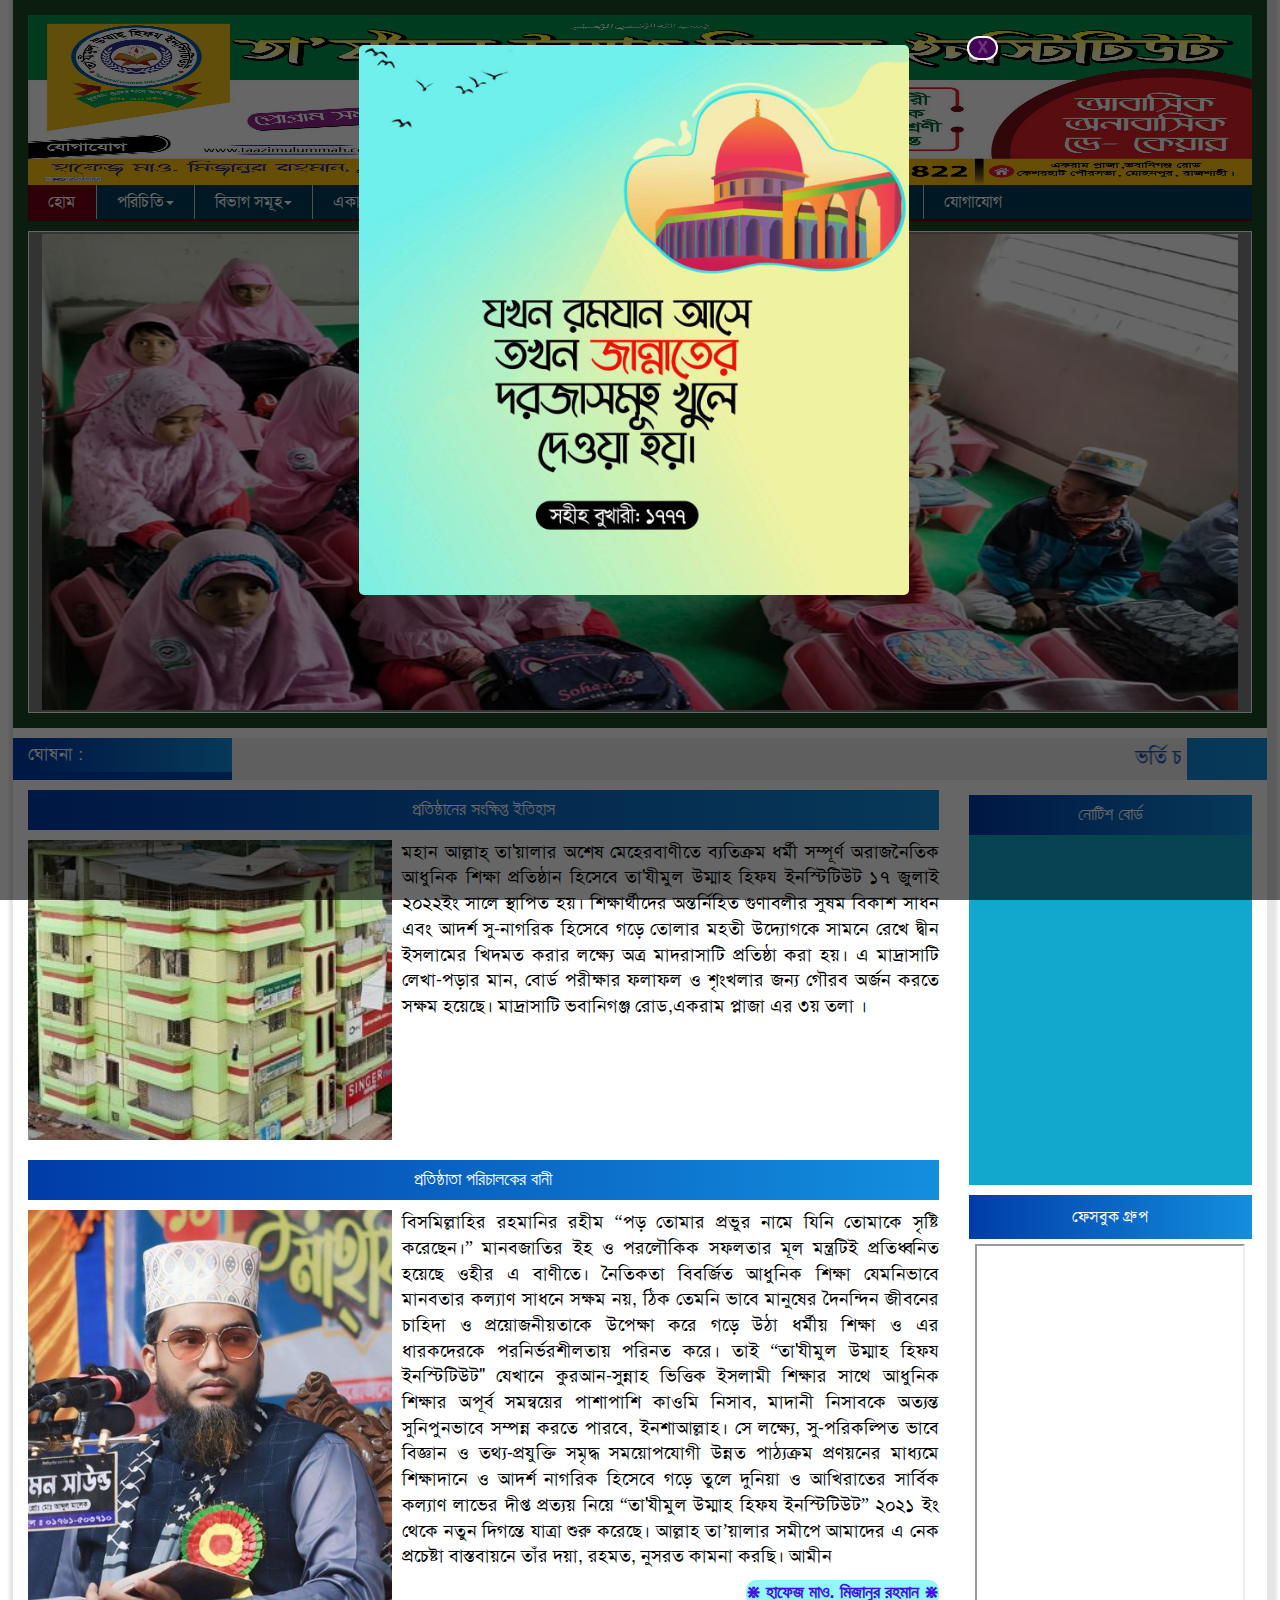
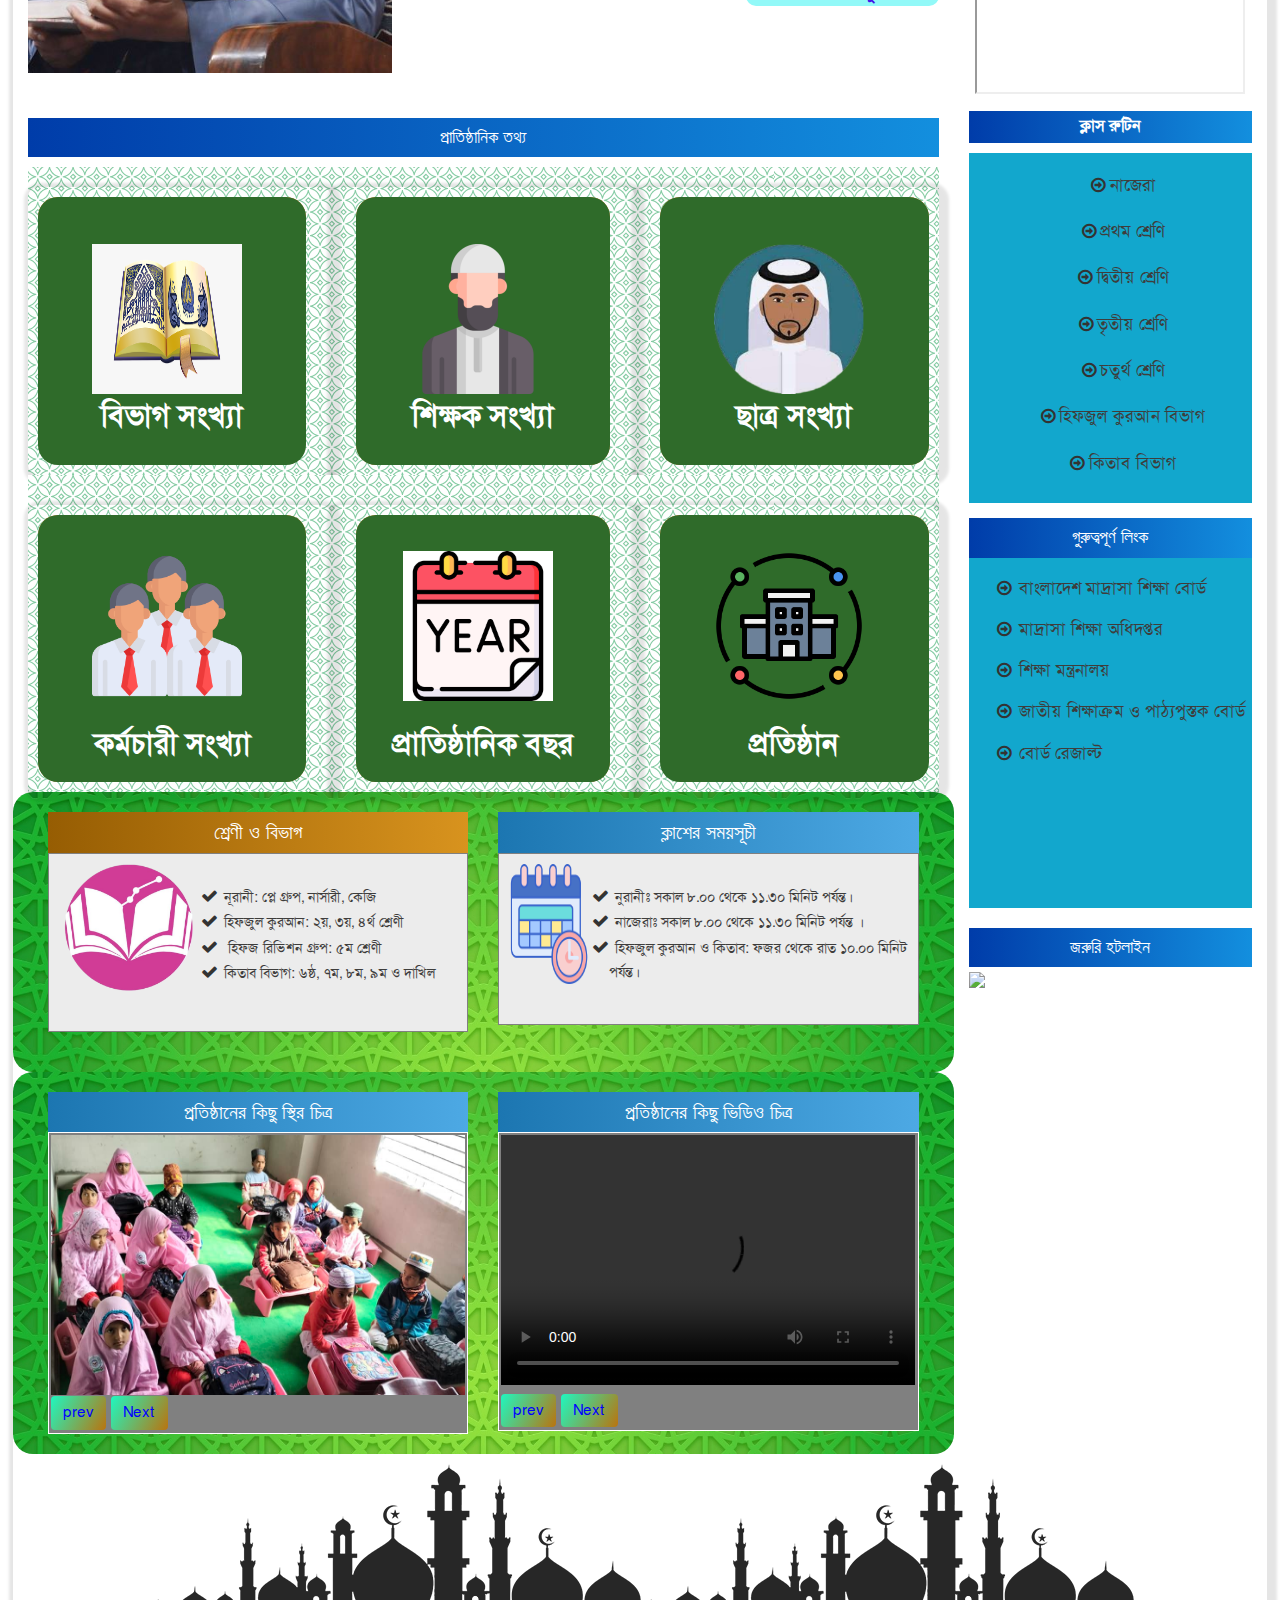
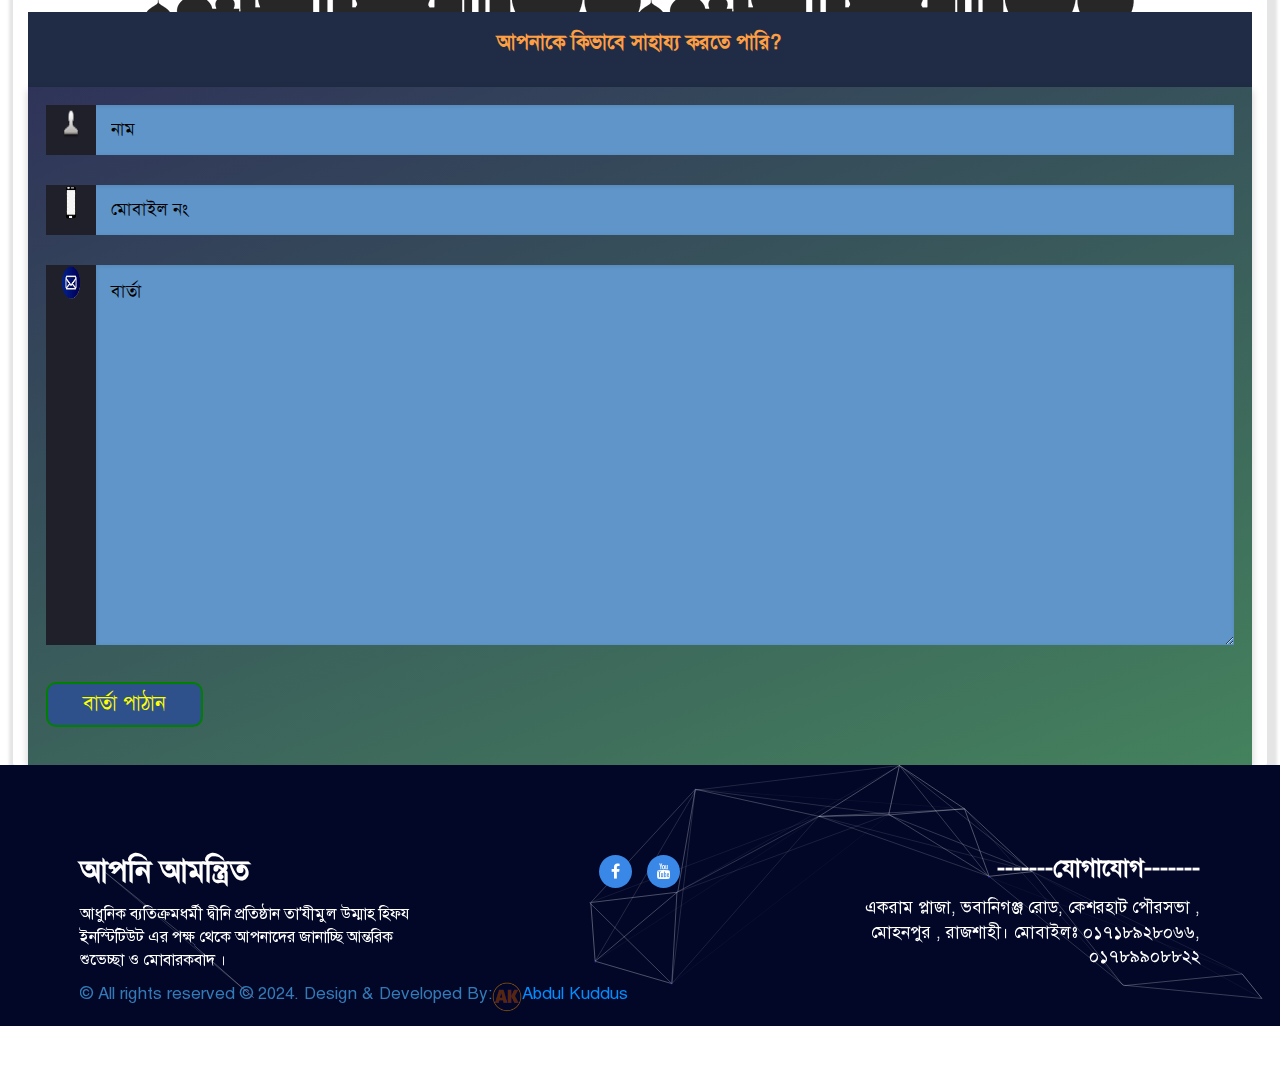
==== index.html @ 389b404a "Update index.html" ====
<!DOCTYPE html>
	<html dir="ltr" lang="en-US"
			
		<head>
			<meta charset="UTF-8">
			<meta name="viewport" content="width=device-width, initial-scale=1">
			<title>তা'যীমুল উম্মাহ হিফয ইনস্টিটিউট</title>    
			<link rel="icon" href="./images/icon/micon.PNG" type="image/x-icon" />          
			<meta property="og:title" content="Islamic Icon" /> 
			<meta property="og:description" content="" />   
			<meta property="og:video" content="" /> 
			<meta property="og:video:width" content="560" />  
			<meta property="og:video:height" content="340" />  
			<meta property="og:video:type" content="application/x-shockwave-flash" />
			<meta name="description" content="Best Islamic Educational Institution of Dhaka" />
			<meta name="robots" content="max-image-preview:large" />
			<meta property="og:locale" content="en_US" />
			<meta property="og:site_name" content="Tazimul Ummah Hifz institute - Best Islamic Educational Institution of Dhaka" />
			<meta property="og:type" content="website" />
			<meta property="og:title" content="Tazimul Ummah Hifz institute - Best Islamic Educational Institution of Dhaka" />
			<meta property="og:description" content="Best Islamic Educational Institution of Dhaka" />
			<meta property="og:url" content=" " />
			<meta name="twitter:card" content="summary" />
			<meta name="twitter:title" content="Tazimul Ummah Hifz institute - Best Islamic Educational Institution of Dhaka" />
			<meta name="twitter:description" content="Best Islamic Educational Institution of Dhaka" />
			<link rel="alternate" type="application/rss+xml" title="Tazimul Ummah Hifz institute" href="" />
			<link rel='stylesheet' id='wp-block-library-css' href='./wp-includes/css/dist/block-library/style.min.css?ver=6.4.3' type='text/css' media='all' />
			<link rel='stylesheet' id='awsm-ead-public-css' href='./wp-content/plugins/embed-any-document/css/embed-public.min.css?ver=2.7.2' type='text/css' media='all' />
			<link rel='stylesheet' id='bootstrap-css' href='./wp-content/themes/educationaltheme/css/bootstrap.min.css?ver=6.4.3' type='text/css' media='all' />
			<link rel='stylesheet' id='font-awesome-css' href='./wp-content/plugins/elementor/assets/lib/font-awesome/css/font-awesome.min.css?ver=4.7.0' type='text/css' media='all' />
			<link rel='stylesheet' id='responsive-css' href='./wp-content/themes/educationaltheme/css/responsive.css?ver=6.4.3' type='text/css' media='all' />
			<link rel='stylesheet' id='menu-css' href='./wp-content/themes/educationaltheme/css/menu.css?ver=6.4.3' type='text/css' media='all' />
			<link rel='stylesheet' id='stylesheet-css' href='./wp-content/themes/educationaltheme/css/stylesheet.css?ver=6.4.3' type='text/css' media='all' />
			<link rel='stylesheet' id='style-css' href='./wp-content/themes/educationaltheme/style.css?ver=6.4.3' type='text/css' media='all' />
			<script type="text/javascript" src="./wp-includes/js/jquery/jquery.min.js?ver=3.7.1" id="jquery-core-js"></script>
			<script type="text/javascript" src="./wp-includes/js/jquery/jquery-migrate.min.js?ver=3.4.1" id="jquery-migrate-js"></script>
			<script type="text/javascript" src="./wp-content/themes/educationaltheme/js/bootstrap.min.js?ver=6.4.3" id="js_min-js"></script>
			<link rel="stylesheet" id="elementor-post-7-css" href="post-7.css" media="all">
			<link rel="stylesheet" id="elementor-post-3241-css" href="post-3241.css" media="all">
			<link rel="stylesheet" id="exad-pro-main-style-css" href="frontend.min.css" media="all">
			<link rel="stylesheet" id="exad-pro-main-style-css" href="stylenext.css" media="all">	
			
			<script type="text/javascript" src="jquery-1.11.1.min.js"></script>
    
			<style>
				body {
						width:100%;
						font-family: SolaimanLipiNormal;
						background: url(./wp-content/themes/educationaltheme/images/body.GIF) no-repeat top center;
						font-size: 17px}


					.main_website{
						background:#ffffff;
						border-radius:2px;
						margin-top:-10px;
					}
					.scrool_1{
						padding:5px;
						background:#138FDE;
						background: -webkit-linear-gradient(-90deg, #138FDE, #003CA9);
						background: -o-linear-gradient(-90deg, #138FDE, #003CA9);
						background: -moz-linear-gradient(-90deg, #138FDE, #003CA9);
						background: linear-gradient(-90deg, #138FDE, #003CA9);
						color:#fff;
						font-size:17px;
						text-align:left;
						padding-left:0px;
					}	
					.catagory_title{
						padding: 7px;
						color:#fff;
						margin-bottom:10px!important;
						font-size:18px;
						font-weight:400;
						margin:0;
						overflow:hidden;
						background:#138FDE;
						background: -webkit-linear-gradient(-90deg, #138FDE, #003CA9);
						background: -o-linear-gradient(-90deg, #138FDE, #003CA9);
						background: -moz-linear-gradient(-90deg, #138FDE, #003CA9);
						background: linear-gradient(-90deg, #138FDE, #003CA9);
					}	
					.catagory_title_5{
						padding: 7px;	
						margin-top:5px!important;
						color:#fff;
						font-size:18px;
						font-weight:400;
						margin:0;
						overflow:hidden;
						background:#138FDE;
						background: -webkit-linear-gradient(-90deg, #138FDE, #003CA9);
						background: -o-linear-gradient(-90deg, #138FDE, #003CA9);
						background: -moz-linear-gradient(-90deg, #138FDE, #003CA9);
						background: linear-gradient(-90deg, #138FDE, #003CA9);
					}
					.social-link ul li a i {
						color: #fff;
						font-size: 16px;
						font-weight: 300;
						-moz-border-radius: 50%;
						-webkit-border-radius: 50%;
						border-radius: 50%;
						text-align: center;
						width: 33px;
						height: 33px;
						line-height: 33px;
						background:#3987E6;
					}	
					.section_2{ 
						background:#0082CF;
						padding:10px;
					}

					.root{
						padding:10px;
					}								
					.root_01{  
						color:#fff;
						font-size:16px;
					}
					.root_02{
						text-align:right;
						color:#fff;	
						font-size:17px;
					}
					.root_02 a{
						color:#000;
						font-weight:800;
						text-decoration:none;
					}
					.root_02 a:hover{
						color:#fff;
					}	
					.facebook_title{
						background:#138FDE;
						background: -webkit-linear-gradient(-90deg, #138FDE, #003CA9);
						background: -o-linear-gradient(-90deg, #138FDE, #003CA9);
						background: -moz-linear-gradient(-90deg, #138FDE, #003CA9);
						background: linear-gradient(-90deg, #138FDE, #003CA9);
						padding:10px;
						margin-bottom:5px;
					}
					.fb-root{
						margin-bottom:5px;
					}
					.facebook_title a{
						color:#fff;
						font-size:16px;
						
					}
					.contact_us_hadding{
						color:#fff;
						font-size:20px;
						font-weight:500;
						text-decoration:none;
						padding:7px;
						background:#138FDE;
						background: -webkit-linear-gradient(-90deg, #138FDE, #003CA9);
						background: -o-linear-gradient(-90deg, #138FDE, #003CA9);
						background: -moz-linear-gradient(-90deg, #138FDE, #003CA9);
						background: linear-gradient(-90deg, #138FDE, #003CA9);
					}

					/*Widget Title=========*/
						.widget_area{ margin:5px 0px 5px 0px;}
						.widget_area li{margin:2px 0px 5px 0px;}
						.widget_area h3{
						padding: 7px;
						color:#fff;
						margin-bottom:10px!important;
						font-size:16px;
						text-align:left;
						margin:0;
						overflow:hidden;
						background: #138FDE;
						background: -webkit-linear-gradient(-90deg, #138FDE, #003CA9);
						background: -o-linear-gradient(-90deg, #138FDE, #003CA9);
						background: -moz-linear-gradient(-90deg, #138FDE, #003CA9);
						background: linear-gradient(-90deg, #138FDE, #003CA9);
					}
						#bs-example-navbar-collapse-1 {
						background-color: #013C57;
						font-size: 16px;
						}
						#nav .navbar-default .navbar-nav > li > a{color: #FFFFFF;
							padding: 7px 20px 7px 20px;}
					   .navbar-default .navbar-nav > .active > a, .navbar-default .navbar-nav > .active > a:hover, .navbar-default .navbar-nav > .active > a:focus {
						color: #fff !important; 
						   margin: 0px;
						   background-color: #74010D;}
					#nav .navbar-collapse {padding: 0px; border-bottom : 2px solid #74010D;}


						  /* Goto Top============================ */
					#myBtn {
						display: none; /* Hidden by default */
						position: fixed; /* Fixed/sticky position */
						bottom: 20px; /* Place the button at the bottom of the page */
						right: 30px; /* Place the button 30px from the right */
						z-index: 99; /* Make sure it does not overlap */
						border: none; /* Remove borders */
						outline: none; /* Remove outline */
						background-color: #013C57; /* Set a background color */
						color: #fff; /* Text color */
						cursor: pointer; /* Add a mouse pointer on hover */
						padding: 15px; /* Some padding */
						border-radius: 10px; /* Rounded corners */
					}      
						#myBtn:hover {
						background-color: #013C57; /* Add a dark-grey background on hover */
							opacity: 0.5;
					}
			</style>
			<link rel="stylesheet" href="stylenext.css">
		</head>
	    <body style="margin-top:0px" >
			<div class="popup" onclick="popupclick()">
				<div class="black_overlay"></div>
					<div class="content_overlay">
						<div class="cur_content_block">
							<input type="hidden" id="counter" value="5">
								<span class="close_block float-right">
									<b style="color:white; font-size:14px;" class="close"><span>X</span></b>
								</span>
							<div class="popup_img" style="text-align:center">
								 <p><img alt="" src=".\images\cover.jpg" style="width:550px;border-radius: 5px;" /></p>
							</div>
						</div>
					</div>
			</div>
            
            <script>
                function popupclick() {
                    $('.popup').hide();
                }
                $(window).on('load', function() {
                    $('.close').click(function(event) {
                        $('.popup').hide();
                    })
                  
                    $('.black_overlay').click(function(event) {
                        $('.popup').hide();
                    })
            
                    $('.hover_bkgr_fricc').show();
                    // });
                    $('.hover_bkgr_fricc').click(function() {
                        $('.hover_bkgr_fricc').hide();
                    });
                    $('.popupCloseButton').click(function() {
                        $('.hover_bkgr_fricc').hide();
                    });
                  
                    function countdown() {
                        var i = document.getElementById('counter').value;
                        var j = i - 1;
                        document.getElementById('counter').value = j;
                        if (j <= 0) {
                            $('.popup').hide();
                        }
                    }
                    setInterval(function() {
                        countdown();
                    }, 1000);
                });
            </script>
					
				<section class="section_1">
					<div  class="container  card main_website" style="width:98%;padding-top:10px">
						<div style="background-color:#194926;" class="row">
							<h6></h6>
							<div class="col-lg-12 col-md-12 col-sm-12 logo">
								<a href=""><img style="height:170px" src=" ./images/img/mad1.jpg" alt="Logo" width="100%"></a>
							</div>
						</div>

									<!----------__________menu start___________------------>
					
						<div style="background-color:#194926;" class="row">
							<div class="col-lg-12 col-md-12 col-sm-12">
								<div class="" id="nav">
									<nav class="navbar navbar-default" role="navigation">
													<!-- Brand and toggle get grouped for better mobile display -->
										<div class="navbar-header">
											<button type="button" class="navbar-toggle" data-toggle="collapse" data-target=		"#bs-example-navbar-collapse-1">
												<span class="sr-only"></span>
												<span class="icon-bar"></span>
												<span class="icon-bar"></span>
												<span class="icon-bar"></span>
											</button>
										</div>
											<div class="collapse navbar-collapse" id="bs-example-navbar-collapse-1">	
												<div class="menu-menu-container">
													<ul id="menu-menu" class="nav navbar-nav">
														<li itemscope="itemscope" itemtype="" id="menu-item-2301" class="menu-item menu-item-type-custom menu-item-object-custom current-menu-item current_page_item menu-item-home menu-item-2301 active"><a title="Home" href="index.html">হোম</a></li>
														<li itemscope="itemscope" itemtype="" id="menu-item-1447" class="menu-item menu-item-type-custom menu-item-object-custom menu-item-has-children menu-item-1447 dropdown"><a title="" href="#" data-toggle="dropdown" class="dropdown-toggle" aria-haspopup="true">পরিচিতি<span class="caret"></span></a>
															<ul role="menu" class=" dropdown-menu" >
																<li itemscope="itemscope" itemtype="" id="menu-item-591" class="menu-item menu-item-type-post_type menu-item-object-page menu-item-591"><a title="" href="institute.html">মাদ্রাসার পরিচিতি</a></li>
																<li itemscope="itemscope" itemtype="" id="menu-item-592" class="menu-item menu-item-type-post_type menu-item-object-page menu-item-592"><a title="" href="chairman.html">প্রতিষ্ঠাতা পরিচালকের বানী</a></li>
															</ul>
														</li>
														<li itemscope="itemscope" itemtype="" id="menu-item-1448" class="menu-item menu-item-type-custom menu-item-object-custom menu-item-has-children menu-item-1448 dropdown"><a title="" href="#" data-toggle="dropdown" class="dropdown-toggle" aria-haspopup="true">বিভাগ সমূহ<span class="caret"></span></a>
															<ul role="menu" class=" dropdown-menu" >
																<li itemscope="itemscope" itemtype="" id="menu-item-630" class="menu-item menu-item-type-post_type menu-item-object-page menu-item-630"><a title="" href="wait.html">নূরানী / মক্তব</a></li>
																<li itemscope="itemscope" itemtype="" id="menu-item-632" class="menu-item menu-item-type-post_type menu-item-object-page menu-item-632"><a title="" href="wait.html">হিফজুল কুরআন</a></li>
																<li itemscope="itemscope" itemtype="" id="menu-item-634" class="menu-item menu-item-type-post_type menu-item-object-page menu-item-634"><a title="" href="wait.html">শিশু থেকে ফাজিল শ্রেণী</a></li>
															</ul>
														</li>
														<li itemscope="itemscope" itemtype="" id="menu-item-1449" class="menu-item menu-item-type-custom menu-item-object-custom menu-item-has-children menu-item-1449 dropdown"><a title="" href="#" data-toggle="dropdown" class="dropdown-toggle" aria-haspopup="true">একাডেমিক <span class="caret"></span></a>
															<ul role="menu" class=" dropdown-menu" >
																<li itemscope="itemscope" itemtype="" id="menu-item-1040" class="menu-item menu-item-type-post_type menu-item-object-page menu-item-1040"><a title="" href="wait.html">ক্লাস রুটিন</a></li>
																<li itemscope="itemscope" itemtype="" id="menu-item-1531" class="menu-item menu-item-type-post_type menu-item-object-page menu-item-1531"><a title="" href="wait.html">পরীক্ষার ফলাফল</a></li>
																<li itemscope="itemscope" itemtype="" id="menu-item-553" class="menu-item menu-item-type-post_type menu-item-object-page menu-item-553"><a title="" href="wait.html">শিক্ষক মন্ডলী </a></li>
															</ul>
														</li>
														<li itemscope="itemscope" itemtype="" id="menu-item-1450" class="menu-item menu-item-type-custom menu-item-object-custom menu-item-has-children menu-item-1450 dropdown"><a title="" href="#" data-toggle="dropdown" class="dropdown-toggle" aria-haspopup="true">পরীক্ষা সংক্রান্ত<span class="caret"></span></a>
															<ul role="menu" class=" dropdown-menu" >
																<li itemscope="itemscope" itemtype="" id="menu-item-644" class="menu-item menu-item-type-post_type menu-item-object-page menu-item-644"><a title="" href="wait.html">প্রবেশ পত্র</a></li>
																<li itemscope="itemscope" itemtype="" id="menu-item-645" class="menu-item menu-item-type-post_type menu-item-object-page menu-item-645"><a title="" href="wait.html">মূল্যায়ন ফলাফল</a></li>
																<li itemscope="itemscope" itemtype="" id="menu-item-646" class="menu-item menu-item-type-post_type menu-item-object-page menu-item-646"><a title="" href="wait.html">পরীক্ষার সময়সূচি</a></li>
																<li itemscope="itemscope" itemtype="" id="menu-item-647" class="menu-item menu-item-type-post_type menu-item-object-page menu-item-647"><a title="" href="wait.html">সনদপত্র</a></li>
															</ul>
														</li>
														<li itemscope="itemscope" itemtype="" id="menu-item-1451" class="menu-item menu-item-type-custom menu-item-object-custom menu-item-has-children menu-item-1451 dropdown"><a title="" href="#" data-toggle="dropdown" class="dropdown-toggle" aria-haspopup="true">শিক্ষার্থীদের তথ্য <span class="caret"></span></a>
															<ul role="menu" class=" dropdown-menu" >
																<li itemscope="itemscope" itemtype="" id="menu-item-630" class="menu-item menu-item-type-post_type menu-item-object-page menu-item-630"><a title="" href="wait.html">নূরানী / মক্তব</a></li>
																<li itemscope="itemscope" itemtype="" id="menu-item-632" class="menu-item menu-item-type-post_type menu-item-object-page menu-item-632"><a title="" href="wait.html">হিফজুল কুরআন</a></li>
																<li itemscope="itemscope" itemtype="" id="menu-item-634" class="menu-item menu-item-type-post_type menu-item-object-page menu-item-634"><a title="" href="wait.html">শিশু থেকে ফাজিল শ্রেণী</a></li>
															</ul>
														</li>
														<li itemscope="itemscope" itemtype="" id="menu-item-556" class="menu-item menu-item-type-post_type menu-item-object-page menu-item-556"><a title="" href="form.html">অনলাইন ভর্তি</a></li>
														<li itemscope="itemscope" itemtype="" id="menu-item-558" class="menu-item menu-item-type-post_type menu-item-object-page menu-item-558"><a title="" href="wait.html"> নোটিশ  </a></li>
														<li itemscope="itemscope" itemtype="" id="menu-item-2120" class="menu-item menu-item-type-post_type menu-item-object-page menu-item-2120"><a title="" href="adress.html">যোগাযোগ</a></li>
													</ul>
												</div>				  
											</div>
									</nav>
								</div>
							</div>
						</div>


					<!----------__________slider start___________------------>	
					
								
						<div style="background-color:#194926;"  class="row">
							<div style=";"class="col-lg-12 col-md-12 col-sm-12">

								<div class="slider">
									<div style="" id="myCarousel" class="carousel slide" data-ride="carousel">
											
											<div  class="carousel-inner">
												
												<div id="jssor_1" style="position:relative;margin:0 auto;top:0px;left:0px;height:344px;width:864px;overflow:hidden;visibility:hidden;">
													<div data-u="slides" style="cursor:default;position:relative;top:0px;height:344px;width:864px;left:0px;overflow:hidden;">
														<div>
														<img style="height:344px;width:864px" src="./images/img/1.jpg" alt="" title="" />
														</div>   
														<div>
															<img style="height:344px;width:864px" src="./images/img/2.jpg" alt="" title="" />
														</div>    
														<div>
															<img style="height:344px;width:864px" src="./images/img/3.jpg" alt="" title="" />
														</div>    
														<div>
															<img style="height:344px;width:864px" src="./images/img/4.JPG" alt="" title="" />
														</div>    
														<div>
															<img style="height:344px;width:864px" src="./images/img/5.jpg" alt="" title="" />
														</div>    
														<div>
															<img style="height:344px;width:864px" src="./images/img/6.JPG" alt="" title="" />
														</div>   
														<div>
															<img style="height:344px;width:864px" src="./images/img/7.jpg" alt="" title="" />
														</div>   
														<div>
															<img style="height:344px;width:864px" src="./images/img/8.JPG" alt="" title="" />
														</div>   
														<div>
															<img style="height:344px;width:864px" src="./images/img/9.JPG" alt="" title="" />
														</div>   
														<div>
															<img style="height:344px;width:864px" src="./images/img/10.JPG" alt="" title="" />
														</div>   
														
													</div>

												</div>
												
											</div>
									</div>
								</div>
								<h6></h6>
							</div>
							
						</div>
				
					<!----------__________ scrool start ___________------------>
						<div  class="row">
							<div style="background:linear-gradient(-90deg, #138FDE, #003CA9);"  class="col-lg-12 col-md-12 col-sm-12 scrool">							
								<div  class="col-lg-2 col-md-2 col-sm-2 scrool_1">
									 ঘোষনা : 					
								</div>
								<div  class="col-lg-10 col-md-10 col-sm-10 scrool_2">
									<marquee direction = "left" scrollamount="4px" onmouseover="this.stop()" onmouseout="this.start()">
									<a href="">ভর্তি চলছে !! ভর্তি চলছে !! আপনি কি আপনার সন্তানকে আধুনিক শিক্ষার পাশাপাশি হক্কানী আলেম ও হাফেজে কোরআন বানাতে চান! অভিজ্ঞ ওলামাকিরামের তত্যাবধানে ইসলামিক ও জেনারেল শিক্ষার সমন্বয়ে পরিচালিত যুগ উপযোগী আদর্শ শিক্ষা প্রতিষ্ঠান তা'যীমুল উম্মাহ হিফয ইনস্টিটিউট । মানসম্পন্ন শিক্ষা মানসম্পন্ন প্রাকৃতিক পরিবেশ মানসম্পন্ন সুসম খাবার মানসম্পন্ন বাসস্থান স্বাস্থ সম্মত ওয়াশরুম আপনি ইচ্ছা করলেই মাদ্রাসাটি ঘুরে দেখে যেতে পারেন ।  তা'যীমুল উম্মাহ হিফয ইনস্টিটিউট এর পক্ষথেকে আপনাদের সকলকে জানাই সু-স্বাগতম। </a>
								
									</marquee>
								</div>
							</div>
						</div>	

							
						<div class="row">
							<div  class="col-lg-9 col-md-9 col-sm-9 ">						
								<div class="row">
									<div class="col-lg-12 col-md-12 col-sm-12">
										<h4 style="text-align:center" class="catagory_title"> প্রতিষ্ঠানের সংক্ষিপ্ত ইতিহাস </h4>								
										<div class="History">
											<img width="900" height="600" src="./images/build-1.jpg" class="attachment-post-thumbnail size-post-thumbnail wp-post-image" alt="" decoding="async" srcset="./images/build-1.jpg 900w, ./images/build-1.jpg.jpg 300w, ./images/build-1.jpg 768w" sizes="(max-width: 900px) 100vw, 900px" />								
											<p> মহান আল্লাহ্‌ তা'য়ালার অশেষ মেহেরবাণীতে ব্যতিক্রম ধর্মী সম্পূর্ণ অরাজনৈতিক আধুনিক শিক্ষা প্রতিষ্ঠান হিসেবে তা'যীমুল উম্মাহ হিফয ইনস্টিটিউট ১৭ জুলাই ২০২২ইং সালে স্থাপিত হয়। শিক্ষার্থীদের অন্তর্নিহিত গুণাবলীর সুষম বিকাশ সাধন এবং আদর্শ সু-নাগরিক হিসেবে গড়ে তোলার মহতী উদ্যোগকে সামনে রেখে দ্বীন ইসলামের খিদমত করার লক্ষ্যে অত্র মাদরাসাটি প্রতিষ্ঠা করা হয়। এ মাদ্রাসাটি লেখা-পড়ার মান, বোর্ড পরীক্ষার ফলাফল ও শৃংখলার জন্য গৌরব অর্জন করতে সক্ষম হয়েছে। মাদ্রাসাটি ভবানিগঞ্জ রোড,একরাম প্লাজা এর ৩য় তলা । </p>
										
										</div>
									</div>
								</div>
								<div   class="row">
									<div  style="padding-top:20px" class="col-lg-12 col-md-12 col-sm-12">
										<h4 style="text-align:center" class="catagory_title"> প্রতিষ্ঠাতা পরিচালকের বানী </h4>
										<div class="History">									 
											<img width="900" height="600"  src="./images/Fd.JPG" class="attachment-post-thumbnail size-post-thumbnail wp-post-image" alt="" decoding="async" srcset="./images/Fd.JPG 900w, ./images/Fd.jpg.JPG 300w, ./images/Fd.JPG 768w" sizes="(max-width: 900px) 100vw, 900px" />								
											<p class="institute-history"> বিসমিল্লাহির রহমানির রহীম “পড় তোমার প্রভুর নামে যিনি তোমাকে সৃষ্টি করেছেন।” মানবজাতির  ইহ ও পরলৌকিক সফলতার মূল মন্ত্রটিই প্রতিধ্বনিত হয়েছে ওহীর এ বাণীতে। নৈতিকতা বিবর্জিত আধুনিক শিক্ষা যেমনিভাবে মানবতার কল্যাণ সাধনে সক্ষম নয়, ঠিক তেমনি ভাবে মানুষের দৈনন্দিন জীবনের চাহিদা ও প্রয়োজনীয়তাকে উপেক্ষা করে গড়ে উঠা ধর্মীয় শিক্ষা ও এর ধারকদেরকে পরনির্ভরশীলতায় পরিনত করে। তাই “তা'যীমুল উম্মাহ হিফয ইনস্টিটিউট" যেখানে কুরআন-সুন্নাহ ভিত্তিক ইসলামী শিক্ষার সাথে আধুনিক শিক্ষার অপূর্ব সমন্বয়ের পাশাপাশি কাওমি নিসাব, মাদানী নিসাবকে অত্যন্ত সুনিপুনভাবে  সম্পন্ন করতে পারবে, ইনশাআল্লাহ। সে লক্ষ্যে, সু-পরিকল্পিত ভাবে বিজ্ঞান ও তথ্য-প্রযুক্তি সমৃদ্ধ সময়োপযোগী উন্নত পাঠ্যক্রম প্রণয়নের মাধ্যমে শিক্ষাদানে ও আদর্শ নাগরিক হিসেবে গড়ে তুলে দুনিয়া ও আখিরাতের সার্বিক কল্যাণ লাভের দীপ্ত প্রত্যয় নিয়ে “তা'যীমুল উম্মাহ হিফয ইনস্টিটিউট” ২০২১ ইং থেকে নতুন দিগন্তে যাত্রা শুরু করেছে। আল্লাহ তা’য়ালার সমীপে আমাদের এ নেক প্রচেষ্টা বাস্তবায়নে তাঁর দয়া, রহমত, নুসরত কামনা করছি। আমীন </p>
										<h4 ><span style="background-color:#92f9f8;border-radius:10px;float:right;">&#8903 হাফেজ মাও. মিজানুর রহমান &#8903</span></h4>
										
										</div>
									</div>
								</div>						
																						   									
									</br>
								<div   class="row">						
										<div  style="padding-top:20px" class="col-lg-12 col-md-12 col-sm-12">															
											<h4 style="text-align:center" class="catagory_title"> প্রাতিষ্ঠানিক তথ্য </h4>									
											<div class="History">
											 
												<div style="background-image:url(./images/bac1.jpg) margin:0 auto" data-elementor-type="wp-page" data-elementor-id="3241" class="elementor elementor-3241" data-elementor-post-type="page">					  
																<section style="background-image:url(./images/bac2.jpg)" class="has_eae_slider elementor-section elementor-top-section elementor-element elementor-element-53f8f9d elementor-hidden-tablet elementor-hidden-mobile elementor-section-boxed elementor-section-height-default elementor-section-height-default exad-parallax-effect-no exad-background-color-change-no exad-glass-effect-no exad-sticky-section-no exad-particles-section" data-exad-particle-enable="false" data-id="53f8f9d" data-element_type="section" data-settings="{&quot;background_background&quot;:&quot;classic&quot;}">
																	<div class="elementor-container elementor-column-gap-default">
																		<div class="has_eae_slider elementor-column elementor-col-33 elementor-top-column elementor-element elementor-element-a797c90 card exad-glass-effect-no exad-sticky-section-no" data-id="a797c90" data-element_type="column" data-settings="{&quot;background_background&quot;:&quot;classic&quot;}">
																			<div style="overflow:hidden" class="elementor-widget-wrap elementor-element-populated">
																				<section class="has_eae_slider elementor-section elementor-inner-section elementor-element elementor-element-6229a8e elementor-section-height-min-height elementor-section-boxed elementor-section-height-default exad-parallax-effect-no exad-background-color-change-no exad-glass-effect-no exad-sticky-section-no exad-particles-section" data-exad-particle-enable="false" data-id="6229a8e" data-element_type="section" data-settings="{&quot;background_background&quot;:&quot;classic&quot;}">
																					<div class="elementor-container elementor-column-gap-default">
																						<div class="has_eae_slider elementor-column elementor-col-100 elementor-inner-column elementor-element elementor-element-3f91cbf card-icon-box exad-glass-effect-no exad-sticky-section-no" data-id="3f91cbf" data-element_type="column" data-settings="{&quot;background_background&quot;:&quot;classic&quot;}">
																							<div class="elementor-widget-wrap elementor-element-populated">
																								<div class="elementor-element elementor-element-6f5b546 elementor-view-default exad-sticky-section-no exad-glass-effect-no elementor-widget elementor-widget-icon" data-id="6f5b546" data-element_type="widget" data-widget_type="icon.default">
																									<div class="elementor-widget-container">
																										<div class="elementor-icon-wrapper">
																											<div class="elementor-icon">														
																												<img style="height:150px;width:150px" src="./storage/101.png" alt="">
																											</div>
																										</div>
																									</div>
																									<div class="elementor-element elementor-element-bd6437d exad-sticky-section-no exad-glass-effect-no elementor-widget elementor-widget-heading" data-id="bd6437d" data-element_type="widget" data-widget_type="heading.default">
																										<div class="elementor-widget-container">
																											<h2 class="elementor-heading-title elementor-size-default">বিভাগ সংখ্যা </h2>		
																										</div>
																									</div>
																								</div>
																							</div>
																						</div>	
																					</div>	
																				</section>
																				<section style="overflow:hidden" class="has_eae_slider elementor-section elementor-inner-section elementor-element elementor-element-ec41767 elementor-section-height-min-height elementor-section-boxed elementor-section-height-default exad-parallax-effect-no exad-background-color-change-no exad-glass-effect-no exad-sticky-section-no exad-particles-section" data-exad-particle-enable="false" data-id="ec41767" data-element_type="section" data-settings="{&quot;background_background&quot;:&quot;classic&quot;}">
																					<div  style="background-color:#e67e22"class="elementor-container elementor-column-gap-default">
																						
																						<p style="padding:50px"><span style="font-size:25px">তা'যীমুল উম্মাহ হিফয ইনস্টিটিউট এ </span><br /> মোট  বিভাগ সংখ্যা ৪টি।</p>
																						
																					</div>
																				</section> 
																			</div>
																		</div>
																		<div class="has_eae_slider elementor-column elementor-col-33 elementor-top-column elementor-element elementor-element-f985381 card exad-glass-effect-no exad-sticky-section-no" data-id="f985381" data-element_type="column" data-settings="{&quot;background_background&quot;:&quot;classic&quot;}">
																			<div style="overflow:hidden" class="elementor-widget-wrap elementor-element-populated">
																				<section class="has_eae_slider elementor-section elementor-inner-section elementor-element elementor-element-d28d8cf elementor-section-height-min-height elementor-section-boxed elementor-section-height-default exad-parallax-effect-no exad-background-color-change-no exad-glass-effect-no exad-sticky-section-no exad-particles-section" data-exad-particle-enable="false" data-id="d28d8cf" data-element_type="section" data-settings="{&quot;background_background&quot;:&quot;classic&quot;}">
																					<div class="elementor-container elementor-column-gap-default">
																						<div class="has_eae_slider elementor-column elementor-col-100 elementor-inner-column elementor-element elementor-element-b650573 card-icon-box exad-glass-effect-no exad-sticky-section-no" data-id="b650573" data-element_type="column" data-settings="{&quot;background_background&quot;:&quot;classic&quot;}">
																							<div class="elementor-widget-wrap elementor-element-populated">
																								<div class="elementor-element elementor-element-415ec57 elementor-view-default exad-sticky-section-no exad-glass-effect-no elementor-widget elementor-widget-icon" data-id="415ec57" data-element_type="widget" data-widget_type="icon.default">
																									<div class="elementor-widget-container">
																										<div class="elementor-icon-wrapper">
																											<div class="elementor-icon">
																												<img style="height:150px;width:150px" src="./storage/102.png" alt="">
																											</div>
																										</div>
																									</div>
																									<div class="elementor-element elementor-element-e09053a exad-sticky-section-no exad-glass-effect-no elementor-widget elementor-widget-heading" data-id="e09053a" data-element_type="widget" data-widget_type="heading.default">
																										<div class="elementor-widget-container">
																											<h2 class="elementor-heading-title elementor-size-default">শিক্ষক সংখ্যা </h2>		
																										</div>
																									</div>
																								</div>
																							</div>
																						</div>
																					</div>
																				</section>
																				<section style="overflow:hidden" class="has_eae_slider elementor-section elementor-inner-section elementor-element elementor-element-ec41767 elementor-section-height-min-height elementor-section-boxed elementor-section-height-default exad-parallax-effect-no exad-background-color-change-no exad-glass-effect-no exad-sticky-section-no exad-particles-section" data-exad-particle-enable="false" data-id="ec41767" data-element_type="section" data-settings="{&quot;background_background&quot;:&quot;classic&quot;}">
																					<div  style="background-color:#e67e22"class="elementor-container elementor-column-gap-default">
																						
																						<p style="padding:50px"><span style="font-size:25px">তা'যীমুল উম্মাহ হিফয ইনস্টিটিউট এ  </span><br /> মোট  শিক্ষক সংখ্যা ১৩ জন।</p>
																						
																					</div>
																				</section>
																			</div>
																		</div>
																		<div class="has_eae_slider elementor-column elementor-col-33 elementor-top-column elementor-element elementor-element-b7bd112 card exad-glass-effect-no exad-sticky-section-no" data-id="b7bd112" data-element_type="column" data-settings="{&quot;background_background&quot;:&quot;classic&quot;}">
																			<div style="overflow:hidden" class="elementor-widget-wrap elementor-element-populated">
																				<section class="has_eae_slider elementor-section elementor-inner-section elementor-element elementor-element-c158197 elementor-section-height-min-height elementor-section-boxed elementor-section-height-default exad-parallax-effect-no exad-background-color-change-no exad-glass-effect-no exad-sticky-section-no exad-particles-section" data-exad-particle-enable="false" data-id="c158197" data-element_type="section" data-settings="{&quot;background_background&quot;:&quot;classic&quot;}">
																					<div class="elementor-container elementor-column-gap-default">
																						<div class="has_eae_slider elementor-column elementor-col-100 elementor-inner-column elementor-element elementor-element-78ee941 card-icon-box exad-glass-effect-no exad-sticky-section-no" data-id="78ee941" data-element_type="column" data-settings="{&quot;background_background&quot;:&quot;classic&quot;}">
																							<div class="elementor-widget-wrap elementor-element-populated">
																								<div class="elementor-element elementor-element-cd4e084 elementor-view-default exad-sticky-section-no exad-glass-effect-no elementor-widget elementor-widget-icon" data-id="cd4e084" data-element_type="widget" data-widget_type="icon.default">
																									<div class="elementor-widget-container">
																									<div class="elementor-icon-wrapper">
																										<div class="elementor-icon">
																											<img style="height:150px;width:150px" src="./storage/103.png" alt="">
																										</div>
																									</div>
																									</div>
																									<div class="elementor-element elementor-element-94e1d44 exad-sticky-section-no exad-glass-effect-no elementor-widget elementor-widget-heading" data-id="94e1d44" data-element_type="widget" data-widget_type="heading.default">
																										<div class="elementor-widget-container">
																										<h2 class="elementor-heading-title elementor-size-default">ছাত্র সংখ্যা </h2>		
																										</div>
																									</div>
																								</div>
																							</div>
																						</div>
																					</div>
																				</section>
																				<section style="overflow:hidden" class="has_eae_slider elementor-section elementor-inner-section elementor-element elementor-element-ec41767 elementor-section-height-min-height elementor-section-boxed elementor-section-height-default exad-parallax-effect-no exad-background-color-change-no exad-glass-effect-no exad-sticky-section-no exad-particles-section" data-exad-particle-enable="false" data-id="ec41767" data-element_type="section" data-settings="{&quot;background_background&quot;:&quot;classic&quot;}">
																					<div  style="background-color:#e67e22"class="elementor-container elementor-column-gap-default">
																						
																						<p style="padding:50px"><span style="font-size:25px">তা'যীমুল উম্মাহ হিফয ইনস্টিটিউট এ  </span><br /> মোট  ছাত্র সংখ্যা ২৫০ জন।</p>
																						
																					</div>
																				</section>
																			</div>
																		</div>
																	</div>
																</section>
																<section style=" background-image:url(./images/bac2.jpg)" class="has_eae_slider elementor-section elementor-top-section elementor-element elementor-element-0e30ff3 elementor-hidden-desktop elementor-section-boxed elementor-section-height-default elementor-section-height-default exad-parallax-effect-no exad-background-color-change-no exad-glass-effect-no exad-sticky-section-no exad-particles-section" data-exad-particle-enable="false" data-id="0e30ff3" data-element_type="section" data-settings="{&quot;background_background&quot;:&quot;classic&quot;}">
																	<div class="elementor-container elementor-column-gap-default">
																		<div class="has_eae_slider elementor-column elementor-col-16 elementor-top-column elementor-element elementor-element-ef6fdf1 card exad-glass-effect-no exad-sticky-section-no" data-id="ef6fdf1" data-element_type="column" data-settings="{&quot;background_background&quot;:&quot;classic&quot;}">
																			<div style="overflow:hidden" class="elementor-widget-wrap elementor-element-populated">
																				<section class="has_eae_slider elementor-section elementor-inner-section elementor-element elementor-element-a0ecaa8 elementor-section-height-min-height elementor-section-boxed elementor-section-height-default exad-parallax-effect-no exad-background-color-change-no exad-glass-effect-no exad-sticky-section-no exad-particles-section" data-exad-particle-enable="false" data-id="a0ecaa8" data-element_type="section" data-settings="{&quot;background_background&quot;:&quot;classic&quot;}">
																					<div class="elementor-container elementor-column-gap-default">
																						<div class="has_eae_slider elementor-column elementor-col-100 elementor-inner-column elementor-element elementor-element-b4d525f card-icon-box exad-glass-effect-no exad-sticky-section-no" data-id="b4d525f" data-element_type="column" data-settings="{&quot;background_background&quot;:&quot;classic&quot;}">
																							<div class="elementor-widget-wrap elementor-element-populated">
																								<div class="elementor-element elementor-element-b244bd4 elementor-view-default exad-sticky-section-no exad-glass-effect-no elementor-widget elementor-widget-icon" data-id="b244bd4" data-element_type="widget" data-widget_type="icon.default">
																									<div class="elementor-widget-container">
																										<div class="elementor-icon-wrapper">
																											<div class="elementor-icon">
																												<img style="height:150px;width:150px" src="./storage/101.png" alt="">
																											</div>
																										</div>
																									</div>
																								</div>
																								<div class="elementor-element elementor-element-3bd5b47 exad-sticky-section-no exad-glass-effect-no elementor-widget elementor-widget-heading" data-id="3bd5b47" data-element_type="widget" data-widget_type="heading.default">
																									<div class="elementor-widget-container">
																										<h2 class="elementor-heading-title elementor-size-default">বিভাগ</h2>		
																									</div>
																								</div>
																							</div>
																						</div>
																					</div>
																				</section>
																				<section style="overflow:hidden" class="has_eae_slider elementor-section elementor-inner-section elementor-element elementor-element-ec41767 elementor-section-height-min-height elementor-section-boxed elementor-section-height-default exad-parallax-effect-no exad-background-color-change-no exad-glass-effect-no exad-sticky-section-no exad-particles-section" data-exad-particle-enable="false" data-id="ec41767" data-element_type="section" data-settings="{&quot;background_background&quot;:&quot;classic&quot;}">
																					<div  style="background-color:#e67e22"class="elementor-container elementor-column-gap-default">
																						
																						<p style="padding:50px"><span style="font-size:25px">তা'যীমুল উম্মাহ হিফয ইনস্টিটিউট এ  </span><br /> মোট  বিভাগ সংখ্যা ৪টি।</p>
																						
																					</div>
																				</section>
																			</div>
																		</div>
																		<div class="has_eae_slider elementor-column elementor-col-16 elementor-top-column elementor-element elementor-element-e7e9525 card exad-glass-effect-no exad-sticky-section-no" data-id="e7e9525" data-element_type="column" data-settings="{&quot;background_background&quot;:&quot;classic&quot;}">
																			<div style="overflow:hidden" class="elementor-widget-wrap elementor-element-populated">
																				<section class="has_eae_slider elementor-section elementor-inner-section elementor-element elementor-element-ab37d0a elementor-section-height-min-height elementor-section-boxed elementor-section-height-default exad-parallax-effect-no exad-background-color-change-no exad-glass-effect-no exad-sticky-section-no exad-particles-section" data-exad-particle-enable="false" data-id="ab37d0a" data-element_type="section" data-settings="{&quot;background_background&quot;:&quot;classic&quot;}">
																					<div class="elementor-container elementor-column-gap-default">
																						<div class="has_eae_slider elementor-column elementor-col-100 elementor-inner-column elementor-element elementor-element-17f1f8a card-icon-box exad-glass-effect-no exad-sticky-section-no" data-id="17f1f8a" data-element_type="column" data-settings="{&quot;background_background&quot;:&quot;classic&quot;}">
																							<div class="elementor-widget-wrap elementor-element-populated">
																								<div class="elementor-element elementor-element-48b773e exad-sticky-section-no exad-glass-effect-no elementor-widget elementor-widget-image" data-id="48b773e" data-element_type="widget" data-widget_type="image.default">
																									<div class="elementor-widget-container">
																											<img style="height:150px;width:150px" src="./storage/102.png" alt="">
																									</div>
																								</div>
																								<div class="elementor-element elementor-element-697349e exad-sticky-section-no exad-glass-effect-no elementor-widget elementor-widget-heading" data-id="697349e" data-element_type="widget" data-widget_type="heading.default">
																										<div class="elementor-widget-container">
																											<h2 class="elementor-heading-title elementor-size-default">শিক্ষক সংখ্যা </h2>		
																										 </div>
																									</div>
																							</div>
																						</div>
																					</div>
																				</section>
																				<section style="overflow:hidden" class="has_eae_slider elementor-section elementor-inner-section elementor-element elementor-element-ec41767 elementor-section-height-min-height elementor-section-boxed elementor-section-height-default exad-parallax-effect-no exad-background-color-change-no exad-glass-effect-no exad-sticky-section-no exad-particles-section" data-exad-particle-enable="false" data-id="ec41767" data-element_type="section" data-settings="{&quot;background_background&quot;:&quot;classic&quot;}">
																					<div  style="background-color:#e67e22"class="elementor-container elementor-column-gap-default">
																						
																						<p style="padding:50px"><span style="font-size:25px">তা'যীমুল উম্মাহ হিফয ইনস্টিটিউট এ </span><br /> মোট  শিক্ষক সংখ্যা ১৩ জন।</p>
																						
																					</div>
																				</section>
																			</div>
																		</div>
																		<div class="has_eae_slider elementor-column elementor-col-16 elementor-top-column elementor-element elementor-element-49d8c83 card exad-glass-effect-no exad-sticky-section-no" data-id="49d8c83" data-element_type="column" data-settings="{&quot;background_background&quot;:&quot;classic&quot;}">
																			<div style="overflow:hidden" class="elementor-widget-wrap elementor-element-populated">
																				<section class="has_eae_slider elementor-section elementor-inner-section elementor-element elementor-element-59eb6fd elementor-section-height-min-height elementor-section-boxed elementor-section-height-default exad-parallax-effect-no exad-background-color-change-no exad-glass-effect-no exad-sticky-section-no exad-particles-section" data-exad-particle-enable="false" data-id="59eb6fd" data-element_type="section" data-settings="{&quot;background_background&quot;:&quot;classic&quot;}">
																					<div class="elementor-container elementor-column-gap-default">
																						<div class="has_eae_slider elementor-column elementor-col-100 elementor-inner-column elementor-element elementor-element-c6d175a card-icon-box exad-glass-effect-no exad-sticky-section-no" data-id="c6d175a" data-element_type="column" data-settings="{&quot;background_background&quot;:&quot;classic&quot;}">
																							<div class="elementor-widget-wrap elementor-element-populated">
																									<div class="elementor-element elementor-element-5ee9b58 exad-sticky-section-no exad-glass-effect-no elementor-widget elementor-widget-image" data-id="5ee9b58" data-element_type="widget" data-widget_type="image.default">
																										<div class="elementor-widget-container">
																											<img style="height:150px;width:150px" src="./storage/103.png" alt="">
																										</div>
																									</div>
																									<div class="elementor-element elementor-element-697349e exad-sticky-section-no exad-glass-effect-no elementor-widget elementor-widget-heading" data-id="697349e" data-element_type="widget" data-widget_type="heading.default">
																										<div class="elementor-widget-container">
																											<h2 class="elementor-heading-title elementor-size-default">ছাত্র সংখ্যা </h2>		
																										 </div>
																									</div>
																							</div>
																						</div>
																					</div>
																				</section>
																				<section style="overflow:hidden" class="has_eae_slider elementor-section elementor-inner-section elementor-element elementor-element-ec41767 elementor-section-height-min-height elementor-section-boxed elementor-section-height-default exad-parallax-effect-no exad-background-color-change-no exad-glass-effect-no exad-sticky-section-no exad-particles-section" data-exad-particle-enable="false" data-id="ec41767" data-element_type="section" data-settings="{&quot;background_background&quot;:&quot;classic&quot;}">
																					<div  style="background-color:#e67e22"class="elementor-container elementor-column-gap-default">
																						
																						<p style="padding:50px"><span style="font-size:25px">তা'যীমুল উম্মাহ হিফয ইনস্টিটিউট এ  </span><br /> মোট  ছত্র সংখ্যা ২৫০ জন।</p>
																						
																					</div>
																				</section>
																			</div>
																		</div>
																		<div class="has_eae_slider elementor-column elementor-col-16 elementor-top-column elementor-element elementor-element-c81efcb card exad-glass-effect-no exad-sticky-section-no" data-id="c81efcb" data-element_type="column" data-settings="{&quot;background_background&quot;:&quot;classic&quot;}">
																				<div style="overflow:hidden" class="elementor-widget-wrap elementor-element-populated">
																					<section class="has_eae_slider elementor-section elementor-inner-section elementor-element elementor-element-28b7a43 elementor-section-height-min-height elementor-section-boxed elementor-section-height-default exad-parallax-effect-no exad-background-color-change-no exad-glass-effect-no exad-sticky-section-no exad-particles-section" data-exad-particle-enable="false" data-id="28b7a43" data-element_type="section" data-settings="{&quot;background_background&quot;:&quot;classic&quot;}">
																						<div class="elementor-container elementor-column-gap-default">
																							<div class="has_eae_slider elementor-column elementor-col-100 elementor-inner-column elementor-element elementor-element-af04cc9 card-icon-box exad-glass-effect-no exad-sticky-section-no" data-id="af04cc9" data-element_type="column" data-settings="{&quot;background_background&quot;:&quot;classic&quot;}">
																								<div class="elementor-widget-wrap elementor-element-populated">
																									<div class="elementor-element elementor-element-34296f6 exad-sticky-section-no exad-glass-effect-no elementor-widget elementor-widget-image" data-id="34296f6" data-element_type="widget" data-widget_type="image.default">
																										<div class="elementor-widget-container">
																											<img style="height:150px;width:150px" src="./storage/104.png" alt="">
																										</div>
																									</div>
																									<div class="elementor-element elementor-element-16babb1 exad-sticky-section-no exad-glass-effect-no elementor-widget elementor-widget-heading" data-id="16babb1" data-element_type="widget" data-widget_type="heading.default">
																										<div class="elementor-widget-container">
																											<h2 class="elementor-heading-title elementor-size-default">কর্মচারী সংখ্যা  </h2>		
																										</div>
																									</div>
																								</div>
																							</div>
																						</div>
																					</section>
																					<section style="overflow:hidden" class="has_eae_slider elementor-section elementor-inner-section elementor-element elementor-element-ec41767 elementor-section-height-min-height elementor-section-boxed elementor-section-height-default exad-parallax-effect-no exad-background-color-change-no exad-glass-effect-no exad-sticky-section-no exad-particles-section" data-exad-particle-enable="false" data-id="ec41767" data-element_type="section" data-settings="{&quot;background_background&quot;:&quot;classic&quot;}">
																						<div  style="background-color:#e67e22"class="elementor-container elementor-column-gap-default">
																						
																						<p style="padding:50px"><span style="font-size:25px">তা'যীমুল উম্মাহ হিফয ইনস্টিটিউট এ  </span><br /> মোট কর্মচারীর সংখ্যা ৮ জন ।</p>
																						
																					</div>
																					</section>
																				</div>
																		</div>
																		<div class="has_eae_slider elementor-column elementor-col-16 elementor-top-column elementor-element elementor-element-a5e63c7 card exad-glass-effect-no exad-sticky-section-no" data-id="a5e63c7" data-element_type="column" data-settings="{&quot;background_background&quot;:&quot;classic&quot;}">
																			<div style="overflow:hidden" class="elementor-widget-wrap elementor-element-populated">
																				<section class="has_eae_slider elementor-section elementor-inner-section elementor-element elementor-element-0554236 elementor-section-height-min-height elementor-section-boxed elementor-section-height-default exad-parallax-effect-no exad-background-color-change-no exad-glass-effect-no exad-sticky-section-no exad-particles-section" data-exad-particle-enable="false" data-id="0554236" data-element_type="section" data-settings="{&quot;background_background&quot;:&quot;classic&quot;}">
																					<div class="elementor-container elementor-column-gap-default">
																						<div class="has_eae_slider elementor-column elementor-col-100 elementor-inner-column elementor-element elementor-element-890f045 card-icon-box exad-glass-effect-no exad-sticky-section-no" data-id="890f045" data-element_type="column" data-settings="{&quot;background_background&quot;:&quot;classic&quot;}">
																							<div class="elementor-widget-wrap elementor-element-populated">
																								<div class="elementor-element elementor-element-9382f23 exad-sticky-section-no exad-glass-effect-no elementor-widget elementor-widget-image" data-id="9382f23" data-element_type="widget" data-widget_type="image.default">
																									<div class="elementor-widget-container">
																										<img style="height:150px;width:150px" src="./storage/105.png" alt="">
																									</div>
																								</div>
																								<div class="elementor-element elementor-element-6b55fee exad-sticky-section-no exad-glass-effect-no elementor-widget elementor-widget-heading" data-id="6b55fee" data-element_type="widget" data-widget_type="heading.default">
																									<div class="elementor-widget-container">
																										<h2 class="elementor-heading-title elementor-size-default">প্রাতিষ্ঠানিক বছর</h2>		
																									</div>
																								</div>
																							</div>
																						</div>
																					</div>
																				</section>
																				<section style="overflow:hidden" class="has_eae_slider elementor-section elementor-inner-section elementor-element elementor-element-ec41767 elementor-section-height-min-height elementor-section-boxed elementor-section-height-default exad-parallax-effect-no exad-background-color-change-no exad-glass-effect-no exad-sticky-section-no exad-particles-section" data-exad-particle-enable="false" data-id="ec41767" data-element_type="section" data-settings="{&quot;background_background&quot;:&quot;classic&quot;}">
																					<div  style="background-color:#e67e22"class="elementor-container elementor-column-gap-default">
																						
																						<p style="padding:50px"><span style="font-size:25px">তা'যীমুল উম্মাহ হিফয ইনস্টিটিউট </span><br /> ৫তম বৎসরে পদার্পণ করেছে।</p>
																						
																					</div>
																				</section>
																			</div>
																		</div>
																		<div class="has_eae_slider elementor-column elementor-col-16 elementor-top-column elementor-element elementor-element-651aabd card exad-glass-effect-no exad-sticky-section-no" data-id="651aabd" data-element_type="column" data-settings="{&quot;background_background&quot;:&quot;classic&quot;}">
																			<div style="overflow:hidden" class="elementor-widget-wrap elementor-element-populated">
																				<section class="has_eae_slider elementor-section elementor-inner-section elementor-element elementor-element-2d5263d elementor-section-height-min-height elementor-section-boxed elementor-section-height-default exad-parallax-effect-no exad-background-color-change-no exad-glass-effect-no exad-sticky-section-no exad-particles-section" data-exad-particle-enable="false" data-id="2d5263d" data-element_type="section" data-settings="{&quot;background_background&quot;:&quot;classic&quot;}">
																					<div class="elementor-container elementor-column-gap-default">
																						<div class="has_eae_slider elementor-column elementor-col-100 elementor-inner-column elementor-element elementor-element-733c1a7 card-icon-box exad-glass-effect-no exad-sticky-section-no" data-id="733c1a7" data-element_type="column" data-settings="{&quot;background_background&quot;:&quot;classic&quot;}">
																							<div class="elementor-widget-wrap elementor-element-populated">
																								<div class="elementor-element elementor-element-f99d594 exad-sticky-section-no exad-glass-effect-no elementor-widget elementor-widget-image" data-id="f99d594" data-element_type="widget" data-widget_type="image.default">
																									<div class="elementor-widget-container">
																										<img style="height:150px;width:150px" src="./storage/106.png" alt="">
																									</div>
																								</div>
																								<div class="elementor-element elementor-element-0402811 exad-sticky-section-no exad-glass-effect-no elementor-widget elementor-widget-heading" data-id="0402811" data-element_type="widget" data-widget_type="heading.default">
																									<div class="elementor-widget-container">
																										<h2 class="elementor-heading-title elementor-size-default">প্রতিষ্ঠান</h2>		
																									</div>
																								</div>
																							</div>
																						</div>
																					</div>
																				</section>
																				<section style="overflow:hidden" class="has_eae_slider elementor-section elementor-inner-section elementor-element elementor-element-ec41767 elementor-section-height-min-height elementor-section-boxed elementor-section-height-default exad-parallax-effect-no exad-background-color-change-no exad-glass-effect-no exad-sticky-section-no exad-particles-section" data-exad-particle-enable="false" data-id="ec41767" data-element_type="section" data-settings="{&quot;background_background&quot;:&quot;classic&quot;}">
																					<div  style="background-color:#e67e22"class="elementor-container elementor-column-gap-default">
																						<p style="padding:50px"><span style="font-size:25px">তা'যীমুল উম্মাহ হিফয ইনস্টিটিউট </span><br /> ৭ম তলা বিশিষ্ট মাদ্রাসা </p>
																					</div>	
																				</section>
																			</div>
																		</div>
																	</div>
																</section>															
																<section style=" background-image:url(./images/bac2.jpg)" class="has_eae_slider elementor-section elementor-top-section elementor-element elementor-element-09cd1fa elementor-hidden-tablet elementor-hidden-mobile elementor-section-boxed elementor-section-height-default elementor-section-height-default exad-parallax-effect-no exad-background-color-change-no exad-glass-effect-no exad-sticky-section-no exad-particles-section" data-exad-particle-enable="false" data-id="09cd1fa" data-element_type="section" data-settings="{&quot;background_background&quot;:&quot;classic&quot;}">
																	<div class="elementor-container elementor-column-gap-default">
																		<div class="has_eae_slider elementor-column elementor-col-33 elementor-top-column elementor-element elementor-element-eb5589e card exad-glass-effect-no exad-sticky-section-no" data-id="eb5589e" data-element_type="column" data-settings="{&quot;background_background&quot;:&quot;classic&quot;}">
																			<div style="overflow:hidden" class="elementor-widget-wrap elementor-element-populated">
																				<section class="has_eae_slider elementor-section elementor-inner-section elementor-element elementor-element-7619432 elementor-section-height-min-height elementor-section-boxed elementor-section-height-default exad-parallax-effect-no exad-background-color-change-no exad-glass-effect-no exad-sticky-section-no exad-particles-section" data-exad-particle-enable="false" data-id="7619432" data-element_type="section" data-settings="{&quot;background_background&quot;:&quot;classic&quot;}">
																					<div class="elementor-container elementor-column-gap-default">
																						<div class="has_eae_slider elementor-column elementor-col-100 elementor-inner-column elementor-element elementor-element-70964bd card-icon-box exad-glass-effect-no exad-sticky-section-no" data-id="70964bd" data-element_type="column" data-settings="{&quot;background_background&quot;:&quot;classic&quot;}">
																							<div class="elementor-widget-wrap elementor-element-populated">
																								<div class="elementor-element elementor-element-0916e55 elementor-view-default exad-sticky-section-no exad-glass-effect-no elementor-widget elementor-widget-icon" data-id="0916e55" data-element_type="widget" data-widget_type="icon.default">
																									<div class="elementor-widget-container">
																										<div class="elementor-icon-wrapper">
																											<div class="elementor-icon">
																											<img style="height:150px;width:150px" src="./storage/104.png" alt="">
																											</div>
																										</div>
																									</div>
																								</div>
																								<div class="elementor-element elementor-element-f86b003 exad-sticky-section-no exad-glass-effect-no elementor-widget elementor-widget-heading" data-id="f86b003" data-element_type="widget" data-widget_type="heading.default">
																									<div class="elementor-widget-container">
																										<h2 class="elementor-heading-title elementor-size-default">কর্মচারী সংখ্যা  </h2>		
																									</div>
																								</div>
																							</div>
																						</div>
																					</div>
																				</section>
																				<section style="overflow:hidden" class="has_eae_slider elementor-section elementor-inner-section elementor-element elementor-element-ec41767 elementor-section-height-min-height elementor-section-boxed elementor-section-height-default exad-parallax-effect-no exad-background-color-change-no exad-glass-effect-no exad-sticky-section-no exad-particles-section" data-exad-particle-enable="false" data-id="ec41767" data-element_type="section" data-settings="{&quot;background_background&quot;:&quot;classic&quot;}">
																					<div  style="background-color:#e67e22"class="elementor-container elementor-column-gap-default">
																						
																						<p style="padding:50px"><span style="font-size:25px">তা'যীমুল উম্মাহ হিফয ইনস্টিটিউট এ  </span><br /> মোট কর্মচারীর সংখ্যা ৮ জন ।</p>
																					</div>
																				</section>
																			</div>
																		</div>
																		<div class="has_eae_slider elementor-column elementor-col-33 elementor-top-column elementor-element elementor-element-cb06e2c card exad-glass-effect-no exad-sticky-section-no" data-id="cb06e2c" data-element_type="column" data-settings="{&quot;background_background&quot;:&quot;classic&quot;}">
																			<div style="overflow:hidden" class="elementor-widget-wrap elementor-element-populated">
																				<section class="has_eae_slider elementor-section elementor-inner-section elementor-element elementor-element-4059e43 elementor-section-height-min-height elementor-section-boxed elementor-section-height-default exad-parallax-effect-no exad-background-color-change-no exad-glass-effect-no exad-sticky-section-no exad-particles-section" data-exad-particle-enable="false" data-id="4059e43" data-element_type="section" data-settings="{&quot;background_background&quot;:&quot;classic&quot;}">
																					<div class="elementor-container elementor-column-gap-default">
																						<div class="has_eae_slider elementor-column elementor-col-100 elementor-inner-column elementor-element elementor-element-47cba19 card-icon-box exad-glass-effect-no exad-sticky-section-no" data-id="47cba19" data-element_type="column" data-settings="{&quot;background_background&quot;:&quot;classic&quot;}">
																							<div class="elementor-widget-wrap elementor-element-populated">
																								<div class="elementor-element elementor-element-d7eb8b4 elementor-view-default exad-sticky-section-no exad-glass-effect-no elementor-widget elementor-widget-icon" data-id="d7eb8b4" data-element_type="widget" data-widget_type="icon.default">
																									<div class="elementor-widget-container">
																										<div class="elementor-icon-wrapper">
																											<div class="elementor-icon">
																												<img style="height:150px;width:150px" src="./storage/105.png" alt="">
																											</div>
																										</div>
																									</div>
																								</div>
																								<div class="elementor-element elementor-element-0283354 exad-sticky-section-no exad-glass-effect-no elementor-widget elementor-widget-heading" data-id="0283354" data-element_type="widget" data-widget_type="heading.default">
																									<div class="elementor-widget-container">
																										<h2 class="elementor-heading-title elementor-size-default">প্রাতিষ্ঠানিক বছর </h2>		
																									</div>
																								</div>
																							</div>
																						</div>
																					</div>
																				</section>
																				<section style="overflow:hidden" class="has_eae_slider elementor-section elementor-inner-section elementor-element elementor-element-ec41767 elementor-section-height-min-height elementor-section-boxed elementor-section-height-default exad-parallax-effect-no exad-background-color-change-no exad-glass-effect-no exad-sticky-section-no exad-particles-section" data-exad-particle-enable="false" data-id="ec41767" data-element_type="section" data-settings="{&quot;background_background&quot;:&quot;classic&quot;}">
																					<div  style="background-color:#e67e22"class="elementor-container elementor-column-gap-default">
																						<p style="padding:50px"><span style="font-size:25px">তা'যীমুল উম্মাহ হিফয ইনস্টিটিউট </span><br /> ৫তম বৎসরে পদার্পণ করেছে।</p>
																				    </div>
																				</section>
																			</div>
																		</div>
																		<div class="has_eae_slider elementor-column elementor-col-33 elementor-top-column elementor-element elementor-element-ba378cb card exad-glass-effect-no exad-sticky-section-no" data-id="ba378cb" data-element_type="column" data-settings="{&quot;background_background&quot;:&quot;classic&quot;}">
																			<div style="overflow:hidden" class="elementor-widget-wrap elementor-element-populated">
																				<section class="has_eae_slider elementor-section elementor-inner-section elementor-element elementor-element-1e71e6a elementor-section-height-min-height elementor-section-boxed elementor-section-height-default exad-parallax-effect-no exad-background-color-change-no exad-glass-effect-no exad-sticky-section-no exad-particles-section" data-exad-particle-enable="false" data-id="1e71e6a" data-element_type="section" data-settings="{&quot;background_background&quot;:&quot;classic&quot;}">
																					<div class="elementor-container elementor-column-gap-default">
																						<div class="has_eae_slider elementor-column elementor-col-100 elementor-inner-column elementor-element elementor-element-f2d8a6a card-icon-box exad-glass-effect-no exad-sticky-section-no" data-id="f2d8a6a" data-element_type="column" data-settings="{&quot;background_background&quot;:&quot;classic&quot;}">
																							<div class="elementor-widget-wrap elementor-element-populated">
																								<div class="elementor-element elementor-element-bf48b33 elementor-view-default exad-sticky-section-no exad-glass-effect-no elementor-widget elementor-widget-icon" data-id="bf48b33" data-element_type="widget" data-widget_type="icon.default">
																									<div class="elementor-widget-container">
																										<div class="elementor-icon-wrapper">
																											<div class="elementor-icon">
																												<img style="height:150px;width:150px" src="./storage/106.png" alt="">
																											</div>
																										</div>
																									</div>
																								</div>
																								<div class="elementor-element elementor-element-a5544f0 exad-sticky-section-no exad-glass-effect-no elementor-widget elementor-widget-heading" data-id="a5544f0" data-element_type="widget" data-widget_type="heading.default">
																									<div class="elementor-widget-container">
																										<h2 class="elementor-heading-title elementor-size-default">প্রতিষ্ঠান </h2>		
																									</div>
																								</div>
																							</div>
																						</div> 
																					</div>
																				</section>
																				<section style="overflow:hidden" class="has_eae_slider elementor-section elementor-inner-section elementor-element elementor-element-ec41767 elementor-section-height-min-height elementor-section-boxed elementor-section-height-default exad-parallax-effect-no exad-background-color-change-no exad-glass-effect-no exad-sticky-section-no exad-particles-section" data-exad-particle-enable="false" data-id="ec41767" data-element_type="section" data-settings="{&quot;background_background&quot;:&quot;classic&quot;}">
																					<div  style="background-color:#e67e22"class="elementor-container elementor-column-gap-default">
																						<p style="padding:50px"><span style="font-size:25px">তা'যীমুল উম্মাহ হিফয ইনস্টিটিউট এ  </span><br /> ৭ম তলা বিশিষ্ট মাদ্রাসা </p>>
																					</div>
																				</section>
																			</div>
																		</div>
																	</div>
																</section>
												</div>
											</div>
										</div>
								</div>		
							<!----------__________ home menu Three start ___________------------>
				
								<div style="background-image:url(./images/bac6.jpg);background-size:cover;border-radius:20px; padding:20px" class="row">
									<div class="col-lg-6 col-md-6 col-sm-6">
										<div class="row">
											<div class="col-lg-12 col-md-12 col-sm-12">
												<h4 style="text-align:center" class="catagory_title_3"> শ্রেণী ও  বিভাগ </h4> 
												<div class="news_information">
													<img src=" ./wp-content/themes/educationaltheme/images/menu01.png" >
														<div class="menu-home-01-container">
															<ul id="menu-home-01" class="menu">
																<li id="menu-item-2255" class="menu-item menu-item-type-post_type menu-item-object-page menu-item-2255"><a href="">নূরানী: প্লে গ্রুপ, নার্সারী, কেজি</a></li>
																<li id="menu-item-2256" class="menu-item menu-item-type-post_type menu-item-object-page menu-item-2256"><a href="">হিফজুল কুরআন: ২য়, ৩য়, ৪র্থ শ্রেণী </a></li>
																<li id="menu-item-2257" class="menu-item menu-item-type-post_type menu-item-object-page menu-item-2257"><a href=""> হিফজ রিভিশন গ্রুপ: ৫ম শ্রেণী</a></li>
																<li id="menu-item-2258" class="menu-item menu-item-type-post_type menu-item-object-page menu-item-2258"><a href="">কিতাব বিভাগ: ৬ষ্ঠ, ৭ম, ৮ম, ৯ম ও দাখিল</a></li>
														
															</ul>
														</div>									
												</div>		
											</div>
										</div>
									</div>
									<div class="col-lg-6 col-md-6 col-sm-6">
										<div class="row">
											<div class="col-lg-12 col-md-12 col-sm-12">
												<h4 style="text-align:center" class="catagory_title_4"> ক্লাশের সময়সূচী</h4>
												<div class="news_information">
													<img style="width:100px;height:140px" src=" ./wp-content/themes/educationaltheme/images/time.png" >
													<div class="menu-home-03-container">
														<ul id="menu-home-03" class="menu">
															<li id="menu-item-2269" class="menu-item menu-item-type-post_type menu-item-object-page menu-item-2269"><a href="">নুরানীঃ সকাল ৮.০০ থেকে ১১.৩০ মিনিট পর্যন্ত।</a></li>
															<li id="menu-item-2270" class="menu-item menu-item-type-post_type menu-item-object-page menu-item-2270"><a href="">নাজেরাঃ সকাল ৮.০০ থেকে ১১.৩০ মিনিট পর্যন্ত ।</a></li>
															<li id="menu-item-2271" class="menu-item menu-item-type-post_type menu-item-object-page menu-item-2271"><a href="">হিফজুল কুরআন ও কিতাব: ফজর থেকে রাত ১০.০০ মিনিট পর্যন্ত।</a></li>										
														</ul>
													</div>								
												</div>
											</div>
										</div>
									</div>
								</div>
								<div style="background-image:url(./images/bac6.jpg);background-size:cover; padding:20px;border-radius:20px;" class="row">
									<div class="col-lg-6 col-md-6 col-sm-6">
										<div class="row">
											<div  class="col-lg-12 col-md-12 col-sm-12">
												<h4 style="text-align:center" class="catagory_title_4"> প্রতিষ্ঠানের কিছু স্থির চিত্র </h4>	
												<div class="slider">
													<div class="img-box">
														<img style="height:260px"  src="./images/a.jpg" class="slider-img" />
													</div>
													<button class="btn" onclick="prev()">prev</button>
													<button class="btn" onclick="next()">Next</button>
												</div>	   
											</div>
										</div>
									</div>						
									<div class="col-lg-6 col-md-6 col-sm-6">
										<div class="row">
											<div class="col-lg-12 col-md-12 col-sm-12">
											<h4 style="text-align:center" class="catagory_title_4"> প্রতিষ্ঠানের কিছু ভিডিও চিত্র </h4>										
												<div class="slider">
												<div class="vid-box">
													<video style="height:250px;width:100%;" src="./video/vd1.mp4 " controls class="slider-video"></video>										
												</div>
												<button class="btn" onclick="prevv()">prev</button>
												<button class="btn" onclick="nextt()">Next</button>
												</div>		
											</div>
										</div>
									</div>
								</div>
							 
						
							
										<!--------------add option start----------------------->
								<div class="row">				
									<div class="col-md-12">
										<div class="add">
										</div>
									</div>
								</div>
							
												<!--------------add option close----------------------->				
							</div>
						
						
							<div class="col-lg-3 col-md-3 col-sm-3">
			
									<h4 style="text-align:center" class="catagory_title_5"> নোটিশ বোর্ড</h4>	
								<div  class="notice_box">
									<marquee  direction = "up" scrollamount="3px" onmouseover="this.stop()" onmouseout="this.start()">
										<ul>
										<li><a href="">আগামী ২৬/০২/২০২৪ইং তারিখ হতে ০৬/০৩/২০২৪ইং তারিখ পর্যন্ত মাদ্রাসা বন্ধ থাকবে।</a></li>	
										<li><a href="">আগামী ৮/০৩/২০২৪ইং তারিখ হতে ২০২৪ শিক্ষাবর্ষের পাঠদান শুরু হবে।</a></li>											
											<li><a href="">২০২৪ শিক্ষাবর্ষে ভর্তি ফি</a></li>
																			
											<li><a href="">২০২৪ শিক্ষাবর্ষে শিশু ও ১ম শ্রেণির ভর্তি পরীক্ষার ফলাফল প্রকাশ</a></li>
																			
											<li><a href="">২০২৪ শিক্ষাবর্ষে ২য়-৯ম শ্রেণি ভর্তি পরীক্ষার ফলাফল প্রকাশ</a></li>
																			
											<li><a href="">২০২৪ শিক্ষাবর্ষে ভর্তি ফরম গ্রহণ ও জমা দেওয়ার শেষ তারিখ ২০/১২/২০২৩ইং</a></li>
																			
											<li><a href="">বার্ষিক পরীক্ষা ২০২৩ এর রুটিন</a></li>
																			
											<li><a href="">পবিত্র ঈদ-ই-মিলাদুন্নবী (সাঃ) উপলক্ষ্যে প্রতিযোগিতা ও দোয়া</a></li>
																			
											<li><a href="">দাখিল নির্বাচনী পরীক্ষা-২০২৩ এর রুটিন প্রকাশ</a></li>
																			
											<li><a href="">আলিম ১ম বর্ষ ২০২৩-২৪ শিক্ষাবর্ষে ভর্তি সংক্রান্ত</a></li>
																			
											
													
										</ul>
									</marquee>
								</div>
						
						
								<div style="text-align:center" class="facebook_title"><a  target="blank">ফেসবুক গ্রুপ</a>
								</div>
								<div style="margin:0 auto;text-align:center;overflow:hidden"  >				
								
									
								<iframe  src="https://www.facebook.com/plugins/page.php?href=https%3A%2F%2Fwww.facebook.com%2Ftazimulummah%23&tabs=timeline&width=270px&height=450px&small_header=true&adapt_container_width=true&hide_cover=false&show_facepile=true&appId" width="270" height="450" style="overflow:hidden" scrolling="no" frameborder="3" allowfullscreen="true" allow="autoplay; clipboard-write; encrypted-media; picture-in-picture; web-share" ></iframe>
								</div>
								<div    class="row">				
									<div class="col-md-12">
										<div  class="add">
											<div style="text-align:center" class="widget_area"><h3 style="text-align:center">ক্লাস রুটিন </h3>			
												<div  class="notice_box">
													<ul id="menu-sidebar-menu-02" class="menu">
													
														<li id="menu-item-2280" class="menu-item menu-item-type-custom menu-item-object-custom menu-item-2280"><a href="wait.html">নাজেরা</a></li>
														<li id="menu-item-2280" class="menu-item menu-item-type-custom menu-item-object-custom menu-item-2280"><a href="wait.html">প্রথম শ্রেণি </a></li>
														<li id="menu-item-2280" class="menu-item menu-item-type-custom menu-item-object-custom menu-item-2280"><a href="wait.html">দ্বিতীয় শ্রেণি</a> </li>
														<li id="menu-item-2280" class="menu-item menu-item-type-custom menu-item-object-custom menu-item-2280"><a href="wait.html">তৃতীয় শ্রেণি </a></li>
														<li id="menu-item-2280" class="menu-item menu-item-type-custom menu-item-object-custom menu-item-2280"><a href="wait.html">চতুর্থ শ্রেণি </a></li>
														<li id="menu-item-2280" class="menu-item menu-item-type-custom menu-item-object-custom menu-item-2280"><a href="wait.html">হিফজুল কুরআন বিভাগ </a></li>
														<li id="menu-item-2280" class="menu-item menu-item-type-custom menu-item-object-custom menu-item-2280"><a href="wait.html">কিতাব বিভাগ</a></li>
														<br><br><br>
													</ul>
												</div>
											</div>					
										</div>
									</div>
								</div>
					
											<!----------__________ add close ___________------------>
					
									
								<h4 style="text-align:center" class="catagory_title_5"> গুরুত্বপূর্ণ লিংক</h4>	
						
								<div class="notice_box">
									<div class="menu-sidebar-menu-02-container">
										<ul id="menu-sidebar-menu-02" class="menu">
											<li id="menu-item-2280" class="menu-item menu-item-type-custom menu-item-object-custom menu-item-2280"><a href="http://bmeb.gov.bd/">বাংলাদেশ মাদ্রাসা শিক্ষা বোর্ড</a></li>
											<li id="menu-item-2281" class="menu-item menu-item-type-custom menu-item-object-custom menu-item-2281"><a href="http://dme.gov.bd/">মাদ্রাসা শিক্ষা অধিদপ্তর</a></li>
											<li id="menu-item-2282" class="menu-item menu-item-type-custom menu-item-object-custom menu-item-2282"><a href="http://www.moedu.gov.bd/">শিক্ষা মন্ত্রনালয়</a></li>
											<li id="menu-item-2282" class="menu-item menu-item-type-custom menu-item-object-custom menu-item-2282"><a href="http://www.nctb.gov.bd/">জাতীয় শিক্ষাক্রম ও পাঠ্যপুস্তক বোর্ড</a></li>
											<li id="menu-item-2282" class="menu-item menu-item-type-custom menu-item-object-custom menu-item-2282"><a href="http://www.educationboardresults.gov.bd/">বোর্ড রেজাল্ট</a></li>
											
										</ul>
									</div> 
								</div>
								<div   class="row">				
									<div class="col-md-12">
										<div class="add">
											<div  class="widget_area"><h4 style="text-align:center" class="catagory_title_5">জরুরি হটলাইন</h4>			
												<div class="textwidget">
													<image src="./images/help.jpg"></image>
												</div>
											</div>				
										</div>
									</div>
								</div>
					              <!----------__________ Sidemenu Two start ___________------------>
						
							</div>
						</div>
						
						
							<div style="margin:0 auto;text-align:center;" >
								<img  height="100%" src="./images/bac4.png" />	
							</div>
							<section style=" background-color: #202C45;height:75px;overflow:hidden" id="blog" class="bg-light-gray">	
							
								<h2 style="font-size:20px;color:#ff9f43;text-align:center;padding-top:20px" class="p-0 m-0 pb-10 ">আপনাকে কিভাবে সাহায্য করতে পারি?</h2>
							</section>
							<section   id="blog" class="bg-pst event-m-m">
										<div  class="containe p-0 pt-15 pl-sm-15">
											<div   class="container-fluid">
														<!-- row -->
														<div  class="row p-30-0">
															<!-- col -->
															<div  class="col-lg-12">
																	<!-- title frame end -->
																<div  class="art-a art-card mb-0">
																			  <form  id="form" class="art-contact-form" action="https://formspree.io/f/xleqbwzg" method="POST">
																				<!-- form field -->
																				<div class="art-form-field">
																				  <!-- name input -->
																				  <input id="name" name="name" class="art-input" type="text" placeholder="নাম" required="">
																				  <!-- label -->
																				  <label for="name"><img  style="height:35px ;width:20px;margin:0 auto;position:absolute;margin-left:-10px" src="./images/icon/user.png"></label>
																				</div>
																				<!-- form field end -->
																				<!-- form field -->
																				<div class="art-form-field">
																				  <!-- email input -->
																				  <input id="Contact" name="Contact" class="art-input" type="number" placeholder="মোবাইল নং" required="">
																				  <!-- label -->
																				  <label for="Contact"><img style="height:35px ;width:20px;margin:0 auto;position:absolute;margin-left:-10px" src="./images/icon/mob.png"></label>
																				</div>
																				<!-- form field end -->
																				<!-- form field -->
																				<div class="art-form-field">
																				  <!-- message textarea -->
																				  <textarea style="color:white" id="messag" name="text" class="art-input" placeholder="বার্তা " required="" style="height: 350px;"></textarea>
																				  <!-- label -->
																				  <label for="messag"><img style="height:35px ;width:20px;margin:0 auto;position:absolute;margin-left:-10px" src="./images/icon/mas.png"></label>
																				</div>
																				<!-- form field end -->
																				<!-- button -->
																				<div  class="art-submit-frame">
																				  <button style="color:yellow;border:2px solid green;font-size:20px;background-color: #2e508b;border-radius: 10px;"  class="art-btn art-btn-md art-submit" type="submit"><span>বার্তা পাঠান </span></button>
																						  <!-- success -->
																				</div>
																				<div id="status"></div>
																			</form>
																			</div>
													   </div>
												</div>
										   </div>
										</div>
							</section>
						</div>
					
							
				</section>
								
			
						
				
			
				
							 
				<script>
					// When the user scrolls down 20px from the top of the document, show the button
					window.onscroll = function() {scrollFunction()};

					function scrollFunction() {
						if (document.body.scrollTop > 20 || document.documentElement.scrollTop > 20) {
							document.getElementById("myBtn").style.display = "block";
						} else {
							document.getElementById("myBtn").style.display = "none";
						}
					}

					// When the user clicks on the button, scroll to the top of the document
					function topFunction() {
						document.body.scrollTop = 0;
						document.documentElement.scrollTop = 0;
					}
				</script>				
									
			
					<div style="height:300px;overflow" data-elementor-type="wp-page" data-elementor-id="3241" class="elementor elementor-3241" data-elementor-post-type="page">	
						<section class="has_eae_slider exad-section-particles-5ff8efd elementor-section elementor-top-section elementor-element elementor-element-5ff8efd elementor-section-height-min-height elementor-section-boxed elementor-section-height-default elementor-section-items-middle exad-parallax-effect-no exad-background-color-change-no exad-glass-effect-no exad-sticky-section-no" data-exad-particle-enable="true" data-exad-particle-color="#3928D1" data-exad-particle-number="40" data-exad-theme-source="presets" data-exad-preset-theme="polygon" data-exad-custom-style="" data-exad-line-link-color="#FFFFFF" data-exad-line-link-distance="300" data-exad-particle-size="1" data-exad-particle-move-direction="none" data-exad-particle-move-speed="5" data-exad-particle-interactivity-enable-hover="1" data-exad-particle-interactivity-enable-click="1" data-exad-particle-interactivity-hover-mode="repulse" data-exad-particle-interactivity-click-mode="push" data-id="5ff8efd" data-element_type="section" data-settings="{&quot;background_background&quot;:&quot;classic&quot;}">
							<div class="has_eae_slider elementor-column elementor-col-100 elementor-top-column elementor-element elementor-element-291b0d2 exad-glass-effect-no exad-sticky-section-no" data-id="291b0d2" data-element_type="column">
								<div class="elementor-widget-wrap elementor-element-populated">
									<div class="elementor-element elementor-element-4863247 exad-sticky-section-no exad-glass-effect-no elementor-widget elementor-widget-heading" data-id="4863247" data-element_type="widget" data-widget_type="heading.default">
										<div class="elementor-widget-container">
										</div>
										<div class="elementor-element elementor-element-367044a exad-sticky-section-no exad-glass-effect-no elementor-widget elementor-widget-ucaddon_neon_glowing_button_effect" data-id="367044a" data-element_type="widget" data-widget_type="ucaddon_neon_glowing_button_effect.default">
											<div class="elementor-widget-container">
												<div  class="container">
													<div class="root">
														<div class="row ">	
															<div class="col-lg-4 col-md-4 col-sm-4 root_01">
																					
																<h2 class="mb-0 text-light">আপনি আমন্ত্রিত</h2>
																<p class="mb-0">আধুনিক ব্যতিক্রমধর্মী দ্বীনি প্রতিষ্ঠান তা'যীমুল উম্মাহ হিফয ইনস্টিটিউট এর পক্ষ থেকে আপনাদের জানাচ্ছি আন্তরিক শুভেচ্ছা ও মোবারকবাদ ।<span id="dots"></span><span style="display:none;" id="more"> আপনি হয়ত অবগত আছেন যে, বৃহত্তম ঢকা-নারায়ণগঞ্জ জেলার ফতুল্লা (বিশ্বরোড ও নতৃন স্টেডিয়াম সংলগ্ন) অবস্থিত রওজাতুস সালিহীন মাদ্রাসা ১৯৯৫ ইং সালের জুন মাসে প্রতিষ্ঠা লাভ করেছে।</span></p>
																<p></p>
															</div> 
															<div class="col-lg-4 col-md-4 col-sm-4 social-link">
																<ul>
																	<li><a href="https://www.facebook.com/tazimulummah#" target="_blank"> <i class="fa fa-facebook" target="_blank"></i></a></li>
																	
																	<li><a href="" target="_blank"> <i class="fa fa-youtube"></i></a></li>
																</ul>				
															</div>
															<div class="col-lg-4 col-md-4 col-sm-4 root_02">
																<h3  class="mb-0 text-light">-------যোগাযোগ-------</h3>
																<p class="mb-0">একরাম প্লাজা, ভবানিগঞ্জ রোড, কেশরহাট পৌরসভা , মোহনপুর , রাজশাহী। মোবাইলঃ ০১৭১৮৯২৮০৬৬, ০১৭৮৯৯০৮৮২২</p>
															</div>	
														</div>
														<div style="float:left;overflow:hidden;"><a>© All rights reserved © 2024. Design & Developed By:</a>
														</div>	
														<div> 
														<image style="float:left;overflow:hidden;width:30px;height:30px" target="_blank" href="https://akwdd.github.io/Abdul_kuddus/" src="./images/icon/ak.png"></image><a style="color:#008dff" href='https://akwdd.github.io/Abdul_kuddus/' target='_blank' title='Contact: 01745-354045'>Abdul Kuddus</a>	</p>
														</div>		
													</div>	
												</div>
											</div>
										</div>
									</div>
								</div>
							</div>
						</section>
						<style>
									.elementor-element-5ff8efd.exad-particles-section > canvas{
										z-index: 0;
										position: absolute;
										top:0;
									}
								</style>
					</div>
			
							
						
							
				<script type="text/javascript" src="./wp-content/plugins/embed-any-document/js/pdfobject.min.js?ver=2.7.2" id="awsm-ead-pdf-object-js"></script>
				<script type="text/javascript" id="awsm-ead-public-js-extra">
				/* <![CDATA[ */
				var eadPublic = [];
				/* ]]> */
				</script>
				<script type="text/javascript" src="./wp-content/plugins/embed-any-document/js/embed-public.min.js?ver=2.7.2" id="awsm-ead-public-js"></script>
					<script src="./js/updown.js" type="text/javascript"></script>
					<script src="./js/slider1.min.js" type="text/javascript"></script>
					<script src="./js/slider.min.js" type="text/javascript">
					</script>
					<script type="text/javascript">
				  jssor_1_slider_init = function() {

					var jssor_1_SlideshowTransitions = [{
						$Duration: 500,
						$Delay: 30,
						$Cols: 8,
						$Rows: 4,
						$Clip: 15,
						$SlideOut: true,
						$Formation: $JssorSlideshowFormations$.$FormationStraightStairs,
						$Assembly: 2049,
						$Easing: $Jease$.$OutQuad
					  },
					  {
						$Duration: 500,
						$Delay: 80,
						$Cols: 8,
						$Rows: 4,
						$Clip: 15,
						$SlideOut: true,
						$Easing: $Jease$.$OutQuad
					  },
					  {
						$Duration: 1000,
						x: -0.2,
						$Delay: 40,
						$Cols: 12,
						$SlideOut: true,
						$Formation: $JssorSlideshowFormations$.$FormationStraight,
						$Assembly: 260,
						$Easing: {
						  $Left: $Jease$.$InOutExpo,
						  $Opacity: $Jease$.$InOutQuad
						},
						$Opacity: 2,
						$Outside: true,
						$Round: {
						  $Top: 0.5
						}
					  },
					  {
						$Duration: 2000,
						y: -1,
						$Delay: 60,
						$Cols: 15,
						$SlideOut: true,
						$Formation: $JssorSlideshowFormations$.$FormationStraight,
						$Easing: $Jease$.$OutJump,
						$Round: {
						  $Top: 1.5
						}
					  },
					  {
						$Duration: 1200,
						x: 0.2,
						y: -0.1,
						$Delay: 20,
						$Cols: 8,
						$Rows: 4,
						$Clip: 15,
						$During: {
						  $Left: [0.3, 0.7],
						  $Top: [0.3, 0.7]
						},
						$Formation: $JssorSlideshowFormations$.$FormationStraightStairs,
						$Assembly: 260,
						$Easing: {
						  $Left: $Jease$.$InWave,
						  $Top: $Jease$.$InWave,
						  $Clip: $Jease$.$OutQuad
						},
						$Round: {
						  $Left: 1.3,
						  $Top: 2.5
						}
					  }
					];

					var jssor_1_options = {
					  $AutoPlay: 1,
					  $SlideshowOptions: {
						$Class: $JssorSlideshowRunner$,
						$Transitions: jssor_1_SlideshowTransitions,
						$TransitionsOrder: 1
					  },
					  $ArrowNavigatorOptions: {
						$Class: $JssorArrowNavigator$
					  },
					  $BulletNavigatorOptions: {
						$Class: $JssorBulletNavigator$
					  }
					};

					var jssor_1_slider = new $JssorSlider$("jssor_1", jssor_1_options);

					/*#region responsive code begin*/

					var MAX_WIDTH = 1196;

					function ScaleSlider() {
					  var containerElement = jssor_1_slider.$Elmt.parentNode;
					  var containerWidth = containerElement.clientWidth;

					  if (containerWidth) {

						var expectedWidth = Math.min(MAX_WIDTH || containerWidth, containerWidth);

						jssor_1_slider.$ScaleWidth(expectedWidth);
					  } else {
						window.setTimeout(ScaleSlider, 30);
					  }
					}

					ScaleSlider();

					$Jssor$.$AddEvent(window, "load", ScaleSlider);
					$Jssor$.$AddEvent(window, "resize", ScaleSlider);
					$Jssor$.$AddEvent(window, "orientationchange", ScaleSlider);
					/*#endregion responsive code end*/
				  };
				</script>

					<script type="text/javascript" src="script.js"></script>

				  

				   <script type="text/javascript">jssor_1_slider_init();</script>
				<script src="./ak/particles.min.js(1).download" id="eae-particles-js"></script>
				<script src="./ak/exad-pro-scripts.min.js.download" id="exad-pro-main-script-js"></script>
				<script src="./ak/webpack.runtime.min.js.download" id="elementor-webpack-runtime-js"></script>
				<script src="./ak/frontend-modules.min.js.download" id="elementor-frontend-modules-js"></script>
				<script id="elementor-frontend-js-before">
				var elementorFrontendConfig = {"environmentMode":{"edit":false,"wpPreview":false,"isScriptDebug":false},"i18n":{"shareOnFacebook":"Share on Facebook","shareOnTwitter":"Share on Twitter","pinIt":"Pin it","download":"Download","downloadImage":"Download image","fullscreen":"Fullscreen","zoom":"Zoom","share":"Share","playVideo":"Play Video","previous":"Previous","next":"Next","close":"Close","a11yCarouselWrapperAriaLabel":"Carousel | Horizontal scrolling: Arrow Left & Right","a11yCarouselPrevSlideMessage":"Previous slide","a11yCarouselNextSlideMessage":"Next slide","a11yCarouselFirstSlideMessage":"This is the first slide","a11yCarouselLastSlideMessage":"This is the last slide","a11yCarouselPaginationBulletMessage":"Go to slide"},"is_rtl":false,"breakpoints":{"xs":0,"sm":480,"md":768,"lg":1025,"xl":1440,"xxl":1600},"responsive":{"breakpoints":{"mobile":{"label":"Mobile Portrait","value":767,"default_value":767,"direction":"max","is_enabled":true},"mobile_extra":{"label":"Mobile Landscape","value":880,"default_value":880,"direction":"max","is_enabled":false},"tablet":{"label":"Tablet Portrait","value":1024,"default_value":1024,"direction":"max","is_enabled":true},"tablet_extra":{"label":"Tablet Landscape","value":1200,"default_value":1200,"direction":"max","is_enabled":false},"laptop":{"label":"Laptop","value":1366,"default_value":1366,"direction":"max","is_enabled":false},"widescreen":{"label":"Widescreen","value":2400,"default_value":2400,"direction":"min","is_enabled":false}}},"version":"3.18.3","is_static":false,"experimentalFeatures":{"e_dom_optimization":true,"e_optimized_assets_loading":true,"additional_custom_breakpoints":true,"theme_builder_v2":true,"block_editor_assets_optimize":true,"landing-pages":true,"e_image_loading_optimization":true,"e_global_styleguide":true,"page-transitions":true,"notes":true,"form-submissions":true,"e_scroll_snap":true},"urls":{"assets":"https:\/\/faraitltd.com\/wp-content\/plugins\/elementor\/assets\/"},"swiperClass":"swiper-container","settings":{"page":[],"editorPreferences":[]},"kit":{"active_breakpoints":["viewport_mobile","viewport_tablet"],"global_image_lightbox":"yes","lightbox_enable_counter":"yes","lightbox_enable_fullscreen":"yes","lightbox_enable_zoom":"yes","lightbox_enable_share":"yes","lightbox_title_src":"title","lightbox_description_src":"description"},"post":{"id":3241,"title":"Fara%20IT%20Limited%20%7C%20Web%20Development%20Company%20in%20Bangladesh","excerpt":"","featuredImage":"https:\/\/faraitltd.com\/wp-content\/uploads\/2022\/11\/Farait-logo-1024x1024.jpg"}};
				</script>
				<script src="./ak/frontend.min.js(1).download" id="elementor-frontend-js"></script>
				<span id="elementor-device-mode" class="elementor-screen-only"></span>
		</body>
	</html>
---- wp-includes/css/dist/block-library/style.min.css ----
@charset "UTF-8";.wp-block-archives{box-sizing:border-box}.wp-block-archives-dropdown label{display:block}.wp-block-avatar{line-height:0}.wp-block-avatar,.wp-block-avatar img{box-sizing:border-box}.wp-block-avatar.aligncenter{text-align:center}.wp-block-audio{box-sizing:border-box}.wp-block-audio figcaption{margin-bottom:1em;margin-top:.5em}.wp-block-audio audio{min-width:300px;width:100%}.wp-block-button__link{box-sizing:border-box;cursor:pointer;display:inline-block;text-align:center;word-break:break-word}.wp-block-button__link.aligncenter{text-align:center}.wp-block-button__link.alignright{text-align:right}:where(.wp-block-button__link){border-radius:9999px;box-shadow:none;padding:calc(.667em + 2px) calc(1.333em + 2px);text-decoration:none}.wp-block-button[style*=text-decoration] .wp-block-button__link{text-decoration:inherit}.wp-block-buttons>.wp-block-button.has-custom-width{max-width:none}.wp-block-buttons>.wp-block-button.has-custom-width .wp-block-button__link{width:100%}.wp-block-buttons>.wp-block-button.has-custom-font-size .wp-block-button__link{font-size:inherit}.wp-block-buttons>.wp-block-button.wp-block-button__width-25{width:calc(25% - var(--wp--style--block-gap, .5em)*.75)}.wp-block-buttons>.wp-block-button.wp-block-button__width-50{width:calc(50% - var(--wp--style--block-gap, .5em)*.5)}.wp-block-buttons>.wp-block-button.wp-block-button__width-75{width:calc(75% - var(--wp--style--block-gap, .5em)*.25)}.wp-block-buttons>.wp-block-button.wp-block-button__width-100{flex-basis:100%;width:100%}.wp-block-buttons.is-vertical>.wp-block-button.wp-block-button__width-25{width:25%}.wp-block-buttons.is-vertical>.wp-block-button.wp-block-button__width-50{width:50%}.wp-block-buttons.is-vertical>.wp-block-button.wp-block-button__width-75{width:75%}.wp-block-button.is-style-squared,.wp-block-button__link.wp-block-button.is-style-squared{border-radius:0}.wp-block-button.no-border-radius,.wp-block-button__link.no-border-radius{border-radius:0!important}.wp-block-button .wp-block-button__link.is-style-outline,.wp-block-button.is-style-outline>.wp-block-button__link{border:2px solid;padding:.667em 1.333em}.wp-block-button .wp-block-button__link.is-style-outline:not(.has-text-color),.wp-block-button.is-style-outline>.wp-block-button__link:not(.has-text-color){color:currentColor}.wp-block-button .wp-block-button__link.is-style-outline:not(.has-background),.wp-block-button.is-style-outline>.wp-block-button__link:not(.has-background){background-color:transparent;background-image:none}.wp-block-button .wp-block-button__link:where(.has-border-color){border-width:initial}.wp-block-button .wp-block-button__link:where([style*=border-top-color]){border-top-width:medium}.wp-block-button .wp-block-button__link:where([style*=border-right-color]){border-right-width:medium}.wp-block-button .wp-block-button__link:where([style*=border-bottom-color]){border-bottom-width:medium}.wp-block-button .wp-block-button__link:where([style*=border-left-color]){border-left-width:medium}.wp-block-button .wp-block-button__link:where([style*=border-style]){border-width:initial}.wp-block-button .wp-block-button__link:where([style*=border-top-style]){border-top-width:medium}.wp-block-button .wp-block-button__link:where([style*=border-right-style]){border-right-width:medium}.wp-block-button .wp-block-button__link:where([style*=border-bottom-style]){border-bottom-width:medium}.wp-block-button .wp-block-button__link:where([style*=border-left-style]){border-left-width:medium}.wp-block-buttons.is-vertical{flex-direction:column}.wp-block-buttons.is-vertical>.wp-block-button:last-child{margin-bottom:0}.wp-block-buttons>.wp-block-button{display:inline-block;margin:0}.wp-block-buttons.is-content-justification-left{justify-content:flex-start}.wp-block-buttons.is-content-justification-left.is-vertical{align-items:flex-start}.wp-block-buttons.is-content-justification-center{justify-content:center}.wp-block-buttons.is-content-justification-center.is-vertical{align-items:center}.wp-block-buttons.is-content-justification-right{justify-content:flex-end}.wp-block-buttons.is-content-justification-right.is-vertical{align-items:flex-end}.wp-block-buttons.is-content-justification-space-between{justify-content:space-between}.wp-block-buttons.aligncenter{text-align:center}.wp-block-buttons:not(.is-content-justification-space-between,.is-content-justification-right,.is-content-justification-left,.is-content-justification-center) .wp-block-button.aligncenter{margin-left:auto;margin-right:auto;width:100%}.wp-block-buttons[style*=text-decoration] .wp-block-button,.wp-block-buttons[style*=text-decoration] .wp-block-button__link{text-decoration:inherit}.wp-block-buttons.has-custom-font-size .wp-block-button__link{font-size:inherit}.wp-block-button.aligncenter,.wp-block-calendar{text-align:center}.wp-block-calendar td,.wp-block-calendar th{border:1px solid;padding:.25em}.wp-block-calendar th{font-weight:400}.wp-block-calendar caption{background-color:inherit}.wp-block-calendar table{border-collapse:collapse;width:100%}.wp-block-calendar table:where(:not(.has-text-color)){color:#40464d}.wp-block-calendar table:where(:not(.has-text-color)) td,.wp-block-calendar table:where(:not(.has-text-color)) th{border-color:#ddd}.wp-block-calendar table.has-background th{background-color:inherit}.wp-block-calendar table.has-text-color th{color:inherit}:where(.wp-block-calendar table:not(.has-background) th){background:#ddd}.wp-block-categories{box-sizing:border-box}.wp-block-categories.alignleft{margin-right:2em}.wp-block-categories.alignright{margin-left:2em}.wp-block-categories.wp-block-categories-dropdown.aligncenter{text-align:center}.wp-block-code{box-sizing:border-box}.wp-block-code code{display:block;font-family:inherit;overflow-wrap:break-word;white-space:pre-wrap}.wp-block-columns{align-items:normal!important;box-sizing:border-box;display:flex;flex-wrap:wrap!important}@media (min-width:782px){.wp-block-columns{flex-wrap:nowrap!important}}.wp-block-columns.are-vertically-aligned-top{align-items:flex-start}.wp-block-columns.are-vertically-aligned-center{align-items:center}.wp-block-columns.are-vertically-aligned-bottom{align-items:flex-end}@media (max-width:781px){.wp-block-columns:not(.is-not-stacked-on-mobile)>.wp-block-column{flex-basis:100%!important}}@media (min-width:782px){.wp-block-columns:not(.is-not-stacked-on-mobile)>.wp-block-column{flex-basis:0;flex-grow:1}.wp-block-columns:not(.is-not-stacked-on-mobile)>.wp-block-column[style*=flex-basis]{flex-grow:0}}.wp-block-columns.is-not-stacked-on-mobile{flex-wrap:nowrap!important}.wp-block-columns.is-not-stacked-on-mobile>.wp-block-column{flex-basis:0;flex-grow:1}.wp-block-columns.is-not-stacked-on-mobile>.wp-block-column[style*=flex-basis]{flex-grow:0}:where(.wp-block-columns){margin-bottom:1.75em}:where(.wp-block-columns.has-background){padding:1.25em 2.375em}.wp-block-column{flex-grow:1;min-width:0;overflow-wrap:break-word;word-break:break-word}.wp-block-column.is-vertically-aligned-top{align-self:flex-start}.wp-block-column.is-vertically-aligned-center{align-self:center}.wp-block-column.is-vertically-aligned-bottom{align-self:flex-end}.wp-block-column.is-vertically-aligned-stretch{align-self:stretch}.wp-block-column.is-vertically-aligned-bottom,.wp-block-column.is-vertically-aligned-center,.wp-block-column.is-vertically-aligned-top{width:100%}.wp-block-post-comments{box-sizing:border-box}.wp-block-post-comments .alignleft{float:left}.wp-block-post-comments .alignright{float:right}.wp-block-post-comments .navigation:after{clear:both;content:"";display:table}.wp-block-post-comments .commentlist{clear:both;list-style:none;margin:0;padding:0}.wp-block-post-comments .commentlist .comment{min-height:2.25em;padding-left:3.25em}.wp-block-post-comments .commentlist .comment p{font-size:1em;line-height:1.8;margin:1em 0}.wp-block-post-comments .commentlist .children{list-style:none;margin:0;padding:0}.wp-block-post-comments .comment-author{line-height:1.5}.wp-block-post-comments .comment-author .avatar{border-radius:1.5em;display:block;float:left;height:2.5em;margin-right:.75em;margin-top:.5em;width:2.5em}.wp-block-post-comments .comment-author cite{font-style:normal}.wp-block-post-comments .comment-meta{font-size:.875em;line-height:1.5}.wp-block-post-comments .comment-meta b{font-weight:400}.wp-block-post-comments .comment-meta .comment-awaiting-moderation{display:block;margin-bottom:1em;margin-top:1em}.wp-block-post-comments .comment-body .commentmetadata{font-size:.875em}.wp-block-post-comments .comment-form-author label,.wp-block-post-comments .comment-form-comment label,.wp-block-post-comments .comment-form-email label,.wp-block-post-comments .comment-form-url label{display:block;margin-bottom:.25em}.wp-block-post-comments .comment-form input:not([type=submit]):not([type=checkbox]),.wp-block-post-comments .comment-form textarea{box-sizing:border-box;display:block;width:100%}.wp-block-post-comments .comment-form-cookies-consent{display:flex;gap:.25em}.wp-block-post-comments .comment-form-cookies-consent #wp-comment-cookies-consent{margin-top:.35em}.wp-block-post-comments .comment-reply-title{margin-bottom:0}.wp-block-post-comments .comment-reply-title :where(small){font-size:var(--wp--preset--font-size--medium,smaller);margin-left:.5em}.wp-block-post-comments .reply{font-size:.875em;margin-bottom:1.4em}.wp-block-post-comments input:not([type=submit]),.wp-block-post-comments textarea{border:1px solid #949494;font-family:inherit;font-size:1em}.wp-block-post-comments input:not([type=submit]):not([type=checkbox]),.wp-block-post-comments textarea{padding:calc(.667em + 2px)}:where(.wp-block-post-comments input[type=submit]){border:none}.wp-block-comments-pagination>.wp-block-comments-pagination-next,.wp-block-comments-pagination>.wp-block-comments-pagination-numbers,.wp-block-comments-pagination>.wp-block-comments-pagination-previous{margin-bottom:.5em;margin-right:.5em}.wp-block-comments-pagination>.wp-block-comments-pagination-next:last-child,.wp-block-comments-pagination>.wp-block-comments-pagination-numbers:last-child,.wp-block-comments-pagination>.wp-block-comments-pagination-previous:last-child{margin-right:0}.wp-block-comments-pagination .wp-block-comments-pagination-previous-arrow{display:inline-block;margin-right:1ch}.wp-block-comments-pagination .wp-block-comments-pagination-previous-arrow:not(.is-arrow-chevron){transform:scaleX(1)}.wp-block-comments-pagination .wp-block-comments-pagination-next-arrow{display:inline-block;margin-left:1ch}.wp-block-comments-pagination .wp-block-comments-pagination-next-arrow:not(.is-arrow-chevron){transform:scaleX(1)}.wp-block-comments-pagination.aligncenter{justify-content:center}.wp-block-comment-template{box-sizing:border-box;list-style:none;margin-bottom:0;max-width:100%;padding:0}.wp-block-comment-template li{clear:both}.wp-block-comment-template ol{list-style:none;margin-bottom:0;max-width:100%;padding-left:2rem}.wp-block-comment-template.alignleft{float:left}.wp-block-comment-template.aligncenter{margin-left:auto;margin-right:auto;width:-moz-fit-content;width:fit-content}.wp-block-comment-template.alignright{float:right}.wp-block-cover,.wp-block-cover-image{align-items:center;background-position:50%;box-sizing:border-box;display:flex;justify-content:center;min-height:430px;overflow:hidden;overflow:clip;padding:1em;position:relative}.wp-block-cover .has-background-dim:not([class*=-background-color]),.wp-block-cover-image .has-background-dim:not([class*=-background-color]),.wp-block-cover-image.has-background-dim:not([class*=-background-color]),.wp-block-cover.has-background-dim:not([class*=-background-color]){background-color:#000}.wp-block-cover .has-background-dim.has-background-gradient,.wp-block-cover-image .has-background-dim.has-background-gradient{background-color:transparent}.wp-block-cover-image.has-background-dim:before,.wp-block-cover.has-background-dim:before{background-color:inherit;content:""}.wp-block-cover .wp-block-cover__background,.wp-block-cover .wp-block-cover__gradient-background,.wp-block-cover-image .wp-block-cover__background,.wp-block-cover-image .wp-block-cover__gradient-background,.wp-block-cover-image.has-background-dim:not(.has-background-gradient):before,.wp-block-cover.has-background-dim:not(.has-background-gradient):before{bottom:0;left:0;opacity:.5;position:absolute;right:0;top:0;z-index:1}.wp-block-cover-image.has-background-dim.has-background-dim-10 .wp-block-cover__background,.wp-block-cover-image.has-background-dim.has-background-dim-10 .wp-block-cover__gradient-background,.wp-block-cover-image.has-background-dim.has-background-dim-10:not(.has-background-gradient):before,.wp-block-cover.has-background-dim.has-background-dim-10 .wp-block-cover__background,.wp-block-cover.has-background-dim.has-background-dim-10 .wp-block-cover__gradient-background,.wp-block-cover.has-background-dim.has-background-dim-10:not(.has-background-gradient):before{opacity:.1}.wp-block-cover-image.has-background-dim.has-background-dim-20 .wp-block-cover__background,.wp-block-cover-image.has-background-dim.has-background-dim-20 .wp-block-cover__gradient-background,.wp-block-cover-image.has-background-dim.has-background-dim-20:not(.has-background-gradient):before,.wp-block-cover.has-background-dim.has-background-dim-20 .wp-block-cover__background,.wp-block-cover.has-background-dim.has-background-dim-20 .wp-block-cover__gradient-background,.wp-block-cover.has-background-dim.has-background-dim-20:not(.has-background-gradient):before{opacity:.2}.wp-block-cover-image.has-background-dim.has-background-dim-30 .wp-block-cover__background,.wp-block-cover-image.has-background-dim.has-background-dim-30 .wp-block-cover__gradient-background,.wp-block-cover-image.has-background-dim.has-background-dim-30:not(.has-background-gradient):before,.wp-block-cover.has-background-dim.has-background-dim-30 .wp-block-cover__background,.wp-block-cover.has-background-dim.has-background-dim-30 .wp-block-cover__gradient-background,.wp-block-cover.has-background-dim.has-background-dim-30:not(.has-background-gradient):before{opacity:.3}.wp-block-cover-image.has-background-dim.has-background-dim-40 .wp-block-cover__background,.wp-block-cover-image.has-background-dim.has-background-dim-40 .wp-block-cover__gradient-background,.wp-block-cover-image.has-background-dim.has-background-dim-40:not(.has-background-gradient):before,.wp-block-cover.has-background-dim.has-background-dim-40 .wp-block-cover__background,.wp-block-cover.has-background-dim.has-background-dim-40 .wp-block-cover__gradient-background,.wp-block-cover.has-background-dim.has-background-dim-40:not(.has-background-gradient):before{opacity:.4}.wp-block-cover-image.has-background-dim.has-background-dim-50 .wp-block-cover__background,.wp-block-cover-image.has-background-dim.has-background-dim-50 .wp-block-cover__gradient-background,.wp-block-cover-image.has-background-dim.has-background-dim-50:not(.has-background-gradient):before,.wp-block-cover.has-background-dim.has-background-dim-50 .wp-block-cover__background,.wp-block-cover.has-background-dim.has-background-dim-50 .wp-block-cover__gradient-background,.wp-block-cover.has-background-dim.has-background-dim-50:not(.has-background-gradient):before{opacity:.5}.wp-block-cover-image.has-background-dim.has-background-dim-60 .wp-block-cover__background,.wp-block-cover-image.has-background-dim.has-background-dim-60 .wp-block-cover__gradient-background,.wp-block-cover-image.has-background-dim.has-background-dim-60:not(.has-background-gradient):before,.wp-block-cover.has-background-dim.has-background-dim-60 .wp-block-cover__background,.wp-block-cover.has-background-dim.has-background-dim-60 .wp-block-cover__gradient-background,.wp-block-cover.has-background-dim.has-background-dim-60:not(.has-background-gradient):before{opacity:.6}.wp-block-cover-image.has-background-dim.has-background-dim-70 .wp-block-cover__background,.wp-block-cover-image.has-background-dim.has-background-dim-70 .wp-block-cover__gradient-background,.wp-block-cover-image.has-background-dim.has-background-dim-70:not(.has-background-gradient):before,.wp-block-cover.has-background-dim.has-background-dim-70 .wp-block-cover__background,.wp-block-cover.has-background-dim.has-background-dim-70 .wp-block-cover__gradient-background,.wp-block-cover.has-background-dim.has-background-dim-70:not(.has-background-gradient):before{opacity:.7}.wp-block-cover-image.has-background-dim.has-background-dim-80 .wp-block-cover__background,.wp-block-cover-image.has-background-dim.has-background-dim-80 .wp-block-cover__gradient-background,.wp-block-cover-image.has-background-dim.has-background-dim-80:not(.has-background-gradient):before,.wp-block-cover.has-background-dim.has-background-dim-80 .wp-block-cover__background,.wp-block-cover.has-background-dim.has-background-dim-80 .wp-block-cover__gradient-background,.wp-block-cover.has-background-dim.has-background-dim-80:not(.has-background-gradient):before{opacity:.8}.wp-block-cover-image.has-background-dim.has-background-dim-90 .wp-block-cover__background,.wp-block-cover-image.has-background-dim.has-background-dim-90 .wp-block-cover__gradient-background,.wp-block-cover-image.has-background-dim.has-background-dim-90:not(.has-background-gradient):before,.wp-block-cover.has-background-dim.has-background-dim-90 .wp-block-cover__background,.wp-block-cover.has-background-dim.has-background-dim-90 .wp-block-cover__gradient-background,.wp-block-cover.has-background-dim.has-background-dim-90:not(.has-background-gradient):before{opacity:.9}.wp-block-cover-image.has-background-dim.has-background-dim-100 .wp-block-cover__background,.wp-block-cover-image.has-background-dim.has-background-dim-100 .wp-block-cover__gradient-background,.wp-block-cover-image.has-background-dim.has-background-dim-100:not(.has-background-gradient):before,.wp-block-cover.has-background-dim.has-background-dim-100 .wp-block-cover__background,.wp-block-cover.has-background-dim.has-background-dim-100 .wp-block-cover__gradient-background,.wp-block-cover.has-background-dim.has-background-dim-100:not(.has-background-gradient):before{opacity:1}.wp-block-cover .wp-block-cover__background.has-background-dim.has-background-dim-0,.wp-block-cover .wp-block-cover__gradient-background.has-background-dim.has-background-dim-0,.wp-block-cover-image .wp-block-cover__background.has-background-dim.has-background-dim-0,.wp-block-cover-image .wp-block-cover__gradient-background.has-background-dim.has-background-dim-0{opacity:0}.wp-block-cover .wp-block-cover__background.has-background-dim.has-background-dim-10,.wp-block-cover .wp-block-cover__gradient-background.has-background-dim.has-background-dim-10,.wp-block-cover-image .wp-block-cover__background.has-background-dim.has-background-dim-10,.wp-block-cover-image .wp-block-cover__gradient-background.has-background-dim.has-background-dim-10{opacity:.1}.wp-block-cover .wp-block-cover__background.has-background-dim.has-background-dim-20,.wp-block-cover .wp-block-cover__gradient-background.has-background-dim.has-background-dim-20,.wp-block-cover-image .wp-block-cover__background.has-background-dim.has-background-dim-20,.wp-block-cover-image .wp-block-cover__gradient-background.has-background-dim.has-background-dim-20{opacity:.2}.wp-block-cover .wp-block-cover__background.has-background-dim.has-background-dim-30,.wp-block-cover .wp-block-cover__gradient-background.has-background-dim.has-background-dim-30,.wp-block-cover-image .wp-block-cover__background.has-background-dim.has-background-dim-30,.wp-block-cover-image .wp-block-cover__gradient-background.has-background-dim.has-background-dim-30{opacity:.3}.wp-block-cover .wp-block-cover__background.has-background-dim.has-background-dim-40,.wp-block-cover .wp-block-cover__gradient-background.has-background-dim.has-background-dim-40,.wp-block-cover-image .wp-block-cover__background.has-background-dim.has-background-dim-40,.wp-block-cover-image .wp-block-cover__gradient-background.has-background-dim.has-background-dim-40{opacity:.4}.wp-block-cover .wp-block-cover__background.has-background-dim.has-background-dim-50,.wp-block-cover .wp-block-cover__gradient-background.has-background-dim.has-background-dim-50,.wp-block-cover-image .wp-block-cover__background.has-background-dim.has-background-dim-50,.wp-block-cover-image .wp-block-cover__gradient-background.has-background-dim.has-background-dim-50{opacity:.5}.wp-block-cover .wp-block-cover__background.has-background-dim.has-background-dim-60,.wp-block-cover .wp-block-cover__gradient-background.has-background-dim.has-background-dim-60,.wp-block-cover-image .wp-block-cover__background.has-background-dim.has-background-dim-60,.wp-block-cover-image .wp-block-cover__gradient-background.has-background-dim.has-background-dim-60{opacity:.6}.wp-block-cover .wp-block-cover__background.has-background-dim.has-background-dim-70,.wp-block-cover .wp-block-cover__gradient-background.has-background-dim.has-background-dim-70,.wp-block-cover-image .wp-block-cover__background.has-background-dim.has-background-dim-70,.wp-block-cover-image .wp-block-cover__gradient-background.has-background-dim.has-background-dim-70{opacity:.7}.wp-block-cover .wp-block-cover__background.has-background-dim.has-background-dim-80,.wp-block-cover .wp-block-cover__gradient-background.has-background-dim.has-background-dim-80,.wp-block-cover-image .wp-block-cover__background.has-background-dim.has-background-dim-80,.wp-block-cover-image .wp-block-cover__gradient-background.has-background-dim.has-background-dim-80{opacity:.8}.wp-block-cover .wp-block-cover__background.has-background-dim.has-background-dim-90,.wp-block-cover .wp-block-cover__gradient-background.has-background-dim.has-background-dim-90,.wp-block-cover-image .wp-block-cover__background.has-background-dim.has-background-dim-90,.wp-block-cover-image .wp-block-cover__gradient-background.has-background-dim.has-background-dim-90{opacity:.9}.wp-block-cover .wp-block-cover__background.has-background-dim.has-background-dim-100,.wp-block-cover .wp-block-cover__gradient-background.has-background-dim.has-background-dim-100,.wp-block-cover-image .wp-block-cover__background.has-background-dim.has-background-dim-100,.wp-block-cover-image .wp-block-cover__gradient-background.has-background-dim.has-background-dim-100{opacity:1}.wp-block-cover-image.alignleft,.wp-block-cover-image.alignright,.wp-block-cover.alignleft,.wp-block-cover.alignright{max-width:420px;width:100%}.wp-block-cover-image:after,.wp-block-cover:after{content:"";display:block;font-size:0;min-height:inherit}@supports (position:sticky){.wp-block-cover-image:after,.wp-block-cover:after{content:none}}.wp-block-cover-image.aligncenter,.wp-block-cover-image.alignleft,.wp-block-cover-image.alignright,.wp-block-cover.aligncenter,.wp-block-cover.alignleft,.wp-block-cover.alignright{display:flex}.wp-block-cover .wp-block-cover__inner-container,.wp-block-cover-image .wp-block-cover__inner-container{color:inherit;width:100%;z-index:1}.wp-block-cover h1:where(:not(.has-text-color)),.wp-block-cover h2:where(:not(.has-text-color)),.wp-block-cover h3:where(:not(.has-text-color)),.wp-block-cover h4:where(:not(.has-text-color)),.wp-block-cover h5:where(:not(.has-text-color)),.wp-block-cover h6:where(:not(.has-text-color)),.wp-block-cover p:where(:not(.has-text-color)),.wp-block-cover-image h1:where(:not(.has-text-color)),.wp-block-cover-image h2:where(:not(.has-text-color)),.wp-block-cover-image h3:where(:not(.has-text-color)),.wp-block-cover-image h4:where(:not(.has-text-color)),.wp-block-cover-image h5:where(:not(.has-text-color)),.wp-block-cover-image h6:where(:not(.has-text-color)),.wp-block-cover-image p:where(:not(.has-text-color)){color:inherit}.wp-block-cover-image.is-position-top-left,.wp-block-cover.is-position-top-left{align-items:flex-start;justify-content:flex-start}.wp-block-cover-image.is-position-top-center,.wp-block-cover.is-position-top-center{align-items:flex-start;justify-content:center}.wp-block-cover-image.is-position-top-right,.wp-block-cover.is-position-top-right{align-items:flex-start;justify-content:flex-end}.wp-block-cover-image.is-position-center-left,.wp-block-cover.is-position-center-left{align-items:center;justify-content:flex-start}.wp-block-cover-image.is-position-center-center,.wp-block-cover.is-position-center-center{align-items:center;justify-content:center}.wp-block-cover-image.is-position-center-right,.wp-block-cover.is-position-center-right{align-items:center;justify-content:flex-end}.wp-block-cover-image.is-position-bottom-left,.wp-block-cover.is-position-bottom-left{align-items:flex-end;justify-content:flex-start}.wp-block-cover-image.is-position-bottom-center,.wp-block-cover.is-position-bottom-center{align-items:flex-end;justify-content:center}.wp-block-cover-image.is-position-bottom-right,.wp-block-cover.is-position-bottom-right{align-items:flex-end;justify-content:flex-end}.wp-block-cover-image.has-custom-content-position.has-custom-content-position .wp-block-cover__inner-container,.wp-block-cover.has-custom-content-position.has-custom-content-position .wp-block-cover__inner-container{margin:0}.wp-block-cover-image.has-custom-content-position.has-custom-content-position.is-position-bottom-left .wp-block-cover__inner-container,.wp-block-cover-image.has-custom-content-position.has-custom-content-position.is-position-bottom-right .wp-block-cover__inner-container,.wp-block-cover-image.has-custom-content-position.has-custom-content-position.is-position-center-left .wp-block-cover__inner-container,.wp-block-cover-image.has-custom-content-position.has-custom-content-position.is-position-center-right .wp-block-cover__inner-container,.wp-block-cover-image.has-custom-content-position.has-custom-content-position.is-position-top-left .wp-block-cover__inner-container,.wp-block-cover-image.has-custom-content-position.has-custom-content-position.is-position-top-right .wp-block-cover__inner-container,.wp-block-cover.has-custom-content-position.has-custom-content-position.is-position-bottom-left .wp-block-cover__inner-container,.wp-block-cover.has-custom-content-position.has-custom-content-position.is-position-bottom-right .wp-block-cover__inner-container,.wp-block-cover.has-custom-content-position.has-custom-content-position.is-position-center-left .wp-block-cover__inner-container,.wp-block-cover.has-custom-content-position.has-custom-content-position.is-position-center-right .wp-block-cover__inner-container,.wp-block-cover.has-custom-content-position.has-custom-content-position.is-position-top-left .wp-block-cover__inner-container,.wp-block-cover.has-custom-content-position.has-custom-content-position.is-position-top-right .wp-block-cover__inner-container{margin:0;width:auto}.wp-block-cover .wp-block-cover__image-background,.wp-block-cover video.wp-block-cover__video-background,.wp-block-cover-image .wp-block-cover__image-background,.wp-block-cover-image video.wp-block-cover__video-background{border:none;bottom:0;box-shadow:none;height:100%;left:0;margin:0;max-height:none;max-width:none;object-fit:cover;outline:none;padding:0;position:absolute;right:0;top:0;width:100%}.wp-block-cover-image.has-parallax,.wp-block-cover.has-parallax,.wp-block-cover__image-background.has-parallax,video.wp-block-cover__video-background.has-parallax{background-attachment:fixed;background-repeat:no-repeat;background-size:cover}@supports (-webkit-touch-callout:inherit){.wp-block-cover-image.has-parallax,.wp-block-cover.has-parallax,.wp-block-cover__image-background.has-parallax,video.wp-block-cover__video-background.has-parallax{background-attachment:scroll}}@media (prefers-reduced-motion:reduce){.wp-block-cover-image.has-parallax,.wp-block-cover.has-parallax,.wp-block-cover__image-background.has-parallax,video.wp-block-cover__video-background.has-parallax{background-attachment:scroll}}.wp-block-cover-image.is-repeated,.wp-block-cover.is-repeated,.wp-block-cover__image-background.is-repeated,video.wp-block-cover__video-background.is-repeated{background-repeat:repeat;background-size:auto}.wp-block-cover__image-background,.wp-block-cover__video-background{z-index:0}.wp-block-cover-image-text,.wp-block-cover-image-text a,.wp-block-cover-image-text a:active,.wp-block-cover-image-text a:focus,.wp-block-cover-image-text a:hover,.wp-block-cover-text,.wp-block-cover-text a,.wp-block-cover-text a:active,.wp-block-cover-text a:focus,.wp-block-cover-text a:hover,section.wp-block-cover-image h2,section.wp-block-cover-image h2 a,section.wp-block-cover-image h2 a:active,section.wp-block-cover-image h2 a:focus,section.wp-block-cover-image h2 a:hover{color:#fff}.wp-block-cover-image .wp-block-cover.has-left-content{justify-content:flex-start}.wp-block-cover-image .wp-block-cover.has-right-content{justify-content:flex-end}.wp-block-cover-image.has-left-content .wp-block-cover-image-text,.wp-block-cover.has-left-content .wp-block-cover-text,section.wp-block-cover-image.has-left-content>h2{margin-left:0;text-align:left}.wp-block-cover-image.has-right-content .wp-block-cover-image-text,.wp-block-cover.has-right-content .wp-block-cover-text,section.wp-block-cover-image.has-right-content>h2{margin-right:0;text-align:right}.wp-block-cover .wp-block-cover-text,.wp-block-cover-image .wp-block-cover-image-text,section.wp-block-cover-image>h2{font-size:2em;line-height:1.25;margin-bottom:0;max-width:840px;padding:.44em;text-align:center;z-index:1}:where(.wp-block-cover-image:not(.has-text-color)),:where(.wp-block-cover:not(.has-text-color)){color:#fff}:where(.wp-block-cover-image.is-light:not(.has-text-color)),:where(.wp-block-cover.is-light:not(.has-text-color)){color:#000}.wp-block-details{box-sizing:border-box;overflow:hidden}.wp-block-details summary{cursor:pointer}.wp-block-embed.alignleft,.wp-block-embed.alignright,.wp-block[data-align=left]>[data-type="core/embed"],.wp-block[data-align=right]>[data-type="core/embed"]{max-width:360px;width:100%}.wp-block-embed.alignleft .wp-block-embed__wrapper,.wp-block-embed.alignright .wp-block-embed__wrapper,.wp-block[data-align=left]>[data-type="core/embed"] .wp-block-embed__wrapper,.wp-block[data-align=right]>[data-type="core/embed"] .wp-block-embed__wrapper{min-width:280px}.wp-block-cover .wp-block-embed{min-height:240px;min-width:320px}.wp-block-embed{overflow-wrap:break-word}.wp-block-embed figcaption{margin-bottom:1em;margin-top:.5em}.wp-block-embed iframe{max-width:100%}.wp-block-embed__wrapper{position:relative}.wp-embed-responsive .wp-has-aspect-ratio .wp-block-embed__wrapper:before{content:"";display:block;padding-top:50%}.wp-embed-responsive .wp-has-aspect-ratio iframe{bottom:0;height:100%;left:0;position:absolute;right:0;top:0;width:100%}.wp-embed-responsive .wp-embed-aspect-21-9 .wp-block-embed__wrapper:before{padding-top:42.85%}.wp-embed-responsive .wp-embed-aspect-18-9 .wp-block-embed__wrapper:before{padding-top:50%}.wp-embed-responsive .wp-embed-aspect-16-9 .wp-block-embed__wrapper:before{padding-top:56.25%}.wp-embed-responsive .wp-embed-aspect-4-3 .wp-block-embed__wrapper:before{padding-top:75%}.wp-embed-responsive .wp-embed-aspect-1-1 .wp-block-embed__wrapper:before{padding-top:100%}.wp-embed-responsive .wp-embed-aspect-9-16 .wp-block-embed__wrapper:before{padding-top:177.77%}.wp-embed-responsive .wp-embed-aspect-1-2 .wp-block-embed__wrapper:before{padding-top:200%}.wp-block-file{box-sizing:border-box}.wp-block-file:not(.wp-element-button){font-size:.8em}.wp-block-file.aligncenter{text-align:center}.wp-block-file.alignright{text-align:right}.wp-block-file *+.wp-block-file__button{margin-left:.75em}:where(.wp-block-file){margin-bottom:1.5em}.wp-block-file__embed{margin-bottom:1em}:where(.wp-block-file__button){border-radius:2em;display:inline-block;padding:.5em 1em}:where(.wp-block-file__button):is(a):active,:where(.wp-block-file__button):is(a):focus,:where(.wp-block-file__button):is(a):hover,:where(.wp-block-file__button):is(a):visited{box-shadow:none;color:#fff;opacity:.85;text-decoration:none}.blocks-gallery-grid:not(.has-nested-images),.wp-block-gallery:not(.has-nested-images){display:flex;flex-wrap:wrap;list-style-type:none;margin:0;padding:0}.blocks-gallery-grid:not(.has-nested-images) .blocks-gallery-image,.blocks-gallery-grid:not(.has-nested-images) .blocks-gallery-item,.wp-block-gallery:not(.has-nested-images) .blocks-gallery-image,.wp-block-gallery:not(.has-nested-images) .blocks-gallery-item{display:flex;flex-direction:column;flex-grow:1;justify-content:center;margin:0 1em 1em 0;position:relative;width:calc(50% - 1em)}.blocks-gallery-grid:not(.has-nested-images) .blocks-gallery-image:nth-of-type(2n),.blocks-gallery-grid:not(.has-nested-images) .blocks-gallery-item:nth-of-type(2n),.wp-block-gallery:not(.has-nested-images) .blocks-gallery-image:nth-of-type(2n),.wp-block-gallery:not(.has-nested-images) .blocks-gallery-item:nth-of-type(2n){margin-right:0}.blocks-gallery-grid:not(.has-nested-images) .blocks-gallery-image figure,.blocks-gallery-grid:not(.has-nested-images) .blocks-gallery-item figure,.wp-block-gallery:not(.has-nested-images) .blocks-gallery-image figure,.wp-block-gallery:not(.has-nested-images) .blocks-gallery-item figure{align-items:flex-end;display:flex;height:100%;justify-content:flex-start;margin:0}.blocks-gallery-grid:not(.has-nested-images) .blocks-gallery-image img,.blocks-gallery-grid:not(.has-nested-images) .blocks-gallery-item img,.wp-block-gallery:not(.has-nested-images) .blocks-gallery-image img,.wp-block-gallery:not(.has-nested-images) .blocks-gallery-item img{display:block;height:auto;max-width:100%;width:auto}.blocks-gallery-grid:not(.has-nested-images) .blocks-gallery-image figcaption,.blocks-gallery-grid:not(.has-nested-images) .blocks-gallery-item figcaption,.wp-block-gallery:not(.has-nested-images) .blocks-gallery-image figcaption,.wp-block-gallery:not(.has-nested-images) .blocks-gallery-item figcaption{background:linear-gradient(0deg,rgba(0,0,0,.7),rgba(0,0,0,.3) 70%,transparent);bottom:0;box-sizing:border-box;color:#fff;font-size:.8em;margin:0;max-height:100%;overflow:auto;padding:3em .77em .7em;position:absolute;text-align:center;width:100%;z-index:2}.blocks-gallery-grid:not(.has-nested-images) .blocks-gallery-image figcaption img,.blocks-gallery-grid:not(.has-nested-images) .blocks-gallery-item figcaption img,.wp-block-gallery:not(.has-nested-images) .blocks-gallery-image figcaption img,.wp-block-gallery:not(.has-nested-images) .blocks-gallery-item figcaption img{display:inline}.blocks-gallery-grid:not(.has-nested-images) figcaption,.wp-block-gallery:not(.has-nested-images) figcaption{flex-grow:1}.blocks-gallery-grid:not(.has-nested-images).is-cropped .blocks-gallery-image a,.blocks-gallery-grid:not(.has-nested-images).is-cropped .blocks-gallery-image img,.blocks-gallery-grid:not(.has-nested-images).is-cropped .blocks-gallery-item a,.blocks-gallery-grid:not(.has-nested-images).is-cropped .blocks-gallery-item img,.wp-block-gallery:not(.has-nested-images).is-cropped .blocks-gallery-image a,.wp-block-gallery:not(.has-nested-images).is-cropped .blocks-gallery-image img,.wp-block-gallery:not(.has-nested-images).is-cropped .blocks-gallery-item a,.wp-block-gallery:not(.has-nested-images).is-cropped .blocks-gallery-item img{flex:1;height:100%;object-fit:cover;width:100%}.blocks-gallery-grid:not(.has-nested-images).columns-1 .blocks-gallery-image,.blocks-gallery-grid:not(.has-nested-images).columns-1 .blocks-gallery-item,.wp-block-gallery:not(.has-nested-images).columns-1 .blocks-gallery-image,.wp-block-gallery:not(.has-nested-images).columns-1 .blocks-gallery-item{margin-right:0;width:100%}@media (min-width:600px){.blocks-gallery-grid:not(.has-nested-images).columns-3 .blocks-gallery-image,.blocks-gallery-grid:not(.has-nested-images).columns-3 .blocks-gallery-item,.wp-block-gallery:not(.has-nested-images).columns-3 .blocks-gallery-image,.wp-block-gallery:not(.has-nested-images).columns-3 .blocks-gallery-item{margin-right:1em;width:calc(33.33333% - .66667em)}.blocks-gallery-grid:not(.has-nested-images).columns-4 .blocks-gallery-image,.blocks-gallery-grid:not(.has-nested-images).columns-4 .blocks-gallery-item,.wp-block-gallery:not(.has-nested-images).columns-4 .blocks-gallery-image,.wp-block-gallery:not(.has-nested-images).columns-4 .blocks-gallery-item{margin-right:1em;width:calc(25% - .75em)}.blocks-gallery-grid:not(.has-nested-images).columns-5 .blocks-gallery-image,.blocks-gallery-grid:not(.has-nested-images).columns-5 .blocks-gallery-item,.wp-block-gallery:not(.has-nested-images).columns-5 .blocks-gallery-image,.wp-block-gallery:not(.has-nested-images).columns-5 .blocks-gallery-item{margin-right:1em;width:calc(20% - .8em)}.blocks-gallery-grid:not(.has-nested-images).columns-6 .blocks-gallery-image,.blocks-gallery-grid:not(.has-nested-images).columns-6 .blocks-gallery-item,.wp-block-gallery:not(.has-nested-images).columns-6 .blocks-gallery-image,.wp-block-gallery:not(.has-nested-images).columns-6 .blocks-gallery-item{margin-right:1em;width:calc(16.66667% - .83333em)}.blocks-gallery-grid:not(.has-nested-images).columns-7 .blocks-gallery-image,.blocks-gallery-grid:not(.has-nested-images).columns-7 .blocks-gallery-item,.wp-block-gallery:not(.has-nested-images).columns-7 .blocks-gallery-image,.wp-block-gallery:not(.has-nested-images).columns-7 .blocks-gallery-item{margin-right:1em;width:calc(14.28571% - .85714em)}.blocks-gallery-grid:not(.has-nested-images).columns-8 .blocks-gallery-image,.blocks-gallery-grid:not(.has-nested-images).columns-8 .blocks-gallery-item,.wp-block-gallery:not(.has-nested-images).columns-8 .blocks-gallery-image,.wp-block-gallery:not(.has-nested-images).columns-8 .blocks-gallery-item{margin-right:1em;width:calc(12.5% - .875em)}.blocks-gallery-grid:not(.has-nested-images).columns-1 .blocks-gallery-image:nth-of-type(1n),.blocks-gallery-grid:not(.has-nested-images).columns-1 .blocks-gallery-item:nth-of-type(1n),.blocks-gallery-grid:not(.has-nested-images).columns-2 .blocks-gallery-image:nth-of-type(2n),.blocks-gallery-grid:not(.has-nested-images).columns-2 .blocks-gallery-item:nth-of-type(2n),.blocks-gallery-grid:not(.has-nested-images).columns-3 .blocks-gallery-image:nth-of-type(3n),.blocks-gallery-grid:not(.has-nested-images).columns-3 .blocks-gallery-item:nth-of-type(3n),.blocks-gallery-grid:not(.has-nested-images).columns-4 .blocks-gallery-image:nth-of-type(4n),.blocks-gallery-grid:not(.has-nested-images).columns-4 .blocks-gallery-item:nth-of-type(4n),.blocks-gallery-grid:not(.has-nested-images).columns-5 .blocks-gallery-image:nth-of-type(5n),.blocks-gallery-grid:not(.has-nested-images).columns-5 .blocks-gallery-item:nth-of-type(5n),.blocks-gallery-grid:not(.has-nested-images).columns-6 .blocks-gallery-image:nth-of-type(6n),.blocks-gallery-grid:not(.has-nested-images).columns-6 .blocks-gallery-item:nth-of-type(6n),.blocks-gallery-grid:not(.has-nested-images).columns-7 .blocks-gallery-image:nth-of-type(7n),.blocks-gallery-grid:not(.has-nested-images).columns-7 .blocks-gallery-item:nth-of-type(7n),.blocks-gallery-grid:not(.has-nested-images).columns-8 .blocks-gallery-image:nth-of-type(8n),.blocks-gallery-grid:not(.has-nested-images).columns-8 .blocks-gallery-item:nth-of-type(8n),.wp-block-gallery:not(.has-nested-images).columns-1 .blocks-gallery-image:nth-of-type(1n),.wp-block-gallery:not(.has-nested-images).columns-1 .blocks-gallery-item:nth-of-type(1n),.wp-block-gallery:not(.has-nested-images).columns-2 .blocks-gallery-image:nth-of-type(2n),.wp-block-gallery:not(.has-nested-images).columns-2 .blocks-gallery-item:nth-of-type(2n),.wp-block-gallery:not(.has-nested-images).columns-3 .blocks-gallery-image:nth-of-type(3n),.wp-block-gallery:not(.has-nested-images).columns-3 .blocks-gallery-item:nth-of-type(3n),.wp-block-gallery:not(.has-nested-images).columns-4 .blocks-gallery-image:nth-of-type(4n),.wp-block-gallery:not(.has-nested-images).columns-4 .blocks-gallery-item:nth-of-type(4n),.wp-block-gallery:not(.has-nested-images).columns-5 .blocks-gallery-image:nth-of-type(5n),.wp-block-gallery:not(.has-nested-images).columns-5 .blocks-gallery-item:nth-of-type(5n),.wp-block-gallery:not(.has-nested-images).columns-6 .blocks-gallery-image:nth-of-type(6n),.wp-block-gallery:not(.has-nested-images).columns-6 .blocks-gallery-item:nth-of-type(6n),.wp-block-gallery:not(.has-nested-images).columns-7 .blocks-gallery-image:nth-of-type(7n),.wp-block-gallery:not(.has-nested-images).columns-7 .blocks-gallery-item:nth-of-type(7n),.wp-block-gallery:not(.has-nested-images).columns-8 .blocks-gallery-image:nth-of-type(8n),.wp-block-gallery:not(.has-nested-images).columns-8 .blocks-gallery-item:nth-of-type(8n){margin-right:0}}.blocks-gallery-grid:not(.has-nested-images) .blocks-gallery-image:last-child,.blocks-gallery-grid:not(.has-nested-images) .blocks-gallery-item:last-child,.wp-block-gallery:not(.has-nested-images) .blocks-gallery-image:last-child,.wp-block-gallery:not(.has-nested-images) .blocks-gallery-item:last-child{margin-right:0}.blocks-gallery-grid:not(.has-nested-images).alignleft,.blocks-gallery-grid:not(.has-nested-images).alignright,.wp-block-gallery:not(.has-nested-images).alignleft,.wp-block-gallery:not(.has-nested-images).alignright{max-width:420px;width:100%}.blocks-gallery-grid:not(.has-nested-images).aligncenter .blocks-gallery-item figure,.wp-block-gallery:not(.has-nested-images).aligncenter .blocks-gallery-item figure{justify-content:center}.wp-block-gallery:not(.is-cropped) .blocks-gallery-item{align-self:flex-start}figure.wp-block-gallery.has-nested-images{align-items:normal}.wp-block-gallery.has-nested-images figure.wp-block-image:not(#individual-image){margin:0;width:calc(50% - var(--wp--style--unstable-gallery-gap, 16px)/2)}.wp-block-gallery.has-nested-images figure.wp-block-image{box-sizing:border-box;display:flex;flex-direction:column;flex-grow:1;justify-content:center;max-width:100%;position:relative}.wp-block-gallery.has-nested-images figure.wp-block-image>a,.wp-block-gallery.has-nested-images figure.wp-block-image>div{flex-direction:column;flex-grow:1;margin:0}.wp-block-gallery.has-nested-images figure.wp-block-image img{display:block;height:auto;max-width:100%!important;width:auto}.wp-block-gallery.has-nested-images figure.wp-block-image figcaption{background:linear-gradient(0deg,rgba(0,0,0,.7),rgba(0,0,0,.3) 70%,transparent);bottom:0;box-sizing:border-box;color:#fff;font-size:13px;left:0;margin-bottom:0;max-height:60%;overflow:auto;padding:0 8px 8px;position:absolute;text-align:center;width:100%}.wp-block-gallery.has-nested-images figure.wp-block-image figcaption img{display:inline}.wp-block-gallery.has-nested-images figure.wp-block-image figcaption a{color:inherit}.wp-block-gallery.has-nested-images figure.wp-block-image.has-custom-border img{box-sizing:border-box}.wp-block-gallery.has-nested-images figure.wp-block-image.has-custom-border>a,.wp-block-gallery.has-nested-images figure.wp-block-image.has-custom-border>div,.wp-block-gallery.has-nested-images figure.wp-block-image.is-style-rounded>a,.wp-block-gallery.has-nested-images figure.wp-block-image.is-style-rounded>div{flex:1 1 auto}.wp-block-gallery.has-nested-images figure.wp-block-image.has-custom-border figcaption,.wp-block-gallery.has-nested-images figure.wp-block-image.is-style-rounded figcaption{background:none;color:inherit;flex:initial;margin:0;padding:10px 10px 9px;position:relative}.wp-block-gallery.has-nested-images figcaption{flex-basis:100%;flex-grow:1;text-align:center}.wp-block-gallery.has-nested-images:not(.is-cropped) figure.wp-block-image:not(#individual-image){margin-bottom:auto;margin-top:0}.wp-block-gallery.has-nested-images.is-cropped figure.wp-block-image:not(#individual-image){align-self:inherit}.wp-block-gallery.has-nested-images.is-cropped figure.wp-block-image:not(#individual-image)>a,.wp-block-gallery.has-nested-images.is-cropped figure.wp-block-image:not(#individual-image)>div:not(.components-drop-zone){display:flex}.wp-block-gallery.has-nested-images.is-cropped figure.wp-block-image:not(#individual-image) a,.wp-block-gallery.has-nested-images.is-cropped figure.wp-block-image:not(#individual-image) img{flex:1 0 0%;height:100%;object-fit:cover;width:100%}.wp-block-gallery.has-nested-images.columns-1 figure.wp-block-image:not(#individual-image){width:100%}@media (min-width:600px){.wp-block-gallery.has-nested-images.columns-3 figure.wp-block-image:not(#individual-image){width:calc(33.33333% - var(--wp--style--unstable-gallery-gap, 16px)*.66667)}.wp-block-gallery.has-nested-images.columns-4 figure.wp-block-image:not(#individual-image){width:calc(25% - var(--wp--style--unstable-gallery-gap, 16px)*.75)}.wp-block-gallery.has-nested-images.columns-5 figure.wp-block-image:not(#individual-image){width:calc(20% - var(--wp--style--unstable-gallery-gap, 16px)*.8)}.wp-block-gallery.has-nested-images.columns-6 figure.wp-block-image:not(#individual-image){width:calc(16.66667% - var(--wp--style--unstable-gallery-gap, 16px)*.83333)}.wp-block-gallery.has-nested-images.columns-7 figure.wp-block-image:not(#individual-image){width:calc(14.28571% - var(--wp--style--unstable-gallery-gap, 16px)*.85714)}.wp-block-gallery.has-nested-images.columns-8 figure.wp-block-image:not(#individual-image){width:calc(12.5% - var(--wp--style--unstable-gallery-gap, 16px)*.875)}.wp-block-gallery.has-nested-images.columns-default figure.wp-block-image:not(#individual-image){width:calc(33.33% - var(--wp--style--unstable-gallery-gap, 16px)*.66667)}.wp-block-gallery.has-nested-images.columns-default figure.wp-block-image:not(#individual-image):first-child:nth-last-child(2),.wp-block-gallery.has-nested-images.columns-default figure.wp-block-image:not(#individual-image):first-child:nth-last-child(2)~figure.wp-block-image:not(#individual-image){width:calc(50% - var(--wp--style--unstable-gallery-gap, 16px)*.5)}.wp-block-gallery.has-nested-images.columns-default figure.wp-block-image:not(#individual-image):first-child:last-child{width:100%}}.wp-block-gallery.has-nested-images.alignleft,.wp-block-gallery.has-nested-images.alignright{max-width:420px;width:100%}.wp-block-gallery.has-nested-images.aligncenter{justify-content:center}.wp-block-group{box-sizing:border-box}h1.has-background,h2.has-background,h3.has-background,h4.has-background,h5.has-background,h6.has-background{padding:1.25em 2.375em}h1.has-text-align-left[style*=writing-mode]:where([style*=vertical-lr]),h1.has-text-align-right[style*=writing-mode]:where([style*=vertical-rl]),h2.has-text-align-left[style*=writing-mode]:where([style*=vertical-lr]),h2.has-text-align-right[style*=writing-mode]:where([style*=vertical-rl]),h3.has-text-align-left[style*=writing-mode]:where([style*=vertical-lr]),h3.has-text-align-right[style*=writing-mode]:where([style*=vertical-rl]),h4.has-text-align-left[style*=writing-mode]:where([style*=vertical-lr]),h4.has-text-align-right[style*=writing-mode]:where([style*=vertical-rl]),h5.has-text-align-left[style*=writing-mode]:where([style*=vertical-lr]),h5.has-text-align-right[style*=writing-mode]:where([style*=vertical-rl]),h6.has-text-align-left[style*=writing-mode]:where([style*=vertical-lr]),h6.has-text-align-right[style*=writing-mode]:where([style*=vertical-rl]){rotate:180deg}.wp-block-image img{box-sizing:border-box;height:auto;max-width:100%;vertical-align:bottom}.wp-block-image[style*=border-radius] img,.wp-block-image[style*=border-radius]>a{border-radius:inherit}.wp-block-image.has-custom-border img{box-sizing:border-box}.wp-block-image.aligncenter{text-align:center}.wp-block-image.alignfull img,.wp-block-image.alignwide img{height:auto;width:100%}.wp-block-image .aligncenter,.wp-block-image .alignleft,.wp-block-image .alignright,.wp-block-image.aligncenter,.wp-block-image.alignleft,.wp-block-image.alignright{display:table}.wp-block-image .aligncenter>figcaption,.wp-block-image .alignleft>figcaption,.wp-block-image .alignright>figcaption,.wp-block-image.aligncenter>figcaption,.wp-block-image.alignleft>figcaption,.wp-block-image.alignright>figcaption{caption-side:bottom;display:table-caption}.wp-block-image .alignleft{float:left;margin:.5em 1em .5em 0}.wp-block-image .alignright{float:right;margin:.5em 0 .5em 1em}.wp-block-image .aligncenter{margin-left:auto;margin-right:auto}.wp-block-image figcaption{margin-bottom:1em;margin-top:.5em}.wp-block-image .is-style-rounded img,.wp-block-image.is-style-circle-mask img,.wp-block-image.is-style-rounded img{border-radius:9999px}@supports ((-webkit-mask-image:none) or (mask-image:none)) or (-webkit-mask-image:none){.wp-block-image.is-style-circle-mask img{border-radius:0;-webkit-mask-image:url('data:image/svg+xml;utf8,<svg viewBox="0 0 100 100" xmlns="http://www.w3.org/2000/svg"><circle cx="50" cy="50" r="50"/></svg>');mask-image:url('data:image/svg+xml;utf8,<svg viewBox="0 0 100 100" xmlns="http://www.w3.org/2000/svg"><circle cx="50" cy="50" r="50"/></svg>');mask-mode:alpha;-webkit-mask-position:center;mask-position:center;-webkit-mask-repeat:no-repeat;mask-repeat:no-repeat;-webkit-mask-size:contain;mask-size:contain}}.wp-block-image :where(.has-border-color){border-style:solid}.wp-block-image :where([style*=border-top-color]){border-top-style:solid}.wp-block-image :where([style*=border-right-color]){border-right-style:solid}.wp-block-image :where([style*=border-bottom-color]){border-bottom-style:solid}.wp-block-image :where([style*=border-left-color]){border-left-style:solid}.wp-block-image :where([style*=border-width]){border-style:solid}.wp-block-image :where([style*=border-top-width]){border-top-style:solid}.wp-block-image :where([style*=border-right-width]){border-right-style:solid}.wp-block-image :where([style*=border-bottom-width]){border-bottom-style:solid}.wp-block-image :where([style*=border-left-width]){border-left-style:solid}.wp-block-image figure{margin:0}.wp-lightbox-container{display:flex;flex-direction:column;position:relative}.wp-lightbox-container img{cursor:zoom-in}.wp-lightbox-container img:hover+button{opacity:1}.wp-lightbox-container button{align-items:center;-webkit-backdrop-filter:blur(16px) saturate(180%);backdrop-filter:blur(16px) saturate(180%);background-color:rgba(90,90,90,.25);border:none;border-radius:4px;cursor:zoom-in;display:flex;height:20px;justify-content:center;opacity:0;padding:0;position:absolute;right:16px;text-align:center;top:16px;transition:opacity .2s ease;width:20px;z-index:100}.wp-lightbox-container button:focus-visible{outline:3px auto rgba(90,90,90,.25);outline:3px auto -webkit-focus-ring-color;outline-offset:3px}.wp-lightbox-container button:hover{cursor:pointer;opacity:1}.wp-lightbox-container button:focus{opacity:1}.wp-lightbox-container button:focus,.wp-lightbox-container button:hover,.wp-lightbox-container button:not(:hover):not(:active):not(.has-background){background-color:rgba(90,90,90,.25);border:none}.wp-lightbox-overlay{box-sizing:border-box;cursor:zoom-out;height:100vh;left:0;overflow:hidden;position:fixed;top:0;visibility:hidden;width:100vw;z-index:100000}.wp-lightbox-overlay .close-button{align-items:center;cursor:pointer;display:flex;justify-content:center;min-height:40px;min-width:40px;padding:0;position:absolute;right:calc(env(safe-area-inset-right) + 16px);top:calc(env(safe-area-inset-top) + 16px);z-index:5000000}.wp-lightbox-overlay .close-button:focus,.wp-lightbox-overlay .close-button:hover,.wp-lightbox-overlay .close-button:not(:hover):not(:active):not(.has-background){background:none;border:none}.wp-lightbox-overlay .lightbox-image-container{height:var(--wp--lightbox-container-height);left:50%;overflow:hidden;position:absolute;top:50%;transform:translate(-50%,-50%);transform-origin:top left;width:var(--wp--lightbox-container-width);z-index:9999999999}.wp-lightbox-overlay .wp-block-image{align-items:center;box-sizing:border-box;display:flex;height:100%;justify-content:center;margin:0;position:relative;transform-origin:0 0;width:100%;z-index:3000000}.wp-lightbox-overlay .wp-block-image img{height:var(--wp--lightbox-image-height);min-height:var(--wp--lightbox-image-height);min-width:var(--wp--lightbox-image-width);width:var(--wp--lightbox-image-width)}.wp-lightbox-overlay .wp-block-image figcaption{display:none}.wp-lightbox-overlay button{background:none;border:none}.wp-lightbox-overlay .scrim{background-color:#fff;height:100%;opacity:.9;position:absolute;width:100%;z-index:2000000}.wp-lightbox-overlay.active{animation:turn-on-visibility .25s both;visibility:visible}.wp-lightbox-overlay.active img{animation:turn-on-visibility .35s both}.wp-lightbox-overlay.hideanimationenabled:not(.active){animation:turn-off-visibility .35s both}.wp-lightbox-overlay.hideanimationenabled:not(.active) img{animation:turn-off-visibility .25s both}@media (prefers-reduced-motion:no-preference){.wp-lightbox-overlay.zoom.active{animation:none;opacity:1;visibility:visible}.wp-lightbox-overlay.zoom.active .lightbox-image-container{animation:lightbox-zoom-in .4s}.wp-lightbox-overlay.zoom.active .lightbox-image-container img{animation:none}.wp-lightbox-overlay.zoom.active .scrim{animation:turn-on-visibility .4s forwards}.wp-lightbox-overlay.zoom.hideanimationenabled:not(.active){animation:none}.wp-lightbox-overlay.zoom.hideanimationenabled:not(.active) .lightbox-image-container{animation:lightbox-zoom-out .4s}.wp-lightbox-overlay.zoom.hideanimationenabled:not(.active) .lightbox-image-container img{animation:none}.wp-lightbox-overlay.zoom.hideanimationenabled:not(.active) .scrim{animation:turn-off-visibility .4s forwards}}@keyframes turn-on-visibility{0%{opacity:0}to{opacity:1}}@keyframes turn-off-visibility{0%{opacity:1;visibility:visible}99%{opacity:0;visibility:visible}to{opacity:0;visibility:hidden}}@keyframes lightbox-zoom-in{0%{transform:translate(calc(-50vw + var(--wp--lightbox-initial-left-position)),calc(-50vh + var(--wp--lightbox-initial-top-position))) scale(var(--wp--lightbox-scale))}to{transform:translate(-50%,-50%) scale(1)}}@keyframes lightbox-zoom-out{0%{transform:translate(-50%,-50%) scale(1);visibility:visible}99%{visibility:visible}to{transform:translate(calc(-50vw + var(--wp--lightbox-initial-left-position)),calc(-50vh + var(--wp--lightbox-initial-top-position))) scale(var(--wp--lightbox-scale));visibility:hidden}}ol.wp-block-latest-comments{box-sizing:border-box;margin-left:0}:where(.wp-block-latest-comments:not([style*=line-height] .wp-block-latest-comments__comment)){line-height:1.1}:where(.wp-block-latest-comments:not([style*=line-height] .wp-block-latest-comments__comment-excerpt p)){line-height:1.8}.has-dates :where(.wp-block-latest-comments:not([style*=line-height])),.has-excerpts :where(.wp-block-latest-comments:not([style*=line-height])){line-height:1.5}.wp-block-latest-comments .wp-block-latest-comments{padding-left:0}.wp-block-latest-comments__comment{list-style:none;margin-bottom:1em}.has-avatars .wp-block-latest-comments__comment{list-style:none;min-height:2.25em}.has-avatars .wp-block-latest-comments__comment .wp-block-latest-comments__comment-excerpt,.has-avatars .wp-block-latest-comments__comment .wp-block-latest-comments__comment-meta{margin-left:3.25em}.wp-block-latest-comments__comment-excerpt p{font-size:.875em;margin:.36em 0 1.4em}.wp-block-latest-comments__comment-date{display:block;font-size:.75em}.wp-block-latest-comments .avatar,.wp-block-latest-comments__comment-avatar{border-radius:1.5em;display:block;float:left;height:2.5em;margin-right:.75em;width:2.5em}.wp-block-latest-comments[class*=-font-size] a,.wp-block-latest-comments[style*=font-size] a{font-size:inherit}.wp-block-latest-posts{box-sizing:border-box}.wp-block-latest-posts.alignleft{margin-right:2em}.wp-block-latest-posts.alignright{margin-left:2em}.wp-block-latest-posts.wp-block-latest-posts__list{list-style:none;padding-left:0}.wp-block-latest-posts.wp-block-latest-posts__list li{clear:both}.wp-block-latest-posts.is-grid{display:flex;flex-wrap:wrap;padding:0}.wp-block-latest-posts.is-grid li{margin:0 1.25em 1.25em 0;width:100%}@media (min-width:600px){.wp-block-latest-posts.columns-2 li{width:calc(50% - .625em)}.wp-block-latest-posts.columns-2 li:nth-child(2n){margin-right:0}.wp-block-latest-posts.columns-3 li{width:calc(33.33333% - .83333em)}.wp-block-latest-posts.columns-3 li:nth-child(3n){margin-right:0}.wp-block-latest-posts.columns-4 li{width:calc(25% - .9375em)}.wp-block-latest-posts.columns-4 li:nth-child(4n){margin-right:0}.wp-block-latest-posts.columns-5 li{width:calc(20% - 1em)}.wp-block-latest-posts.columns-5 li:nth-child(5n){margin-right:0}.wp-block-latest-posts.columns-6 li{width:calc(16.66667% - 1.04167em)}.wp-block-latest-posts.columns-6 li:nth-child(6n){margin-right:0}}.wp-block-latest-posts__post-author,.wp-block-latest-posts__post-date{display:block;font-size:.8125em}.wp-block-latest-posts__post-excerpt{margin-bottom:1em;margin-top:.5em}.wp-block-latest-posts__featured-image a{display:inline-block}.wp-block-latest-posts__featured-image img{height:auto;max-width:100%;width:auto}.wp-block-latest-posts__featured-image.alignleft{float:left;margin-right:1em}.wp-block-latest-posts__featured-image.alignright{float:right;margin-left:1em}.wp-block-latest-posts__featured-image.aligncenter{margin-bottom:1em;text-align:center}ol,ul{box-sizing:border-box}ol.has-background,ul.has-background{padding:1.25em 2.375em}.wp-block-media-text{box-sizing:border-box;
  /*!rtl:begin:ignore*/direction:ltr;
  /*!rtl:end:ignore*/display:grid;grid-template-columns:50% 1fr;grid-template-rows:auto}.wp-block-media-text.has-media-on-the-right{grid-template-columns:1fr 50%}.wp-block-media-text.is-vertically-aligned-top .wp-block-media-text__content,.wp-block-media-text.is-vertically-aligned-top .wp-block-media-text__media{align-self:start}.wp-block-media-text .wp-block-media-text__content,.wp-block-media-text .wp-block-media-text__media,.wp-block-media-text.is-vertically-aligned-center .wp-block-media-text__content,.wp-block-media-text.is-vertically-aligned-center .wp-block-media-text__media{align-self:center}.wp-block-media-text.is-vertically-aligned-bottom .wp-block-media-text__content,.wp-block-media-text.is-vertically-aligned-bottom .wp-block-media-text__media{align-self:end}.wp-block-media-text .wp-block-media-text__media{
  /*!rtl:begin:ignore*/grid-column:1;grid-row:1;
  /*!rtl:end:ignore*/margin:0}.wp-block-media-text .wp-block-media-text__content{direction:ltr;
  /*!rtl:begin:ignore*/grid-column:2;grid-row:1;
  /*!rtl:end:ignore*/padding:0 8%;word-break:break-word}.wp-block-media-text.has-media-on-the-right .wp-block-media-text__media{
  /*!rtl:begin:ignore*/grid-column:2;grid-row:1
  /*!rtl:end:ignore*/}.wp-block-media-text.has-media-on-the-right .wp-block-media-text__content{
  /*!rtl:begin:ignore*/grid-column:1;grid-row:1
  /*!rtl:end:ignore*/}.wp-block-media-text__media img,.wp-block-media-text__media video{height:auto;max-width:unset;vertical-align:middle;width:100%}.wp-block-media-text.is-image-fill .wp-block-media-text__media{background-size:cover;height:100%;min-height:250px}.wp-block-media-text.is-image-fill .wp-block-media-text__media>a{display:block;height:100%}.wp-block-media-text.is-image-fill .wp-block-media-text__media img{clip:rect(0,0,0,0);border:0;height:1px;margin:-1px;overflow:hidden;padding:0;position:absolute;width:1px}@media (max-width:600px){.wp-block-media-text.is-stacked-on-mobile{grid-template-columns:100%!important}.wp-block-media-text.is-stacked-on-mobile .wp-block-media-text__media{grid-column:1;grid-row:1}.wp-block-media-text.is-stacked-on-mobile .wp-block-media-text__content{grid-column:1;grid-row:2}}.wp-block-navigation{--navigation-layout-justification-setting:flex-start;--navigation-layout-direction:row;--navigation-layout-wrap:wrap;--navigation-layout-justify:flex-start;--navigation-layout-align:center;position:relative}.wp-block-navigation ul{margin-bottom:0;margin-left:0;margin-top:0;padding-left:0}.wp-block-navigation ul,.wp-block-navigation ul li{list-style:none;padding:0}.wp-block-navigation .wp-block-navigation-item{align-items:center;display:flex;position:relative}.wp-block-navigation .wp-block-navigation-item .wp-block-navigation__submenu-container:empty{display:none}.wp-block-navigation .wp-block-navigation-item__content{display:block}.wp-block-navigation .wp-block-navigation-item__content.wp-block-navigation-item__content{color:inherit}.wp-block-navigation.has-text-decoration-underline .wp-block-navigation-item__content,.wp-block-navigation.has-text-decoration-underline .wp-block-navigation-item__content:active,.wp-block-navigation.has-text-decoration-underline .wp-block-navigation-item__content:focus{text-decoration:underline}.wp-block-navigation.has-text-decoration-line-through .wp-block-navigation-item__content,.wp-block-navigation.has-text-decoration-line-through .wp-block-navigation-item__content:active,.wp-block-navigation.has-text-decoration-line-through .wp-block-navigation-item__content:focus{text-decoration:line-through}.wp-block-navigation:where(:not([class*=has-text-decoration])) a{text-decoration:none}.wp-block-navigation:where(:not([class*=has-text-decoration])) a:active,.wp-block-navigation:where(:not([class*=has-text-decoration])) a:focus{text-decoration:none}.wp-block-navigation .wp-block-navigation__submenu-icon{align-self:center;background-color:inherit;border:none;color:currentColor;display:inline-block;font-size:inherit;height:.6em;line-height:0;margin-left:.25em;padding:0;width:.6em}.wp-block-navigation .wp-block-navigation__submenu-icon svg{stroke:currentColor;display:inline-block;height:inherit;margin-top:.075em;width:inherit}.wp-block-navigation.is-vertical{--navigation-layout-direction:column;--navigation-layout-justify:initial;--navigation-layout-align:flex-start}.wp-block-navigation.no-wrap{--navigation-layout-wrap:nowrap}.wp-block-navigation.items-justified-center{--navigation-layout-justification-setting:center;--navigation-layout-justify:center}.wp-block-navigation.items-justified-center.is-vertical{--navigation-layout-align:center}.wp-block-navigation.items-justified-right{--navigation-layout-justification-setting:flex-end;--navigation-layout-justify:flex-end}.wp-block-navigation.items-justified-right.is-vertical{--navigation-layout-align:flex-end}.wp-block-navigation.items-justified-space-between{--navigation-layout-justification-setting:space-between;--navigation-layout-justify:space-between}.wp-block-navigation .has-child .wp-block-navigation__submenu-container{align-items:normal;background-color:inherit;color:inherit;display:flex;flex-direction:column;height:0;left:-1px;opacity:0;overflow:hidden;position:absolute;top:100%;transition:opacity .1s linear;visibility:hidden;width:0;z-index:2}.wp-block-navigation .has-child .wp-block-navigation__submenu-container>.wp-block-navigation-item>.wp-block-navigation-item__content{display:flex;flex-grow:1}.wp-block-navigation .has-child .wp-block-navigation__submenu-container>.wp-block-navigation-item>.wp-block-navigation-item__content .wp-block-navigation__submenu-icon{margin-left:auto;margin-right:0}.wp-block-navigation .has-child .wp-block-navigation__submenu-container .wp-block-navigation-item__content{margin:0}@media (min-width:782px){.wp-block-navigation .has-child .wp-block-navigation__submenu-container .wp-block-navigation__submenu-container{left:100%;top:-1px}.wp-block-navigation .has-child .wp-block-navigation__submenu-container .wp-block-navigation__submenu-container:before{background:transparent;content:"";display:block;height:100%;position:absolute;right:100%;width:.5em}.wp-block-navigation .has-child .wp-block-navigation__submenu-container .wp-block-navigation__submenu-icon{margin-right:.25em}.wp-block-navigation .has-child .wp-block-navigation__submenu-container .wp-block-navigation__submenu-icon svg{transform:rotate(-90deg)}}.wp-block-navigation .has-child:not(.open-on-click):hover>.wp-block-navigation__submenu-container{height:auto;min-width:200px;opacity:1;overflow:visible;visibility:visible;width:auto}.wp-block-navigation .has-child:not(.open-on-click):not(.open-on-hover-click):focus-within>.wp-block-navigation__submenu-container{height:auto;min-width:200px;opacity:1;overflow:visible;visibility:visible;width:auto}.wp-block-navigation .has-child .wp-block-navigation-submenu__toggle[aria-expanded=true]~.wp-block-navigation__submenu-container{height:auto;min-width:200px;opacity:1;overflow:visible;visibility:visible;width:auto}.wp-block-navigation.has-background .has-child .wp-block-navigation__submenu-container{left:0;top:100%}@media (min-width:782px){.wp-block-navigation.has-background .has-child .wp-block-navigation__submenu-container .wp-block-navigation__submenu-container{left:100%;top:0}}.wp-block-navigation-submenu{display:flex;position:relative}.wp-block-navigation-submenu .wp-block-navigation__submenu-icon svg{stroke:currentColor}button.wp-block-navigation-item__content{background-color:transparent;border:none;color:currentColor;font-family:inherit;font-size:inherit;font-style:inherit;font-weight:inherit;line-height:inherit;text-align:left;text-transform:inherit}.wp-block-navigation-submenu__toggle{cursor:pointer}.wp-block-navigation-item.open-on-click .wp-block-navigation-submenu__toggle{padding-right:.85em}.wp-block-navigation-item.open-on-click .wp-block-navigation-submenu__toggle+.wp-block-navigation__submenu-icon{margin-left:-.6em;pointer-events:none}.wp-block-navigation .wp-block-page-list,.wp-block-navigation__container,.wp-block-navigation__responsive-close,.wp-block-navigation__responsive-container,.wp-block-navigation__responsive-container-content,.wp-block-navigation__responsive-dialog{gap:inherit}:where(.wp-block-navigation.has-background .wp-block-navigation-item a:not(.wp-element-button)),:where(.wp-block-navigation.has-background .wp-block-navigation-submenu a:not(.wp-element-button)){padding:.5em 1em}:where(.wp-block-navigation .wp-block-navigation__submenu-container .wp-block-navigation-item a:not(.wp-element-button)),:where(.wp-block-navigation .wp-block-navigation__submenu-container .wp-block-navigation-submenu a:not(.wp-element-button)),:where(.wp-block-navigation .wp-block-navigation__submenu-container .wp-block-navigation-submenu button.wp-block-navigation-item__content),:where(.wp-block-navigation .wp-block-navigation__submenu-container .wp-block-pages-list__item button.wp-block-navigation-item__content){padding:.5em 1em}.wp-block-navigation.items-justified-right .wp-block-navigation__container .has-child .wp-block-navigation__submenu-container,.wp-block-navigation.items-justified-right .wp-block-page-list>.has-child .wp-block-navigation__submenu-container,.wp-block-navigation.items-justified-space-between .wp-block-page-list>.has-child:last-child .wp-block-navigation__submenu-container,.wp-block-navigation.items-justified-space-between>.wp-block-navigation__container>.has-child:last-child .wp-block-navigation__submenu-container{left:auto;right:0}.wp-block-navigation.items-justified-right .wp-block-navigation__container .has-child .wp-block-navigation__submenu-container .wp-block-navigation__submenu-container,.wp-block-navigation.items-justified-right .wp-block-page-list>.has-child .wp-block-navigation__submenu-container .wp-block-navigation__submenu-container,.wp-block-navigation.items-justified-space-between .wp-block-page-list>.has-child:last-child .wp-block-navigation__submenu-container .wp-block-navigation__submenu-container,.wp-block-navigation.items-justified-space-between>.wp-block-navigation__container>.has-child:last-child .wp-block-navigation__submenu-container .wp-block-navigation__submenu-container{left:-1px;right:-1px}@media (min-width:782px){.wp-block-navigation.items-justified-right .wp-block-navigation__container .has-child .wp-block-navigation__submenu-container .wp-block-navigation__submenu-container,.wp-block-navigation.items-justified-right .wp-block-page-list>.has-child .wp-block-navigation__submenu-container .wp-block-navigation__submenu-container,.wp-block-navigation.items-justified-space-between .wp-block-page-list>.has-child:last-child .wp-block-navigation__submenu-container .wp-block-navigation__submenu-container,.wp-block-navigation.items-justified-space-between>.wp-block-navigation__container>.has-child:last-child .wp-block-navigation__submenu-container .wp-block-navigation__submenu-container{left:auto;right:100%}}.wp-block-navigation:not(.has-background) .wp-block-navigation__submenu-container{background-color:#fff;border:1px solid rgba(0,0,0,.15)}.wp-block-navigation.has-background .wp-block-navigation__submenu-container{background-color:inherit}.wp-block-navigation:not(.has-text-color) .wp-block-navigation__submenu-container{color:#000}.wp-block-navigation__container{align-items:var(--navigation-layout-align,initial);display:flex;flex-direction:var(--navigation-layout-direction,initial);flex-wrap:var(--navigation-layout-wrap,wrap);justify-content:var(--navigation-layout-justify,initial);list-style:none;margin:0;padding-left:0}.wp-block-navigation__container .is-responsive{display:none}.wp-block-navigation__container:only-child,.wp-block-page-list:only-child{flex-grow:1}@keyframes overlay-menu__fade-in-animation{0%{opacity:0;transform:translateY(.5em)}to{opacity:1;transform:translateY(0)}}.wp-block-navigation__responsive-container{bottom:0;display:none;left:0;position:fixed;right:0;top:0}.wp-block-navigation__responsive-container :where(.wp-block-navigation-item a){color:inherit}.wp-block-navigation__responsive-container .wp-block-navigation__responsive-container-content{align-items:var(--navigation-layout-align,initial);display:flex;flex-direction:var(--navigation-layout-direction,initial);flex-wrap:var(--navigation-layout-wrap,wrap);justify-content:var(--navigation-layout-justify,initial)}.wp-block-navigation__responsive-container:not(.is-menu-open.is-menu-open){background-color:inherit!important;color:inherit!important}.wp-block-navigation__responsive-container.is-menu-open{animation:overlay-menu__fade-in-animation .1s ease-out;animation-fill-mode:forwards;background-color:inherit;display:flex;flex-direction:column;overflow:auto;padding:clamp(1rem,var(--wp--style--root--padding-top),20rem) clamp(1rem,var(--wp--style--root--padding-right),20rem) clamp(1rem,var(--wp--style--root--padding-bottom),20rem) clamp(1rem,var(--wp--style--root--padding-left),20em);z-index:100000}@media (prefers-reduced-motion:reduce){.wp-block-navigation__responsive-container.is-menu-open{animation-delay:0s;animation-duration:1ms}}.wp-block-navigation__responsive-container.is-menu-open .wp-block-navigation__responsive-container-content{align-items:var(--navigation-layout-justification-setting,inherit);display:flex;flex-direction:column;flex-wrap:nowrap;overflow:visible;padding-top:calc(2rem + 24px)}.wp-block-navigation__responsive-container.is-menu-open .wp-block-navigation__responsive-container-content,.wp-block-navigation__responsive-container.is-menu-open .wp-block-navigation__responsive-container-content .wp-block-navigation__container,.wp-block-navigation__responsive-container.is-menu-open .wp-block-navigation__responsive-container-content .wp-block-page-list{justify-content:flex-start}.wp-block-navigation__responsive-container.is-menu-open .wp-block-navigation__responsive-container-content .wp-block-navigation__submenu-icon{display:none}.wp-block-navigation__responsive-container.is-menu-open .wp-block-navigation__responsive-container-content .has-child .wp-block-navigation__submenu-container{border:none;height:auto;min-width:200px;opacity:1;overflow:initial;padding-left:2rem;padding-right:2rem;position:static;visibility:visible;width:auto}.wp-block-navigation__responsive-container.is-menu-open .wp-block-navigation__responsive-container-content .wp-block-navigation__container,.wp-block-navigation__responsive-container.is-menu-open .wp-block-navigation__responsive-container-content .wp-block-navigation__submenu-container{gap:inherit}.wp-block-navigation__responsive-container.is-menu-open .wp-block-navigation__responsive-container-content .wp-block-navigation__submenu-container{padding-top:var(--wp--style--block-gap,2em)}.wp-block-navigation__responsive-container.is-menu-open .wp-block-navigation__responsive-container-content .wp-block-navigation-item__content{padding:0}.wp-block-navigation__responsive-container.is-menu-open .wp-block-navigation__responsive-container-content .wp-block-navigation-item,.wp-block-navigation__responsive-container.is-menu-open .wp-block-navigation__responsive-container-content .wp-block-navigation__container,.wp-block-navigation__responsive-container.is-menu-open .wp-block-navigation__responsive-container-content .wp-block-page-list{align-items:var(--navigation-layout-justification-setting,initial);display:flex;flex-direction:column}.wp-block-navigation__responsive-container.is-menu-open .wp-block-navigation-item,.wp-block-navigation__responsive-container.is-menu-open .wp-block-navigation-item .wp-block-navigation__submenu-container,.wp-block-navigation__responsive-container.is-menu-open .wp-block-navigation__container,.wp-block-navigation__responsive-container.is-menu-open .wp-block-page-list{background:transparent!important;color:inherit!important}.wp-block-navigation__responsive-container.is-menu-open .wp-block-navigation__submenu-container.wp-block-navigation__submenu-container.wp-block-navigation__submenu-container.wp-block-navigation__submenu-container{left:auto;right:auto}@media (min-width:600px){.wp-block-navigation__responsive-container:not(.hidden-by-default):not(.is-menu-open){background-color:inherit;display:block;position:relative;width:100%;z-index:auto}.wp-block-navigation__responsive-container:not(.hidden-by-default):not(.is-menu-open) .wp-block-navigation__responsive-container-close{display:none}.wp-block-navigation__responsive-container.is-menu-open .wp-block-navigation__submenu-container.wp-block-navigation__submenu-container.wp-block-navigation__submenu-container.wp-block-navigation__submenu-container{left:0}}.wp-block-navigation:not(.has-background) .wp-block-navigation__responsive-container.is-menu-open{background-color:#fff}.wp-block-navigation:not(.has-text-color) .wp-block-navigation__responsive-container.is-menu-open{color:#000}.wp-block-navigation__toggle_button_label{font-size:1rem;font-weight:700}.wp-block-navigation__responsive-container-close,.wp-block-navigation__responsive-container-open{background:transparent;border:none;color:currentColor;cursor:pointer;margin:0;padding:0;text-transform:inherit;vertical-align:middle}.wp-block-navigation__responsive-container-close svg,.wp-block-navigation__responsive-container-open svg{fill:currentColor;display:block;height:24px;pointer-events:none;width:24px}.wp-block-navigation__responsive-container-open{display:flex}.wp-block-navigation__responsive-container-open.wp-block-navigation__responsive-container-open.wp-block-navigation__responsive-container-open{font-family:inherit;font-size:inherit;font-weight:inherit}@media (min-width:600px){.wp-block-navigation__responsive-container-open:not(.always-shown){display:none}}.wp-block-navigation__responsive-container-close{position:absolute;right:0;top:0;z-index:2}.wp-block-navigation__responsive-container-close.wp-block-navigation__responsive-container-close.wp-block-navigation__responsive-container-close{font-family:inherit;font-size:inherit;font-weight:inherit}.wp-block-navigation__responsive-close{width:100%}.has-modal-open .wp-block-navigation__responsive-close{margin-left:auto;margin-right:auto;max-width:var(--wp--style--global--wide-size,100%)}.wp-block-navigation__responsive-close:focus{outline:none}.is-menu-open .wp-block-navigation__responsive-close,.is-menu-open .wp-block-navigation__responsive-container-content,.is-menu-open .wp-block-navigation__responsive-dialog{box-sizing:border-box}.wp-block-navigation__responsive-dialog{position:relative}.has-modal-open .admin-bar .is-menu-open .wp-block-navigation__responsive-dialog{margin-top:46px}@media (min-width:782px){.has-modal-open .admin-bar .is-menu-open .wp-block-navigation__responsive-dialog{margin-top:32px}}html.has-modal-open{overflow:hidden}.wp-block-navigation .wp-block-navigation-item__label{overflow-wrap:break-word}.wp-block-navigation .wp-block-navigation-item__description{display:none}.wp-block-navigation .wp-block-page-list{align-items:var(--navigation-layout-align,initial);background-color:inherit;display:flex;flex-direction:var(--navigation-layout-direction,initial);flex-wrap:var(--navigation-layout-wrap,wrap);justify-content:var(--navigation-layout-justify,initial)}.wp-block-navigation .wp-block-navigation-item{background-color:inherit}.is-small-text{font-size:.875em}.is-regular-text{font-size:1em}.is-large-text{font-size:2.25em}.is-larger-text{font-size:3em}.has-drop-cap:not(:focus):first-letter{float:left;font-size:8.4em;font-style:normal;font-weight:100;line-height:.68;margin:.05em .1em 0 0;text-transform:uppercase}body.rtl .has-drop-cap:not(:focus):first-letter{float:none;margin-left:.1em}p.has-drop-cap.has-background{overflow:hidden}p.has-background{padding:1.25em 2.375em}:where(p.has-text-color:not(.has-link-color)) a{color:inherit}p.has-text-align-left[style*="writing-mode:vertical-lr"],p.has-text-align-right[style*="writing-mode:vertical-rl"]{rotate:180deg}.wp-block-post-author{display:flex;flex-wrap:wrap}.wp-block-post-author__byline{font-size:.5em;margin-bottom:0;margin-top:0;width:100%}.wp-block-post-author__avatar{margin-right:1em}.wp-block-post-author__bio{font-size:.7em;margin-bottom:.7em}.wp-block-post-author__content{flex-basis:0;flex-grow:1}.wp-block-post-author__name{margin:0}.wp-block-post-comments-form{box-sizing:border-box}.wp-block-post-comments-form[style*=font-weight] :where(.comment-reply-title){font-weight:inherit}.wp-block-post-comments-form[style*=font-family] :where(.comment-reply-title){font-family:inherit}.wp-block-post-comments-form[class*=-font-size] :where(.comment-reply-title),.wp-block-post-comments-form[style*=font-size] :where(.comment-reply-title){font-size:inherit}.wp-block-post-comments-form[style*=line-height] :where(.comment-reply-title){line-height:inherit}.wp-block-post-comments-form[style*=font-style] :where(.comment-reply-title){font-style:inherit}.wp-block-post-comments-form[style*=letter-spacing] :where(.comment-reply-title){letter-spacing:inherit}.wp-block-post-comments-form input[type=submit]{box-shadow:none;cursor:pointer;display:inline-block;overflow-wrap:break-word;text-align:center}.wp-block-post-comments-form input:not([type=submit]),.wp-block-post-comments-form textarea{border:1px solid #949494;font-family:inherit;font-size:1em}.wp-block-post-comments-form input:not([type=submit]):not([type=checkbox]),.wp-block-post-comments-form textarea{padding:calc(.667em + 2px)}.wp-block-post-comments-form .comment-form input:not([type=submit]):not([type=checkbox]):not([type=hidden]),.wp-block-post-comments-form .comment-form textarea{box-sizing:border-box;display:block;width:100%}.wp-block-post-comments-form .comment-form-author label,.wp-block-post-comments-form .comment-form-email label,.wp-block-post-comments-form .comment-form-url label{display:block;margin-bottom:.25em}.wp-block-post-comments-form .comment-form-cookies-consent{display:flex;gap:.25em}.wp-block-post-comments-form .comment-form-cookies-consent #wp-comment-cookies-consent{margin-top:.35em}.wp-block-post-comments-form .comment-reply-title{margin-bottom:0}.wp-block-post-comments-form .comment-reply-title :where(small){font-size:var(--wp--preset--font-size--medium,smaller);margin-left:.5em}.wp-block-post-date{box-sizing:border-box}:where(.wp-block-post-excerpt){margin-bottom:var(--wp--style--block-gap);margin-top:var(--wp--style--block-gap)}.wp-block-post-excerpt__excerpt{margin-bottom:0;margin-top:0}.wp-block-post-excerpt__more-text{margin-bottom:0;margin-top:var(--wp--style--block-gap)}.wp-block-post-excerpt__more-link{display:inline-block}.wp-block-post-featured-image{margin-left:0;margin-right:0}.wp-block-post-featured-image a{display:block;height:100%}.wp-block-post-featured-image img{box-sizing:border-box;height:auto;max-width:100%;vertical-align:bottom;width:100%}.wp-block-post-featured-image.alignfull img,.wp-block-post-featured-image.alignwide img{width:100%}.wp-block-post-featured-image .wp-block-post-featured-image__overlay.has-background-dim{background-color:#000;inset:0;position:absolute}.wp-block-post-featured-image{position:relative}.wp-block-post-featured-image .wp-block-post-featured-image__overlay.has-background-gradient{background-color:transparent}.wp-block-post-featured-image .wp-block-post-featured-image__overlay.has-background-dim-0{opacity:0}.wp-block-post-featured-image .wp-block-post-featured-image__overlay.has-background-dim-10{opacity:.1}.wp-block-post-featured-image .wp-block-post-featured-image__overlay.has-background-dim-20{opacity:.2}.wp-block-post-featured-image .wp-block-post-featured-image__overlay.has-background-dim-30{opacity:.3}.wp-block-post-featured-image .wp-block-post-featured-image__overlay.has-background-dim-40{opacity:.4}.wp-block-post-featured-image .wp-block-post-featured-image__overlay.has-background-dim-50{opacity:.5}.wp-block-post-featured-image .wp-block-post-featured-image__overlay.has-background-dim-60{opacity:.6}.wp-block-post-featured-image .wp-block-post-featured-image__overlay.has-background-dim-70{opacity:.7}.wp-block-post-featured-image .wp-block-post-featured-image__overlay.has-background-dim-80{opacity:.8}.wp-block-post-featured-image .wp-block-post-featured-image__overlay.has-background-dim-90{opacity:.9}.wp-block-post-featured-image .wp-block-post-featured-image__overlay.has-background-dim-100{opacity:1}.wp-block-post-featured-image:where(.alignleft,.alignright){width:100%}.wp-block-post-navigation-link .wp-block-post-navigation-link__arrow-previous{display:inline-block;margin-right:1ch}.wp-block-post-navigation-link .wp-block-post-navigation-link__arrow-previous:not(.is-arrow-chevron){transform:scaleX(1)}.wp-block-post-navigation-link .wp-block-post-navigation-link__arrow-next{display:inline-block;margin-left:1ch}.wp-block-post-navigation-link .wp-block-post-navigation-link__arrow-next:not(.is-arrow-chevron){transform:scaleX(1)}.wp-block-post-navigation-link.has-text-align-left[style*="writing-mode: vertical-lr"],.wp-block-post-navigation-link.has-text-align-right[style*="writing-mode: vertical-rl"]{rotate:180deg}.wp-block-post-terms{box-sizing:border-box}.wp-block-post-terms .wp-block-post-terms__separator{white-space:pre-wrap}.wp-block-post-time-to-read,.wp-block-post-title{box-sizing:border-box}.wp-block-post-title{word-break:break-word}.wp-block-post-title a{display:inline-block}.wp-block-preformatted{box-sizing:border-box;white-space:pre-wrap}:where(.wp-block-preformatted.has-background){padding:1.25em 2.375em}.wp-block-pullquote{box-sizing:border-box;overflow-wrap:break-word;padding:3em 0;text-align:center}.wp-block-pullquote blockquote,.wp-block-pullquote cite,.wp-block-pullquote p{color:inherit}.wp-block-pullquote.alignleft,.wp-block-pullquote.alignright{max-width:420px}.wp-block-pullquote cite,.wp-block-pullquote footer{position:relative}.wp-block-pullquote .has-text-color a{color:inherit}:where(.wp-block-pullquote){margin:0 0 1em}.wp-block-pullquote.has-text-align-left blockquote{text-align:left}.wp-block-pullquote.has-text-align-right blockquote{text-align:right}.wp-block-pullquote.is-style-solid-color{border:none}.wp-block-pullquote.is-style-solid-color blockquote{margin-left:auto;margin-right:auto;max-width:60%}.wp-block-pullquote.is-style-solid-color blockquote p{font-size:2em;margin-bottom:0;margin-top:0}.wp-block-pullquote.is-style-solid-color blockquote cite{font-style:normal;text-transform:none}.wp-block-pullquote cite{color:inherit}.wp-block-post-template{list-style:none;margin-bottom:0;margin-top:0;max-width:100%;padding:0}.wp-block-post-template.wp-block-post-template{background:none}.wp-block-post-template.is-flex-container{display:flex;flex-direction:row;flex-wrap:wrap;gap:1.25em}.wp-block-post-template.is-flex-container>li{margin:0;width:100%}@media (min-width:600px){.wp-block-post-template.is-flex-container.is-flex-container.columns-2>li{width:calc(50% - .625em)}.wp-block-post-template.is-flex-container.is-flex-container.columns-3>li{width:calc(33.33333% - .83333em)}.wp-block-post-template.is-flex-container.is-flex-container.columns-4>li{width:calc(25% - .9375em)}.wp-block-post-template.is-flex-container.is-flex-container.columns-5>li{width:calc(20% - 1em)}.wp-block-post-template.is-flex-container.is-flex-container.columns-6>li{width:calc(16.66667% - 1.04167em)}}@media (max-width:600px){.wp-block-post-template-is-layout-grid.wp-block-post-template-is-layout-grid.wp-block-post-template-is-layout-grid.wp-block-post-template-is-layout-grid{grid-template-columns:1fr}}.wp-block-post-template-is-layout-constrained>li>.alignright,.wp-block-post-template-is-layout-flow>li>.alignright{-webkit-margin-start:2em;-webkit-margin-end:0;float:right;margin-inline-end:0;margin-inline-start:2em}.wp-block-post-template-is-layout-constrained>li>.alignleft,.wp-block-post-template-is-layout-flow>li>.alignleft{-webkit-margin-start:0;-webkit-margin-end:2em;float:left;margin-inline-end:2em;margin-inline-start:0}.wp-block-post-template-is-layout-constrained>li>.aligncenter,.wp-block-post-template-is-layout-flow>li>.aligncenter{-webkit-margin-start:auto;-webkit-margin-end:auto;margin-inline-end:auto;margin-inline-start:auto}.wp-block-query-pagination>.wp-block-query-pagination-next,.wp-block-query-pagination>.wp-block-query-pagination-numbers,.wp-block-query-pagination>.wp-block-query-pagination-previous{margin-bottom:.5em;margin-right:.5em}.wp-block-query-pagination>.wp-block-query-pagination-next:last-child,.wp-block-query-pagination>.wp-block-query-pagination-numbers:last-child,.wp-block-query-pagination>.wp-block-query-pagination-previous:last-child{margin-right:0}.wp-block-query-pagination.is-content-justification-space-between>.wp-block-query-pagination-next:last-of-type{-webkit-margin-start:auto;margin-inline-start:auto}.wp-block-query-pagination.is-content-justification-space-between>.wp-block-query-pagination-previous:first-child{-webkit-margin-end:auto;margin-inline-end:auto}.wp-block-query-pagination .wp-block-query-pagination-previous-arrow{display:inline-block;margin-right:1ch}.wp-block-query-pagination .wp-block-query-pagination-previous-arrow:not(.is-arrow-chevron){transform:scaleX(1)}.wp-block-query-pagination .wp-block-query-pagination-next-arrow{display:inline-block;margin-left:1ch}.wp-block-query-pagination .wp-block-query-pagination-next-arrow:not(.is-arrow-chevron){transform:scaleX(1)}.wp-block-query-pagination.aligncenter{justify-content:center}.wp-block-query-title,.wp-block-quote{box-sizing:border-box}.wp-block-quote{overflow-wrap:break-word}.wp-block-quote.is-large:where(:not(.is-style-plain)),.wp-block-quote.is-style-large:where(:not(.is-style-plain)){margin-bottom:1em;padding:0 1em}.wp-block-quote.is-large:where(:not(.is-style-plain)) p,.wp-block-quote.is-style-large:where(:not(.is-style-plain)) p{font-size:1.5em;font-style:italic;line-height:1.6}.wp-block-quote.is-large:where(:not(.is-style-plain)) cite,.wp-block-quote.is-large:where(:not(.is-style-plain)) footer,.wp-block-quote.is-style-large:where(:not(.is-style-plain)) cite,.wp-block-quote.is-style-large:where(:not(.is-style-plain)) footer{font-size:1.125em;text-align:right}.wp-block-read-more{display:block;width:-moz-fit-content;width:fit-content}.wp-block-read-more:not([style*=text-decoration]),.wp-block-read-more:not([style*=text-decoration]):active,.wp-block-read-more:not([style*=text-decoration]):focus{text-decoration:none}ul.wp-block-rss{list-style:none;padding:0}ul.wp-block-rss.wp-block-rss{box-sizing:border-box}ul.wp-block-rss.alignleft{margin-right:2em}ul.wp-block-rss.alignright{margin-left:2em}ul.wp-block-rss.is-grid{display:flex;flex-wrap:wrap;list-style:none;padding:0}ul.wp-block-rss.is-grid li{margin:0 1em 1em 0;width:100%}@media (min-width:600px){ul.wp-block-rss.columns-2 li{width:calc(50% - 1em)}ul.wp-block-rss.columns-3 li{width:calc(33.33333% - 1em)}ul.wp-block-rss.columns-4 li{width:calc(25% - 1em)}ul.wp-block-rss.columns-5 li{width:calc(20% - 1em)}ul.wp-block-rss.columns-6 li{width:calc(16.66667% - 1em)}}.wp-block-rss__item-author,.wp-block-rss__item-publish-date{display:block;font-size:.8125em}.wp-block-search__button{margin-left:10px;word-break:normal}.wp-block-search__button.has-icon{line-height:0}.wp-block-search__button svg{fill:currentColor;min-height:24px;min-width:24px;vertical-align:text-bottom}:where(.wp-block-search__button){border:1px solid #ccc;padding:6px 10px}.wp-block-search__inside-wrapper{display:flex;flex:auto;flex-wrap:nowrap;max-width:100%}.wp-block-search__label{width:100%}.wp-block-search__input{-webkit-appearance:initial;appearance:none;border:1px solid #949494;flex-grow:1;margin-left:0;margin-right:0;min-width:3rem;padding:8px;text-decoration:unset!important}.wp-block-search.wp-block-search__button-only .wp-block-search__button{flex-shrink:0;margin-left:0;max-width:calc(100% - 100px)}:where(.wp-block-search__button-inside .wp-block-search__inside-wrapper){border:1px solid #949494;box-sizing:border-box;padding:4px}:where(.wp-block-search__button-inside .wp-block-search__inside-wrapper) .wp-block-search__input{border:none;border-radius:0;padding:0 4px}:where(.wp-block-search__button-inside .wp-block-search__inside-wrapper) .wp-block-search__input:focus{outline:none}:where(.wp-block-search__button-inside .wp-block-search__inside-wrapper) :where(.wp-block-search__button){padding:4px 8px}.wp-block-search.aligncenter .wp-block-search__inside-wrapper{margin:auto}.wp-block-search__button-behavior-expand .wp-block-search__inside-wrapper{min-width:0!important;transition-property:width}.wp-block-search__button-behavior-expand .wp-block-search__input{flex-basis:100%;transition-duration:.3s}.wp-block-search__button-behavior-expand.wp-block-search__searchfield-hidden,.wp-block-search__button-behavior-expand.wp-block-search__searchfield-hidden .wp-block-search__inside-wrapper{overflow:hidden}.wp-block-search__button-behavior-expand.wp-block-search__searchfield-hidden .wp-block-search__input{border-left-width:0!important;border-right-width:0!important;flex-basis:0;flex-grow:0;margin:0;min-width:0!important;padding-left:0!important;padding-right:0!important;width:0!important}.wp-block[data-align=right] .wp-block-search__button-behavior-expand .wp-block-search__inside-wrapper{float:right}.wp-block-separator{border:1px solid;border-left:none;border-right:none}.wp-block-separator.is-style-dots{background:none!important;border:none;height:auto;line-height:1;text-align:center}.wp-block-separator.is-style-dots:before{color:currentColor;content:"···";font-family:serif;font-size:1.5em;letter-spacing:2em;padding-left:2em}.wp-block-site-logo{box-sizing:border-box;line-height:0}.wp-block-site-logo a{display:inline-block;line-height:0}.wp-block-site-logo.is-default-size img{height:auto;width:120px}.wp-block-site-logo img{height:auto;max-width:100%}.wp-block-site-logo a,.wp-block-site-logo img{border-radius:inherit}.wp-block-site-logo.aligncenter{margin-left:auto;margin-right:auto;text-align:center}.wp-block-site-logo.is-style-rounded{border-radius:9999px}.wp-block-site-title a{color:inherit}.wp-block-social-links{background:none;box-sizing:border-box;margin-left:0;padding-left:0;padding-right:0;text-indent:0}.wp-block-social-links .wp-social-link a,.wp-block-social-links .wp-social-link a:hover{border-bottom:0;box-shadow:none;text-decoration:none}.wp-block-social-links .wp-social-link a{padding:.25em}.wp-block-social-links .wp-social-link svg{height:1em;width:1em}.wp-block-social-links .wp-social-link span:not(.screen-reader-text){font-size:.65em;margin-left:.5em;margin-right:.5em}.wp-block-social-links.has-small-icon-size{font-size:16px}.wp-block-social-links,.wp-block-social-links.has-normal-icon-size{font-size:24px}.wp-block-social-links.has-large-icon-size{font-size:36px}.wp-block-social-links.has-huge-icon-size{font-size:48px}.wp-block-social-links.aligncenter{display:flex;justify-content:center}.wp-block-social-links.alignright{justify-content:flex-end}.wp-block-social-link{border-radius:9999px;display:block;height:auto;transition:transform .1s ease}@media (prefers-reduced-motion:reduce){.wp-block-social-link{transition-delay:0s;transition-duration:0s}}.wp-block-social-link a{align-items:center;display:flex;line-height:0;transition:transform .1s ease}.wp-block-social-link:hover{transform:scale(1.1)}.wp-block-social-links .wp-block-social-link .wp-block-social-link-anchor,.wp-block-social-links .wp-block-social-link .wp-block-social-link-anchor svg,.wp-block-social-links .wp-block-social-link .wp-block-social-link-anchor:active,.wp-block-social-links .wp-block-social-link .wp-block-social-link-anchor:hover,.wp-block-social-links .wp-block-social-link .wp-block-social-link-anchor:visited{fill:currentColor;color:currentColor}.wp-block-social-links:not(.is-style-logos-only) .wp-social-link{background-color:#f0f0f0;color:#444}.wp-block-social-links:not(.is-style-logos-only) .wp-social-link-amazon{background-color:#f90;color:#fff}.wp-block-social-links:not(.is-style-logos-only) .wp-social-link-bandcamp{background-color:#1ea0c3;color:#fff}.wp-block-social-links:not(.is-style-logos-only) .wp-social-link-behance{background-color:#0757fe;color:#fff}.wp-block-social-links:not(.is-style-logos-only) .wp-social-link-codepen{background-color:#1e1f26;color:#fff}.wp-block-social-links:not(.is-style-logos-only) .wp-social-link-deviantart{background-color:#02e49b;color:#fff}.wp-block-social-links:not(.is-style-logos-only) .wp-social-link-dribbble{background-color:#e94c89;color:#fff}.wp-block-social-links:not(.is-style-logos-only) .wp-social-link-dropbox{background-color:#4280ff;color:#fff}.wp-block-social-links:not(.is-style-logos-only) .wp-social-link-etsy{background-color:#f45800;color:#fff}.wp-block-social-links:not(.is-style-logos-only) .wp-social-link-facebook{background-color:#1778f2;color:#fff}.wp-block-social-links:not(.is-style-logos-only) .wp-social-link-fivehundredpx{background-color:#000;color:#fff}.wp-block-social-links:not(.is-style-logos-only) .wp-social-link-flickr{background-color:#0461dd;color:#fff}.wp-block-social-links:not(.is-style-logos-only) .wp-social-link-foursquare{background-color:#e65678;color:#fff}.wp-block-social-links:not(.is-style-logos-only) .wp-social-link-github{background-color:#24292d;color:#fff}.wp-block-social-links:not(.is-style-logos-only) .wp-social-link-goodreads{background-color:#eceadd;color:#382110}.wp-block-social-links:not(.is-style-logos-only) .wp-social-link-google{background-color:#ea4434;color:#fff}.wp-block-social-links:not(.is-style-logos-only) .wp-social-link-instagram{background-color:#f00075;color:#fff}.wp-block-social-links:not(.is-style-logos-only) .wp-social-link-lastfm{background-color:#e21b24;color:#fff}.wp-block-social-links:not(.is-style-logos-only) .wp-social-link-linkedin{background-color:#0d66c2;color:#fff}.wp-block-social-links:not(.is-style-logos-only) .wp-social-link-mastodon{background-color:#3288d4;color:#fff}.wp-block-social-links:not(.is-style-logos-only) .wp-social-link-medium{background-color:#02ab6c;color:#fff}.wp-block-social-links:not(.is-style-logos-only) .wp-social-link-meetup{background-color:#f6405f;color:#fff}.wp-block-social-links:not(.is-style-logos-only) .wp-social-link-patreon{background-color:#ff424d;color:#fff}.wp-block-social-links:not(.is-style-logos-only) .wp-social-link-pinterest{background-color:#e60122;color:#fff}.wp-block-social-links:not(.is-style-logos-only) .wp-social-link-pocket{background-color:#ef4155;color:#fff}.wp-block-social-links:not(.is-style-logos-only) .wp-social-link-reddit{background-color:#ff4500;color:#fff}.wp-block-social-links:not(.is-style-logos-only) .wp-social-link-skype{background-color:#0478d7;color:#fff}.wp-block-social-links:not(.is-style-logos-only) .wp-social-link-snapchat{stroke:#000;background-color:#fefc00;color:#fff}.wp-block-social-links:not(.is-style-logos-only) .wp-social-link-soundcloud{background-color:#ff5600;color:#fff}.wp-block-social-links:not(.is-style-logos-only) .wp-social-link-spotify{background-color:#1bd760;color:#fff}.wp-block-social-links:not(.is-style-logos-only) .wp-social-link-telegram{background-color:#2aabee;color:#fff}.wp-block-social-links:not(.is-style-logos-only) .wp-social-link-threads,.wp-block-social-links:not(.is-style-logos-only) .wp-social-link-tiktok{background-color:#000;color:#fff}.wp-block-social-links:not(.is-style-logos-only) .wp-social-link-tumblr{background-color:#011835;color:#fff}.wp-block-social-links:not(.is-style-logos-only) .wp-social-link-twitch{background-color:#6440a4;color:#fff}.wp-block-social-links:not(.is-style-logos-only) .wp-social-link-twitter{background-color:#1da1f2;color:#fff}.wp-block-social-links:not(.is-style-logos-only) .wp-social-link-vimeo{background-color:#1eb7ea;color:#fff}.wp-block-social-links:not(.is-style-logos-only) .wp-social-link-vk{background-color:#4680c2;color:#fff}.wp-block-social-links:not(.is-style-logos-only) .wp-social-link-wordpress{background-color:#3499cd;color:#fff}.wp-block-social-links:not(.is-style-logos-only) .wp-social-link-whatsapp{background-color:#25d366;color:#fff}.wp-block-social-links:not(.is-style-logos-only) .wp-social-link-x{background-color:#000;color:#fff}.wp-block-social-links:not(.is-style-logos-only) .wp-social-link-yelp{background-color:#d32422;color:#fff}.wp-block-social-links:not(.is-style-logos-only) .wp-social-link-youtube{background-color:red;color:#fff}.wp-block-social-links.is-style-logos-only .wp-social-link{background:none}.wp-block-social-links.is-style-logos-only .wp-social-link a{padding:0}.wp-block-social-links.is-style-logos-only .wp-social-link svg{height:1.25em;width:1.25em}.wp-block-social-links.is-style-logos-only .wp-social-link-amazon{color:#f90}.wp-block-social-links.is-style-logos-only .wp-social-link-bandcamp{color:#1ea0c3}.wp-block-social-links.is-style-logos-only .wp-social-link-behance{color:#0757fe}.wp-block-social-links.is-style-logos-only .wp-social-link-codepen{color:#1e1f26}.wp-block-social-links.is-style-logos-only .wp-social-link-deviantart{color:#02e49b}.wp-block-social-links.is-style-logos-only .wp-social-link-dribbble{color:#e94c89}.wp-block-social-links.is-style-logos-only .wp-social-link-dropbox{color:#4280ff}.wp-block-social-links.is-style-logos-only .wp-social-link-etsy{color:#f45800}.wp-block-social-links.is-style-logos-only .wp-social-link-facebook{color:#1778f2}.wp-block-social-links.is-style-logos-only .wp-social-link-fivehundredpx{color:#000}.wp-block-social-links.is-style-logos-only .wp-social-link-flickr{color:#0461dd}.wp-block-social-links.is-style-logos-only .wp-social-link-foursquare{color:#e65678}.wp-block-social-links.is-style-logos-only .wp-social-link-github{color:#24292d}.wp-block-social-links.is-style-logos-only .wp-social-link-goodreads{color:#382110}.wp-block-social-links.is-style-logos-only .wp-social-link-google{color:#ea4434}.wp-block-social-links.is-style-logos-only .wp-social-link-instagram{color:#f00075}.wp-block-social-links.is-style-logos-only .wp-social-link-lastfm{color:#e21b24}.wp-block-social-links.is-style-logos-only .wp-social-link-linkedin{color:#0d66c2}.wp-block-social-links.is-style-logos-only .wp-social-link-mastodon{color:#3288d4}.wp-block-social-links.is-style-logos-only .wp-social-link-medium{color:#02ab6c}.wp-block-social-links.is-style-logos-only .wp-social-link-meetup{color:#f6405f}.wp-block-social-links.is-style-logos-only .wp-social-link-patreon{color:#ff424d}.wp-block-social-links.is-style-logos-only .wp-social-link-pinterest{color:#e60122}.wp-block-social-links.is-style-logos-only .wp-social-link-pocket{color:#ef4155}.wp-block-social-links.is-style-logos-only .wp-social-link-reddit{color:#ff4500}.wp-block-social-links.is-style-logos-only .wp-social-link-skype{color:#0478d7}.wp-block-social-links.is-style-logos-only .wp-social-link-snapchat{stroke:#000;color:#fff}.wp-block-social-links.is-style-logos-only .wp-social-link-soundcloud{color:#ff5600}.wp-block-social-links.is-style-logos-only .wp-social-link-spotify{color:#1bd760}.wp-block-social-links.is-style-logos-only .wp-social-link-telegram{color:#2aabee}.wp-block-social-links.is-style-logos-only .wp-social-link-threads,.wp-block-social-links.is-style-logos-only .wp-social-link-tiktok{color:#000}.wp-block-social-links.is-style-logos-only .wp-social-link-tumblr{color:#011835}.wp-block-social-links.is-style-logos-only .wp-social-link-twitch{color:#6440a4}.wp-block-social-links.is-style-logos-only .wp-social-link-twitter{color:#1da1f2}.wp-block-social-links.is-style-logos-only .wp-social-link-vimeo{color:#1eb7ea}.wp-block-social-links.is-style-logos-only .wp-social-link-vk{color:#4680c2}.wp-block-social-links.is-style-logos-only .wp-social-link-whatsapp{color:#25d366}.wp-block-social-links.is-style-logos-only .wp-social-link-wordpress{color:#3499cd}.wp-block-social-links.is-style-logos-only .wp-social-link-x{color:#000}.wp-block-social-links.is-style-logos-only .wp-social-link-yelp{color:#d32422}.wp-block-social-links.is-style-logos-only .wp-social-link-youtube{color:red}.wp-block-social-links.is-style-pill-shape .wp-social-link{width:auto}.wp-block-social-links.is-style-pill-shape .wp-social-link a{padding-left:.66667em;padding-right:.66667em}.wp-block-social-links:not(.has-icon-color):not(.has-icon-background-color) .wp-social-link-snapchat .wp-block-social-link-label{color:#000}.wp-block-spacer{clear:both}.wp-block-tag-cloud{box-sizing:border-box}.wp-block-tag-cloud.aligncenter{justify-content:center;text-align:center}.wp-block-tag-cloud.alignfull{padding-left:1em;padding-right:1em}.wp-block-tag-cloud a{display:inline-block;margin-right:5px}.wp-block-tag-cloud span{display:inline-block;margin-left:5px;text-decoration:none}.wp-block-tag-cloud.is-style-outline{display:flex;flex-wrap:wrap;gap:1ch}.wp-block-tag-cloud.is-style-outline a{border:1px solid;font-size:unset!important;margin-right:0;padding:1ch 2ch;text-decoration:none!important}.wp-block-table{overflow-x:auto}.wp-block-table table{border-collapse:collapse;width:100%}.wp-block-table thead{border-bottom:3px solid}.wp-block-table tfoot{border-top:3px solid}.wp-block-table td,.wp-block-table th{border:1px solid;padding:.5em}.wp-block-table .has-fixed-layout{table-layout:fixed;width:100%}.wp-block-table .has-fixed-layout td,.wp-block-table .has-fixed-layout th{word-break:break-word}.wp-block-table.aligncenter,.wp-block-table.alignleft,.wp-block-table.alignright{display:table;width:auto}.wp-block-table.aligncenter td,.wp-block-table.aligncenter th,.wp-block-table.alignleft td,.wp-block-table.alignleft th,.wp-block-table.alignright td,.wp-block-table.alignright th{word-break:break-word}.wp-block-table .has-subtle-light-gray-background-color{background-color:#f3f4f5}.wp-block-table .has-subtle-pale-green-background-color{background-color:#e9fbe5}.wp-block-table .has-subtle-pale-blue-background-color{background-color:#e7f5fe}.wp-block-table .has-subtle-pale-pink-background-color{background-color:#fcf0ef}.wp-block-table.is-style-stripes{background-color:transparent;border-bottom:1px solid #f0f0f0;border-collapse:inherit;border-spacing:0}.wp-block-table.is-style-stripes tbody tr:nth-child(odd){background-color:#f0f0f0}.wp-block-table.is-style-stripes.has-subtle-light-gray-background-color tbody tr:nth-child(odd){background-color:#f3f4f5}.wp-block-table.is-style-stripes.has-subtle-pale-green-background-color tbody tr:nth-child(odd){background-color:#e9fbe5}.wp-block-table.is-style-stripes.has-subtle-pale-blue-background-color tbody tr:nth-child(odd){background-color:#e7f5fe}.wp-block-table.is-style-stripes.has-subtle-pale-pink-background-color tbody tr:nth-child(odd){background-color:#fcf0ef}.wp-block-table.is-style-stripes td,.wp-block-table.is-style-stripes th{border-color:transparent}.wp-block-table .has-border-color td,.wp-block-table .has-border-color th,.wp-block-table .has-border-color tr,.wp-block-table .has-border-color>*{border-color:inherit}.wp-block-table table[style*=border-top-color] tr:first-child,.wp-block-table table[style*=border-top-color] tr:first-child td,.wp-block-table table[style*=border-top-color] tr:first-child th,.wp-block-table table[style*=border-top-color]>*,.wp-block-table table[style*=border-top-color]>* td,.wp-block-table table[style*=border-top-color]>* th{border-top-color:inherit}.wp-block-table table[style*=border-top-color] tr:not(:first-child){border-top-color:currentColor}.wp-block-table table[style*=border-right-color] td:last-child,.wp-block-table table[style*=border-right-color] th,.wp-block-table table[style*=border-right-color] tr,.wp-block-table table[style*=border-right-color]>*{border-right-color:inherit}.wp-block-table table[style*=border-bottom-color] tr:last-child,.wp-block-table table[style*=border-bottom-color] tr:last-child td,.wp-block-table table[style*=border-bottom-color] tr:last-child th,.wp-block-table table[style*=border-bottom-color]>*,.wp-block-table table[style*=border-bottom-color]>* td,.wp-block-table table[style*=border-bottom-color]>* th{border-bottom-color:inherit}.wp-block-table table[style*=border-bottom-color] tr:not(:last-child){border-bottom-color:currentColor}.wp-block-table table[style*=border-left-color] td:first-child,.wp-block-table table[style*=border-left-color] th,.wp-block-table table[style*=border-left-color] tr,.wp-block-table table[style*=border-left-color]>*{border-left-color:inherit}.wp-block-table table[style*=border-style] td,.wp-block-table table[style*=border-style] th,.wp-block-table table[style*=border-style] tr,.wp-block-table table[style*=border-style]>*{border-style:inherit}.wp-block-table table[style*=border-width] td,.wp-block-table table[style*=border-width] th,.wp-block-table table[style*=border-width] tr,.wp-block-table table[style*=border-width]>*{border-style:inherit;border-width:inherit}:where(.wp-block-term-description){margin-bottom:var(--wp--style--block-gap);margin-top:var(--wp--style--block-gap)}.wp-block-term-description p{margin-bottom:0;margin-top:0}.wp-block-text-columns,.wp-block-text-columns.aligncenter{display:flex}.wp-block-text-columns .wp-block-column{margin:0 1em;padding:0}.wp-block-text-columns .wp-block-column:first-child{margin-left:0}.wp-block-text-columns .wp-block-column:last-child{margin-right:0}.wp-block-text-columns.columns-2 .wp-block-column{width:50%}.wp-block-text-columns.columns-3 .wp-block-column{width:33.33333%}.wp-block-text-columns.columns-4 .wp-block-column{width:25%}pre.wp-block-verse{overflow:auto;white-space:pre-wrap}:where(pre.wp-block-verse){font-family:inherit}.wp-block-video{box-sizing:border-box}.wp-block-video video{vertical-align:middle;width:100%}@supports (position:sticky){.wp-block-video [poster]{object-fit:cover}}.wp-block-video.aligncenter{text-align:center}.wp-block-video figcaption{margin-bottom:1em;margin-top:.5em}.editor-styles-wrapper,.entry-content{counter-reset:footnotes}a[data-fn].fn{counter-increment:footnotes;display:inline-flex;font-size:smaller;text-decoration:none;text-indent:-9999999px;vertical-align:super}a[data-fn].fn:after{content:"[" counter(footnotes) "]";float:left;text-indent:0}.wp-element-button{cursor:pointer}:root{--wp--preset--font-size--normal:16px;--wp--preset--font-size--huge:42px}:root .has-very-light-gray-background-color{background-color:#eee}:root .has-very-dark-gray-background-color{background-color:#313131}:root .has-very-light-gray-color{color:#eee}:root .has-very-dark-gray-color{color:#313131}:root .has-vivid-green-cyan-to-vivid-cyan-blue-gradient-background{background:linear-gradient(135deg,#00d084,#0693e3)}:root .has-purple-crush-gradient-background{background:linear-gradient(135deg,#34e2e4,#4721fb 50%,#ab1dfe)}:root .has-hazy-dawn-gradient-background{background:linear-gradient(135deg,#faaca8,#dad0ec)}:root .has-subdued-olive-gradient-background{background:linear-gradient(135deg,#fafae1,#67a671)}:root .has-atomic-cream-gradient-background{background:linear-gradient(135deg,#fdd79a,#004a59)}:root .has-nightshade-gradient-background{background:linear-gradient(135deg,#330968,#31cdcf)}:root .has-midnight-gradient-background{background:linear-gradient(135deg,#020381,#2874fc)}.has-regular-font-size{font-size:1em}.has-larger-font-size{font-size:2.625em}.has-normal-font-size{font-size:var(--wp--preset--font-size--normal)}.has-huge-font-size{font-size:var(--wp--preset--font-size--huge)}.has-text-align-center{text-align:center}.has-text-align-left{text-align:left}.has-text-align-right{text-align:right}#end-resizable-editor-section{display:none}.aligncenter{clear:both}.items-justified-left{justify-content:flex-start}.items-justified-center{justify-content:center}.items-justified-right{justify-content:flex-end}.items-justified-space-between{justify-content:space-between}.screen-reader-text{clip:rect(1px,1px,1px,1px);word-wrap:normal!important;border:0;-webkit-clip-path:inset(50%);clip-path:inset(50%);height:1px;margin:-1px;overflow:hidden;padding:0;position:absolute;width:1px}.screen-reader-text:focus{clip:auto!important;background-color:#ddd;-webkit-clip-path:none;clip-path:none;color:#444;display:block;font-size:1em;height:auto;left:5px;line-height:normal;padding:15px 23px 14px;text-decoration:none;top:5px;width:auto;z-index:100000}html :where(.has-border-color){border-style:solid}html :where([style*=border-top-color]){border-top-style:solid}html :where([style*=border-right-color]){border-right-style:solid}html :where([style*=border-bottom-color]){border-bottom-style:solid}html :where([style*=border-left-color]){border-left-style:solid}html :where([style*=border-width]){border-style:solid}html :where([style*=border-top-width]){border-top-style:solid}html :where([style*=border-right-width]){border-right-style:solid}html :where([style*=border-bottom-width]){border-bottom-style:solid}html :where([style*=border-left-width]){border-left-style:solid}html :where(img[class*=wp-image-]){height:auto;max-width:100%}:where(figure){margin:0 0 1em}html :where(.is-position-sticky){--wp-admin--admin-bar--position-offset:var(--wp-admin--admin-bar--height,0px)}@media screen and (max-width:600px){html :where(.is-position-sticky){--wp-admin--admin-bar--position-offset:0px}}
---- wp-content/plugins/embed-any-document/css/embed-public.min.css ----
.ead-loading-wrap{position:relative;height:100%}.ead-loading-main{display:-webkit-box;display:-webkit-flex;display:-ms-flexbox;display:flex;-webkit-flex-wrap:wrap;-ms-flex-wrap:wrap;flex-wrap:wrap;-webkit-box-align:center;-webkit-align-items:center;-ms-flex-align:center;align-items:center;background:#e4eaf1;height:100%;opacity:.5}.ead-loading{text-align:center;width:100%}.ead-loading span{display:block;font-size:14px;color:#74787d}.ead-loading img{margin:0 auto}.ead-loading-foot{position:absolute;left:0;bottom:0;right:0;padding:10px 20px 53px;font-size:14px;text-align:center}.ead-loading-foot .ead-loading-foot-title{margin:0 0 20px!important;color:#404347;font-size:14px;font-weight:700}.ead-loading-foot .ead-loading-foot-title span{display:block;margin-top:15px;font-size:14px;letter-spacing:0}.ead-loading-foot p{margin-bottom:0;color:#1a1f2a}.ead-loading-foot span{margin:0 10px}.ead-loading-foot .ead-document-btn{color:#1a1f2a;cursor:pointer;display:inline-block;text-decoration:underline}.ead-loading-foot .ead-document-btn:active{opacity:.5}.ead-loading-foot .ead-loading-foot-title img{margin:0 auto}.ead-loading-foot .ead-document-btn img{display:inline-block;vertical-align:middle;margin-right:2px}
---- wp-content/themes/educationaltheme/css/responsive.css ----
/* Medium Layout: 1280px. */
@media only screen and (min-width: 992px) and (max-width: 1200px) { 
  
    
}
/* Tablet Layout: 768px. */
@media only screen and (min-width: 768px) and (max-width: 991px) { 
.footer {
	text-align:center;
}  
.copy{
	text-align:center;
}
.date{
	text-align:center;
}
.social {
	text-align:center;
	padding-right:70px;
}

}
/* Mobile Layout: 320px. */
@media only screen and (max-width: 767px) { 

  
.root_01{
	text-align:center;
	padding-bottom:10px;
}
.root_02{
	text-align:center;
	padding-top:10px;
	padding-right:60px!important;
}
.root_02 a{
	text-align:center;
	padding-right:20px!important;
}
.date{
	margin-top:10px;
	text-align:center;
}
.social {
	text-align:center;
	padding-top:10px!important;
	padding-bottom:10px!important;
	padding-right:20px!important;
}
 .search{
	 margin-bottom:5px!important;
	 margin-top:5px!important;
	 margin-right:80px !important;
	 width:100%!important;
	 overflow:hidden;
	 height:auto!important;
}
}
/* Wide Mobile Layout: 480px. */
@media only screen and (min-width: 480px) and (max-width: 767px) { 

.footer {
	text-align:center;
} 
.root_01{
	text-align:center;
	border-bottom:3px solid #fff!important;
	padding-bottom:10px;
}
.root_02{
	text-align:center;
	padding-top:10px;
	padding-right:60px!important;
}
.root_02 a{
	text-align:center;
	padding-right:20px!important;
}
.date{
	margin-top:10px;
	text-align:center;
}
.social {
	text-align:center;
	padding-top:10px!important;
	padding-bottom:10px!important;
	padding-right:20px!important;
}
.search{
	margin-top:5px!important;
	margin-bottom:5px!important;
	margin-right:80px !important;
	width:100%!important;
	overflow:hidden;
	height:auto!important;
}

}
---- wp-content/themes/educationaltheme/css/menu.css ----
#nav .caret-up {width: 0;height: 0;border-left: 4px solid rgba(0, 0, 0, 0); border-right: 4px solid rgba(0, 0, 0, 0);border-bottom: 4px solid; display: inline-block; margin-left: 2px;vertical-align: middle;}
#nav .navbar-default{border-radius:0;background-color:#010130; margin: 0;min-height: 20px; border:none;margin-bottom:10px;}
#nav .navbar-default .navbar-nav > li{border-right: 1px solid #ccc;}
#nav .navbar-default .navbar-nav > li:hover{background-color:#034F72; color: #fff !important;}
#nav .navbar-default .navbar-nav > li:last-child{border-right: 0;}
#nav .navbar-default .navbar-nav > li > a{color: #FFFFFF; padding: 7px 15px 7px 10px;}
#nav .navbar-default .navbar-nav > li > a:hover{color: #fff!important;}
#nav .navbar-default .navbar-nav>.open>a, .navbar-default .navbar-nav>.open>a:focus, .navbar-default .navbar-nav>.open>a:hover{background-color: #034F72;color: #fff!important;}
.dropdown-menu > li{
    background-color : #034F72;
}
.dropdown-menu > li > a{
display: block;
padding: 3px 20px;
clear: both;
font-weight: 400;
line-height: 1.42857143;
color: #fff;
white-space: nowrap;}

.navbar-default .navbar-nav .open .dropdown-menu > li > a {
    color: #fff !important;
}
.navbar-default .navbar-nav .open .dropdown-menu > li:hover a{
    color: black !important;
}
---- wp-content/themes/educationaltheme/css/stylesheet.css ----
No Content: https://dsmkmr.edu.bd/wp-content/themes/educationaltheme/css/stylesheet.css?ver=6.4.3
---- wp-content/themes/educationaltheme/style.css ----
#status {
  width: 90%;
  max-width: 500px;
  text-align: center;
  padding: 10px;
  margin: 0 auto;
  border-radius: 8px;
}
#status.success {
  margin-top: 20px;
  background-color: rgba(6, 58, 71, 0.89);
  animation: status 7s ease forwards;
  color:yellow;
  border-radius: 20px;
}
#status.error {
  margin-top: 20px;
  background-color: rgba(6, 58, 71, 0.89);
  color:yellow;
  animation: status 7s ease forwards;
  border-radius: 20px;
}
@keyframes status {
  0% {
    opacity: 1;
    pointer-events: all;
  }
  90% {
    opacity: 1;
    pointer-events: all;
  }
  100% {
    opacity: 0;
    pointer-events: none;
  }
}
.art-card {
    background: linear-gradient(159deg, #2f3359 0%, #44825d 100%);
    -webkit-box-shadow: 0 3px 8px 0 rgba(15, 15, 20, 0.2);
    box-shadow: 0 3px 8px 0 rgba(15, 15, 20, 0.2);
    padding: 18px;
    margin-bottom: 0px;
    margin-left: -15px;
    margin-right: -15px;
}
.art-contact-form .art-input:focus {
  outline: none;
}

.art-contact-form .art-input.art-active + label,
.art-contact-form .art-input:focus + label {
  background: #FFC107;
  color: #20202a;
}
.btn-quick-contact {
    background-color: rgba(5, 15, 5, 0.1);
    color: #fff;
}
.widget .quick-contact-form .form-control {
    background-color: rgba(241, 241, 241, 0.8);
    border-color: #d3d3d3;
    color: #a9a9a9;
}
.widget.dark .quick-contact-form .form-control {
    background-color: rgba(5, 15, 5, 0.1);
    border-color: #333333;
}
.horizontal-contact-widget {
    border-top: 1px dashed #666666;
}
.horizontal-contact-widget.dark {
    border-top: 1px dashed #333333;
}
.art-btn.art-btn-md {
    height: 45px;
    font-size: 11px;
    padding: 0 35px;
}
.art-submit:hover{
	background-color:#079992;
	color:red
}
.art-form-field input, .art-form-field textarea {
    height: 50px;
    width: 100%;
   background-color:#5f95c9; 
    border: none;
    color: white;
    padding-left: 65px;
    padding-right: 15px;
    -webkit-box-shadow: inset 0 1px 4px 0 rgba(15, 15, 20, 0.1);
    box-shadow: inset 0 1px 4px 0 rgba(15, 15, 20, 0.1);
    margin-bottom: 0;
    -webkit-transition: 0.4s ease-in-out;
    transition: 0.4s ease-in-out;
}
h4 {
    font-family: 'Open Sans', sans-serif;
    font-weight: 400;
    line-height: 1.42857143;
    color: #4312e9;
}
.art-contact-form label {
    text-align: center;
    color: black;
    position: absolute;
    height: 97.5%;
    width: 35px;
    background: #20202a;
    top: 0;
    left: 0;
    padding: 0 15px;
    text-transform: uppercase;
    font-size: 11px;
    line-height: 50px;
    letter-spacing: 1px;
    font-weight: 500;
    -webkit-transition: 0.4s ease-in-out;
    transition: 0.4s ease-in-out;
    cursor: text;
}

.art-form-field input,

  height: 50px;
  width: 100%;
  background: linear-gradient(159deg, #252532 0%, #23232d 100%);
  border: none;
  color:black;
  padding-left: 65px;
  padding-right: 15px;
  -webkit-box-shadow: inset 0 1px 4px 0 rgba(15, 15, 20, 0.1);
          box-shadow: inset 0 1px 4px 0 rgba(15, 15, 20, 0.1);
  margin-bottom: 0;
  -webkit-transition: 0.4s ease-in-out;
  transition: 0.4s ease-in-out;
}

::-webkit-input-placeholder {
  color: black;
}

:-ms-input-placeholder {
  color: black;
}

::-ms-input-placeholder {
  color: black;
}

::placeholder {
  color: black;
}

.art-form-field textarea {
  padding-left: 15px;
  padding-top: 15px;
  height: 380px;
  border-left: solid 50px #20202a;
}
.art-form-field textarea.art-active {
  border-color: #20202a;
}
.art-form-field textarea:focus {
  border-color: #20202a;
}

.art-contact-form .art-input:focus {
  outline: none;
  
}

.art-contact-form .art-input.art-active + label,
.art-contact-form .art-input:focus + label {
  background: #FFC107;
  color: #20202a;
}

.art-form-field {
  position: relative;
  margin-bottom: 30px;
}

.art-contact-form label {
  text-align: center;
  color: #8c8c8e;
  position: absolute;
  height: 50px;
  width: 50px;
  background: #20202a;
  top: 0;
  left: 0;
  padding: 0 15px;
  text-transform: uppercase;
  font-size: 11px;
  line-height: 50px;
  letter-spacing: 1px;
  font-weight: 500;
  -webkit-transition: 0.4s ease-in-out;
  transition: 0.4s ease-in-out;
  cursor: text;
}

.art-submit-frame {
  position: relative;
  height: 45px;
}
.art-submit-frame .art-submit {
  margin: 0;
  overflow: hidden;
  position: relative;
  z-index: 999;
}
.art-submit-frame .art-submit:focus {
  outline: inherit;
  background-color:green
}
.art-submit-frame .art-success {
  position: absolute;
  top: 0;
  left: 0;
  margin-top: -15px;
  overflow: hidden;
  max-width: 150px;
  -webkit-transform: scale(0);
          transform: scale(0);
  text-transform: uppercase;
  color: #20202a;
  background: #20202a;
  letter-spacing: 1.5px;
  font-weight: 600;
  -webkit-box-pack: center;
      -ms-flex-pack: center;
          justify-content: center;
  -ms-flex-line-pack: center;
      align-content: center;
  border: none;
  height: 0;
  font-size: 11px;
  padding: 15px 35px 0;
  margin: 0;
}









.pillar-box {margin-bottom: 1.875rem;}
.pillar-box > span {
  font-size: 4.0625rem;
  height: 9.375rem;
  width: 9.375rem;
  line-height: 9.375rem;
  margin: 1.875rem;
}
.pillar-box > span:before {
  content: "";
  position: absolute;
  border: 4px solid;
  top: 0;
  left: 0;
  bottom: 0;
  right: 0;
  -webkit-transform: rotate(45deg);
  -ms-transform: rotate(45deg);
  -o-transform: rotate(45deg);
  transform: rotate(45deg);
  z-index: -1;
}
.pillar-box > span span {
  border: 4px solid;
  top: 0;
  left: 0;
  bottom: 0;
  right: 0;
  z-index: -1;
}
.pillar-box:hover > span:before {
  -webkit-transform: rotate(0);
  -ms-transform: rotate(0);
  -o-transform: rotate(0);
  transform: rotate(0);
}
.pillar-box:hover > span span {
  -webkit-transform: rotate(45deg);
  -ms-transform: rotate(45deg);
  -o-transform: rotate(45deg);
  transform: rotate(45deg);
}
.pillar-box > span + h3 {margin-top: 1.25rem;}
.pillar-box > h3 {font-size: 1.875rem;}
.thm-layer .pillar-box > h3, 
.thm-bg .pillar-box > h3, 
.black-layer .pillar-box > h3 {color: #fff;}
.pillar-box > h3 + i {margin-top: 5px;}
.pillar-box > i {
  font-style: normal;
  text-transform: uppercase;
  font-size: .9375rem;
}
@font-face {
    font-family: 'SolaimanLipiNormal';
    src: url('fonts/solaiman-lipi.eot');
    src: url('fonts/solaiman-lipi.eot') format('embedded-opentype'),
         url('fonts/solaiman-lipi.woff') format('woff'),
         url('fonts/solaiman-lipi.ttf') format('truetype'),
         url('fonts/solaiman-lipi.svg#SolaimanLipiNormal') format('svg');
	
	font-weight:normal;font-style:normal;
}
.alignleft {
    float: left;
    margin-right: 15px;
}
.alignright {
    float: right;
    margin-left: 15px;
}
.aligncenter {
    display: block;
    margin: 0 auto 15px;
}
a:focus { outline: 0 solid }
img {
    max-width: 100%;
    height: auto;
}
h1,
h2,
h3,
h4,
h5,
h6 {
    margin: 0 0 15px;
    font-weight: 700;
}
html,


a:hover { text-decoration: none }

/* Remove Chrome Input Field's Unwanted Yellow Background Color */
input:-webkit-autofill, input:-webkit-autofill:hover, input:-webkit-autofill:focus {
    -webkit-box-shadow: 0 0 0px 1000px white inset !important;
}



/*=================================================
					header start						
==================================================*/

.logo img{
	width:100%;
	height:auto;
}

.card {
    box-shadow: 3px 3px 3px 7px rgba(0,0,0,0.1);
    transition: 0.3s;
}

.card:hover {
    box-shadow:  3px 3px 3px 7px rgba(0,0,0,0.1);
}

.slider  {
	border:1px solid#fff!important;
	padding:2px;
	background:#808080!important;
}
.slider img {
	width:100%;
	height:auto;
}
.photo-caption{
	font-size:20px;
	line-height:auto;
	font-weight:400;
	padding:10px 10px 10px 10px;
	opacity:0.6;
	background:#E8E8FF
}
.photo-caption a{
	color:#000;
}

.centered {
    position: absolute;
    top: 50%;
    left: 50%;
    transform: translate(-50%, -50%);
	background : black;
	padding: 10px;
	border-radius : 5px;
	opacity:0.5;
	text-align:center
}
.centered a{
	color : white
}

.scrool{
	margin-bottom:10px;
	margin-top:10px;

}

.scrool_2{
	padding:6px!important;
	background:#EDEDED!important;
	font-size:3px!important;
}
.scrool_2 a{
	color:#1A57B7;
	font-size:20px;
}

.History img {
	width:40%;
	height:auto;
	margin-right:10px;
	float:left;
}
.History p {
	font-size:18px;
	line-height:auto;
	color:#000;
	text-align:justify;
}
.History1 img {
	width:30%;
	height:auto;
	margin-right:10px;
	float:left;
}
.History1 p {
	font-size:18px;
	line-height:auto;
	color:#000;
	text-align:justify;
}
.profile img {
	width:40%;
	height:auto;
	margin-right:10px;
	float:left;
}
.profile p {
	font-size:16px;
	line-height:auto;
	color:#000;
	text-align:justify;
}


.catagory_title_1{
    padding: 6px;
	color:#fff;
	font-size:20px;
	font-weight:400;
	margin:0;
	overflow:hidden;
	background: #DB526A;
    background: -webkit-linear-gradient(-90deg, #DB526A, #A53146);
    background: -o-linear-gradient(-90deg, #DB526A, #A53146);
    background: -moz-linear-gradient(-90deg, #DB526A, #A53146);
    background: linear-gradient(-90deg, #DB526A, #A53146);
}
.catagory_title_2{
    padding: 6px;
	color:#fff;
	font-size:20px;
	font-weight:400;
	margin:0;
	overflow:hidden;
	background: #39D088;
    background: -webkit-linear-gradient(-90deg, #39D088, #06874A);
    background: -o-linear-gradient(-90deg, #39D088, #06874A);
    background: -moz-linear-gradient(-90deg, #39D088, #06874A);
    background: linear-gradient(-90deg, #39D088, #06874A);
}
.catagory_title_3{
    padding: 6px;
	color:#fff;
	font-size:20px;
	font-weight:400;
	margin:0;
	overflow:hidden;
	background: #D8931E;
    background: -webkit-linear-gradient(-90deg, #D8931E, #965D03);
    background: -o-linear-gradient(-90deg, #D8931E, #965D03);
    background: -moz-linear-gradient(-90deg, #D8931E, #965D03);
    background: linear-gradient(-90deg, #D8931E, #965D03);
}
.catagory_title_4{
    padding: 6px;
	color:#fff;
	font-size:20px;
	font-weight:400;
	margin:0;
	overflow:hidden;
	background: #4DA9E4;
    background: -webkit-linear-gradient(-90deg, #4DA9E4, #1C76B1);
    background: -o-linear-gradient(-90deg, #4DA9E4, #1C76B1);
    background: -moz-linear-gradient(-90deg, #4DA9E4, #1C76B1);
    background: linear-gradient(-90deg, #4DA9E4, #1C76B1);
}

.add {
	margin-top:10px;
	margin-bottom:5px;
}
.add img{
	width:100%;
	height:auto;
}
.news_information img{
	width:38%;
	float:left;
	margin-right:10px;
	padding:10px;
	}
.news_information{
	width:100%;
	border:1px solid#808080;
	background:#ECECEC;
	float:left;	
	padding-bottom:30px;
	overflow:hidden;
	margin-bottom:20px;
	}
.news_information ul{
	margin-top:30px;
	}
.news_information ul li{
	list-style:none;
	}
.news_information ul li a{
	font-size:14px;
	color:#3e3d3c;
	line-height:auto;
	padding-left:18px;
	}
.news_information ul li a:hover{
	text-decoration:none;
	color:#066ab0;
	}
.news_information li:before {
  content: "\f00c"; /* FontAwesome Unicode */
  font-family: FontAwesome;
  display: inline-block;
  margin-left: -1.0em; /* same as padding-left set on li */
  width: 0.3em; /* same as padding-left set on li */
}

.academy_information i {
	color:#fff;
	font-size:16px;
	padding-top:3px;
	padding-left:15px;
}
.academy_information a {
	color:#fff;
	font-size:16px;
	padding-left:10px;
	text-decoration:none;
	text-align:center!important;
}
.academy_information {
	overflow:hidden;
	width:100%;
	}
.academy_information ul li{
	list-style:none;
	margin-left:-50px !important;
	}

.academy_information li{
	margin-bottom:6px;
	padding:7px;
	background: #DE182C;
    background: -webkit-linear-gradient(-90deg, #DE182C, #C71528);
    background: -o-linear-gradient(-90deg, #DE182C, #C71528);
    background: -moz-linear-gradient(-90deg, #DE182C, #C71528);
    background: linear-gradient(-90deg, #DE182C, #C71528);
	
}
.academy_information li:hover{
	margin-bottom:6px;
	padding:7px;
	background: #E58A47;
    background: -webkit-linear-gradient(-90deg, #E58A47, #A64B08);
    background: -o-linear-gradient(-90deg, #E58A47, #A64B08);
    background: -moz-linear-gradient(-90deg, #E58A47, #A64B08);
    background: linear-gradient(-90deg, #E58A47, #A64B08);
	
}

.academy_information li:before {
  content: "\f18e"; /* FontAwesome Unicode */
  font-family: FontAwesome;
  display: inline-block;
  margin-left: 1.0em; /* same as padding-left set on li */
  width: 1.3em; /* same as padding-left set on li */
  color:white;
}
	
.notice_box{
	width:100%;
	overflow:hidden;
	background:#12a7cd;
	padding-bottom:10px;
	padding-right:5px;
	margin-bottom:10px;
	padding-left:5px;
	height:350px
	}
.notice_box ul{
	overflow:hidden;
	margin-top:10px;
	}
.notice_box ul li{
	padding-top:8px!important;
	padding-bottom:8px!important;
	list-style:none;
	}
.notice_box ul li i{
	font-size:13px;
	margin-left:-25px;
	margin-right:5px;
	}
.notice_box ul li a{
	font-size:17px;
	color:#3e3d3c;
	line-height:auto;
	}
.notice_box ul li a:hover{
	text-decoration:none;
	color:#066ab0;
	}

.notice_box li:before {
  content: "\f18e"; /* FontAwesome Unicode */
  font-family: FontAwesome;
  display: inline-block;
  margin-left: -1.0em; /* same as padding-left set on li */
  width: 1.3em; /* same as padding-left set on li */
}								/******************* bootom_footer start*****************/


.social-link{
	overflow:hidden;	
}
.social-link ul {
	text-align: center;
	padding:0 !important;
	margin:0 !important;
	
}
.social-link ul li {
	display: inline;
	list-style: none;
	padding: 0 5px;
}
.social-link ul li a:hover i {
	-moz-transform: rotate(360deg);
	-webkit-transform: rotate(360deg);
	-ms-transform: rotate(360deg);
	transform: rotate(360deg);
	-webkit-transition: all 0.3s;
	-moz-transition: all 0.3s;
	-o-transition: all 0.3s;
	-ms-transition: all 0.3s;
	transition: all 0.3s;
}


.social-link ul li a i {
	color: #fff;
	-webkit-transition: all 0.8s;
	-moz-transition: all 0.8s;
	-o-transition: all 0.8s;
	-ms-transition: all 0.8s;
	transition: all 0.8s;
}


/******************* contact us css start *****************/
.contuct_box{
	margin-bottom:30px;
	margin-top:20px;
}

.contact_us_text p{
	font-weight:400;
	font-size:20px;
	color:#3C3C3C;
	text-decoration:none;
	text-align:justify;
}

.form_box{
	padding-right:20px;
}
.form_box button{
	margin-left:10px;
	margin-top:10px;
	width:30%;
	overflow:hidden;
}
.form-group {
    width: 100%;
    position: relative;
    left: 10px;
    line-height: 22px;
	float:center;
	 	
}
.form-group:hover input {
	width: 100%;
	border:2px solid#FE2E2B;
}
.sub-group {
    width: 100%;
    position: relative;
    left: 10px;
    line-height: 22px;
	float:center;
	margin-top:15px;
	 	
}
.sub-group:hover input {
    width: 100%;
	border:2px solid#FE2E2B;
}
.Chat-group {
    width: 100%;
    position: relative;
    left: 10px;
    line-height: 22px;
	float:center;
	margin-top:15px;
	 	
}
.sub-group:hover textarea {
    width: 100%;
	border:2px solid#FE2E2B;
}



/*============================================
		employee_imformation css start
== =========================================*/

.employee_box{
	margin-bottom:5px !important;
	margin-top:5px!important;
	overflow:hidden;
}

.image_title img{
	width:100%;
	height:auto;
	border:1px solid#E7E5E5!important;
	padding:2px;
	background:#fff!important;
}
.employee_imformation{
	background:#E8E8FF;
	padding:8px 12px 12px 12px;
	text-align:center;
}
.employee_imformation a{
	font-size:16px;
	color:#000;
	font-weight:400;
	text-decoration:none;
}
.employee_imformation a:hover{
	color:#FF0000;
}
.service-img {
	position: relative;
	overflow: hidden
}
.service-img img {
	-webkit-transition: all 0.5s ease;
	transition: all 0.6s ease;
	width:100%;
	height:auto;
	
}
.service-img img:hover {
	position: relative;
	z-index: 20;
	-webkit-transform: scale(1.1111);
	transform: scale(1.1111);
}

/*============================================
		photogallary Page css start
============================================*/
.photogallary{
	margin-bottom:5px !important;
	margin-top:5px!important;
	overflow:hidden;
}
.gallary img{
	width:100%;
	height:auto;
	border:1px solid#E7E5E5!important;
	padding:2px;
	background:#fff!important;
}
.photo_title a{
	color:#000;
}
.photo_title a:hover{
	color:#23529C;
}
.photo_title {
	background:#E8E8FF;
	padding:8px 12px 12px 12px;
	text-align:center;
}


/*============================================
		single_page css start
============================================*/
.single_page{
	margin-bottom:10px !important;
	margin-top:10px!important;
	overflow:hidden;
}
.page_hadding{
	font-size:22px;
	line-height:auto;
	color:#020F74;
	border-bottom:1px solid#B9B9B9;
	border-top:1px solid#B9B9B9;
	padding-bottom:10px;
	padding-top:10px;
	text-align:center;
}
.page_dtails {
	padding:20px 0px 30px 0px;;
}

.page_dtails p{
	color:#000;
	text-align:justify;
}

.page_dtails iframe {
	width:100%; height:350px;
}



/*============================================
		Photo Gallery single_page css start
============================================*/
.psingle_page{
	margin-bottom:10px !important;
	margin-top:10px!important;
	overflow:hidden;
}
.psingle_page img{
	width:100%;
	height:auto;
}
.ppage_hadding{
	font-size:22px;
	line-height:auto;
	color:#020F74;
	border-bottom:1px solid#B9B9B9;
	border-top:1px solid#B9B9B9;
	padding-bottom:10px;
	padding-top:10px;
	text-align:center;
}


/*============================================
		blog_page css start
============================================*/
.card_1 {
    box-shadow: 3px 3px 3px 3px rgba(0,0,0,0.1);
    transition: 0.1s;
}

.card_1:hover {
    box-shadow:  3px 3px 3px 3px rgba(0,0,0,0.1);
}
.blog_page{
	margin-bottom:10px !important;
	margin-top:10px!important;
	overflow:hidden;
	padding:20px 0px 20px 0px;
}
.blog_hadding a{
	font-size:21px;
	line-height:auto;
	color:#020F74;
	text-decoration:none;
	margin-bottom:8px;
}
.blog_hadding a:hover{
	color:#7A0335;
}
.blog_dtails {
	overflow:hidden;
	padding:15px;
	border-bottom:3px solid#ABA9A9;
	border-left:5px solid#353A60;
	margin-bottom:20px;
}
.blog_dtails img{
	width:20%;
	height:auto;
	float:left;
	padding:15px 8px 15px 8px;
	margin-right:10px;
	border:1px solid#E7E5E5!important;
	padding:2px;
	background:#fff!important;
	overflow:hidden;
}
.blog_dtails p{
	font-size:15px;
	color:#000;
	overflow:hidden;
	text-align:justify;
}

/*============================================
		download_page css start
============================================*/

.download_page{
	margin-bottom:10px !important;
	margin-top:10px!important;
	overflow:hidden;
	padding:30px;
}
.download_hadding span{
	font-size:20px;
	color:#fff;
	background:#072C01;
	padding:10px 12px 13px 12px;
}
.download_hadding a{
	font-size:20px;
	text-decoration:none;
	color:#000;
	background:#E2E4E2;
	padding:8px 8px 8px 8px;
}
.download_dtails {
	overflow:hidden;
	margin-top:10px;
	margin-bottom:20px;
}

/* facebook title ========================= */

.fb-root{
	margin-bottom:5px;
}
.facebook_title a{
	color:#fff;
	
} 
#status {
  width: 90%;
  max-width: 500px;
  text-align: center;
  padding: 10px;
  margin: 0 auto;
  border-radius: 8px;
}
#status.success {
  margin-top: 20px;
  background-color: rgba(6, 58, 71, 0.89);
  animation: status 7s ease forwards;
  color:yellow;
  border-radius: 20px;
}
#status.error {
  margin-top: 20px;
  background-color: rgba(6, 58, 71, 0.89);
  color:yellow;
  animation: status 7s ease forwards;
  border-radius: 20px;
}
.black_overlay {
            position: fixed;
            width: 100%;
            height: 100%;
            left: 0;
            top: 0;
            background-color: #00000099;
            z-index: 10000;
        }

        .content_overlay {
            position: fixed;
            width: 55%;
            height: 90%;
            left: 22%;
            top: 5%;
            transition: all .4s;
            z-index: 10000;
        }

        .close_block {
            padding: 3px 9px;
            background-color: #440257;
            color: #fff;
            border-radius: 20px;
            position: absolute;
            right: -12px;
            top: -9px;
            cursor: pointer;
            z-index: 999;
            border: 2px solid;
        }

        .float-right {
            float: right !important;
        }

        .cur_content_block {
            max-height: 450px;
        }

        .popup Image {
            width: 100%;
            position: absolute;
            border-radius: 5px;
            border: 5px solid #fff;
        }

        .autoCloseMSG {
            text-align: center;
            float: right;
            color: #fff;
            position: absolute;
            right: -350px;
            top: -25px;
        }

        @media only screen and (max-width: 480px) {
            .popupImage {
                height: 300px;
                width: 300px;
                border-radius: 5px;
                border: 5px solid #fff;
            }
            .content_overlay {
                left: 14%;
                top: 20%;
            }
            .close_block {
                right: -87px;
                position: relative;
                top: -12px;
                padding: 1px 7px 1px 7px;
            }
            .autoCloseMSG {
                right: 0px;
                top: 100px;
                position: relative;
            }
            .popup_img img {
                width: 130% !important
            }
        }
        .elementor img{
            box-shadow: 0 3px 8px 0 rgb(227 9 170 / 80%);
        }
        .elementor img:hover{
            box-shadow: 0 3px 8px 0 rgb(227 9 170 / 80%);
        }
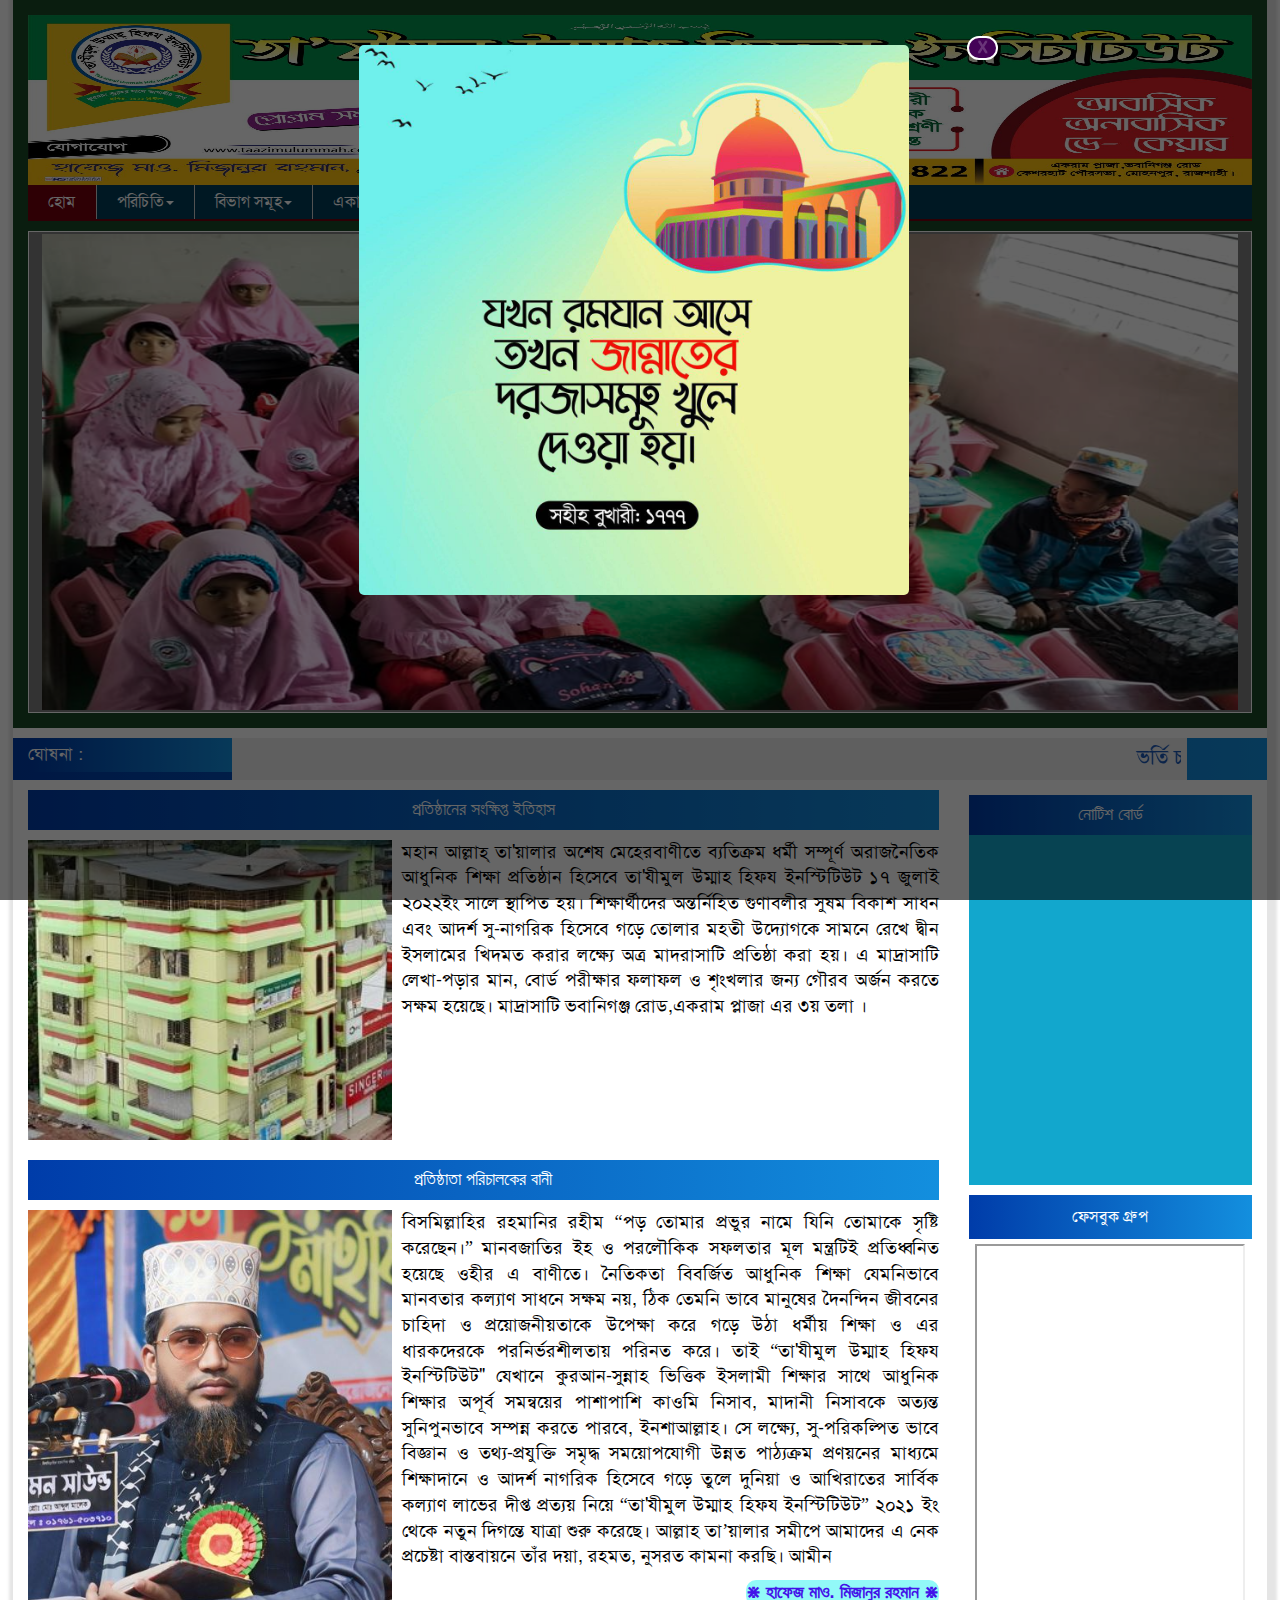
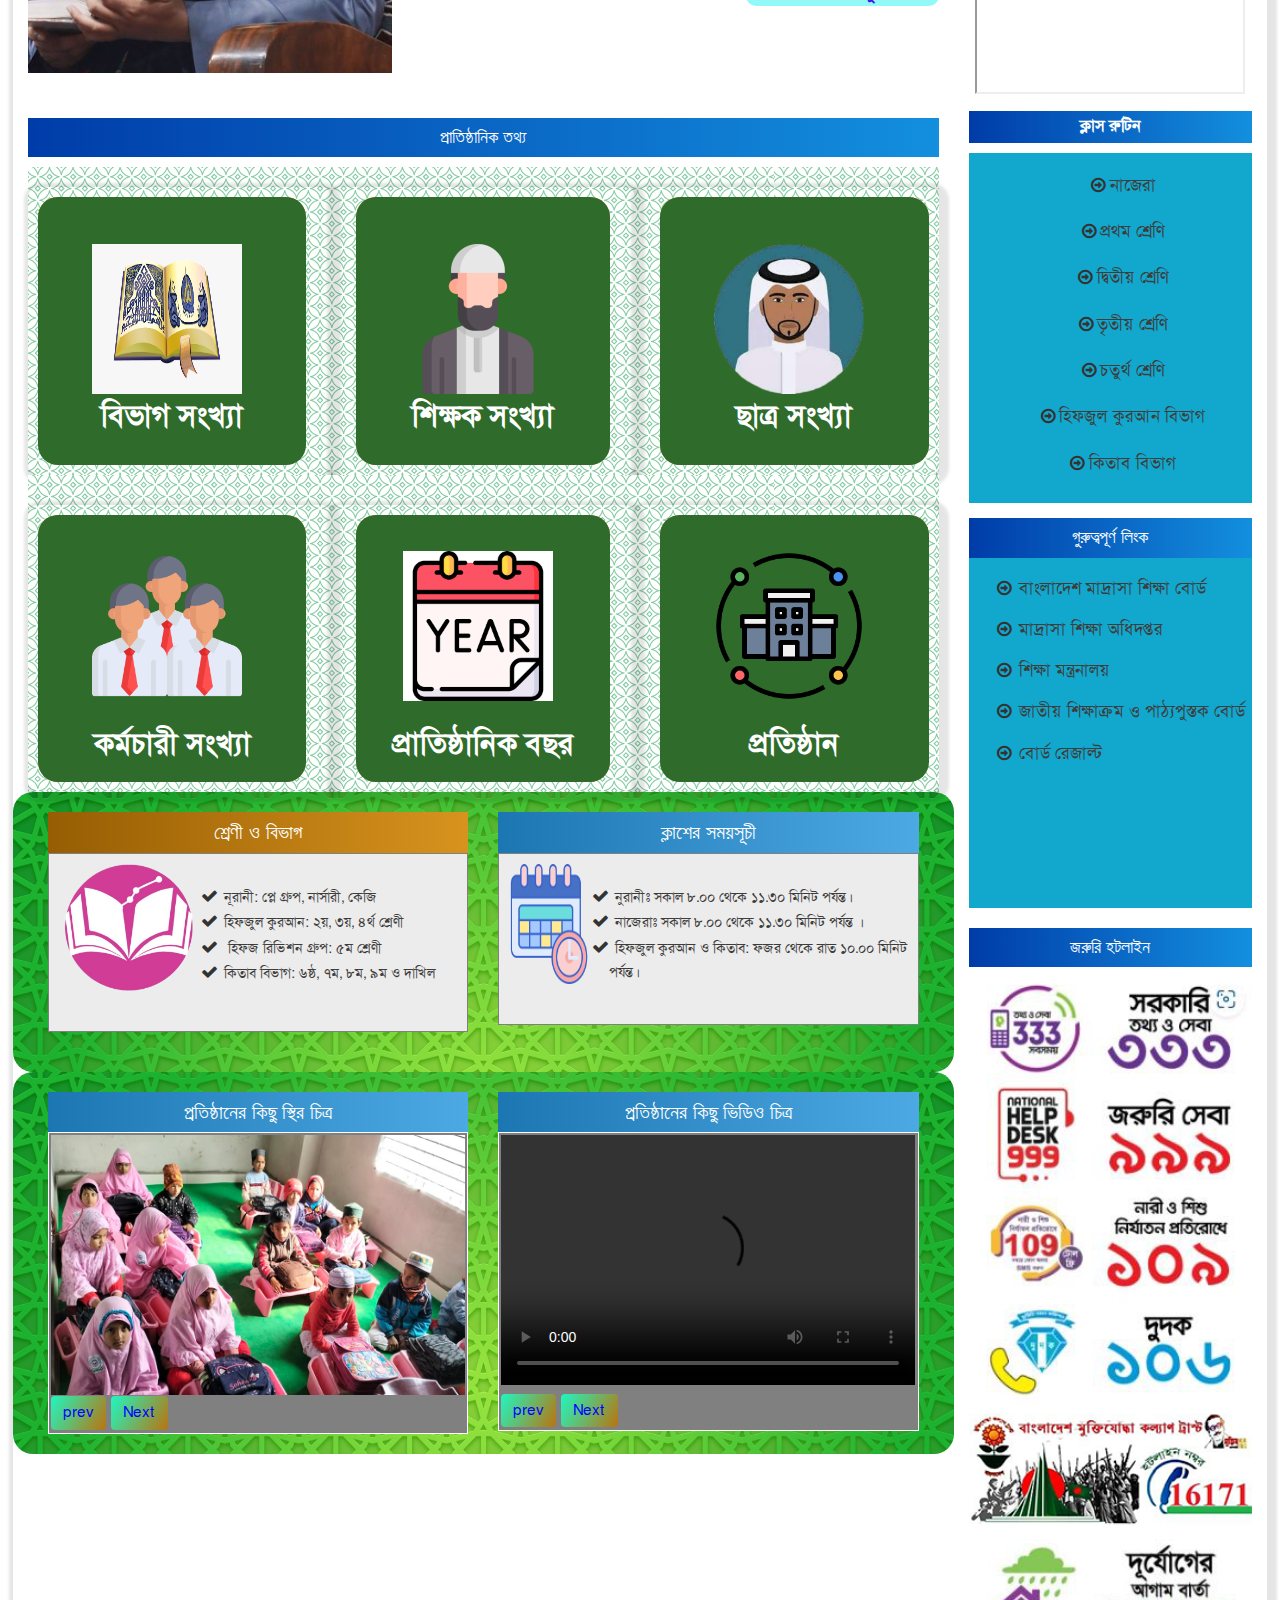
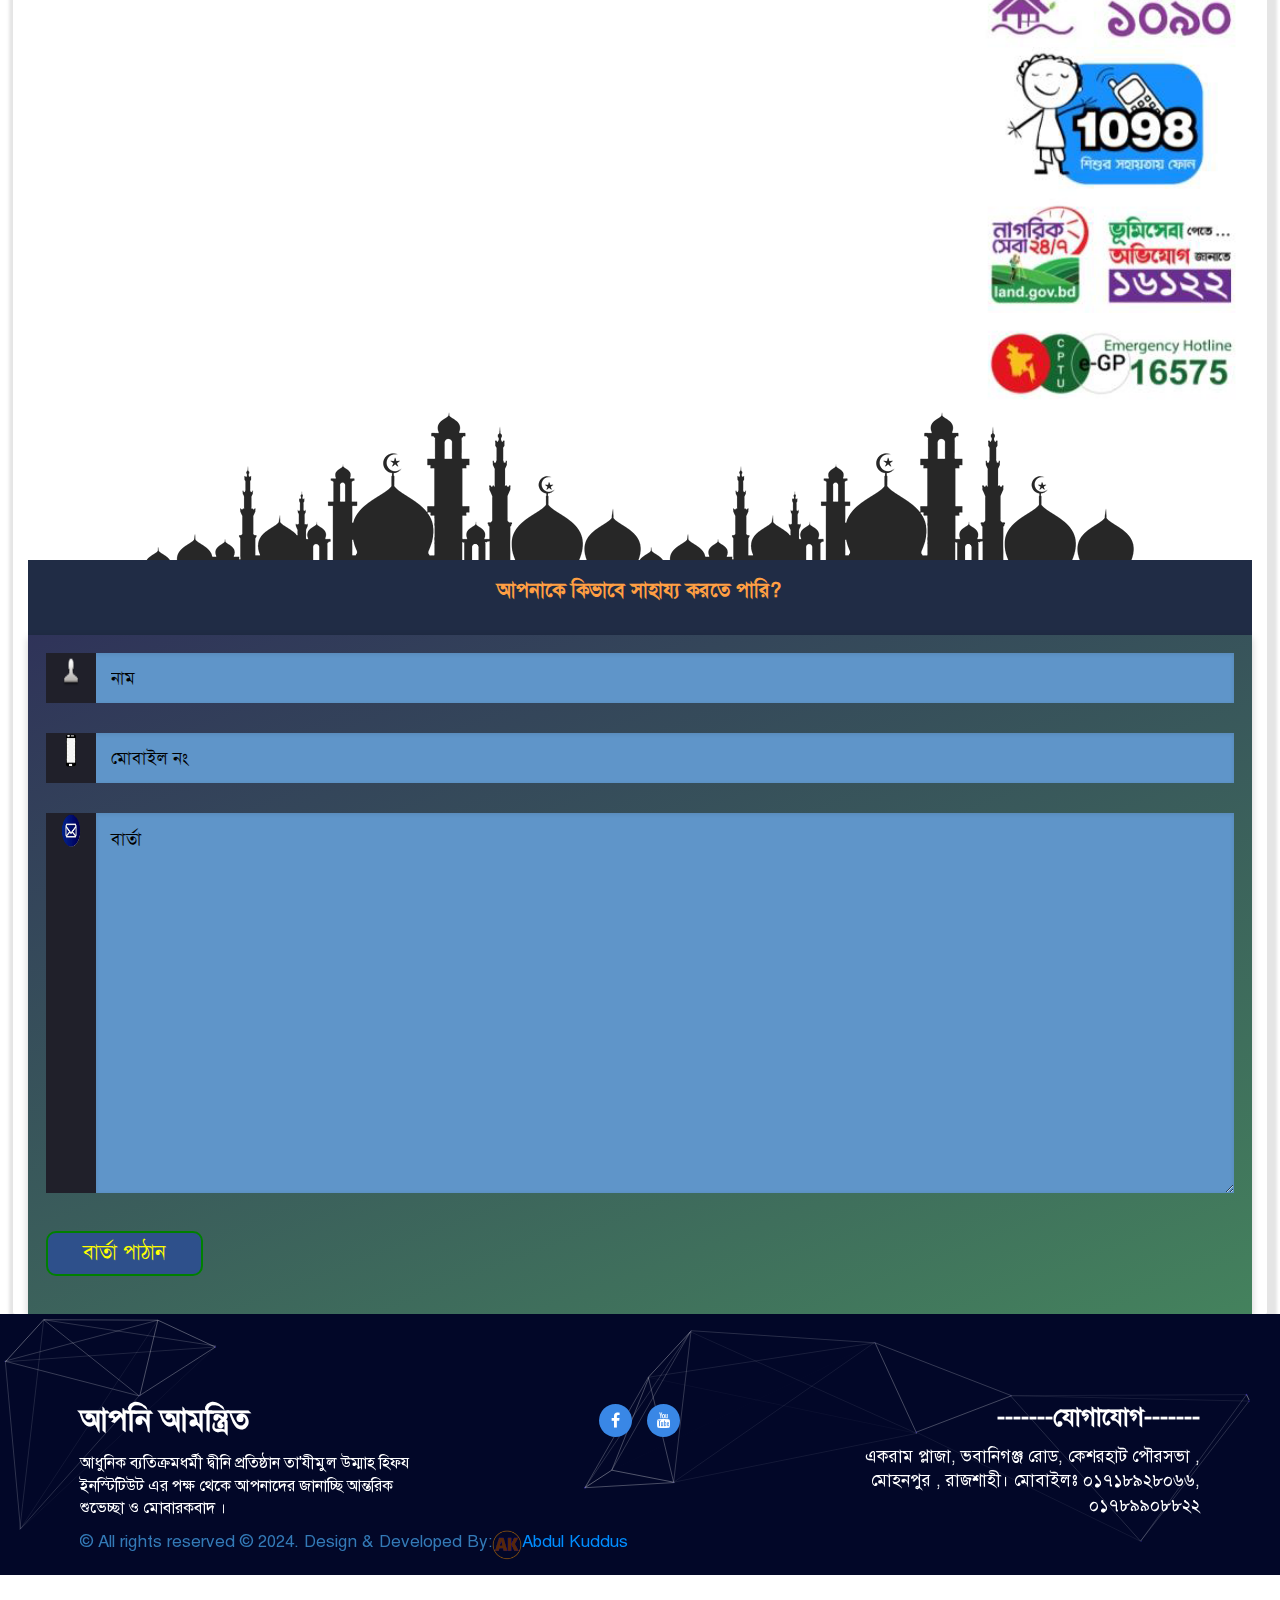
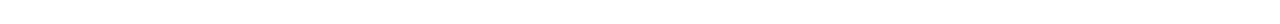
==== commit f28b2069: "Update index.html" ====
--- a/index.html
+++ b/index.html
@@ -324,13 +324,7 @@
 																<li itemscope="itemscope" itemtype="" id="menu-item-647" class="menu-item menu-item-type-post_type menu-item-object-page menu-item-647"><a title="" href="wait.html">সনদপত্র</a></li>
 															</ul>
 														</li>
-														<li itemscope="itemscope" itemtype="" id="menu-item-1451" class="menu-item menu-item-type-custom menu-item-object-custom menu-item-has-children menu-item-1451 dropdown"><a title="" href="#" data-toggle="dropdown" class="dropdown-toggle" aria-haspopup="true">শিক্ষার্থীদের তথ্য <span class="caret"></span></a>
-															<ul role="menu" class=" dropdown-menu" >
-																<li itemscope="itemscope" itemtype="" id="menu-item-630" class="menu-item menu-item-type-post_type menu-item-object-page menu-item-630"><a title="" href="wait.html">নূরানী / মক্তব</a></li>
-																<li itemscope="itemscope" itemtype="" id="menu-item-632" class="menu-item menu-item-type-post_type menu-item-object-page menu-item-632"><a title="" href="wait.html">হিফজুল কুরআন</a></li>
-																<li itemscope="itemscope" itemtype="" id="menu-item-634" class="menu-item menu-item-type-post_type menu-item-object-page menu-item-634"><a title="" href="wait.html">শিশু থেকে ফাজিল শ্রেণী</a></li>
-															</ul>
-														</li>
+														
 														<li itemscope="itemscope" itemtype="" id="menu-item-556" class="menu-item menu-item-type-post_type menu-item-object-page menu-item-556"><a title="" href="form.html">অনলাইন ভর্তি</a></li>
 														<li itemscope="itemscope" itemtype="" id="menu-item-558" class="menu-item menu-item-type-post_type menu-item-object-page menu-item-558"><a title="" href="wait.html"> নোটিশ  </a></li>
 														<li itemscope="itemscope" itemtype="" id="menu-item-2120" class="menu-item menu-item-type-post_type menu-item-object-page menu-item-2120"><a title="" href="adress.html">যোগাযোগ</a></li>
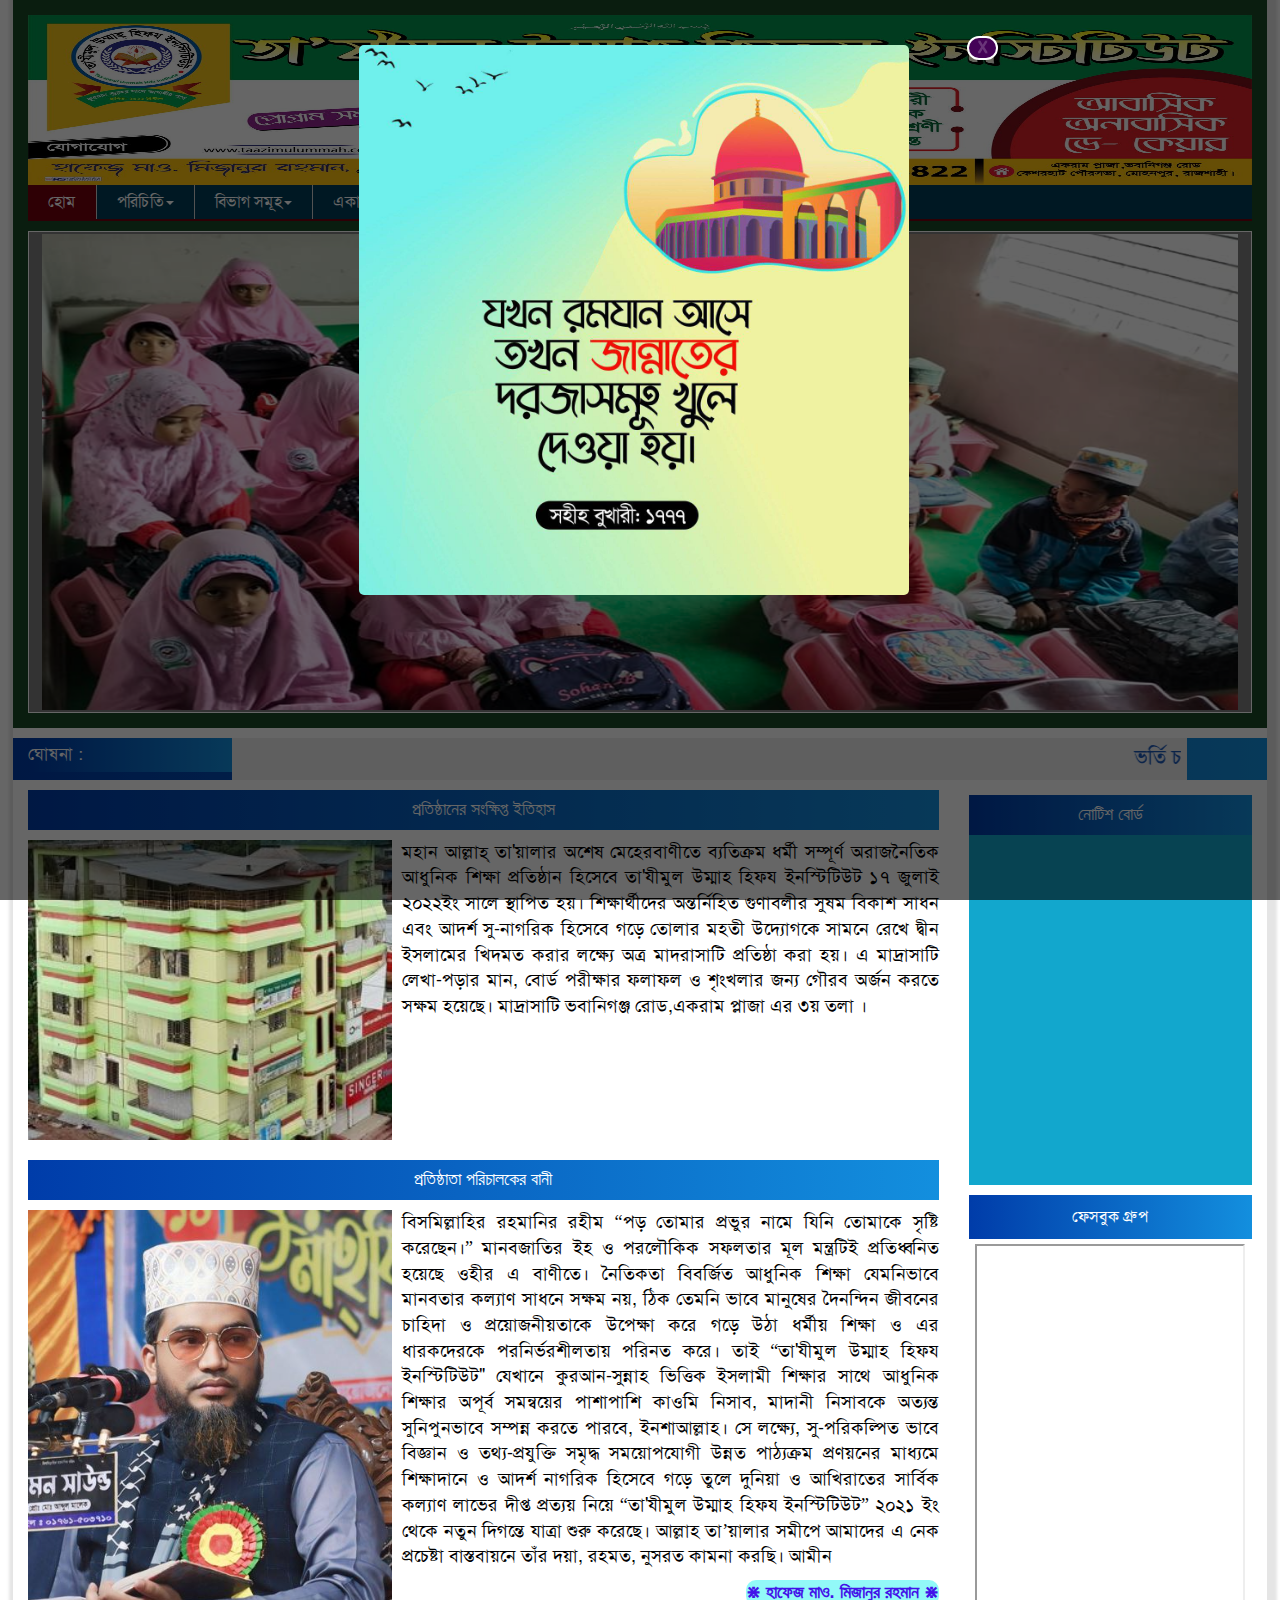
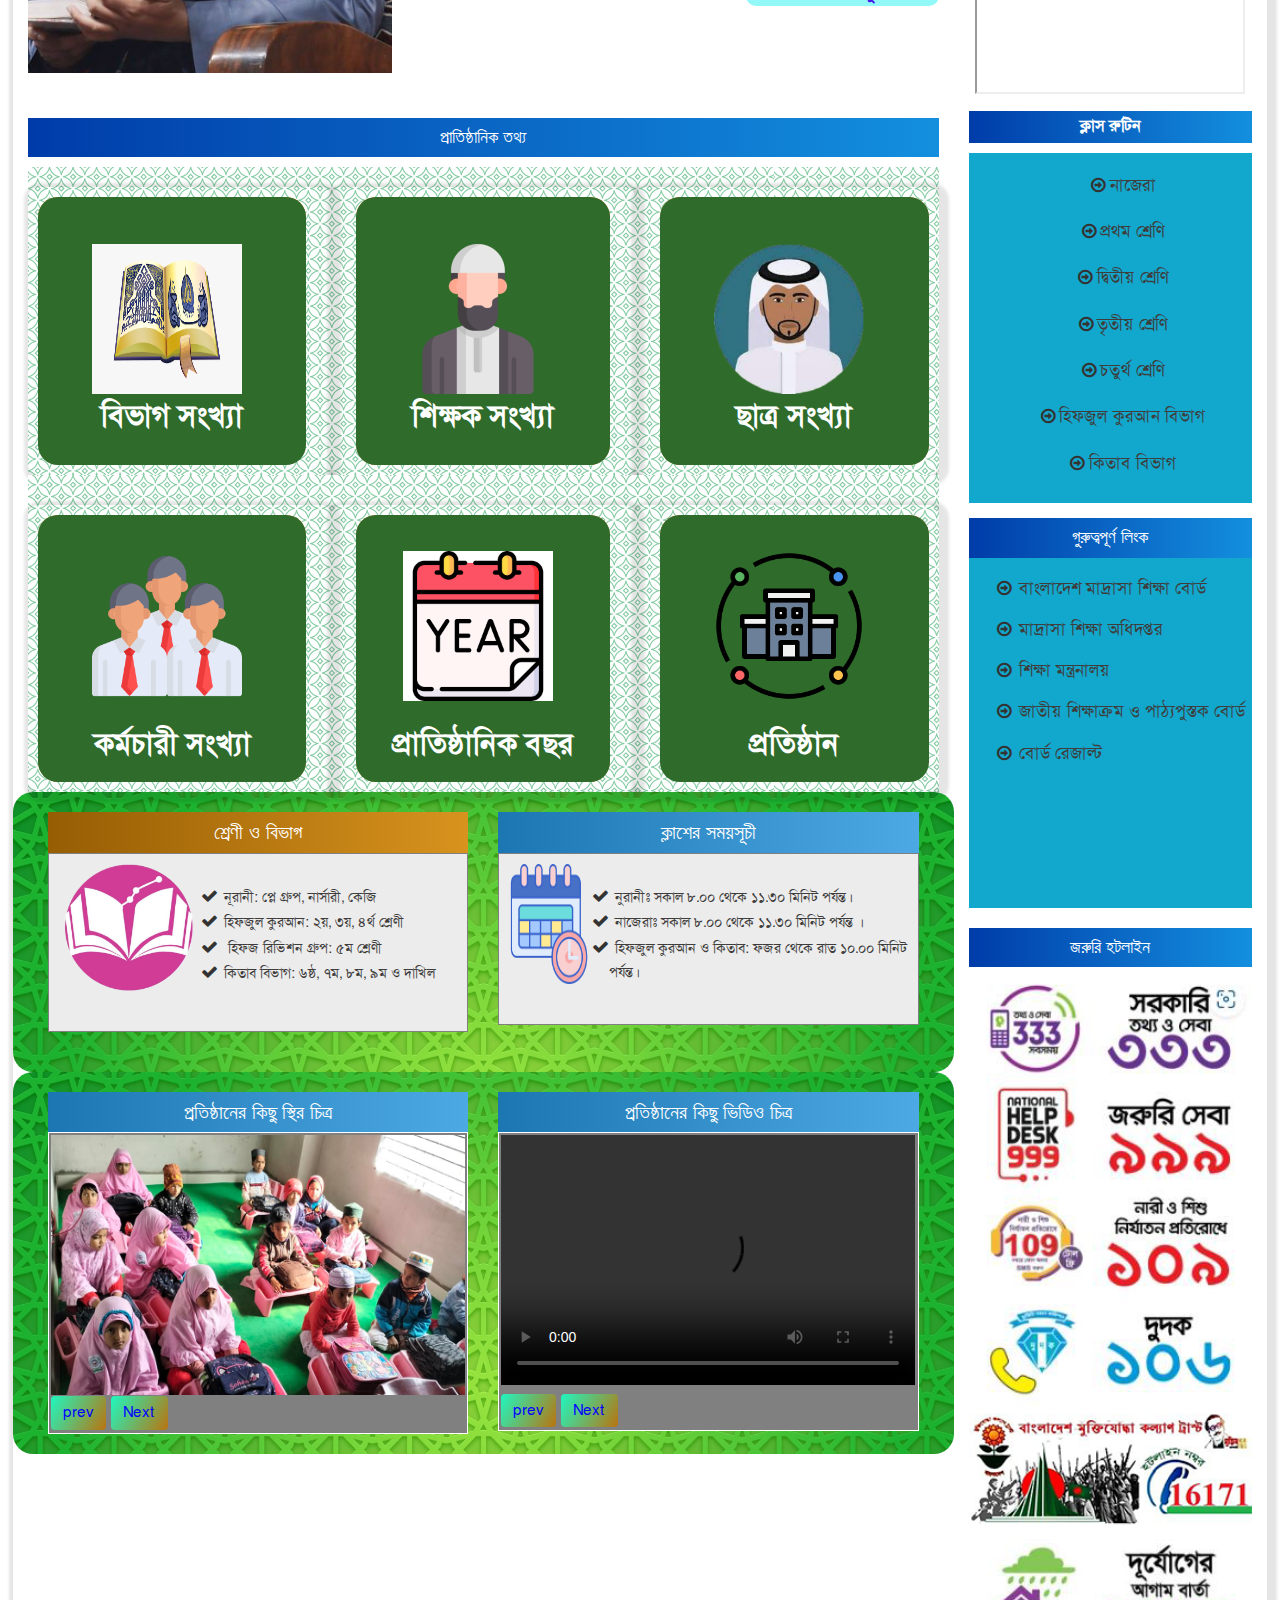
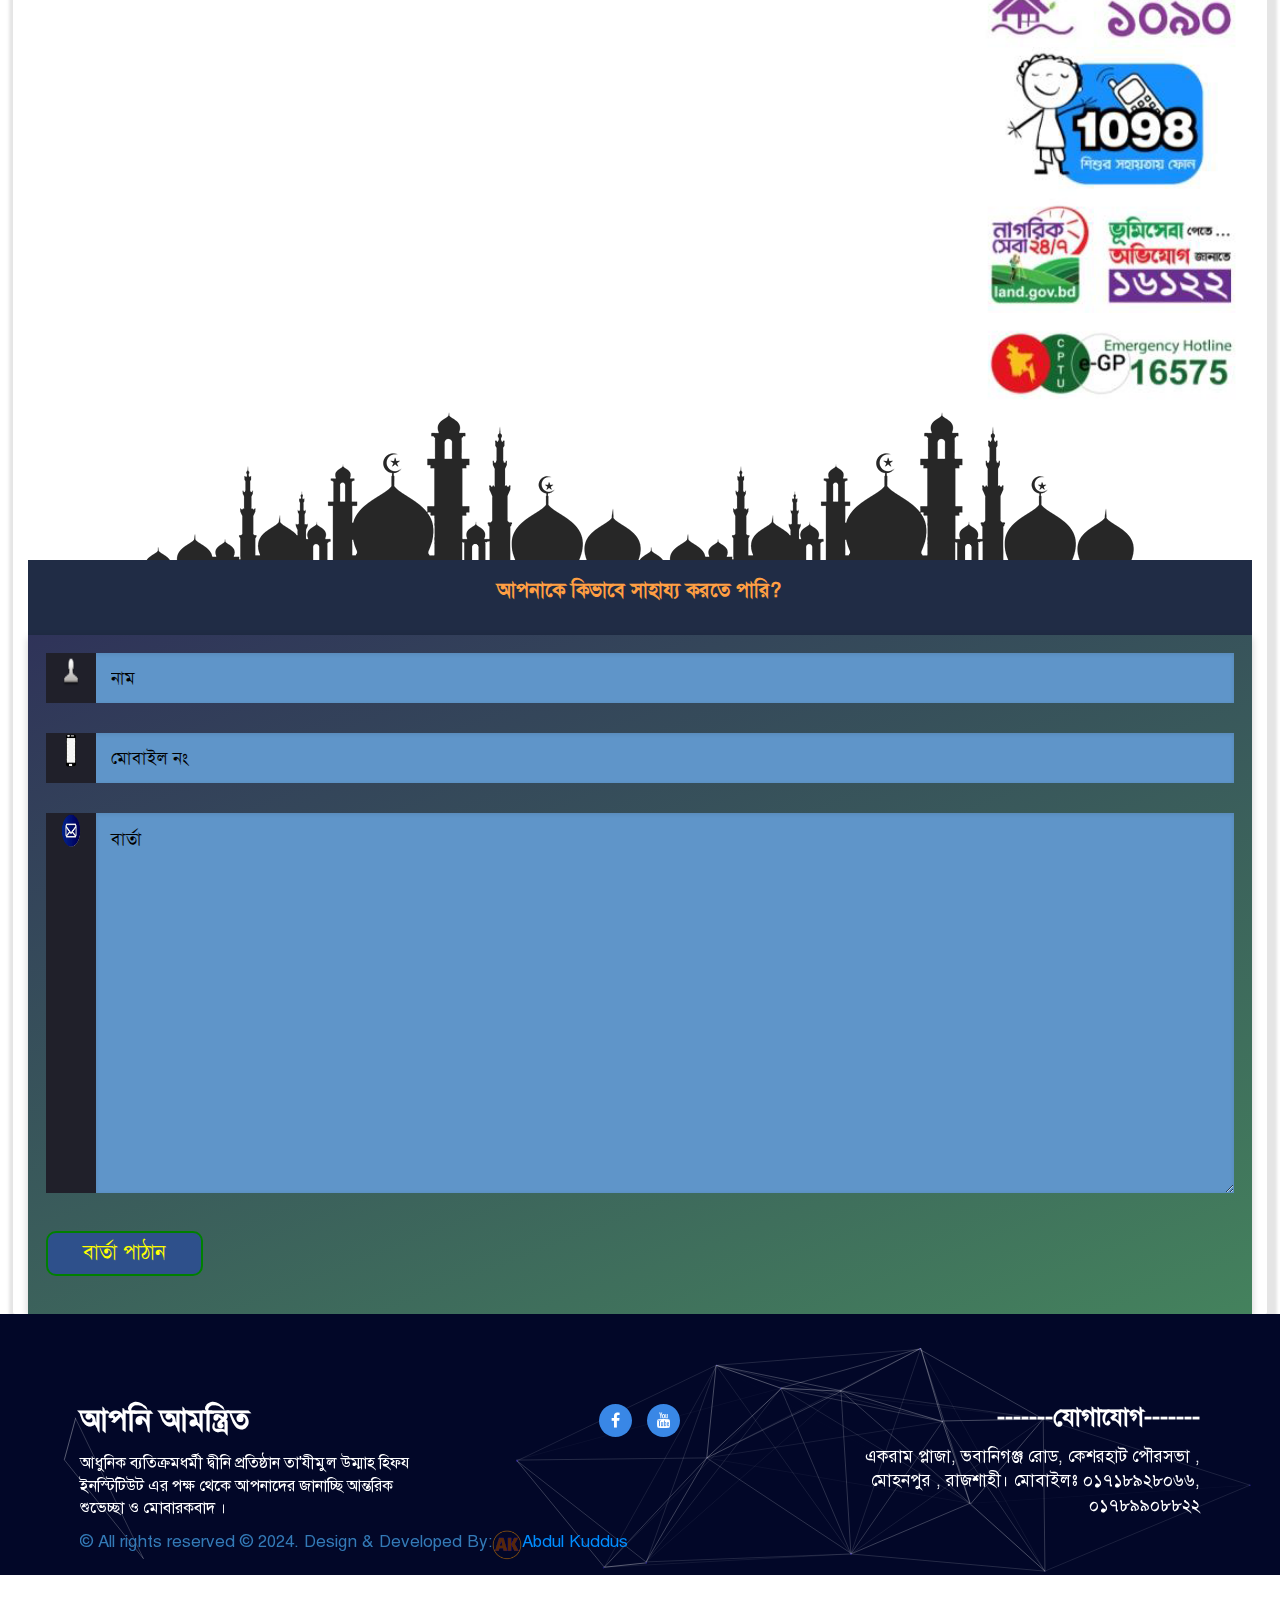
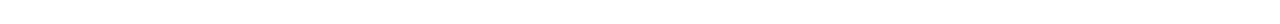
==== commit cdd72929: "Update index.html" ====
--- a/index.html
+++ b/index.html
@@ -1103,7 +1103,7 @@
 														<div class="row ">	
 															<div class="col-lg-4 col-md-4 col-sm-4 root_01">
 																					
-																<h2 class="mb-0 text-light">আপনি আমন্ত্রিত</h2>
+																<h2 class="mb-0 text-ligh">আপনি আমন্ত্রিত</h2>
 																<p class="mb-0">আধুনিক ব্যতিক্রমধর্মী দ্বীনি প্রতিষ্ঠান তা'যীমুল উম্মাহ হিফয ইনস্টিটিউট এর পক্ষ থেকে আপনাদের জানাচ্ছি আন্তরিক শুভেচ্ছা ও মোবারকবাদ ।<span id="dots"></span><span style="display:none;" id="more"> আপনি হয়ত অবগত আছেন যে, বৃহত্তম ঢকা-নারায়ণগঞ্জ জেলার ফতুল্লা (বিশ্বরোড ও নতৃন স্টেডিয়াম সংলগ্ন) অবস্থিত রওজাতুস সালিহীন মাদ্রাসা ১৯৯৫ ইং সালের জুন মাসে প্রতিষ্ঠা লাভ করেছে।</span></p>
 																<p></p>
 															</div> 
@@ -1115,7 +1115,7 @@
 																</ul>				
 															</div>
 															<div class="col-lg-4 col-md-4 col-sm-4 root_02">
-																<h3  class="mb-0 text-light">-------যোগাযোগ-------</h3>
+																<h3  class="mb-0 text-ligh">-------যোগাযোগ-------</h3>
 																<p class="mb-0">একরাম প্লাজা, ভবানিগঞ্জ রোড, কেশরহাট পৌরসভা , মোহনপুর , রাজশাহী। মোবাইলঃ ০১৭১৮৯২৮০৬৬, ০১৭৮৯৯০৮৮২২</p>
 															</div>	
 														</div>
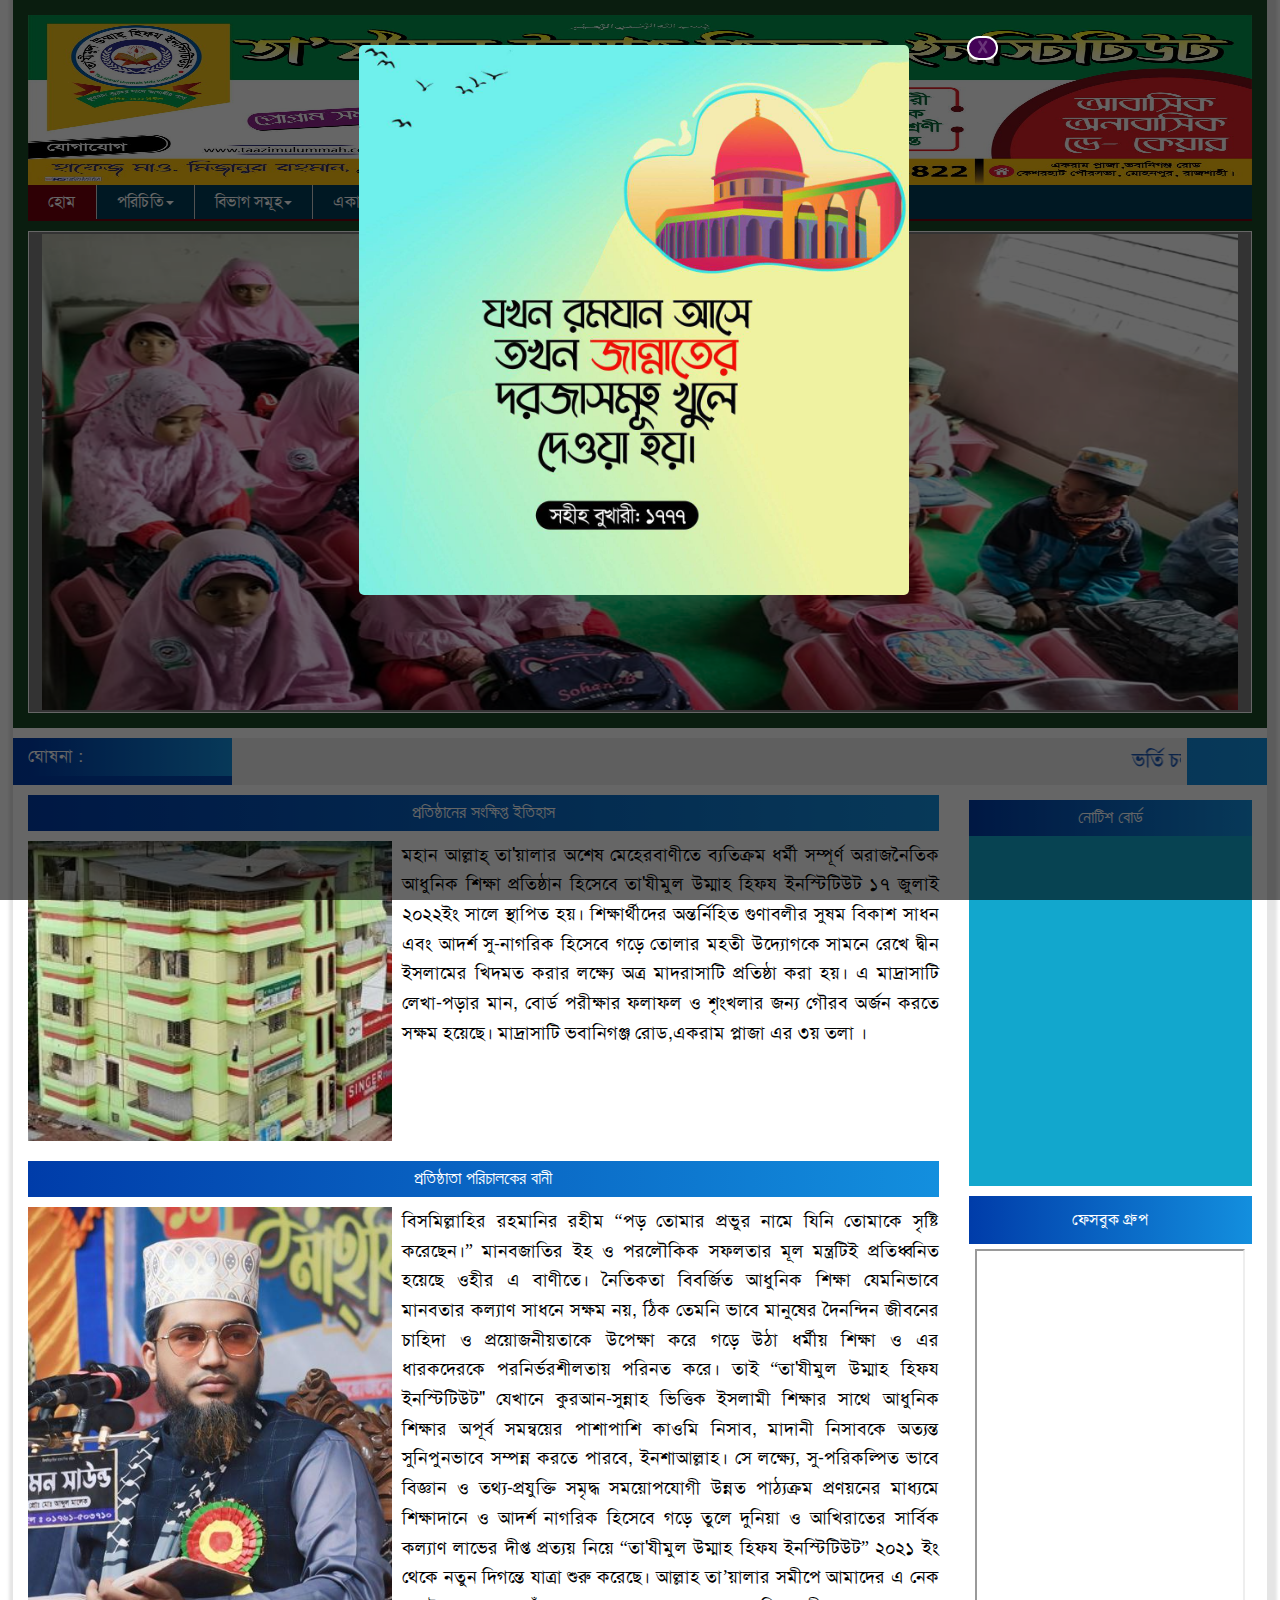
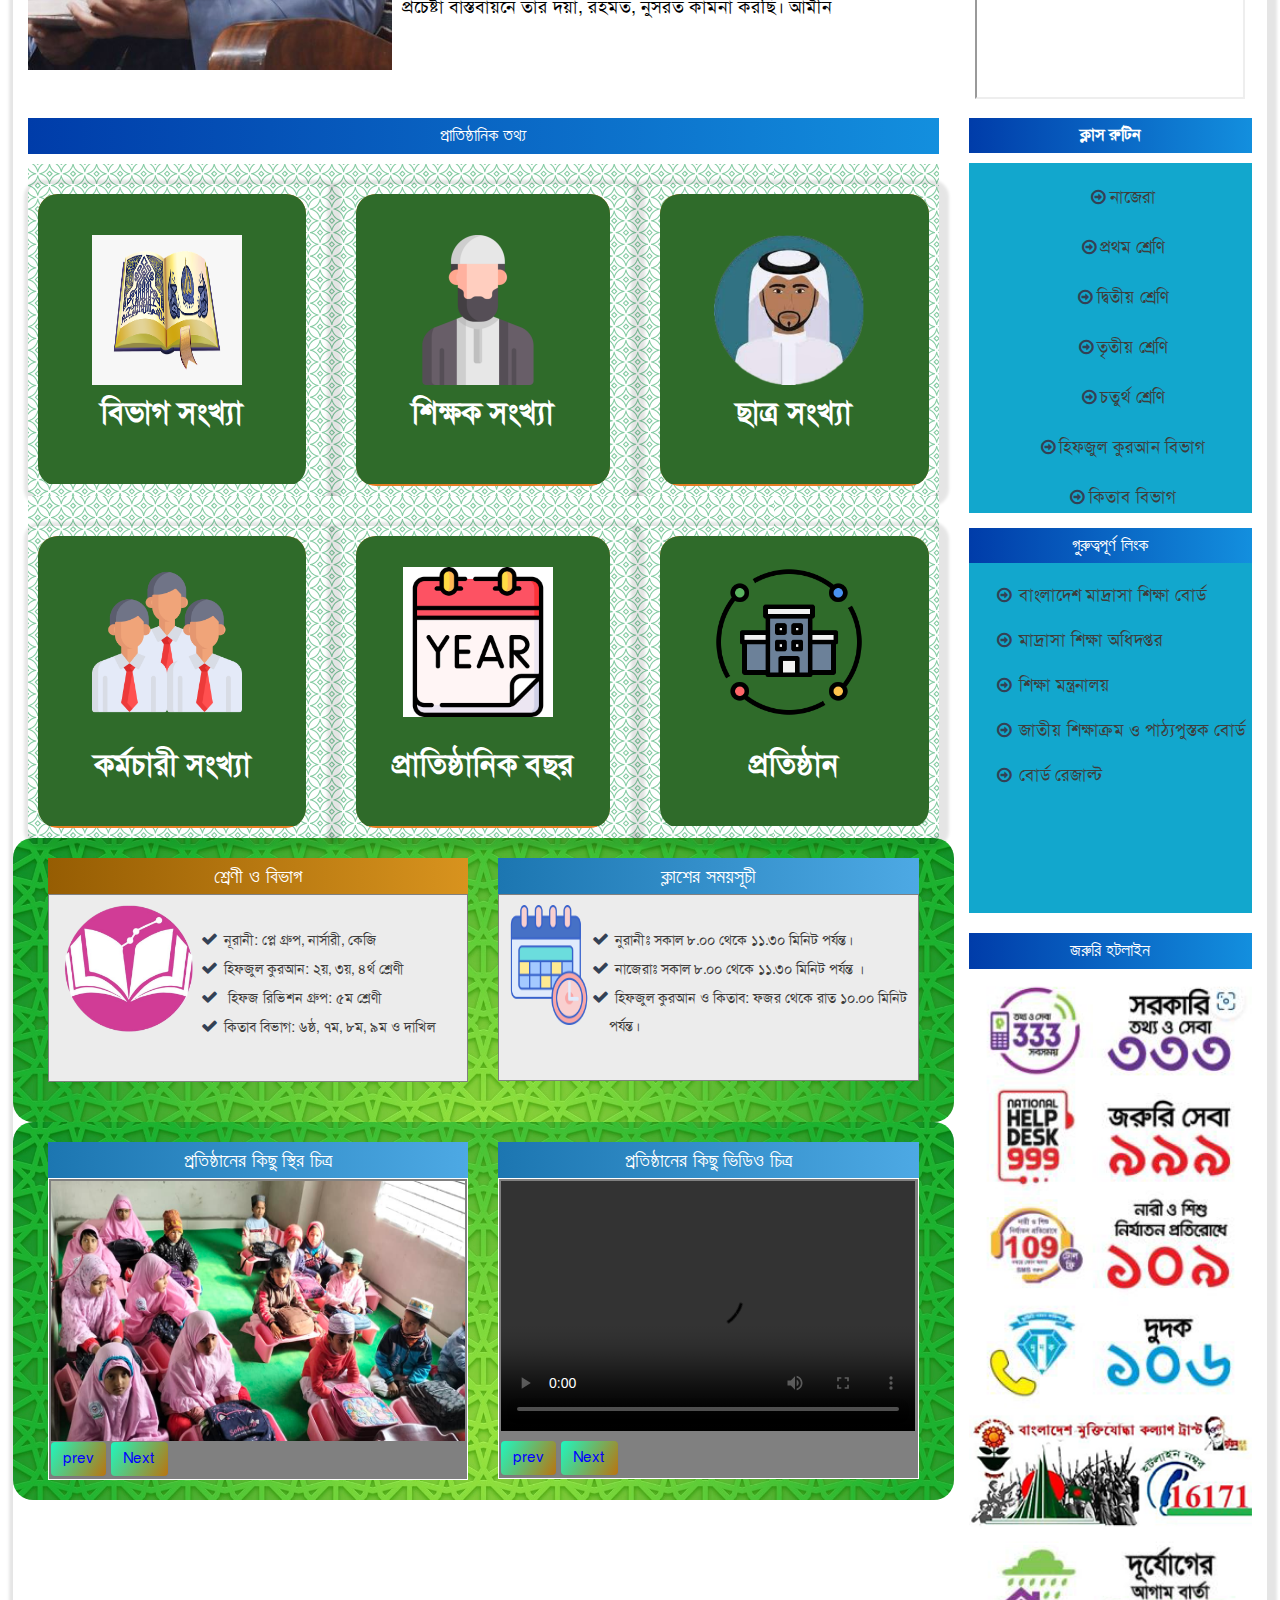
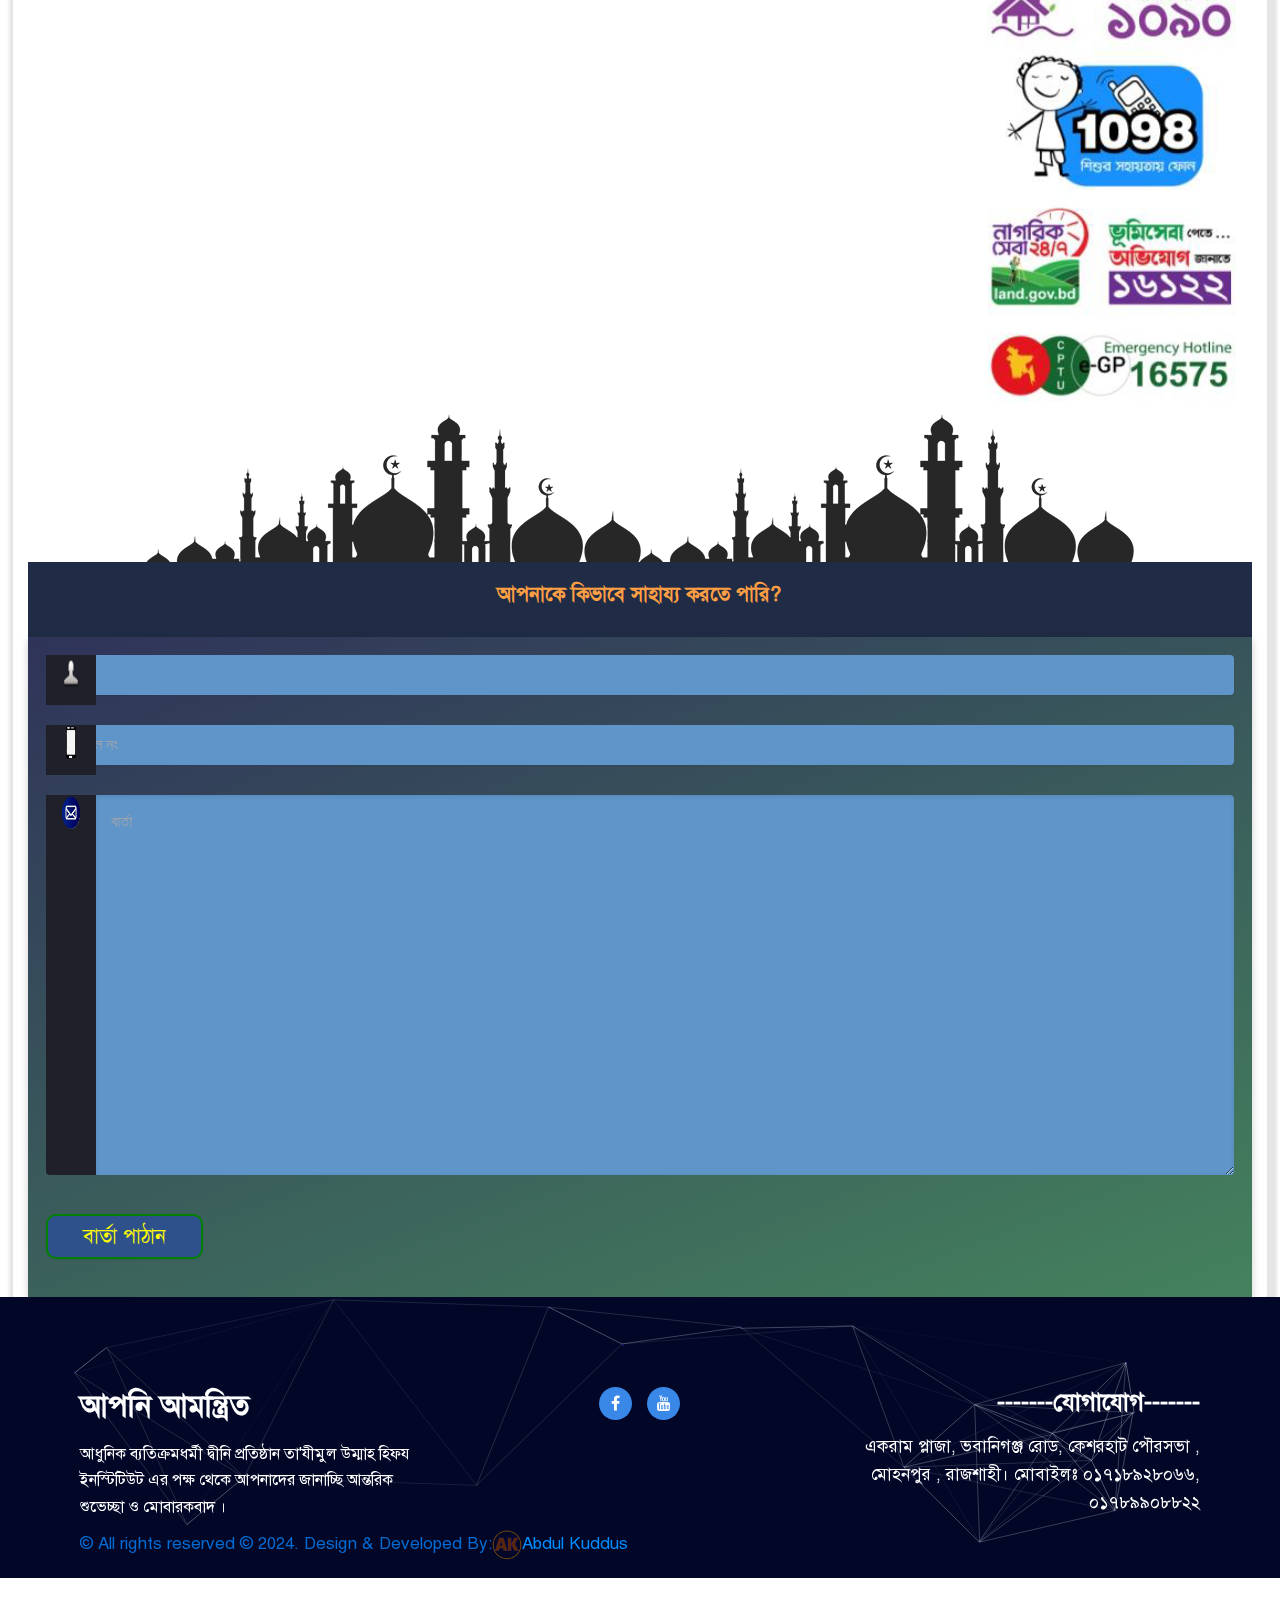
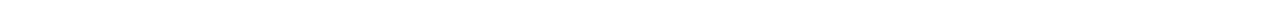
==== commit 710f2d81: "Update index.html" ====
--- a/index.html
+++ b/index.html
@@ -426,9 +426,10 @@
 										<h4 style="text-align:center" class="catagory_title"> প্রতিষ্ঠাতা পরিচালকের বানী </h4>
 										<div class="History">									 
 											<img width="900" height="600"  src="./images/Fd.JPG" class="attachment-post-thumbnail size-post-thumbnail wp-post-image" alt="" decoding="async" srcset="./images/Fd.JPG 900w, ./images/Fd.jpg.JPG 300w, ./images/Fd.JPG 768w" sizes="(max-width: 900px) 100vw, 900px" />								
-											<p class="institute-history"> বিসমিল্লাহির রহমানির রহীম “পড় তোমার প্রভুর নামে যিনি তোমাকে সৃষ্টি করেছেন।” মানবজাতির  ইহ ও পরলৌকিক সফলতার মূল মন্ত্রটিই প্রতিধ্বনিত হয়েছে ওহীর এ বাণীতে। নৈতিকতা বিবর্জিত আধুনিক শিক্ষা যেমনিভাবে মানবতার কল্যাণ সাধনে সক্ষম নয়, ঠিক তেমনি ভাবে মানুষের দৈনন্দিন জীবনের চাহিদা ও প্রয়োজনীয়তাকে উপেক্ষা করে গড়ে উঠা ধর্মীয় শিক্ষা ও এর ধারকদেরকে পরনির্ভরশীলতায় পরিনত করে। তাই “তা'যীমুল উম্মাহ হিফয ইনস্টিটিউট" যেখানে কুরআন-সুন্নাহ ভিত্তিক ইসলামী শিক্ষার সাথে আধুনিক শিক্ষার অপূর্ব সমন্বয়ের পাশাপাশি কাওমি নিসাব, মাদানী নিসাবকে অত্যন্ত সুনিপুনভাবে  সম্পন্ন করতে পারবে, ইনশাআল্লাহ। সে লক্ষ্যে, সু-পরিকল্পিত ভাবে বিজ্ঞান ও তথ্য-প্রযুক্তি সমৃদ্ধ সময়োপযোগী উন্নত পাঠ্যক্রম প্রণয়নের মাধ্যমে শিক্ষাদানে ও আদর্শ নাগরিক হিসেবে গড়ে তুলে দুনিয়া ও আখিরাতের সার্বিক কল্যাণ লাভের দীপ্ত প্রত্যয় নিয়ে “তা'যীমুল উম্মাহ হিফয ইনস্টিটিউট” ২০২১ ইং থেকে নতুন দিগন্তে যাত্রা শুরু করেছে। আল্লাহ তা’য়ালার সমীপে আমাদের এ নেক প্রচেষ্টা বাস্তবায়নে তাঁর দয়া, রহমত, নুসরত কামনা করছি। আমীন </p>
-										<h4 ><span style="background-color:#92f9f8;border-radius:10px;float:right;">&#8903 হাফেজ মাও. মিজানুর রহমান &#8903</span></h4>
-										
+											<p class="institute-history"> বিসমিল্লাহির রহমানির রহীম “পড় তোমার প্রভুর নামে যিনি তোমাকে সৃষ্টি করেছেন।” মানবজাতির  ইহ ও পরলৌকিক সফলতার মূল মন্ত্রটিই প্রতিধ্বনিত হয়েছে ওহীর এ বাণীতে। নৈতিকতা বিবর্জিত আধুনিক শিক্ষা যেমনিভাবে মানবতার কল্যাণ সাধনে সক্ষম নয়, ঠিক তেমনি ভাবে মানুষের দৈনন্দিন জীবনের চাহিদা ও প্রয়োজনীয়তাকে উপেক্ষা করে গড়ে উঠা ধর্মীয় শিক্ষা ও এর ধারকদেরকে পরনির্ভরশীলতায় পরিনত করে। তাই “তা'যীমুল উম্মাহ হিফয ইনস্টিটিউট" যেখানে কুরআন-সুন্নাহ ভিত্তিক ইসলামী শিক্ষার সাথে আধুনিক শিক্ষার অপূর্ব সমন্বয়ের পাশাপাশি কাওমি নিসাব, মাদানী নিসাবকে অত্যন্ত সুনিপুনভাবে  সম্পন্ন করতে পারবে, ইনশাআল্লাহ। সে লক্ষ্যে, সু-পরিকল্পিত ভাবে বিজ্ঞান ও তথ্য-প্রযুক্তি সমৃদ্ধ সময়োপযোগী উন্নত পাঠ্যক্রম প্রণয়নের মাধ্যমে শিক্ষাদানে ও আদর্শ নাগরিক হিসেবে গড়ে তুলে দুনিয়া ও আখিরাতের সার্বিক কল্যাণ লাভের দীপ্ত প্রত্যয় নিয়ে “তা'যীমুল উম্মাহ হিফয ইনস্টিটিউট” ২০২১ ইং থেকে নতুন দিগন্তে যাত্রা শুরু করেছে। আল্লাহ তা’য়ালার সমীপে আমাদের এ নেক প্রচেষ্টা বাস্তবায়নে তাঁর দয়া, রহমত, নুসরত কামনা করছি। আমীন</p>
+										<br>
+										<div class="stage" style="margin: 0 auto;text-align:right"><div class="layer"></div><div class="layer"></div><div class="layer"></div><div class="layer"></div><div class="layer"></div><div class="layer"></div><div class="layer"></div><div class="layer"></div><div class="layer"></div><div class="layer"></div><div class="layer"></div><div class="layer"></div><div class="layer"></div><div class="layer"></div><div class="layer"></div><div class="layer"></div><div class="layer"></div><div class="layer"></div><div class="layer"></div><div class="layer"></div>
+										</div>
 										</div>
 									</div>
 								</div>						
--- a/wp-content/themes/educationaltheme/style.css
+++ b/wp-content/themes/educationaltheme/style.css
@@ -1000,7 +1000,3595 @@
   color:yellow;
   animation: status 7s ease forwards;
   border-radius: 20px;
-}
+}:root {
+    --ast-post-nav-space: 0;
+    --ast-container-default-xlg-padding: 2.5em;
+    --ast-container-default-lg-padding: 2.5em;
+    --ast-container-default-slg-padding: 2em;
+    --ast-container-default-md-padding: 2.5em;
+    --ast-container-default-sm-padding: 2.5em;
+    --ast-container-default-xs-padding: 2.4em;
+    --ast-container-default-xxs-padding: 1.8em;
+    --ast-code-block-background: #ECEFF3;
+    --ast-comment-inputs-background: #F9FAFB;
+    --ast-normal-container-width: 1200px;
+    --ast-narrow-container-width: 750px;
+    --ast-blog-title-font-weight: 600;
+    --ast-blog-meta-weight: 600;
+}
+.elementor-widget-image {
+    text-align: center
+}
+
+.elementor-widget-image a {
+    display: inline-block
+}
+
+.elementor-widget-image a img[src$=".svg"] {
+    width: 48px
+}
+
+.elementor-widget-image img {
+    vertical-align: middle;
+    display: inline-block
+}
+html {
+    font-size: 100%;
+}
+
+a {
+    color: var(--ast-global-color-0);
+}
+
+a:hover,
+a:focus {
+    color: var(--ast-global-color-1);
+}
+
+body,
+button,
+input,
+select,
+textarea,
+.ast-button,
+.ast-custom-button {
+    font-family: -apple-system, BlinkMacSystemFont, Segoe UI, Roboto, Oxygen-Sans, Ubuntu, Cantarell, Helvetica Neue, sans-serif;
+    font-weight: 400;
+    font-size: 16px;
+    font-size: 1rem;
+    line-height: var(--ast-body-line-height, 1.65);
+}
+
+blockquote {
+    color: var(--ast-global-color-3);
+}
+
+h1,
+.entry-content h1,
+h2,
+.entry-content h2,
+h3,
+.entry-content h3,
+h4,
+.entry-content h4,
+h5,
+.entry-content h5,
+h6,
+.entry-content h6,
+.site-title,
+.site-title a {
+    font-weight: 600;
+}
+
+.site-title {
+    font-size: 26px;
+    font-size: 1.625rem;
+    display: block;
+}
+
+.site-header .site-description {
+    font-size: 15px;
+    font-size: 0.9375rem;
+    display: none;
+}
+
+.entry-title {
+    font-size: 20px;
+    font-size: 1.25rem;
+}
+
+.ast-blog-single-element.ast-taxonomy-container a {
+    font-size: 14px;
+    font-size: 0.875rem;
+}
+
+.ast-blog-meta-container {
+    font-size: 13px;
+    font-size: 0.8125rem;
+}
+
+.archive .ast-article-post .ast-article-inner,
+.blog .ast-article-post .ast-article-inner,
+.archive .ast-article-post .ast-article-inner:hover,
+.blog .ast-article-post .ast-article-inner:hover {
+    border-top-left-radius: 6px;
+    border-top-right-radius: 6px;
+    border-bottom-right-radius: 6px;
+    border-bottom-left-radius: 6px;
+    overflow: hidden;
+}
+
+h1,
+.entry-content h1 {
+    font-size: 36px;
+    font-size: 2.25rem;
+    font-weight: 600;
+    line-height: 1.4em;
+}
+
+h2,
+.entry-content h2 {
+    font-size: 30px;
+    font-size: 1.875rem;
+    font-weight: 600;
+    line-height: 1.3em;
+}
+
+h3,
+.entry-content h3 {
+    font-size: 24px;
+    font-size: 1.5rem;
+    font-weight: 600;
+    line-height: 1.3em;
+}
+
+h4,
+.entry-content h4 {
+    font-size: 20px;
+    font-size: 1.25rem;
+    line-height: 1.2em;
+    font-weight: 600;
+}
+
+h5,
+.entry-content h5 {
+    font-size: 18px;
+    font-size: 1.125rem;
+    line-height: 1.2em;
+    font-weight: 600;
+}
+
+h6,
+.entry-content h6 {
+    font-size: 16px;
+    font-size: 1rem;
+    line-height: 1.25em;
+    font-weight: 600;
+}
+
+::selection {
+    background-color: var(--ast-global-color-0);
+    color: #ffffff;
+}
+
+body,
+h1,
+.entry-title a,
+.entry-content h1,
+h2,
+.entry-content h2,
+h3,
+.entry-content h3,
+h4,
+.entry-content h4,
+h5,
+.entry-content h5,
+h6,
+.entry-content h6 {
+    color: var(--ast-global-color-3);
+}
+
+.tagcloud a:hover,
+.tagcloud a:focus,
+.tagcloud a.current-item {
+    color: #ffffff;
+    border-color: var(--ast-global-color-0);
+    background-color: var(--ast-global-color-0);
+}
+
+input:focus,
+input[type="text"]:focus,
+input[type="email"]:focus,
+input[type="url"]:focus,
+input[type="password"]:focus,
+input[type="reset"]:focus,
+input[type="search"]:focus,
+textarea:focus {
+    border-color: var(--ast-global-color-0);
+}
+
+input[type="radio"]:checked,
+input[type=reset],
+input[type="checkbox"]:checked,
+input[type="checkbox"]:hover:checked,
+input[type="checkbox"]:focus:checked,
+input[type=range]::-webkit-slider-thumb {
+    border-color: var(--ast-global-color-0);
+    background-color: var(--ast-global-color-0);
+    box-shadow: none;
+}
+
+.site-footer a:hover+.post-count,
+.site-footer a:focus+.post-count {
+    background: var(--ast-global-color-0);
+    border-color: var(--ast-global-color-0);
+}
+
+.single .nav-links .nav-previous,
+.single .nav-links .nav-next {
+    color: var(--ast-global-color-0);
+}
+
+.entry-meta,
+.entry-meta * {
+    line-height: 1.45;
+    color: var(--ast-global-color-0);
+    font-weight: 600;
+}
+
+.entry-meta a:not(.ast-button):hover,
+.entry-meta a:not(.ast-button):hover *,
+.entry-meta a:not(.ast-button):focus,
+.entry-meta a:not(.ast-button):focus *,
+.page-links>.page-link,
+.page-links .page-link:hover,
+.post-navigation a:hover {
+    color: var(--ast-global-color-1);
+}
+
+#cat option,
+.secondary .calendar_wrap thead a,
+.secondary .calendar_wrap thead a:visited {
+    color: var(--ast-global-color-0);
+}
+
+.secondary .calendar_wrap #today,
+.ast-progress-val span {
+    background: var(--ast-global-color-0);
+}
+
+.secondary a:hover+.post-count,
+.secondary a:focus+.post-count {
+    background: var(--ast-global-color-0);
+    border-color: var(--ast-global-color-0);
+}
+
+.calendar_wrap #today>a {
+    color: #ffffff;
+}
+
+.page-links .page-link,
+.single .post-navigation a {
+    color: var(--ast-global-color-3);
+}
+
+.ast-search-menu-icon .search-form button.search-submit {
+    padding: 0 4px;
+}
+
+.ast-search-menu-icon form.search-form {
+    padding-right: 0;
+}
+
+.ast-search-menu-icon.slide-search input.search-field {
+    width: 0;
+}
+
+.ast-header-search .ast-search-menu-icon.ast-dropdown-active .search-form,
+.ast-header-search .ast-search-menu-icon.ast-dropdown-active .search-field:focus {
+    transition: all 0.2s;
+}
+
+.search-form input.search-field:focus {
+    outline: none;
+}
+
+.ast-search-menu-icon .search-form button.search-submit:focus,
+.ast-theme-transparent-header .ast-header-search .ast-dropdown-active .ast-icon,
+.ast-theme-transparent-header .ast-inline-search .search-field:focus .ast-icon {
+    color: var(--ast-global-color-1);
+}
+
+.ast-header-search .slide-search .search-form {
+    border: 2px solid var(--ast-global-color-0);
+}
+
+.ast-header-search .slide-search .search-field {
+    background-color: #fff;
+}
+
+.ast-archive-title {
+    color: var(--ast-global-color-2);
+}
+
+.widget-title {
+    font-size: 22px;
+    font-size: 1.375rem;
+    color: var(--ast-global-color-2);
+}
+
+.ast-single-post .entry-content a,
+.ast-comment-content a:not(.ast-comment-edit-reply-wrap a) {
+    text-decoration: underline;
+}
+
+.ast-single-post .elementor-button-wrapper .elementor-button,
+.ast-single-post .entry-content .uagb-tab a,
+.ast-single-post .entry-content .uagb-ifb-cta a,
+.ast-single-post .entry-content .uabb-module-content a,
+.ast-single-post .entry-content .uagb-post-grid a,
+.ast-single-post .entry-content .uagb-timeline a,
+.ast-single-post .entry-content .uagb-toc__wrap a,
+.ast-single-post .entry-content .uagb-taxomony-box a,
+.ast-single-post .entry-content .woocommerce a,
+.entry-content .wp-block-latest-posts>li>a,
+.ast-single-post .entry-content .wp-block-file__button,
+li.ast-post-filter-single,
+.ast-single-post .ast-comment-content .comment-reply-link,
+.ast-single-post .ast-comment-content .comment-edit-link {
+    text-decoration: none;
+}
+
+.ast-search-menu-icon.slide-search a:focus-visible:focus-visible,
+.astra-search-icon:focus-visible,
+#close:focus-visible,
+a:focus-visible,
+.ast-menu-toggle:focus-visible,
+.site .skip-link:focus-visible,
+.wp-block-loginout input:focus-visible,
+.wp-block-search.wp-block-search__button-inside .wp-block-search__inside-wrapper,
+.ast-header-navigation-arrow:focus-visible,
+.woocommerce .wc-proceed-to-checkout>.checkout-button:focus-visible,
+.woocommerce .woocommerce-MyAccount-navigation ul li a:focus-visible,
+.ast-orders-table__row .ast-orders-table__cell:focus-visible,
+.woocommerce .woocommerce-order-details .order-again>.button:focus-visible,
+.woocommerce .woocommerce-message a.button.wc-forward:focus-visible,
+.woocommerce #minus_qty:focus-visible,
+.woocommerce #plus_qty:focus-visible,
+a#ast-apply-coupon:focus-visible,
+.woocommerce .woocommerce-info a:focus-visible,
+.woocommerce .astra-shop-summary-wrap a:focus-visible,
+.woocommerce a.wc-forward:focus-visible,
+#ast-apply-coupon:focus-visible,
+.woocommerce-js .woocommerce-mini-cart-item a.remove:focus-visible,
+#close:focus-visible,
+.button.search-submit:focus-visible,
+#search_submit:focus,
+.normal-search:focus-visible,
+.ast-header-account-wrap:focus-visible,
+.woocommerce .ast-on-card-button.ast-quick-view-trigger:focus {
+    outline-style: dotted;
+    outline-color: inherit;
+    outline-width: thin;
+}
+
+input:focus,
+input[type="text"]:focus,
+input[type="email"]:focus,
+input[type="url"]:focus,
+input[type="password"]:focus,
+input[type="reset"]:focus,
+input[type="search"]:focus,
+input[type="number"]:focus,
+textarea:focus,
+.wp-block-search__input:focus,
+[data-section="section-header-mobile-trigger"] .ast-button-wrap .ast-mobile-menu-trigger-minimal:focus,
+.ast-mobile-popup-drawer.active .menu-toggle-close:focus,
+.woocommerce-ordering select.orderby:focus,
+#ast-scroll-top:focus,
+#coupon_code:focus,
+.woocommerce-page #comment:focus,
+.woocommerce #reviews #respond input#submit:focus,
+.woocommerce a.add_to_cart_button:focus,
+.woocommerce .button.single_add_to_cart_button:focus,
+.woocommerce .woocommerce-cart-form button:focus,
+.woocommerce .woocommerce-cart-form__cart-item .quantity .qty:focus,
+.woocommerce .woocommerce-billing-fields .woocommerce-billing-fields__field-wrapper .woocommerce-input-wrapper>.input-text:focus,
+.woocommerce #order_comments:focus,
+.woocommerce #place_order:focus,
+.woocommerce .woocommerce-address-fields .woocommerce-address-fields__field-wrapper .woocommerce-input-wrapper>.input-text:focus,
+.woocommerce .woocommerce-MyAccount-content form button:focus,
+.woocommerce .woocommerce-MyAccount-content .woocommerce-EditAccountForm .woocommerce-form-row .woocommerce-Input.input-text:focus,
+.woocommerce .ast-woocommerce-container .woocommerce-pagination ul.page-numbers li a:focus,
+body #content .woocommerce form .form-row .select2-container--default .select2-selection--single:focus,
+#ast-coupon-code:focus,
+.woocommerce.woocommerce-js .quantity input[type=number]:focus,
+.woocommerce-js .woocommerce-mini-cart-item .quantity input[type=number]:focus,
+.woocommerce p#ast-coupon-trigger:focus {
+    border-style: dotted;
+    border-color: inherit;
+    border-width: thin;
+}
+
+input {
+    outline: none;
+}
+
+.ast-logo-title-inline .site-logo-img {
+    padding-right: 1em;
+}
+
+.site-logo-img img {
+    transition: all 0.2s linear;
+}
+
+body .ast-oembed-container * {
+    position: absolute;
+    top: 0;
+    width: 100%;
+    height: 100%;
+    left: 0;
+}
+
+body .wp-block-embed-pocket-casts .ast-oembed-container * {
+    position: unset;
+}
+
+.ast-single-post-featured-section+article {
+    margin-top: 2em;
+}
+
+.site-content .ast-single-post-featured-section img {
+    width: 100%;
+    overflow: hidden;
+    object-fit: cover;
+}
+
+.ast-separate-container .site-content .ast-single-post-featured-section+article {
+    margin-top: -80px;
+    z-index: 9;
+    position: relative;
+    border-radius: 4px;
+}
+
+@media (min-width: 922px) {
+    .ast-no-sidebar .site-content .ast-article-image-container--wide {
+        margin-left: -120px;
+        margin-right: -120px;
+        max-width: unset;
+        width: unset;
+    }
+    .ast-left-sidebar .site-content .ast-article-image-container--wide,
+    .ast-right-sidebar .site-content .ast-article-image-container--wide {
+        margin-left: -10px;
+        margin-right: -10px;
+    }
+    .site-content .ast-article-image-container--full {
+        margin-left: calc( -50vw + 50%);
+        margin-right: calc( -50vw + 50%);
+        max-width: 100vw;
+        width: 100vw;
+    }
+    .ast-left-sidebar .site-content .ast-article-image-container--full,
+    .ast-right-sidebar .site-content .ast-article-image-container--full {
+        margin-left: -10px;
+        margin-right: -10px;
+        max-width: inherit;
+        width: auto;
+    }
+}
+
+.site>.ast-single-related-posts-container {
+    margin-top: 0;
+}
+
+@media (min-width: 922px) {
+    .ast-desktop .ast-container--narrow {
+        max-width: var(--ast-narrow-container-width);
+        margin: 0 auto;
+    }
+}
+
+.ast-page-builder-template .hentry {
+    margin: 0;
+}
+
+.ast-page-builder-template .site-content>.ast-container {
+    max-width: 100%;
+    padding: 0;
+}
+
+.ast-page-builder-template .site .site-content #primary {
+    padding: 0;
+    margin: 0;
+}
+
+.ast-page-builder-template .no-results {
+    text-align: center;
+    margin: 4em auto;
+}
+
+.ast-page-builder-template .ast-pagination {
+    padding: 2em;
+}
+
+.ast-page-builder-template .entry-header.ast-no-title.ast-no-thumbnail {
+    margin-top: 0;
+}
+
+.ast-page-builder-template .entry-header.ast-header-without-markup {
+    margin-top: 0;
+    margin-bottom: 0;
+}
+
+.ast-page-builder-template .entry-header.ast-no-title.ast-no-meta {
+    margin-bottom: 0;
+}
+
+.ast-page-builder-template.single .post-navigation {
+    padding-bottom: 2em;
+}
+
+.ast-page-builder-template.single-post .site-content>.ast-container {
+    max-width: 100%;
+}
+
+.ast-page-builder-template .entry-header {
+    margin-top: 2em;
+    margin-left: auto;
+    margin-right: auto;
+}
+
+.ast-page-builder-template .ast-archive-description {
+    margin: 2em auto 0;
+    padding-left: 20px;
+    padding-right: 20px;
+}
+
+.ast-page-builder-template .ast-row {
+    margin-left: 0;
+    margin-right: 0;
+}
+
+.single.ast-page-builder-template .entry-header+.entry-content,
+.single.ast-page-builder-template .ast-single-entry-banner+.site-content article .entry-content {
+    margin-bottom: 2em;
+}
+
+@media(min-width: 921px) {
+    .ast-page-builder-template.archive.ast-right-sidebar .ast-row article,
+    .ast-page-builder-template.archive.ast-left-sidebar .ast-row article {
+        padding-left: 0;
+        padding-right: 0;
+    }
+}
+
+input[type="text"],
+input[type="number"],
+input[type="email"],
+input[type="url"],
+input[type="password"],
+input[type="search"],
+input[type=reset],
+input[type=tel],
+input[type=date],
+select,
+textarea {
+    font-size: 16px;
+    font-style: normal;
+    font-weight: 400;
+    line-height: 24px;
+    width: 100%;
+    padding: 12px 16px;
+    border-radius: 4px;
+    box-shadow: 0px 1px 2px 0px rgba(0, 0, 0, 0.05);
+    color: var(--ast-form-input-text, #475569);
+}
+
+input[type="text"],
+input[type="number"],
+input[type="email"],
+input[type="url"],
+input[type="password"],
+input[type="search"],
+input[type=reset],
+input[type=tel],
+input[type=date],
+select {
+    height: 40px;
+}
+
+input[type="date"] {
+    border-width: 1px;
+    border-style: solid;
+    border-color: var(--ast-border-color);
+}
+
+input[type="text"]:focus,
+input[type="number"]:focus,
+input[type="email"]:focus,
+input[type="url"]:focus,
+input[type="password"]:focus,
+input[type="search"]:focus,
+input[type=reset]:focus,
+input[type="tel"]:focus,
+input[type="date"]:focus,
+select:focus,
+textarea:focus {
+    border-color: #046BD2;
+    box-shadow: none;
+    outline: none;
+    color: var(--ast-form-input-focus-text, #475569);
+}
+
+label,
+legend {
+    color: #111827;
+    font-size: 14px;
+    font-style: normal;
+    font-weight: 500;
+    line-height: 20px;
+}
+
+select {
+    padding: 6px 10px;
+}
+
+fieldset {
+    padding: 30px;
+    border-radius: 4px;
+}
+
+button,
+.ast-button,
+.button,
+input[type="button"],
+input[type="reset"],
+input[type="submit"] {
+    border-radius: 4px;
+    box-shadow: 0px 1px 2px 0px rgba(0, 0, 0, 0.05);
+}
+
+:root {
+    --ast-comment-inputs-background: #FFF;
+}
+
+::placeholder {
+    color: var(--ast-form-field-color, #9CA3AF);
+}
+
+::-ms-input-placeholder {
+    color: var(--ast-form-field-color, #9CA3AF);
+}
+
+@media (max-width:921.9px) {
+    #ast-desktop-header {
+        display: none;
+    }
+}
+
+@media (min-width:922px) {
+    #ast-mobile-header {
+        display: none;
+    }
+}
+
+.wp-block-buttons.aligncenter {
+    justify-content: center;
+}
+
+@media (max-width:921px) {
+    .ast-theme-transparent-header #primary,
+    .ast-theme-transparent-header #secondary {
+        padding: 0;
+    }
+}
+
+@media (max-width:921px) {
+    .ast-plain-container.ast-no-sidebar #primary {
+        padding: 0;
+    }
+}
+
+.ast-plain-container.ast-no-sidebar #primary {
+    margin-top: 0;
+    margin-bottom: 0;
+}
+
+.wp-block-button.is-style-outline .wp-block-button__link {
+    border-color: var(--ast-global-color-0);
+}
+
+div.wp-block-button.is-style-outline>.wp-block-button__link:not(.has-text-color),
+div.wp-block-button.wp-block-button__link.is-style-outline:not(.has-text-color) {
+    color: var(--ast-global-color-0);
+}
+
+.wp-block-button.is-style-outline .wp-block-button__link:hover,
+.wp-block-buttons .wp-block-button.is-style-outline .wp-block-button__link:focus,
+.wp-block-buttons .wp-block-button.is-style-outline>.wp-block-button__link:not(.has-text-color):hover,
+.wp-block-buttons .wp-block-button.wp-block-button__link.is-style-outline:not(.has-text-color):hover {
+    color: #ffffff;
+    background-color: var(--ast-global-color-1);
+    border-color: var(--ast-global-color-1);
+}
+
+.post-page-numbers.current .page-link,
+.ast-pagination .page-numbers.current {
+    color: #ffffff;
+    border-color: var(--ast-global-color-0);
+    background-color: var(--ast-global-color-0);
+}
+
+.wp-block-buttons .wp-block-button.is-style-outline .wp-block-button__link.wp-element-button,
+.ast-outline-button,
+.wp-block-uagb-buttons-child .uagb-buttons-repeater.ast-outline-button {
+    border-color: var(--ast-global-color-0);
+    font-family: inherit;
+    font-weight: 500;
+    font-size: 16px;
+    font-size: 1rem;
+    line-height: 1em;
+    padding-top: 13px;
+    padding-right: 30px;
+    padding-bottom: 13px;
+    padding-left: 30px;
+}
+
+.wp-block-buttons .wp-block-button.is-style-outline>.wp-block-button__link:not(.has-text-color),
+.wp-block-buttons .wp-block-button.wp-block-button__link.is-style-outline:not(.has-text-color),
+.ast-outline-button {
+    color: var(--ast-global-color-0);
+}
+
+.wp-block-button.is-style-outline .wp-block-button__link:hover,
+.wp-block-buttons .wp-block-button.is-style-outline .wp-block-button__link:focus,
+.wp-block-buttons .wp-block-button.is-style-outline>.wp-block-button__link:not(.has-text-color):hover,
+.wp-block-buttons .wp-block-button.wp-block-button__link.is-style-outline:not(.has-text-color):hover,
+.ast-outline-button:hover,
+.ast-outline-button:focus,
+.wp-block-uagb-buttons-child .uagb-buttons-repeater.ast-outline-button:hover,
+.wp-block-uagb-buttons-child .uagb-buttons-repeater.ast-outline-button:focus {
+    color: #ffffff;
+    background-color: var(--ast-global-color-1);
+    border-color: var(--ast-global-color-1);
+}
+
+.ast-single-post .entry-content a.ast-outline-button,
+.ast-single-post .entry-content .is-style-outline>.wp-block-button__link {
+    text-decoration: none;
+}
+
+.wp-block-button .wp-block-button__link.wp-element-button.is-style-outline:not(.has-background),
+.wp-block-button.is-style-outline>.wp-block-button__link.wp-element-button:not(.has-background),
+.ast-outline-button {
+    background-color: transparent;
+}
+
+.uagb-buttons-repeater.ast-outline-button {
+    border-radius: 9999px;
+}
+
+@media (max-width:921px) {
+    .wp-block-buttons .wp-block-button.is-style-outline .wp-block-button__link.wp-element-button,
+    .ast-outline-button,
+    .wp-block-uagb-buttons-child .uagb-buttons-repeater.ast-outline-button {
+        padding-top: 12px;
+        padding-right: 28px;
+        padding-bottom: 12px;
+        padding-left: 28px;
+    }
+}
+
+@media (max-width:544px) {
+    .wp-block-buttons .wp-block-button.is-style-outline .wp-block-button__link.wp-element-button,
+    .ast-outline-button,
+    .wp-block-uagb-buttons-child .uagb-buttons-repeater.ast-outline-button {
+        padding-top: 10px;
+        padding-right: 24px;
+        padding-bottom: 10px;
+        padding-left: 24px;
+    }
+}
+
+.entry-content[ast-blocks-layout]>figure {
+    margin-bottom: 1em;
+}
+
+h1.widget-title {
+    font-weight: 600;
+}
+
+h2.widget-title {
+    font-weight: 600;
+}
+
+h3.widget-title {
+    font-weight: 600;
+}
+
+.content-area .elementor-widget-theme-post-content h1,
+.content-area .elementor-widget-theme-post-content h2,
+.content-area .elementor-widget-theme-post-content h3,
+.content-area .elementor-widget-theme-post-content h4,
+.content-area .elementor-widget-theme-post-content h5,
+.content-area .elementor-widget-theme-post-content h6 {
+    margin-top: 1.5em;
+    margin-bottom: calc(0.3em + 10px);
+}
+
+#page {
+    display: flex;
+    flex-direction: column;
+    min-height: 100vh;
+}
+
+.ast-404-layout-1 h1.page-title {
+    color: var(--ast-global-color-2);
+}
+
+.single .post-navigation a {
+    line-height: 1em;
+    height: inherit;
+}
+
+.error-404 .page-sub-title {
+    font-size: 1.5rem;
+    font-weight: inherit;
+}
+
+.search .site-content .content-area .search-form {
+    margin-bottom: 0;
+}
+
+#page .site-content {
+    flex-grow: 1;
+}
+
+.widget {
+    margin-bottom: 1.25em;
+}
+
+#secondary li {
+    line-height: 1.5em;
+}
+
+#secondary .wp-block-group h2 {
+    margin-bottom: 0.7em;
+}
+
+#secondary h2 {
+    font-size: 1.7rem;
+}
+
+.ast-separate-container .ast-article-post,
+.ast-separate-container .ast-article-single,
+.ast-separate-container .comment-respond {
+    padding: 3em;
+}
+
+.ast-separate-container .ast-article-single .ast-article-single {
+    padding: 0;
+}
+
+.ast-article-single .wp-block-post-template-is-layout-grid {
+    padding-left: 0;
+}
+
+.ast-separate-container .comments-title,
+.ast-narrow-container .comments-title {
+    padding: 1.5em 2em;
+}
+
+.ast-page-builder-template .comment-form-textarea,
+.ast-comment-formwrap .ast-grid-common-col {
+    padding: 0;
+}
+
+.ast-comment-formwrap {
+    padding: 0;
+    display: inline-flex;
+    column-gap: 20px;
+    width: 100%;
+    margin-left: 0;
+    margin-right: 0;
+}
+
+.comments-area textarea#comment:focus,
+.comments-area textarea#comment:active,
+.comments-area .ast-comment-formwrap input[type="text"]:focus,
+.comments-area .ast-comment-formwrap input[type="text"]:active {
+    box-shadow: none;
+    outline: none;
+}
+
+.archive.ast-page-builder-template .entry-header {
+    margin-top: 2em;
+}
+
+.ast-page-builder-template .ast-comment-formwrap {
+    width: 100%;
+}
+
+.entry-title {
+    margin-bottom: 0.6em;
+}
+
+.ast-archive-description p {
+    font-size: inherit;
+    font-weight: inherit;
+    line-height: inherit;
+}
+
+.ast-separate-container .ast-comment-list li.depth-1,
+.hentry {
+    margin-bottom: 1.5em;
+}
+
+.site-content section.ast-archive-description {
+    margin-bottom: 2em;
+}
+
+@media (min-width:921px) {
+    .ast-left-sidebar.ast-page-builder-template #secondary,
+    .archive.ast-right-sidebar.ast-page-builder-template .site-main {
+        padding-left: 20px;
+        padding-right: 20px;
+    }
+}
+
+@media (max-width:544px) {
+    .ast-comment-formwrap.ast-row {
+        column-gap: 10px;
+        display: inline-block;
+    }
+    #ast-commentform .ast-grid-common-col {
+        position: relative;
+        width: 100%;
+    }
+}
+
+@media (min-width:1201px) {
+    .ast-separate-container .ast-article-post,
+    .ast-separate-container .ast-article-single,
+    .ast-separate-container .ast-author-box,
+    .ast-separate-container .ast-404-layout-1,
+    .ast-separate-container .no-results {
+        padding: 3em;
+    }
+}
+
+.content-area .elementor-widget-theme-post-content h1,
+.content-area .elementor-widget-theme-post-content h2,
+.content-area .elementor-widget-theme-post-content h3,
+.content-area .elementor-widget-theme-post-content h4,
+.content-area .elementor-widget-theme-post-content h5,
+.content-area .elementor-widget-theme-post-content h6 {
+    margin-top: 1.5em;
+    margin-bottom: calc(0.3em + 10px);
+}
+
+.elementor-loop-container .e-loop-item,
+.elementor-loop-container .ast-separate-container .ast-article-post,
+.elementor-loop-container .ast-separate-container .ast-article-single,
+.elementor-loop-container .ast-separate-container .comment-respond {
+    padding: 0px;
+}
+
+@media (max-width:921px) {
+    .ast-separate-container #primary,
+    .ast-separate-container #secondary {
+        padding: 1.5em 0;
+    }
+    #primary,
+    #secondary {
+        padding: 1.5em 0;
+        margin: 0;
+    }
+    .ast-left-sidebar #content>.ast-container {
+        display: flex;
+        flex-direction: column-reverse;
+        width: 100%;
+    }
+}
+
+@media (min-width:922px) {
+    .ast-separate-container.ast-right-sidebar #primary,
+    .ast-separate-container.ast-left-sidebar #primary {
+        border: 0;
+    }
+    .search-no-results.ast-separate-container #primary {
+        margin-bottom: 4em;
+    }
+}
+
+.wp-block-button .wp-block-button__link {
+    color: #ffffff;
+}
+
+.wp-block-button .wp-block-button__link:hover,
+.wp-block-button .wp-block-button__link:focus {
+    color: #ffffff;
+    background-color: var(--ast-global-color-1);
+    border-color: var(--ast-global-color-1);
+}
+
+.elementor-widget-heading h1.elementor-heading-title {
+    line-height: 1.4em;
+}
+
+.elementor-widget-heading h2.elementor-heading-title {
+    line-height: 1.3em;
+}
+
+.elementor-widget-heading h3.elementor-heading-title {
+    line-height: 1.3em;
+}
+
+.elementor-widget-heading h4.elementor-heading-title {
+    line-height: 1.2em;
+}
+
+.elementor-widget-heading h5.elementor-heading-title {
+    line-height: 1.2em;
+}
+
+.elementor-widget-heading h6.elementor-heading-title {
+    line-height: 1.25em;
+}
+
+.wp-block-button .wp-block-button__link,
+.wp-block-search .wp-block-search__button,
+body .wp-block-file .wp-block-file__button {
+    border-color: var(--ast-global-color-0);
+    background-color: var(--ast-global-color-0);
+    color: #ffffff;
+    font-family: inherit;
+    font-weight: 500;
+    line-height: 1em;
+    font-size: 16px;
+    font-size: 1rem;
+    padding-top: 15px;
+    padding-right: 30px;
+    padding-bottom: 15px;
+    padding-left: 30px;
+}
+
+.ast-single-post .entry-content .wp-block-button .wp-block-button__link,
+.ast-single-post .entry-content .wp-block-search .wp-block-search__button,
+body .entry-content .wp-block-file .wp-block-file__button {
+    text-decoration: none;
+}
+
+@media (max-width:921px) {
+    .wp-block-button .wp-block-button__link,
+    .wp-block-search .wp-block-search__button,
+    body .wp-block-file .wp-block-file__button {
+        padding-top: 14px;
+        padding-right: 28px;
+        padding-bottom: 14px;
+        padding-left: 28px;
+    }
+}
+
+@media (max-width:544px) {
+    .wp-block-button .wp-block-button__link,
+    .wp-block-search .wp-block-search__button,
+    body .wp-block-file .wp-block-file__button {
+        padding-top: 12px;
+        padding-right: 24px;
+        padding-bottom: 12px;
+        padding-left: 24px;
+    }
+}
+
+.menu-toggle,
+button,
+.ast-button,
+.ast-custom-button,
+.button,
+input#submit,
+input[type="button"],
+input[type="submit"],
+input[type="reset"],
+#comments .submit,
+.search .search-submit,
+form[CLASS*="wp-block-search__"].wp-block-search .wp-block-search__inside-wrapper .wp-block-search__button,
+body .wp-block-file .wp-block-file__button,
+.search .search-submit,
+.woocommerce-js a.button,
+.woocommerce button.button,
+.woocommerce .woocommerce-message a.button,
+.woocommerce #respond input#submit.alt,
+.woocommerce input.button.alt,
+.woocommerce input.button,
+.woocommerce input.button:disabled,
+.woocommerce input.button:disabled[disabled],
+.woocommerce input.button:disabled:hover,
+.woocommerce input.button:disabled[disabled]:hover,
+.woocommerce #respond input#submit,
+.woocommerce button.button.alt.disabled,
+.wc-block-grid__products .wc-block-grid__product .wp-block-button__link,
+.wc-block-grid__product-onsale,
+[CLASS*="wc-block"] button,
+.woocommerce-js .astra-cart-drawer .astra-cart-drawer-content .woocommerce-mini-cart__buttons .button:not(.checkout):not(.ast-continue-shopping),
+.woocommerce-js .astra-cart-drawer .astra-cart-drawer-content .woocommerce-mini-cart__buttons a.checkout,
+.woocommerce button.button.alt.disabled.wc-variation-selection-needed,
+[CLASS*="wc-block"] .wc-block-components-button {
+    border-style: solid;
+    border-top-width: 0;
+    border-right-width: 0;
+    border-left-width: 0;
+    border-bottom-width: 0;
+    color: #ffffff;
+    border-color: var(--ast-global-color-0);
+    background-color: var(--ast-global-color-0);
+    padding-top: 15px;
+    padding-right: 30px;
+    padding-bottom: 15px;
+    padding-left: 30px;
+    font-family: inherit;
+    font-weight: 500;
+    font-size: 16px;
+    font-size: 1rem;
+    line-height: 1em;
+}
+
+button:focus,
+.menu-toggle:hover,
+button:hover,
+.ast-button:hover,
+.ast-custom-button:hover .button:hover,
+.ast-custom-button:hover,
+input[type=reset]:hover,
+input[type=reset]:focus,
+input#submit:hover,
+input#submit:focus,
+input[type="button"]:hover,
+input[type="button"]:focus,
+input[type="submit"]:hover,
+input[type="submit"]:focus,
+form[CLASS*="wp-block-search__"].wp-block-search .wp-block-search__inside-wrapper .wp-block-search__button:hover,
+form[CLASS*="wp-block-search__"].wp-block-search .wp-block-search__inside-wrapper .wp-block-search__button:focus,
+body .wp-block-file .wp-block-file__button:hover,
+body .wp-block-file .wp-block-file__button:focus,
+.woocommerce-js a.button:hover,
+.woocommerce button.button:hover,
+.woocommerce .woocommerce-message a.button:hover,
+.woocommerce #respond input#submit:hover,
+.woocommerce #respond input#submit.alt:hover,
+.woocommerce input.button.alt:hover,
+.woocommerce input.button:hover,
+.woocommerce button.button.alt.disabled:hover,
+.wc-block-grid__products .wc-block-grid__product .wp-block-button__link:hover,
+[CLASS*="wc-block"] button:hover,
+.woocommerce-js .astra-cart-drawer .astra-cart-drawer-content .woocommerce-mini-cart__buttons .button:not(.checkout):not(.ast-continue-shopping):hover,
+.woocommerce-js .astra-cart-drawer .astra-cart-drawer-content .woocommerce-mini-cart__buttons a.checkout:hover,
+.woocommerce button.button.alt.disabled.wc-variation-selection-needed:hover,
+[CLASS*="wc-block"] .wc-block-components-button:hover,
+[CLASS*="wc-block"] .wc-block-components-button:focus {
+    color: #ffffff;
+    background-color: var(--ast-global-color-1);
+    border-color: var(--ast-global-color-1);
+}
+
+form[CLASS*="wp-block-search__"].wp-block-search .wp-block-search__inside-wrapper .wp-block-search__button.has-icon {
+    padding-top: calc(15px - 3px);
+    padding-right: calc(30px - 3px);
+    padding-bottom: calc(15px - 3px);
+    padding-left: calc(30px - 3px);
+}
+
+@media (max-width:921px) {
+    .menu-toggle,
+    button,
+    .ast-button,
+    .ast-custom-button,
+    .button,
+    input#submit,
+    input[type="button"],
+    input[type="submit"],
+    input[type="reset"],
+    #comments .submit,
+    .search .search-submit,
+    form[CLASS*="wp-block-search__"].wp-block-search .wp-block-search__inside-wrapper .wp-block-search__button,
+    body .wp-block-file .wp-block-file__button,
+    .search .search-submit,
+    .woocommerce-js a.button,
+    .woocommerce button.button,
+    .woocommerce .woocommerce-message a.button,
+    .woocommerce #respond input#submit.alt,
+    .woocommerce input.button.alt,
+    .woocommerce input.button,
+    .woocommerce input.button:disabled,
+    .woocommerce input.button:disabled[disabled],
+    .woocommerce input.button:disabled:hover,
+    .woocommerce input.button:disabled[disabled]:hover,
+    .woocommerce #respond input#submit,
+    .woocommerce button.button.alt.disabled,
+    .wc-block-grid__products .wc-block-grid__product .wp-block-button__link,
+    .wc-block-grid__product-onsale,
+    [CLASS*="wc-block"] button,
+    .woocommerce-js .astra-cart-drawer .astra-cart-drawer-content .woocommerce-mini-cart__buttons .button:not(.checkout):not(.ast-continue-shopping),
+    .woocommerce-js .astra-cart-drawer .astra-cart-drawer-content .woocommerce-mini-cart__buttons a.checkout,
+    .woocommerce button.button.alt.disabled.wc-variation-selection-needed,
+    [CLASS*="wc-block"] .wc-block-components-button {
+        padding-top: 14px;
+        padding-right: 28px;
+        padding-bottom: 14px;
+        padding-left: 28px;
+    }
+}
+
+@media (max-width:544px) {
+    .menu-toggle,
+    button,
+    .ast-button,
+    .ast-custom-button,
+    .button,
+    input#submit,
+    input[type="button"],
+    input[type="submit"],
+    input[type="reset"],
+    #comments .submit,
+    .search .search-submit,
+    form[CLASS*="wp-block-search__"].wp-block-search .wp-block-search__inside-wrapper .wp-block-search__button,
+    body .wp-block-file .wp-block-file__button,
+    .search .search-submit,
+    .woocommerce-js a.button,
+    .woocommerce button.button,
+    .woocommerce .woocommerce-message a.button,
+    .woocommerce #respond input#submit.alt,
+    .woocommerce input.button.alt,
+    .woocommerce input.button,
+    .woocommerce input.button:disabled,
+    .woocommerce input.button:disabled[disabled],
+    .woocommerce input.button:disabled:hover,
+    .woocommerce input.button:disabled[disabled]:hover,
+    .woocommerce #respond input#submit,
+    .woocommerce button.button.alt.disabled,
+    .wc-block-grid__products .wc-block-grid__product .wp-block-button__link,
+    .wc-block-grid__product-onsale,
+    [CLASS*="wc-block"] button,
+    .woocommerce-js .astra-cart-drawer .astra-cart-drawer-content .woocommerce-mini-cart__buttons .button:not(.checkout):not(.ast-continue-shopping),
+    .woocommerce-js .astra-cart-drawer .astra-cart-drawer-content .woocommerce-mini-cart__buttons a.checkout,
+    .woocommerce button.button.alt.disabled.wc-variation-selection-needed,
+    [CLASS*="wc-block"] .wc-block-components-button {
+        padding-top: 12px;
+        padding-right: 24px;
+        padding-bottom: 12px;
+        padding-left: 24px;
+    }
+}
+
+@media (max-width:921px) {
+    .ast-mobile-header-stack .main-header-bar .ast-search-menu-icon {
+        display: inline-block;
+    }
+    .ast-header-break-point.ast-header-custom-item-outside .ast-mobile-header-stack .main-header-bar .ast-search-icon {
+        margin: 0;
+    }
+    .ast-comment-avatar-wrap img {
+        max-width: 2.5em;
+    }
+    .ast-comment-meta {
+        padding: 0 1.8888em 1.3333em;
+    }
+}
+
+@media (min-width:544px) {
+    .ast-container {
+        max-width: 100%;
+    }
+}
+
+@media (max-width:544px) {
+    .ast-separate-container .ast-article-post,
+    .ast-separate-container .ast-article-single,
+    .ast-separate-container .comments-title,
+    .ast-separate-container .ast-archive-description {
+        padding: 1.5em 1em;
+    }
+    .ast-separate-container #content .ast-container {
+        padding-left: 0.54em;
+        padding-right: 0.54em;
+    }
+    .ast-separate-container .ast-comment-list .bypostauthor {
+        padding: .5em;
+    }
+    .ast-search-menu-icon.ast-dropdown-active .search-field {
+        width: 170px;
+    }
+}
+
+#ast-mobile-header .ast-site-header-cart-li a {
+    pointer-events: none;
+}
+
+.ast-separate-container {
+    background-color: var(--ast-global-color-4);
+}
+
+@media (max-width:921px) {
+    .site-title {
+        display: block;
+    }
+    .site-header .site-description {
+        display: none;
+    }
+    h1,
+    .entry-content h1 {
+        font-size: 30px;
+    }
+    h2,
+    .entry-content h2 {
+        font-size: 25px;
+    }
+    h3,
+    .entry-content h3 {
+        font-size: 20px;
+    }
+}
+
+@media (max-width:544px) {
+    .site-title {
+        display: block;
+    }
+    .site-header .site-description {
+        display: none;
+    }
+    h1,
+    .entry-content h1 {
+        font-size: 30px;
+    }
+    h2,
+    .entry-content h2 {
+        font-size: 25px;
+    }
+    h3,
+    .entry-content h3 {
+        font-size: 20px;
+    }
+}
+
+@media (max-width:921px) {
+    html {
+        font-size: 91.2%;
+    }
+}
+
+@media (max-width:544px) {
+    html {
+        font-size: 91.2%;
+    }
+}
+
+@media (min-width:922px) {
+    .ast-container {
+        max-width: 1240px;
+    }
+}
+
+@media (min-width:922px) {
+    .site-content .ast-container {
+        display: flex;
+    }
+}
+
+@media (max-width:921px) {
+    .site-content .ast-container {
+        flex-direction: column;
+    }
+}
+
+.entry-content h1,
+.entry-content h2,
+.entry-content h3,
+.entry-content h4,
+.entry-content h5,
+.entry-content h6 {
+    clear: none;
+}
+
+@media (min-width:922px) {
+    .main-header-menu .sub-menu .menu-item.ast-left-align-sub-menu:hover>.sub-menu,
+    .main-header-menu .sub-menu .menu-item.ast-left-align-sub-menu.focus>.sub-menu {
+        margin-left: -0px;
+    }
+}
+
+.entry-content li>p {
+    margin-bottom: 0;
+}
+
+.site .comments-area {
+    padding-bottom: 2em;
+    margin-top: 2em;
+}
+
+.wp-block-file {
+    display: flex;
+    align-items: center;
+    flex-wrap: wrap;
+    justify-content: space-between;
+}
+
+.wp-block-pullquote {
+    border: none;
+}
+
+.wp-block-pullquote blockquote::before {
+    content: "\201D";
+    font-family: "Helvetica", sans-serif;
+    display: flex;
+    transform: rotate( 180deg);
+    font-size: 6rem;
+    font-style: normal;
+    line-height: 1;
+    font-weight: bold;
+    align-items: center;
+    justify-content: center;
+}
+
+.has-text-align-right>blockquote::before {
+    justify-content: flex-start;
+}
+
+.has-text-align-left>blockquote::before {
+    justify-content: flex-end;
+}
+
+figure.wp-block-pullquote.is-style-solid-color blockquote {
+    max-width: 100%;
+    text-align: inherit;
+}
+
+html body {
+    --wp--custom--ast-default-block-top-padding: 3em;
+    --wp--custom--ast-default-block-right-padding: 3em;
+    --wp--custom--ast-default-block-bottom-padding: 3em;
+    --wp--custom--ast-default-block-left-padding: 3em;
+    --wp--custom--ast-container-width: 1200px;
+    --wp--custom--ast-content-width-size: 1200px;
+    --wp--custom--ast-wide-width-size: calc(1200px + var(--wp--custom--ast-default-block-left-padding) + var(--wp--custom--ast-default-block-right-padding));
+}
+
+.ast-narrow-container {
+    --wp--custom--ast-content-width-size: 750px;
+    --wp--custom--ast-wide-width-size: 750px;
+}
+
+@media(max-width: 921px) {
+    html body {
+        --wp--custom--ast-default-block-top-padding: 3em;
+        --wp--custom--ast-default-block-right-padding: 2em;
+        --wp--custom--ast-default-block-bottom-padding: 3em;
+        --wp--custom--ast-default-block-left-padding: 2em;
+    }
+}
+
+@media(max-width: 544px) {
+    html body {
+        --wp--custom--ast-default-block-top-padding: 3em;
+        --wp--custom--ast-default-block-right-padding: 1.5em;
+        --wp--custom--ast-default-block-bottom-padding: 3em;
+        --wp--custom--ast-default-block-left-padding: 1.5em;
+    }
+}
+
+.entry-content>.wp-block-group,
+.entry-content>.wp-block-cover,
+.entry-content>.wp-block-columns {
+    padding-top: var(--wp--custom--ast-default-block-top-padding);
+    padding-right: var(--wp--custom--ast-default-block-right-padding);
+    padding-bottom: var(--wp--custom--ast-default-block-bottom-padding);
+    padding-left: var(--wp--custom--ast-default-block-left-padding);
+}
+
+.ast-plain-container.ast-no-sidebar .entry-content>.alignfull,
+.ast-page-builder-template .ast-no-sidebar .entry-content>.alignfull {
+    margin-left: calc( -50vw + 50%);
+    margin-right: calc( -50vw + 50%);
+    max-width: 100vw;
+    width: 100vw;
+}
+
+.ast-plain-container.ast-no-sidebar .entry-content .alignfull .alignfull,
+.ast-page-builder-template.ast-no-sidebar .entry-content .alignfull .alignfull,
+.ast-plain-container.ast-no-sidebar .entry-content .alignfull .alignwide,
+.ast-page-builder-template.ast-no-sidebar .entry-content .alignfull .alignwide,
+.ast-plain-container.ast-no-sidebar .entry-content .alignwide .alignfull,
+.ast-page-builder-template.ast-no-sidebar .entry-content .alignwide .alignfull,
+.ast-plain-container.ast-no-sidebar .entry-content .alignwide .alignwide,
+.ast-page-builder-template.ast-no-sidebar .entry-content .alignwide .alignwide,
+.ast-plain-container.ast-no-sidebar .entry-content .wp-block-column .alignfull,
+.ast-page-builder-template.ast-no-sidebar .entry-content .wp-block-column .alignfull,
+.ast-plain-container.ast-no-sidebar .entry-content .wp-block-column .alignwide,
+.ast-page-builder-template.ast-no-sidebar .entry-content .wp-block-column .alignwide {
+    margin-left: auto;
+    margin-right: auto;
+    width: 100%;
+}
+
+[ast-blocks-layout] .wp-block-separator:not(.is-style-dots) {
+    height: 0;
+}
+
+[ast-blocks-layout] .wp-block-separator {
+    margin: 20px auto;
+}
+
+[ast-blocks-layout] .wp-block-separator:not(.is-style-wide):not(.is-style-dots) {
+    max-width: 100px;
+}
+
+[ast-blocks-layout] .wp-block-separator.has-background {
+    padding: 0;
+}
+
+.entry-content[ast-blocks-layout]>* {
+    max-width: var(--wp--custom--ast-content-width-size);
+    margin-left: auto;
+    margin-right: auto;
+}
+
+.entry-content[ast-blocks-layout]>.alignwide {
+    max-width: var(--wp--custom--ast-wide-width-size);
+}
+
+.entry-content[ast-blocks-layout] .alignfull {
+    max-width: none;
+}
+
+.entry-content .wp-block-columns {
+    margin-bottom: 0;
+}
+
+blockquote {
+    margin: 1.5em;
+    border-color: rgba(0, 0, 0, 0.05);
+}
+
+.wp-block-quote:not(.has-text-align-right):not(.has-text-align-center) {
+    border-left: 5px solid rgba(0, 0, 0, 0.05);
+}
+
+.has-text-align-right>blockquote,
+blockquote.has-text-align-right {
+    border-right: 5px solid rgba(0, 0, 0, 0.05);
+}
+
+.has-text-align-left>blockquote,
+blockquote.has-text-align-left {
+    border-left: 5px solid rgba(0, 0, 0, 0.05);
+}
+
+.wp-block-site-tagline,
+.wp-block-latest-posts .read-more {
+    margin-top: 15px;
+}
+
+.wp-block-loginout p label {
+    display: block;
+}
+
+.wp-block-loginout p:not(.login-remember):not(.login-submit) input {
+    width: 100%;
+}
+
+.wp-block-loginout input:focus {
+    border-color: transparent;
+}
+
+.wp-block-loginout input:focus {
+    outline: thin dotted;
+}
+
+.entry-content .wp-block-media-text .wp-block-media-text__content {
+    padding: 0 0 0 8%;
+}
+
+.entry-content .wp-block-media-text.has-media-on-the-right .wp-block-media-text__content {
+    padding: 0 8% 0 0;
+}
+
+.entry-content .wp-block-media-text.has-background .wp-block-media-text__content {
+    padding: 8%;
+}
+
+.entry-content .wp-block-cover:not([class*="background-color"]) .wp-block-cover__inner-container,
+.entry-content .wp-block-cover:not([class*="background-color"]) .wp-block-cover-image-text,
+.entry-content .wp-block-cover:not([class*="background-color"]) .wp-block-cover-text,
+.entry-content .wp-block-cover-image:not([class*="background-color"]) .wp-block-cover__inner-container,
+.entry-content .wp-block-cover-image:not([class*="background-color"]) .wp-block-cover-image-text,
+.entry-content .wp-block-cover-image:not([class*="background-color"]) .wp-block-cover-text {
+    color: var(--ast-global-color-5);
+}
+
+.wp-block-loginout .login-remember input {
+    width: 1.1rem;
+    height: 1.1rem;
+    margin: 0 5px 4px 0;
+    vertical-align: middle;
+}
+
+.wp-block-latest-posts>li>*:first-child,
+.wp-block-latest-posts:not(.is-grid)>li:first-child {
+    margin-top: 0;
+}
+
+.entry-content .wp-block-buttons,
+.entry-content .wp-block-uagb-buttons {
+    margin-bottom: 1.5em;
+}
+
+.wp-block-search__inside-wrapper .wp-block-search__input {
+    padding: 0 10px;
+    color: var(--ast-global-color-3);
+    background: var(--ast-global-color-5);
+    border-color: var(--ast-border-color);
+}
+
+.wp-block-latest-posts .read-more {
+    margin-bottom: 1.5em;
+}
+
+.wp-block-search__no-button .wp-block-search__inside-wrapper .wp-block-search__input {
+    padding-top: 5px;
+    padding-bottom: 5px;
+}
+
+.wp-block-latest-posts .wp-block-latest-posts__post-date,
+.wp-block-latest-posts .wp-block-latest-posts__post-author {
+    font-size: 1rem;
+}
+
+.wp-block-latest-posts>li>*,
+.wp-block-latest-posts:not(.is-grid)>li {
+    margin-top: 12px;
+    margin-bottom: 12px;
+}
+
+.ast-page-builder-template .entry-content[ast-blocks-layout]>*,
+.ast-page-builder-template .entry-content[ast-blocks-layout]>.alignfull>* {
+    max-width: none;
+}
+
+.ast-page-builder-template .entry-content[ast-blocks-layout]>.alignwide>* {
+    max-width: var(--wp--custom--ast-wide-width-size);
+}
+
+.ast-page-builder-template .entry-content[ast-blocks-layout]>.inherit-container-width>*,
+.ast-page-builder-template .entry-content[ast-blocks-layout]>*>*,
+.entry-content[ast-blocks-layout]>.wp-block-cover .wp-block-cover__inner-container {
+    max-width: var(--wp--custom--ast-content-width-size);
+    margin-left: auto;
+    margin-right: auto;
+}
+
+.entry-content[ast-blocks-layout] .wp-block-cover:not(.alignleft):not(.alignright) {
+    width: auto;
+}
+
+@media(max-width: 1200px) {
+    .ast-separate-container .entry-content>.alignfull,
+    .ast-separate-container .entry-content[ast-blocks-layout]>.alignwide,
+    .ast-plain-container .entry-content[ast-blocks-layout]>.alignwide,
+    .ast-plain-container .entry-content .alignfull {
+        margin-left: calc(-1 * min(var(--ast-container-default-xlg-padding), 20px));
+        margin-right: calc(-1 * min(var(--ast-container-default-xlg-padding), 20px));
+    }
+}
+
+@media(min-width: 1201px) {
+    .ast-separate-container .entry-content>.alignfull {
+        margin-left: calc(-1 * var(--ast-container-default-xlg-padding));
+        margin-right: calc(-1 * var(--ast-container-default-xlg-padding));
+    }
+    .ast-separate-container .entry-content[ast-blocks-layout]>.alignwide,
+    .ast-plain-container .entry-content[ast-blocks-layout]>.alignwide {
+        margin-left: calc(-1 * var(--wp--custom--ast-default-block-left-padding));
+        margin-right: calc(-1 * var(--wp--custom--ast-default-block-right-padding));
+    }
+}
+
+@media(min-width: 921px) {
+    .ast-plain-container.ast-right-sidebar .entry-content[ast-blocks-layout] .alignfull,
+    .ast-plain-container.ast-left-sidebar .entry-content[ast-blocks-layout] .alignfull {
+        margin-left: -60px;
+        margin-right: -60px;
+    }
+}
+
+@media(min-width: 544px) {
+    .entry-content>.alignleft {
+        margin-right: 20px;
+    }
+    .entry-content>.alignright {
+        margin-left: 20px;
+    }
+}
+
+@media (max-width:544px) {
+    .wp-block-columns .wp-block-column:not(:last-child) {
+        margin-bottom: 20px;
+    }
+    .wp-block-latest-posts {
+        margin: 0;
+    }
+}
+
+@media( max-width: 600px) {
+    .entry-content .wp-block-media-text .wp-block-media-text__content,
+    .entry-content .wp-block-media-text.has-media-on-the-right .wp-block-media-text__content {
+        padding: 8% 0 0;
+    }
+    .entry-content .wp-block-media-text.has-background .wp-block-media-text__content {
+        padding: 8%;
+    }
+}
+
+.ast-page-builder-template .entry-header {
+    padding-left: 0;
+}
+
+.ast-narrow-container .site-content .wp-block-uagb-image--align-full .wp-block-uagb-image__figure {
+    max-width: 100%;
+    margin-left: auto;
+    margin-right: auto;
+}
+
+.entry-content ul,
+.entry-content ol {
+    padding: revert;
+    margin: revert;
+    padding-left: 20px;
+}
+
+:root .has-ast-global-color-0-color {
+    color: var(--ast-global-color-0);
+}
+
+:root .has-ast-global-color-0-background-color {
+    background-color: var(--ast-global-color-0);
+}
+
+:root .wp-block-button .has-ast-global-color-0-color {
+    color: var(--ast-global-color-0);
+}
+
+:root .wp-block-button .has-ast-global-color-0-background-color {
+    background-color: var(--ast-global-color-0);
+}
+
+:root .has-ast-global-color-1-color {
+    color: var(--ast-global-color-1);
+}
+
+:root .has-ast-global-color-1-background-color {
+    background-color: var(--ast-global-color-1);
+}
+
+:root .wp-block-button .has-ast-global-color-1-color {
+    color: var(--ast-global-color-1);
+}
+
+:root .wp-block-button .has-ast-global-color-1-background-color {
+    background-color: var(--ast-global-color-1);
+}
+
+:root .has-ast-global-color-2-color {
+    color: var(--ast-global-color-2);
+}
+
+:root .has-ast-global-color-2-background-color {
+    background-color: var(--ast-global-color-2);
+}
+
+:root .wp-block-button .has-ast-global-color-2-color {
+    color: var(--ast-global-color-2);
+}
+
+:root .wp-block-button .has-ast-global-color-2-background-color {
+    background-color: var(--ast-global-color-2);
+}
+
+:root .has-ast-global-color-3-color {
+    color: var(--ast-global-color-3);
+}
+
+:root .has-ast-global-color-3-background-color {
+    background-color: var(--ast-global-color-3);
+}
+
+:root .wp-block-button .has-ast-global-color-3-color {
+    color: var(--ast-global-color-3);
+}
+
+:root .wp-block-button .has-ast-global-color-3-background-color {
+    background-color: var(--ast-global-color-3);
+}
+
+:root .has-ast-global-color-4-color {
+    color: var(--ast-global-color-4);
+}
+
+:root .has-ast-global-color-4-background-color {
+    background-color: var(--ast-global-color-4);
+}
+
+:root .wp-block-button .has-ast-global-color-4-color {
+    color: var(--ast-global-color-4);
+}
+
+:root .wp-block-button .has-ast-global-color-4-background-color {
+    background-color: var(--ast-global-color-4);
+}
+
+:root .has-ast-global-color-5-color {
+    color: var(--ast-global-color-5);
+}
+
+:root .has-ast-global-color-5-background-color {
+    background-color: var(--ast-global-color-5);
+}
+
+:root .wp-block-button .has-ast-global-color-5-color {
+    color: var(--ast-global-color-5);
+}
+
+:root .wp-block-button .has-ast-global-color-5-background-color {
+    background-color: var(--ast-global-color-5);
+}
+
+:root .has-ast-global-color-6-color {
+    color: var(--ast-global-color-6);
+}
+
+:root .has-ast-global-color-6-background-color {
+    background-color: var(--ast-global-color-6);
+}
+
+:root .wp-block-button .has-ast-global-color-6-color {
+    color: var(--ast-global-color-6);
+}
+
+:root .wp-block-button .has-ast-global-color-6-background-color {
+    background-color: var(--ast-global-color-6);
+}
+
+:root .has-ast-global-color-7-color {
+    color: var(--ast-global-color-7);
+}
+
+:root .has-ast-global-color-7-background-color {
+    background-color: var(--ast-global-color-7);
+}
+
+:root .wp-block-button .has-ast-global-color-7-color {
+    color: var(--ast-global-color-7);
+}
+
+:root .wp-block-button .has-ast-global-color-7-background-color {
+    background-color: var(--ast-global-color-7);
+}
+
+:root .has-ast-global-color-8-color {
+    color: var(--ast-global-color-8);
+}
+
+:root .has-ast-global-color-8-background-color {
+    background-color: var(--ast-global-color-8);
+}
+
+:root .wp-block-button .has-ast-global-color-8-color {
+    color: var(--ast-global-color-8);
+}
+
+:root .wp-block-button .has-ast-global-color-8-background-color {
+    background-color: var(--ast-global-color-8);
+}
+
+:root {
+    --ast-global-color-0: #046bd2;
+    --ast-global-color-1: #045cb4;
+    --ast-global-color-2: #1e293b;
+    --ast-global-color-3: #334155;
+    --ast-global-color-4: #F0F5FA;
+    --ast-global-color-5: #FFFFFF;
+    --ast-global-color-6: #D1D5DB;
+    --ast-global-color-7: #111111;
+    --ast-global-color-8: #111111;
+}
+
+:root {
+    --ast-border-color: var(--ast-global-color-6);
+}
+
+.ast-single-entry-banner {
+    -js-display: flex;
+    display: flex;
+    flex-direction: column;
+    justify-content: center;
+    text-align: center;
+    position: relative;
+    background: #eeeeee;
+}
+
+.ast-single-entry-banner[data-banner-layout="layout-1"] {
+    max-width: 1200px;
+    background: inherit;
+    padding: 20px 0;
+}
+
+.ast-single-entry-banner[data-banner-width-type="custom"] {
+    margin: 0 auto;
+    width: 100%;
+}
+
+.ast-single-entry-banner+.site-content .entry-header {
+    margin-bottom: 0;
+}
+
+.site .ast-author-avatar {
+    --ast-author-avatar-size: ;
+}
+
+a.ast-underline-text {
+    text-decoration: underline;
+}
+
+.ast-container>.ast-terms-link {
+    position: relative;
+    display: block;
+}
+
+a.ast-button.ast-badge-tax {
+    padding: 4px 8px;
+    border-radius: 3px;
+    font-size: inherit;
+}
+
+header.entry-header .entry-title {
+    font-weight: 600;
+    font-size: 32px;
+    font-size: 2rem;
+}
+
+header.entry-header>*:not(:last-child) {
+    margin-bottom: 10px;
+}
+
+header.entry-header .post-thumb-img-content {
+    text-align: center;
+}
+
+header.entry-header .post-thumb img,
+.ast-single-post-featured-section.post-thumb img {
+    aspect-ratio: 16/9;
+    width: 100%;
+    height: 100%;
+}
+
+.ast-archive-entry-banner {
+    -js-display: flex;
+    display: flex;
+    flex-direction: column;
+    justify-content: center;
+    text-align: center;
+    position: relative;
+    background: #eeeeee;
+}
+
+.ast-archive-entry-banner[data-banner-width-type="custom"] {
+    margin: 0 auto;
+    width: 100%;
+}
+
+.ast-archive-entry-banner[data-banner-layout="layout-1"] {
+    background: inherit;
+    padding: 20px 0;
+    text-align: left;
+}
+
+body.archive .ast-archive-description {
+    max-width: 1200px;
+    width: 100%;
+    text-align: left;
+    padding-top: 3em;
+    padding-right: 3em;
+    padding-bottom: 3em;
+    padding-left: 3em;
+}
+
+body.archive .ast-archive-description .ast-archive-title,
+body.archive .ast-archive-description .ast-archive-title * {
+    font-weight: 600;
+    font-size: 32px;
+    font-size: 2rem;
+}
+
+body.archive .ast-archive-description>*:not(:last-child) {
+    margin-bottom: 10px;
+}
+
+@media (max-width:921px) {
+    body.archive .ast-archive-description {
+        text-align: left;
+    }
+}
+
+@media (max-width:544px) {
+    body.archive .ast-archive-description {
+        text-align: left;
+    }
+}
+
+.ast-breadcrumbs .trail-browse,
+.ast-breadcrumbs .trail-items,
+.ast-breadcrumbs .trail-items li {
+    display: inline-block;
+    margin: 0;
+    padding: 0;
+    border: none;
+    background: inherit;
+    text-indent: 0;
+    text-decoration: none;
+}
+
+.ast-breadcrumbs .trail-browse {
+    font-size: inherit;
+    font-style: inherit;
+    font-weight: inherit;
+    color: inherit;
+}
+
+.ast-breadcrumbs .trail-items {
+    list-style: none;
+}
+
+.trail-items li::after {
+    padding: 0 0.3em;
+    content: "\00bb";
+}
+
+.trail-items li:last-of-type::after {
+    display: none;
+}
+
+h1,
+.entry-content h1,
+h2,
+.entry-content h2,
+h3,
+.entry-content h3,
+h4,
+.entry-content h4,
+h5,
+.entry-content h5,
+h6,
+.entry-content h6 {
+    color: #ffffff;
+}
+
+.entry-title a {
+    color: var(--ast-global-color-2);
+}
+
+@media (max-width:921px) {
+    .ast-builder-grid-row-container.ast-builder-grid-row-tablet-3-firstrow .ast-builder-grid-row>*:first-child,
+    .ast-builder-grid-row-container.ast-builder-grid-row-tablet-3-lastrow .ast-builder-grid-row>*:last-child {
+        grid-column: 1 / -1;
+    }
+}
+
+@media (max-width:544px) {
+    .ast-builder-grid-row-container.ast-builder-grid-row-mobile-3-firstrow .ast-builder-grid-row>*:first-child,
+    .ast-builder-grid-row-container.ast-builder-grid-row-mobile-3-lastrow .ast-builder-grid-row>*:last-child {
+        grid-column: 1 / -1;
+    }
+}
+
+.ast-builder-layout-element[data-section="title_tagline"] {
+    display: flex;
+}
+
+@media (max-width:921px) {
+    .ast-header-break-point .ast-builder-layout-element[data-section="title_tagline"] {
+        display: flex;
+    }
+}
+
+@media (max-width:544px) {
+    .ast-header-break-point .ast-builder-layout-element[data-section="title_tagline"] {
+        display: flex;
+    }
+}
+
+.ast-builder-menu-1 {
+    font-family: inherit;
+    font-weight: inherit;
+}
+
+.ast-builder-menu-1 .menu-item>.menu-link {
+    color: var(--ast-global-color-3);
+}
+
+.ast-builder-menu-1 .menu-item>.ast-menu-toggle {
+    color: var(--ast-global-color-3);
+}
+
+.ast-builder-menu-1 .menu-item:hover>.menu-link,
+.ast-builder-menu-1 .inline-on-mobile .menu-item:hover>.ast-menu-toggle {
+    color: var(--ast-global-color-1);
+}
+
+.ast-builder-menu-1 .menu-item:hover>.ast-menu-toggle {
+    color: var(--ast-global-color-1);
+}
+
+.ast-builder-menu-1 .menu-item.current-menu-item>.menu-link,
+.ast-builder-menu-1 .inline-on-mobile .menu-item.current-menu-item>.ast-menu-toggle,
+.ast-builder-menu-1 .current-menu-ancestor>.menu-link {
+    color: var(--ast-global-color-1);
+}
+
+.ast-builder-menu-1 .menu-item.current-menu-item>.ast-menu-toggle {
+    color: var(--ast-global-color-1);
+}
+
+.ast-builder-menu-1 .sub-menu,
+.ast-builder-menu-1 .inline-on-mobile .sub-menu {
+    border-top-width: 2px;
+    border-bottom-width: 0px;
+    border-right-width: 0px;
+    border-left-width: 0px;
+    border-color: var(--ast-global-color-0);
+    border-style: solid;
+}
+
+.ast-builder-menu-1 .main-header-menu>.menu-item>.sub-menu,
+.ast-builder-menu-1 .main-header-menu>.menu-item>.astra-full-megamenu-wrapper {
+    margin-top: 0px;
+}
+
+.ast-desktop .ast-builder-menu-1 .main-header-menu>.menu-item>.sub-menu:before,
+.ast-desktop .ast-builder-menu-1 .main-header-menu>.menu-item>.astra-full-megamenu-wrapper:before {
+    height: calc( 0px + 5px);
+}
+
+.ast-desktop .ast-builder-menu-1 .menu-item .sub-menu .menu-link {
+    border-style: none;
+}
+
+@media (max-width:921px) {
+    .ast-header-break-point .ast-builder-menu-1 .menu-item.menu-item-has-children>.ast-menu-toggle {
+        top: 0;
+    }
+    .ast-builder-menu-1 .inline-on-mobile .menu-item.menu-item-has-children>.ast-menu-toggle {
+        right: -15px;
+    }
+    .ast-builder-menu-1 .menu-item-has-children>.menu-link:after {
+        content: unset;
+    }
+    .ast-builder-menu-1 .main-header-menu>.menu-item>.sub-menu,
+    .ast-builder-menu-1 .main-header-menu>.menu-item>.astra-full-megamenu-wrapper {
+        margin-top: 0;
+    }
+}
+
+@media (max-width:544px) {
+    .ast-header-break-point .ast-builder-menu-1 .menu-item.menu-item-has-children>.ast-menu-toggle {
+        top: 0;
+    }
+    .ast-builder-menu-1 .main-header-menu>.menu-item>.sub-menu,
+    .ast-builder-menu-1 .main-header-menu>.menu-item>.astra-full-megamenu-wrapper {
+        margin-top: 0;
+    }
+}
+
+.ast-builder-menu-1 {
+    display: flex;
+}
+
+@media (max-width:921px) {
+    .ast-header-break-point .ast-builder-menu-1 {
+        display: flex;
+    }
+}
+
+@media (max-width:544px) {
+    .ast-header-break-point .ast-builder-menu-1 {
+        display: flex;
+    }
+}
+
+.site-below-footer-wrap {
+    padding-top: 20px;
+    padding-bottom: 20px;
+}
+
+.site-below-footer-wrap[data-section="section-below-footer-builder"] {
+    background-color: var(--ast-global-color-5);
+    min-height: 60px;
+    border-style: solid;
+    border-width: 0px;
+    border-top-width: 1px;
+    border-top-color: #eaeaea;
+}
+
+.site-below-footer-wrap[data-section="section-below-footer-builder"] .ast-builder-grid-row {
+    max-width: 1200px;
+    min-height: 60px;
+    margin-left: auto;
+    margin-right: auto;
+}
+
+.site-below-footer-wrap[data-section="section-below-footer-builder"] .ast-builder-grid-row,
+.site-below-footer-wrap[data-section="section-below-footer-builder"] .site-footer-section {
+    align-items: center;
+}
+
+.site-below-footer-wrap[data-section="section-below-footer-builder"].ast-footer-row-inline .site-footer-section {
+    display: flex;
+    margin-bottom: 0;
+}
+
+.ast-builder-grid-row-full .ast-builder-grid-row {
+    grid-template-columns: 1fr;
+}
+
+@media (max-width:921px) {
+    .site-below-footer-wrap[data-section="section-below-footer-builder"].ast-footer-row-tablet-inline .site-footer-section {
+        display: flex;
+        margin-bottom: 0;
+    }
+    .site-below-footer-wrap[data-section="section-below-footer-builder"].ast-footer-row-tablet-stack .site-footer-section {
+        display: block;
+        margin-bottom: 10px;
+    }
+    .ast-builder-grid-row-container.ast-builder-grid-row-tablet-full .ast-builder-grid-row {
+        grid-template-columns: 1fr;
+    }
+}
+
+@media (max-width:544px) {
+    .site-below-footer-wrap[data-section="section-below-footer-builder"].ast-footer-row-mobile-inline .site-footer-section {
+        display: flex;
+        margin-bottom: 0;
+    }
+    .site-below-footer-wrap[data-section="section-below-footer-builder"].ast-footer-row-mobile-stack .site-footer-section {
+        display: block;
+        margin-bottom: 10px;
+    }
+    .ast-builder-grid-row-container.ast-builder-grid-row-mobile-full .ast-builder-grid-row {
+        grid-template-columns: 1fr;
+    }
+}
+
+.site-below-footer-wrap[data-section="section-below-footer-builder"] {
+    display: grid;
+}
+
+@media (max-width:921px) {
+    .ast-header-break-point .site-below-footer-wrap[data-section="section-below-footer-builder"] {
+        display: grid;
+    }
+}
+
+@media (max-width:544px) {
+    .ast-header-break-point .site-below-footer-wrap[data-section="section-below-footer-builder"] {
+        display: grid;
+    }
+}
+
+.ast-footer-copyright {
+    text-align: center;
+}
+
+.ast-footer-copyright {
+    color: var(--ast-global-color-3);
+}
+
+@media (max-width:921px) {
+    .ast-footer-copyright {
+        text-align: center;
+    }
+}
+
+@media (max-width:544px) {
+    .ast-footer-copyright {
+        text-align: center;
+    }
+}
+
+.ast-footer-copyright {
+    font-size: 16px;
+    font-size: 1rem;
+}
+
+.ast-footer-copyright.ast-builder-layout-element {
+    display: flex;
+}
+
+@media (max-width:921px) {
+    .ast-header-break-point .ast-footer-copyright.ast-builder-layout-element {
+        display: flex;
+    }
+}
+
+@media (max-width:544px) {
+    .ast-header-break-point .ast-footer-copyright.ast-builder-layout-element {
+        display: flex;
+    }
+}
+
+.footer-widget-area.widget-area.site-footer-focus-item {
+    width: auto;
+}
+
+.elementor-widget-heading .elementor-heading-title {
+    margin: 0;
+}
+
+.elementor-page .ast-menu-toggle {
+    color: unset !important;
+    background: unset !important;
+}
+
+.elementor-post.elementor-grid-item.hentry {
+    margin-bottom: 0;
+}
+
+.woocommerce div.product .elementor-element.elementor-products-grid .related.products ul.products li.product,
+.elementor-element .elementor-wc-products .woocommerce[class*='columns-'] ul.products li.product {
+    width: auto;
+    margin: 0;
+    float: none;
+}
+
+.elementor-toc__list-wrapper {
+    margin: 0;
+}
+
+body .elementor hr {
+    background-color: #ccc;
+    margin: 0;
+}
+
+.ast-left-sidebar .elementor-section.elementor-section-stretched,
+.ast-right-sidebar .elementor-section.elementor-section-stretched {
+    max-width: 100%;
+    left: 0 !important;
+}
+
+.elementor-posts-container [CLASS*="ast-width-"] {
+    width: 100%;
+}
+
+.elementor-template-full-width .ast-container {
+    display: block;
+}
+
+.elementor-screen-only,
+.screen-reader-text,
+.screen-reader-text span,
+.ui-helper-hidden-accessible {
+    top: 0 !important;
+}
+
+@media (max-width:544px) {
+    .elementor-element .elementor-wc-products .woocommerce[class*="columns-"] ul.products li.product {
+        width: auto;
+        margin: 0;
+    }
+    .elementor-element .woocommerce .woocommerce-result-count {
+        float: none;
+    }
+}
+
+.ast-header-break-point .main-header-bar {
+    border-bottom-width: 1px;
+}
+
+@media (min-width:922px) {
+    .main-header-bar {
+        border-bottom-width: 1px;
+    }
+}
+
+.main-header-menu .menu-item,
+#astra-footer-menu .menu-item,
+.main-header-bar .ast-masthead-custom-menu-items {
+    -js-display: flex;
+    display: flex;
+    -webkit-box-pack: center;
+    -webkit-justify-content: center;
+    -moz-box-pack: center;
+    -ms-flex-pack: center;
+    justify-content: center;
+    -webkit-box-orient: vertical;
+    -webkit-box-direction: normal;
+    -webkit-flex-direction: column;
+    -moz-box-orient: vertical;
+    -moz-box-direction: normal;
+    -ms-flex-direction: column;
+    flex-direction: column;
+}
+
+.main-header-menu>.menu-item>.menu-link,
+#astra-footer-menu>.menu-item>.menu-link {
+    height: 100%;
+    -webkit-box-align: center;
+    -webkit-align-items: center;
+    -moz-box-align: center;
+    -ms-flex-align: center;
+    align-items: center;
+    -js-display: flex;
+    display: flex;
+}
+
+.ast-header-break-point .main-navigation ul .menu-item .menu-link .icon-arrow:first-of-type svg {
+    top: .2em;
+    margin-top: 0px;
+    margin-left: 0px;
+    width: .65em;
+    transform: translate(0, -2px) rotateZ(270deg);
+}
+
+.ast-mobile-popup-content .ast-submenu-expanded>.ast-menu-toggle {
+    transform: rotateX(180deg);
+    overflow-y: auto;
+}
+
+@media (min-width:922px) {
+    .ast-builder-menu .main-navigation>ul>li:last-child a {
+        margin-right: 0;
+    }
+}
+
+.ast-separate-container .ast-article-inner {
+    background-color: var(--ast-global-color-5);
+}
+
+@media (max-width:921px) {
+    .ast-separate-container .ast-article-inner {
+        background-color: var(--ast-global-color-5);
+    }
+}
+
+@media (max-width:544px) {
+    .ast-separate-container .ast-article-inner {
+        background-color: var(--ast-global-color-5);
+    }
+}
+
+.ast-separate-container .ast-article-single:not(.ast-related-post),
+.woocommerce.ast-separate-container .ast-woocommerce-container,
+.ast-separate-container .error-404,
+.ast-separate-container .no-results,
+.single.ast-separate-container .site-main .ast-author-meta,
+.ast-separate-container .related-posts-title-wrapper,
+.ast-separate-container .comments-count-wrapper,
+.ast-box-layout.ast-plain-container .site-content,
+.ast-padded-layout.ast-plain-container .site-content,
+.ast-separate-container .ast-archive-description,
+.ast-separate-container .comments-area {
+    background-color: var(--ast-global-color-5);
+}
+
+@media (max-width:921px) {
+    .ast-separate-container .ast-article-single:not(.ast-related-post),
+    .woocommerce.ast-separate-container .ast-woocommerce-container,
+    .ast-separate-container .error-404,
+    .ast-separate-container .no-results,
+    .single.ast-separate-container .site-main .ast-author-meta,
+    .ast-separate-container .related-posts-title-wrapper,
+    .ast-separate-container .comments-count-wrapper,
+    .ast-box-layout.ast-plain-container .site-content,
+    .ast-padded-layout.ast-plain-container .site-content,
+    .ast-separate-container .ast-archive-description {
+        background-color: var(--ast-global-color-5);
+    }
+}
+
+@media (max-width:544px) {
+    .ast-separate-container .ast-article-single:not(.ast-related-post),
+    .woocommerce.ast-separate-container .ast-woocommerce-container,
+    .ast-separate-container .error-404,
+    .ast-separate-container .no-results,
+    .single.ast-separate-container .site-main .ast-author-meta,
+    .ast-separate-container .related-posts-title-wrapper,
+    .ast-separate-container .comments-count-wrapper,
+    .ast-box-layout.ast-plain-container .site-content,
+    .ast-padded-layout.ast-plain-container .site-content,
+    .ast-separate-container .ast-archive-description {
+        background-color: var(--ast-global-color-5);
+    }
+}
+
+.ast-separate-container.ast-two-container #secondary .widget {
+    background-color: var(--ast-global-color-5);
+}
+
+@media (max-width:921px) {
+    .ast-separate-container.ast-two-container #secondary .widget {
+        background-color: var(--ast-global-color-5);
+    }
+}
+
+@media (max-width:544px) {
+    .ast-separate-container.ast-two-container #secondary .widget {
+        background-color: var(--ast-global-color-5);
+    }
+}
+
+.ast-plain-container,
+.ast-page-builder-template {
+    background-color: var(--ast-global-color-5);
+}
+
+@media (max-width:921px) {
+    .ast-plain-container,
+    .ast-page-builder-template {
+        background-color: var(--ast-global-color-5);
+    }
+}
+
+@media (max-width:544px) {
+    .ast-plain-container,
+    .ast-page-builder-template {
+        background-color: var(--ast-global-color-5);
+    }
+}
+
+#ast-scroll-top {
+    display: none;
+    position: fixed;
+    text-align: center;
+    cursor: pointer;
+    z-index: 99;
+    width: 2.1em;
+    height: 2.1em;
+    line-height: 2.1;
+    color: #ffffff;
+    border-radius: 2px;
+    content: "";
+    outline: inherit;
+}
+
+@media (min-width: 769px) {
+    #ast-scroll-top {
+        content: "769";
+    }
+}
+
+#ast-scroll-top .ast-icon.icon-arrow svg {
+    margin-left: 0px;
+    vertical-align: middle;
+    transform: translate(0, -20%) rotate(180deg);
+    width: 1.6em;
+}
+
+.ast-scroll-to-top-right {
+    right: 30px;
+    bottom: 30px;
+}
+
+.ast-scroll-to-top-left {
+    left: 30px;
+    bottom: 30px;
+}
+
+#ast-scroll-top {
+    background-color: var(--ast-global-color-0);
+    font-size: 15px;
+}
+
+@media (max-width:921px) {
+    #ast-scroll-top .ast-icon.icon-arrow svg {
+        width: 1em;
+    }
+}
+
+.ast-mobile-header-content>*,
+.ast-desktop-header-content>* {
+    padding: 10px 0;
+    height: auto;
+}
+
+.ast-mobile-header-content>*:first-child,
+.ast-desktop-header-content>*:first-child {
+    padding-top: 10px;
+}
+
+.ast-mobile-header-content>.ast-builder-menu,
+.ast-desktop-header-content>.ast-builder-menu {
+    padding-top: 0;
+}
+
+.ast-mobile-header-content>*:last-child,
+.ast-desktop-header-content>*:last-child {
+    padding-bottom: 0;
+}
+
+.ast-mobile-header-content .ast-search-menu-icon.ast-inline-search label,
+.ast-desktop-header-content .ast-search-menu-icon.ast-inline-search label {
+    width: 100%;
+}
+
+.ast-desktop-header-content .main-header-bar-navigation .ast-submenu-expanded>.ast-menu-toggle::before {
+    transform: rotateX(180deg);
+}
+
+#ast-desktop-header .ast-desktop-header-content,
+.ast-mobile-header-content .ast-search-icon,
+.ast-desktop-header-content .ast-search-icon,
+.ast-mobile-header-wrap .ast-mobile-header-content,
+.ast-main-header-nav-open.ast-popup-nav-open .ast-mobile-header-wrap .ast-mobile-header-content,
+.ast-main-header-nav-open.ast-popup-nav-open .ast-desktop-header-content {
+    display: none;
+}
+
+.ast-main-header-nav-open.ast-header-break-point #ast-desktop-header .ast-desktop-header-content,
+.ast-main-header-nav-open.ast-header-break-point .ast-mobile-header-wrap .ast-mobile-header-content {
+    display: block;
+}
+
+.ast-desktop .ast-desktop-header-content .astra-menu-animation-slide-up>.menu-item>.sub-menu,
+.ast-desktop .ast-desktop-header-content .astra-menu-animation-slide-up>.menu-item .menu-item>.sub-menu,
+.ast-desktop .ast-desktop-header-content .astra-menu-animation-slide-down>.menu-item>.sub-menu,
+.ast-desktop .ast-desktop-header-content .astra-menu-animation-slide-down>.menu-item .menu-item>.sub-menu,
+.ast-desktop .ast-desktop-header-content .astra-menu-animation-fade>.menu-item>.sub-menu,
+.ast-desktop .ast-desktop-header-content .astra-menu-animation-fade>.menu-item .menu-item>.sub-menu {
+    opacity: 1;
+    visibility: visible;
+}
+
+.ast-hfb-header.ast-default-menu-enable.ast-header-break-point .ast-mobile-header-wrap .ast-mobile-header-content .main-header-bar-navigation {
+    width: unset;
+    margin: unset;
+}
+
+.ast-mobile-header-content.content-align-flex-end .main-header-bar-navigation .menu-item-has-children>.ast-menu-toggle,
+.ast-desktop-header-content.content-align-flex-end .main-header-bar-navigation .menu-item-has-children>.ast-menu-toggle {
+    left: calc( 20px - 0.907em);
+    right: auto;
+}
+
+.ast-mobile-header-content .ast-search-menu-icon,
+.ast-mobile-header-content .ast-search-menu-icon.slide-search,
+.ast-desktop-header-content .ast-search-menu-icon,
+.ast-desktop-header-content .ast-search-menu-icon.slide-search {
+    width: 100%;
+    position: relative;
+    display: block;
+    right: auto;
+    transform: none;
+}
+
+.ast-mobile-header-content .ast-search-menu-icon.slide-search .search-form,
+.ast-mobile-header-content .ast-search-menu-icon .search-form,
+.ast-desktop-header-content .ast-search-menu-icon.slide-search .search-form,
+.ast-desktop-header-content .ast-search-menu-icon .search-form {
+    right: 0;
+    visibility: visible;
+    opacity: 1;
+    position: relative;
+    top: auto;
+    transform: none;
+    padding: 0;
+    display: block;
+    overflow: hidden;
+}
+
+.ast-mobile-header-content .ast-search-menu-icon.ast-inline-search .search-field,
+.ast-mobile-header-content .ast-search-menu-icon .search-field,
+.ast-desktop-header-content .ast-search-menu-icon.ast-inline-search .search-field,
+.ast-desktop-header-content .ast-search-menu-icon .search-field {
+    width: 100%;
+    padding-right: 5.5em;
+}
+
+.ast-mobile-header-content .ast-search-menu-icon .search-submit,
+.ast-desktop-header-content .ast-search-menu-icon .search-submit {
+    display: block;
+    position: absolute;
+    height: 100%;
+    top: 0;
+    right: 0;
+    padding: 0 1em;
+    border-radius: 0;
+}
+
+.ast-hfb-header.ast-default-menu-enable.ast-header-break-point .ast-mobile-header-wrap .ast-mobile-header-content .main-header-bar-navigation ul .sub-menu .menu-link {
+    padding-left: 30px;
+}
+
+.ast-hfb-header.ast-default-menu-enable.ast-header-break-point .ast-mobile-header-wrap .ast-mobile-header-content .main-header-bar-navigation .sub-menu .menu-item .menu-item .menu-link {
+    padding-left: 40px;
+}
+
+.ast-mobile-popup-drawer.active .ast-mobile-popup-inner {
+    background-color: #ffffff;
+    ;
+}
+
+.ast-mobile-header-wrap .ast-mobile-header-content,
+.ast-desktop-header-content {
+    background-color: #ffffff;
+    ;
+}
+
+.ast-mobile-popup-content>*,
+.ast-mobile-header-content>*,
+.ast-desktop-popup-content>*,
+.ast-desktop-header-content>* {
+    padding-top: 0px;
+    padding-bottom: 0px;
+}
+
+.content-align-flex-start .ast-builder-layout-element {
+    justify-content: flex-start;
+}
+
+.content-align-flex-start .main-header-menu {
+    text-align: left;
+}
+
+.ast-mobile-popup-drawer.active .menu-toggle-close {
+    color: #3a3a3a;
+}
+
+.ast-mobile-header-wrap .ast-primary-header-bar,
+.ast-primary-header-bar .site-primary-header-wrap {
+    min-height: 80px;
+}
+
+.ast-desktop .ast-primary-header-bar .main-header-menu>.menu-item {
+    line-height: 80px;
+}
+
+.ast-header-break-point #masthead .ast-mobile-header-wrap .ast-primary-header-bar,
+.ast-header-break-point #masthead .ast-mobile-header-wrap .ast-below-header-bar,
+.ast-header-break-point #masthead .ast-mobile-header-wrap .ast-above-header-bar {
+    padding-left: 20px;
+    padding-right: 20px;
+}
+
+.ast-header-break-point .ast-primary-header-bar {
+    border-bottom-width: 1px;
+    border-bottom-color: #eaeaea;
+    border-bottom-style: solid;
+}
+
+@media (min-width:922px) {
+    .ast-primary-header-bar {
+        border-bottom-width: 1px;
+        border-bottom-color: #eaeaea;
+        border-bottom-style: solid;
+    }
+}
+
+.ast-primary-header-bar {
+    background-color: #ffffff;
+}
+
+.ast-primary-header-bar {
+    display: block;
+}
+
+@media (max-width:921px) {
+    .ast-header-break-point .ast-primary-header-bar {
+        display: grid;
+    }
+}
+
+@media (max-width:544px) {
+    .ast-header-break-point .ast-primary-header-bar {
+        display: grid;
+    }
+}
+
+[data-section="section-header-mobile-trigger"] .ast-button-wrap .ast-mobile-menu-trigger-minimal {
+    color: var(--ast-global-color-0);
+    border: none;
+    background: transparent;
+}
+
+[data-section="section-header-mobile-trigger"] .ast-button-wrap .mobile-menu-toggle-icon .ast-mobile-svg {
+    width: 20px;
+    height: 20px;
+    fill: var(--ast-global-color-0);
+}
+
+[data-section="section-header-mobile-trigger"] .ast-button-wrap .mobile-menu-wrap .mobile-menu {
+    color: var(--ast-global-color-0);
+}
+
+.ast-builder-menu-mobile .main-navigation .main-header-menu .menu-item>.menu-link {
+    color: var(--ast-global-color-3);
+}
+
+.ast-builder-menu-mobile .main-navigation .main-header-menu .menu-item>.ast-menu-toggle {
+    color: var(--ast-global-color-3);
+}
+
+.ast-builder-menu-mobile .main-navigation .menu-item:hover>.menu-link,
+.ast-builder-menu-mobile .main-navigation .inline-on-mobile .menu-item:hover>.ast-menu-toggle {
+    color: var(--ast-global-color-1);
+}
+
+.ast-builder-menu-mobile .main-navigation .menu-item:hover>.ast-menu-toggle {
+    color: var(--ast-global-color-1);
+}
+
+.ast-builder-menu-mobile .main-navigation .menu-item.current-menu-item>.menu-link,
+.ast-builder-menu-mobile .main-navigation .inline-on-mobile .menu-item.current-menu-item>.ast-menu-toggle,
+.ast-builder-menu-mobile .main-navigation .menu-item.current-menu-ancestor>.menu-link,
+.ast-builder-menu-mobile .main-navigation .menu-item.current-menu-ancestor>.ast-menu-toggle {
+    color: var(--ast-global-color-1);
+}
+
+.ast-builder-menu-mobile .main-navigation .menu-item.current-menu-item>.ast-menu-toggle {
+    color: var(--ast-global-color-1);
+}
+
+.ast-builder-menu-mobile .main-navigation .menu-item.menu-item-has-children>.ast-menu-toggle {
+    top: 0;
+}
+
+.ast-builder-menu-mobile .main-navigation .menu-item-has-children>.menu-link:after {
+    content: unset;
+}
+
+.ast-hfb-header .ast-builder-menu-mobile .main-header-menu,
+.ast-hfb-header .ast-builder-menu-mobile .main-navigation .menu-item .menu-link,
+.ast-hfb-header .ast-builder-menu-mobile .main-navigation .menu-item .sub-menu .menu-link {
+    border-style: none;
+}
+
+.ast-builder-menu-mobile .main-navigation .menu-item.menu-item-has-children>.ast-menu-toggle {
+    top: 0;
+}
+
+@media (max-width:921px) {
+    .ast-builder-menu-mobile .main-navigation .main-header-menu .menu-item>.menu-link {
+        color: var(--ast-global-color-3);
+    }
+    .ast-builder-menu-mobile .main-navigation .main-header-menu .menu-item>.ast-menu-toggle {
+        color: var(--ast-global-color-3);
+    }
+    .ast-builder-menu-mobile .main-navigation .menu-item:hover>.menu-link,
+    .ast-builder-menu-mobile .main-navigation .inline-on-mobile .menu-item:hover>.ast-menu-toggle {
+        color: var(--ast-global-color-1);
+        background: var(--ast-global-color-4);
+    }
+    .ast-builder-menu-mobile .main-navigation .menu-item:hover>.ast-menu-toggle {
+        color: var(--ast-global-color-1);
+    }
+    .ast-builder-menu-mobile .main-navigation .menu-item.current-menu-item>.menu-link,
+    .ast-builder-menu-mobile .main-navigation .inline-on-mobile .menu-item.current-menu-item>.ast-menu-toggle,
+    .ast-builder-menu-mobile .main-navigation .menu-item.current-menu-ancestor>.menu-link,
+    .ast-builder-menu-mobile .main-navigation .menu-item.current-menu-ancestor>.ast-menu-toggle {
+        color: var(--ast-global-color-1);
+        background: var(--ast-global-color-4);
+    }
+    .ast-builder-menu-mobile .main-navigation .menu-item.current-menu-item>.ast-menu-toggle {
+        color: var(--ast-global-color-1);
+    }
+    .ast-builder-menu-mobile .main-navigation .menu-item.menu-item-has-children>.ast-menu-toggle {
+        top: 0;
+    }
+    .ast-builder-menu-mobile .main-navigation .menu-item-has-children>.menu-link:after {
+        content: unset;
+    }
+    .ast-builder-menu-mobile .main-navigation .main-header-menu,
+    .ast-builder-menu-mobile .main-navigation .main-header-menu .sub-menu {
+        background-color: var(--ast-global-color-5);
+    }
+}
+
+@media (max-width:544px) {
+    .ast-builder-menu-mobile .main-navigation .menu-item.menu-item-has-children>.ast-menu-toggle {
+        top: 0;
+    }
+}
+
+.ast-builder-menu-mobile .main-navigation {
+    display: block;
+}
+
+@media (max-width:921px) {
+    .ast-header-break-point .ast-builder-menu-mobile .main-navigation {
+        display: block;
+    }
+}
+
+@media (max-width:544px) {
+    .ast-header-break-point .ast-builder-menu-mobile .main-navigation {
+        display: block;
+    }
+}
+
+:root {
+    --e-global-color-astglobalcolor0: #046bd2;
+    --e-global-color-astglobalcolor1: #045cb4;
+    --e-global-color-astglobalcolor2: #1e293b;
+    --e-global-color-astglobalcolor3: #334155;
+    --e-global-color-astglobalcolor4: #F0F5FA;
+    --e-global-color-astglobalcolor5: #FFFFFF;
+    --e-global-color-astglobalcolor6: #D1D5DB;
+    --e-global-color-astglobalcolor7: #111111;
+    --e-global-color-astglobalcolor8: #111111;
+}
+
+img.wp-smiley,
+img.emoji {
+    display: inline !important;
+    border: none !important;
+    box-shadow: none !important;
+    height: 1em !important;
+    width: 1em !important;
+    margin: 0 0.07em !important;
+    vertical-align: -0.1em !important;
+    background: none !important;
+    padding: 0 !important;
+}
+
+:root {
+    --wp--preset--aspect-ratio--square: 1;
+    --wp--preset--aspect-ratio--4-3: 4/3;
+    --wp--preset--aspect-ratio--3-4: 3/4;
+    --wp--preset--aspect-ratio--3-2: 3/2;
+    --wp--preset--aspect-ratio--2-3: 2/3;
+    --wp--preset--aspect-ratio--16-9: 16/9;
+    --wp--preset--aspect-ratio--9-16: 9/16;
+    --wp--preset--color--black: #000000;
+    --wp--preset--color--cyan-bluish-gray: #abb8c3;
+    --wp--preset--color--white: #ffffff;
+    --wp--preset--color--pale-pink: #f78da7;
+    --wp--preset--color--vivid-red: #cf2e2e;
+    --wp--preset--color--luminous-vivid-orange: #ff6900;
+    --wp--preset--color--luminous-vivid-amber: #fcb900;
+    --wp--preset--color--light-green-cyan: #7bdcb5;
+    --wp--preset--color--vivid-green-cyan: #00d084;
+    --wp--preset--color--pale-cyan-blue: #8ed1fc;
+    --wp--preset--color--vivid-cyan-blue: #0693e3;
+    --wp--preset--color--vivid-purple: #9b51e0;
+    --wp--preset--color--ast-global-color-0: var(--ast-global-color-0);
+    --wp--preset--color--ast-global-color-1: var(--ast-global-color-1);
+    --wp--preset--color--ast-global-color-2: var(--ast-global-color-2);
+    --wp--preset--color--ast-global-color-3: var(--ast-global-color-3);
+    --wp--preset--color--ast-global-color-4: var(--ast-global-color-4);
+    --wp--preset--color--ast-global-color-5: var(--ast-global-color-5);
+    --wp--preset--color--ast-global-color-6: var(--ast-global-color-6);
+    --wp--preset--color--ast-global-color-7: var(--ast-global-color-7);
+    --wp--preset--color--ast-global-color-8: var(--ast-global-color-8);
+    --wp--preset--gradient--vivid-cyan-blue-to-vivid-purple: linear-gradient(135deg, rgba(6, 147, 227, 1) 0%, rgb(155, 81, 224) 100%);
+    --wp--preset--gradient--light-green-cyan-to-vivid-green-cyan: linear-gradient(135deg, rgb(122, 220, 180) 0%, rgb(0, 208, 130) 100%);
+    --wp--preset--gradient--luminous-vivid-amber-to-luminous-vivid-orange: linear-gradient(135deg, rgba(252, 185, 0, 1) 0%, rgba(255, 105, 0, 1) 100%);
+    --wp--preset--gradient--luminous-vivid-orange-to-vivid-red: linear-gradient(135deg, rgba(255, 105, 0, 1) 0%, rgb(207, 46, 46) 100%);
+    --wp--preset--gradient--very-light-gray-to-cyan-bluish-gray: linear-gradient(135deg, rgb(238, 238, 238) 0%, rgb(169, 184, 195) 100%);
+    --wp--preset--gradient--cool-to-warm-spectrum: linear-gradient(135deg, rgb(74, 234, 220) 0%, rgb(151, 120, 209) 20%, rgb(207, 42, 186) 40%, rgb(238, 44, 130) 60%, rgb(251, 105, 98) 80%, rgb(254, 248, 76) 100%);
+    --wp--preset--gradient--blush-light-purple: linear-gradient(135deg, rgb(255, 206, 236) 0%, rgb(152, 150, 240) 100%);
+    --wp--preset--gradient--blush-bordeaux: linear-gradient(135deg, rgb(254, 205, 165) 0%, rgb(254, 45, 45) 50%, rgb(107, 0, 62) 100%);
+    --wp--preset--gradient--luminous-dusk: linear-gradient(135deg, rgb(255, 203, 112) 0%, rgb(199, 81, 192) 50%, rgb(65, 88, 208) 100%);
+    --wp--preset--gradient--pale-ocean: linear-gradient(135deg, rgb(255, 245, 203) 0%, rgb(182, 227, 212) 50%, rgb(51, 167, 181) 100%);
+    --wp--preset--gradient--electric-grass: linear-gradient(135deg, rgb(202, 248, 128) 0%, rgb(113, 206, 126) 100%);
+    --wp--preset--gradient--midnight: linear-gradient(135deg, rgb(2, 3, 129) 0%, rgb(40, 116, 252) 100%);
+    --wp--preset--font-size--small: 13px;
+    --wp--preset--font-size--medium: 20px;
+    --wp--preset--font-size--large: 36px;
+    --wp--preset--font-size--x-large: 42px;
+    --wp--preset--spacing--20: 0.44rem;
+    --wp--preset--spacing--30: 0.67rem;
+    --wp--preset--spacing--40: 1rem;
+    --wp--preset--spacing--50: 1.5rem;
+    --wp--preset--spacing--60: 2.25rem;
+    --wp--preset--spacing--70: 3.38rem;
+    --wp--preset--spacing--80: 5.06rem;
+    --wp--preset--shadow--natural: 6px 6px 9px rgba(0, 0, 0, 0.2);
+    --wp--preset--shadow--deep: 12px 12px 50px rgba(0, 0, 0, 0.4);
+    --wp--preset--shadow--sharp: 6px 6px 0px rgba(0, 0, 0, 0.2);
+    --wp--preset--shadow--outlined: 6px 6px 0px -3px rgba(255, 255, 255, 1), 6px 6px rgba(0, 0, 0, 1);
+    --wp--preset--shadow--crisp: 6px 6px 0px rgba(0, 0, 0, 1);
+}
+
+:root {
+    --wp--style--global--content-size: var(--wp--custom--ast-content-width-size);
+    --wp--style--global--wide-size: var(--wp--custom--ast-wide-width-size);
+}
+
+:where(body) {
+    margin: 0;
+}
+
+.wp-site-blocks>.alignleft {
+    float: left;
+    margin-right: 2em;
+}
+
+.wp-site-blocks>.alignright {
+    float: right;
+    margin-left: 2em;
+}
+
+.wp-site-blocks>.aligncenter {
+    justify-content: center;
+    margin-left: auto;
+    margin-right: auto;
+}
+
+:where(.wp-site-blocks)>* {
+    margin-block-start: 24px;
+    margin-block-end: 0;
+}
+
+:where(.wp-site-blocks)> :first-child {
+    margin-block-start: 0;
+}
+
+:where(.wp-site-blocks)> :last-child {
+    margin-block-end: 0;
+}
+
+:root {
+    --wp--style--block-gap: 24px;
+}
+
+.is-layout-flow> :first-child {
+    margin-block-start: 0;
+}
+
+.is-layout-flow> :last-child {
+    margin-block-end: 0;
+}
+
+.is-layout-flow>* {
+    margin-block-start: 24px;
+    margin-block-end: 0;
+}
+
+.is-layout-constrained> :first-child {
+    margin-block-start: 0;
+}
+
+.is-layout-constrained> :last-child {
+    margin-block-end: 0;
+}
+
+.is-layout-constrained>* {
+    margin-block-start: 24px;
+    margin-block-end: 0;
+}
+
+.is-layout-flex {
+    gap: 24px;
+}
+
+.is-layout-grid {
+    gap: 24px;
+}
+
+.is-layout-flow>.alignleft {
+    float: left;
+    margin-inline-start: 0;
+    margin-inline-end: 2em;
+}
+
+.is-layout-flow>.alignright {
+    float: right;
+    margin-inline-start: 2em;
+    margin-inline-end: 0;
+}
+
+.is-layout-flow>.aligncenter {
+    margin-left: auto !important;
+    margin-right: auto !important;
+}
+
+.is-layout-constrained>.alignleft {
+    float: left;
+    margin-inline-start: 0;
+    margin-inline-end: 2em;
+}
+
+.is-layout-constrained>.alignright {
+    float: right;
+    margin-inline-start: 2em;
+    margin-inline-end: 0;
+}
+
+.is-layout-constrained>.aligncenter {
+    margin-left: auto !important;
+    margin-right: auto !important;
+}
+
+.is-layout-constrained> :where(:not(.alignleft):not(.alignright):not(.alignfull)) {
+    max-width: var(--wp--style--global--content-size);
+    margin-left: auto !important;
+    margin-right: auto !important;
+}
+
+.is-layout-constrained>.alignwide {
+    max-width: var(--wp--style--global--wide-size);
+}
+
+body .is-layout-flex {
+    display: flex;
+}
+
+.is-layout-flex {
+    flex-wrap: wrap;
+    align-items: center;
+}
+
+.is-layout-flex> :is(*, div) {
+    margin: 0;
+}
+
+body .is-layout-grid {
+    display: grid;
+}
+
+.is-layout-grid> :is(*, div) {
+    margin: 0;
+}
+
+:root :where(body) {
+    padding-top: 0px;
+    padding-right: 0px;
+    padding-bottom: 0px;
+    padding-left: 0px;
+}
+
+a:where(:not(.wp-element-button)) {
+    text-decoration: none;
+}
+
+:root :where(.wp-element-button, .wp-block-button__link) {
+    background-color: #32373c;
+    border-width: 0;
+    color: #fff;
+    font-family: inherit;
+    font-size: inherit;
+    line-height: inherit;
+    padding: calc(0.667em + 2px) calc(1.333em + 2px);
+    text-decoration: none;
+}
+
+.has-black-color {
+    color: var(--wp--preset--color--black) !important;
+}
+
+.has-cyan-bluish-gray-color {
+    color: var(--wp--preset--color--cyan-bluish-gray) !important;
+}
+
+.has-white-color {
+    color: var(--wp--preset--color--white) !important;
+}
+
+.has-pale-pink-color {
+    color: var(--wp--preset--color--pale-pink) !important;
+}
+
+.has-vivid-red-color {
+    color: var(--wp--preset--color--vivid-red) !important;
+}
+
+.has-luminous-vivid-orange-color {
+    color: var(--wp--preset--color--luminous-vivid-orange) !important;
+}
+
+.has-luminous-vivid-amber-color {
+    color: var(--wp--preset--color--luminous-vivid-amber) !important;
+}
+
+.has-light-green-cyan-color {
+    color: var(--wp--preset--color--light-green-cyan) !important;
+}
+
+.has-vivid-green-cyan-color {
+    color: var(--wp--preset--color--vivid-green-cyan) !important;
+}
+
+.has-pale-cyan-blue-color {
+    color: var(--wp--preset--color--pale-cyan-blue) !important;
+}
+
+.has-vivid-cyan-blue-color {
+    color: var(--wp--preset--color--vivid-cyan-blue) !important;
+}
+
+.has-vivid-purple-color {
+    color: var(--wp--preset--color--vivid-purple) !important;
+}
+
+.has-ast-global-color-0-color {
+    color: var(--wp--preset--color--ast-global-color-0) !important;
+}
+
+.has-ast-global-color-1-color {
+    color: var(--wp--preset--color--ast-global-color-1) !important;
+}
+
+.has-ast-global-color-2-color {
+    color: var(--wp--preset--color--ast-global-color-2) !important;
+}
+
+.has-ast-global-color-3-color {
+    color: var(--wp--preset--color--ast-global-color-3) !important;
+}
+
+.has-ast-global-color-4-color {
+    color: var(--wp--preset--color--ast-global-color-4) !important;
+}
+
+.has-ast-global-color-5-color {
+    color: var(--wp--preset--color--ast-global-color-5) !important;
+}
+
+.has-ast-global-color-6-color {
+    color: var(--wp--preset--color--ast-global-color-6) !important;
+}
+
+.has-ast-global-color-7-color {
+    color: var(--wp--preset--color--ast-global-color-7) !important;
+}
+
+.has-ast-global-color-8-color {
+    color: var(--wp--preset--color--ast-global-color-8) !important;
+}
+
+.has-black-background-color {
+    background-color: var(--wp--preset--color--black) !important;
+}
+
+.has-cyan-bluish-gray-background-color {
+    background-color: var(--wp--preset--color--cyan-bluish-gray) !important;
+}
+
+.has-white-background-color {
+    background-color: var(--wp--preset--color--white) !important;
+}
+
+.has-pale-pink-background-color {
+    background-color: var(--wp--preset--color--pale-pink) !important;
+}
+
+.has-vivid-red-background-color {
+    background-color: var(--wp--preset--color--vivid-red) !important;
+}
+
+.has-luminous-vivid-orange-background-color {
+    background-color: var(--wp--preset--color--luminous-vivid-orange) !important;
+}
+
+.has-luminous-vivid-amber-background-color {
+    background-color: var(--wp--preset--color--luminous-vivid-amber) !important;
+}
+
+.has-light-green-cyan-background-color {
+    background-color: var(--wp--preset--color--light-green-cyan) !important;
+}
+
+.has-vivid-green-cyan-background-color {
+    background-color: var(--wp--preset--color--vivid-green-cyan) !important;
+}
+
+.has-pale-cyan-blue-background-color {
+    background-color: var(--wp--preset--color--pale-cyan-blue) !important;
+}
+
+.has-vivid-cyan-blue-background-color {
+    background-color: var(--wp--preset--color--vivid-cyan-blue) !important;
+}
+
+.has-vivid-purple-background-color {
+    background-color: var(--wp--preset--color--vivid-purple) !important;
+}
+
+.has-ast-global-color-0-background-color {
+    background-color: var(--wp--preset--color--ast-global-color-0) !important;
+}
+
+.has-ast-global-color-1-background-color {
+    background-color: var(--wp--preset--color--ast-global-color-1) !important;
+}
+
+.has-ast-global-color-2-background-color {
+    background-color: var(--wp--preset--color--ast-global-color-2) !important;
+}
+
+.has-ast-global-color-3-background-color {
+    background-color: var(--wp--preset--color--ast-global-color-3) !important;
+}
+
+.has-ast-global-color-4-background-color {
+    background-color: var(--wp--preset--color--ast-global-color-4) !important;
+}
+
+.has-ast-global-color-5-background-color {
+    background-color: var(--wp--preset--color--ast-global-color-5) !important;
+}
+
+.has-ast-global-color-6-background-color {
+    background-color: var(--wp--preset--color--ast-global-color-6) !important;
+}
+
+.has-ast-global-color-7-background-color {
+    background-color: var(--wp--preset--color--ast-global-color-7) !important;
+}
+
+.has-ast-global-color-8-background-color {
+    background-color: var(--wp--preset--color--ast-global-color-8) !important;
+}
+
+.has-black-border-color {
+    border-color: var(--wp--preset--color--black) !important;
+}
+
+.has-cyan-bluish-gray-border-color {
+    border-color: var(--wp--preset--color--cyan-bluish-gray) !important;
+}
+
+.has-white-border-color {
+    border-color: var(--wp--preset--color--white) !important;
+}
+
+.has-pale-pink-border-color {
+    border-color: var(--wp--preset--color--pale-pink) !important;
+}
+
+.has-vivid-red-border-color {
+    border-color: var(--wp--preset--color--vivid-red) !important;
+}
+
+.has-luminous-vivid-orange-border-color {
+    border-color: var(--wp--preset--color--luminous-vivid-orange) !important;
+}
+
+.has-luminous-vivid-amber-border-color {
+    border-color: var(--wp--preset--color--luminous-vivid-amber) !important;
+}
+
+.has-light-green-cyan-border-color {
+    border-color: var(--wp--preset--color--light-green-cyan) !important;
+}
+
+.has-vivid-green-cyan-border-color {
+    border-color: var(--wp--preset--color--vivid-green-cyan) !important;
+}
+
+.has-pale-cyan-blue-border-color {
+    border-color: var(--wp--preset--color--pale-cyan-blue) !important;
+}
+
+.has-vivid-cyan-blue-border-color {
+    border-color: var(--wp--preset--color--vivid-cyan-blue) !important;
+}
+
+.has-vivid-purple-border-color {
+    border-color: var(--wp--preset--color--vivid-purple) !important;
+}
+
+.has-ast-global-color-0-border-color {
+    border-color: var(--wp--preset--color--ast-global-color-0) !important;
+}
+
+.has-ast-global-color-1-border-color {
+    border-color: var(--wp--preset--color--ast-global-color-1) !important;
+}
+
+.has-ast-global-color-2-border-color {
+    border-color: var(--wp--preset--color--ast-global-color-2) !important;
+}
+
+.has-ast-global-color-3-border-color {
+    border-color: var(--wp--preset--color--ast-global-color-3) !important;
+}
+
+.has-ast-global-color-4-border-color {
+    border-color: var(--wp--preset--color--ast-global-color-4) !important;
+}
+
+.has-ast-global-color-5-border-color {
+    border-color: var(--wp--preset--color--ast-global-color-5) !important;
+}
+
+.has-ast-global-color-6-border-color {
+    border-color: var(--wp--preset--color--ast-global-color-6) !important;
+}
+
+.has-ast-global-color-7-border-color {
+    border-color: var(--wp--preset--color--ast-global-color-7) !important;
+}
+
+.has-ast-global-color-8-border-color {
+    border-color: var(--wp--preset--color--ast-global-color-8) !important;
+}
+
+.has-vivid-cyan-blue-to-vivid-purple-gradient-background {
+    background: var(--wp--preset--gradient--vivid-cyan-blue-to-vivid-purple) !important;
+}
+
+.has-light-green-cyan-to-vivid-green-cyan-gradient-background {
+    background: var(--wp--preset--gradient--light-green-cyan-to-vivid-green-cyan) !important;
+}
+
+.has-luminous-vivid-amber-to-luminous-vivid-orange-gradient-background {
+    background: var(--wp--preset--gradient--luminous-vivid-amber-to-luminous-vivid-orange) !important;
+}
+
+.has-luminous-vivid-orange-to-vivid-red-gradient-background {
+    background: var(--wp--preset--gradient--luminous-vivid-orange-to-vivid-red) !important;
+}
+
+.has-very-light-gray-to-cyan-bluish-gray-gradient-background {
+    background: var(--wp--preset--gradient--very-light-gray-to-cyan-bluish-gray) !important;
+}
+
+.has-cool-to-warm-spectrum-gradient-background {
+    background: var(--wp--preset--gradient--cool-to-warm-spectrum) !important;
+}
+
+.has-blush-light-purple-gradient-background {
+    background: var(--wp--preset--gradient--blush-light-purple) !important;
+}
+
+.has-blush-bordeaux-gradient-background {
+    background: var(--wp--preset--gradient--blush-bordeaux) !important;
+}
+
+.has-luminous-dusk-gradient-background {
+    background: var(--wp--preset--gradient--luminous-dusk) !important;
+}
+
+.has-pale-ocean-gradient-background {
+    background: var(--wp--preset--gradient--pale-ocean) !important;
+}
+
+.has-electric-grass-gradient-background {
+    background: var(--wp--preset--gradient--electric-grass) !important;
+}
+
+.has-midnight-gradient-background {
+    background: var(--wp--preset--gradient--midnight) !important;
+}
+
+.has-small-font-size {
+    font-size: var(--wp--preset--font-size--small) !important;
+}
+
+.has-medium-font-size {
+    font-size: var(--wp--preset--font-size--medium) !important;
+}
+
+.has-large-font-size {
+    font-size: var(--wp--preset--font-size--large) !important;
+}
+
+.has-x-large-font-size {
+    font-size: var(--wp--preset--font-size--x-large) !important;
+}
+
+:root :where(.wp-block-pullquote) {
+    font-size: 1.5em;
+    line-height: 1.6;
+}
+.e-con.e-parent:nth-of-type(n+4):not(.e-lazyloaded):not(.e-no-lazyload),
+        .e-con.e-parent:nth-of-type(n+4):not(.e-lazyloaded):not(.e-no-lazyload) * {
+            background-image: none !important;
+        }
+
+        @media screen and (max-height: 1024px) {
+            .e-con.e-parent:nth-of-type(n+3):not(.e-lazyloaded):not(.e-no-lazyload),
+            .e-con.e-parent:nth-of-type(n+3):not(.e-lazyloaded):not(.e-no-lazyload) * {
+                background-image: none !important;
+            }
+        }
+
+        @media screen and (max-height: 640px) {
+            .e-con.e-parent:nth-of-type(n+2):not(.e-lazyloaded):not(.e-no-lazyload),
+            .e-con.e-parent:nth-of-type(n+2):not(.e-lazyloaded):not(.e-no-lazyload) * {
+                background-image: none !important;
+            }
+        }
+        
+        .elementor-accordion {
+            text-align: start
+        }
+
+        .elementor-accordion .elementor-accordion-item {
+            border: 1px solid #d5d8dc
+        }
+
+        .elementor-accordion .elementor-accordion-item+.elementor-accordion-item {
+            border-top: none
+        }
+
+        .elementor-accordion .elementor-tab-title {
+            margin: 0;
+            padding: 15px 20px;
+            font-weight: 700;
+            line-height: 1;
+            cursor: pointer;
+            outline: none
+        }
+
+        .elementor-accordion .elementor-tab-title .elementor-accordion-icon {
+            display: inline-block;
+            width: 1.5em
+        }
+
+        .elementor-accordion .elementor-tab-title .elementor-accordion-icon svg {
+            width: 1em;
+            height: 1em
+        }
+
+        .elementor-accordion .elementor-tab-title .elementor-accordion-icon.elementor-accordion-icon-right {
+            float: right;
+            text-align: right
+        }
+
+        .elementor-accordion .elementor-tab-title .elementor-accordion-icon.elementor-accordion-icon-left {
+            float: left;
+            text-align: left
+        }
+
+        .elementor-accordion .elementor-tab-title .elementor-accordion-icon .elementor-accordion-icon-closed {
+            display: block
+        }
+
+        .elementor-accordion .elementor-tab-title .elementor-accordion-icon .elementor-accordion-icon-opened,
+        .elementor-accordion .elementor-tab-title.elementor-active .elementor-accordion-icon-closed {
+            display: none
+        }
+
+        .elementor-accordion .elementor-tab-title.elementor-active .elementor-accordion-icon-opened {
+            display: block
+        }
+
+        .elementor-accordion .elementor-tab-content {
+            display: none;
+            padding: 15px 20px;
+            border-top: 1px solid #d5d8dc
+        }
+
+        @media (max-width:767px) {
+            .elementor-accordion .elementor-tab-title {
+                padding: 12px 15px
+            }
+            .elementor-accordion .elementor-tab-title .elementor-accordion-icon {
+                width: 1.2em
+            }
+            .elementor-accordion .elementor-tab-content {
+                padding: 7px 15px
+            }
+        }
+
+        .e-con-inner>.elementor-widget-accordion,
+        .e-con>.elementor-widget-accordion {
+            width: var(--container-widget-width);
+            --flex-grow: var(--container-widget-flex-grow)
+        }
+        
+
+
+
+
+
+
+
+
+
+
+
+
+
+
 .black_overlay {
             position: fixed;
             width: 100%;
@@ -1090,3 +4678,42 @@
         .elementor img:hover{
             box-shadow: 0 3px 8px 0 rgb(227 9 170 / 80%);
         }
+
+
+
+
+
+
+
+
+
+
+
+
+
+
+
+
+
+
+
+
+
+
+
+
+
+
+
+
+
+
+
+
+
+
+
+
+
+
+
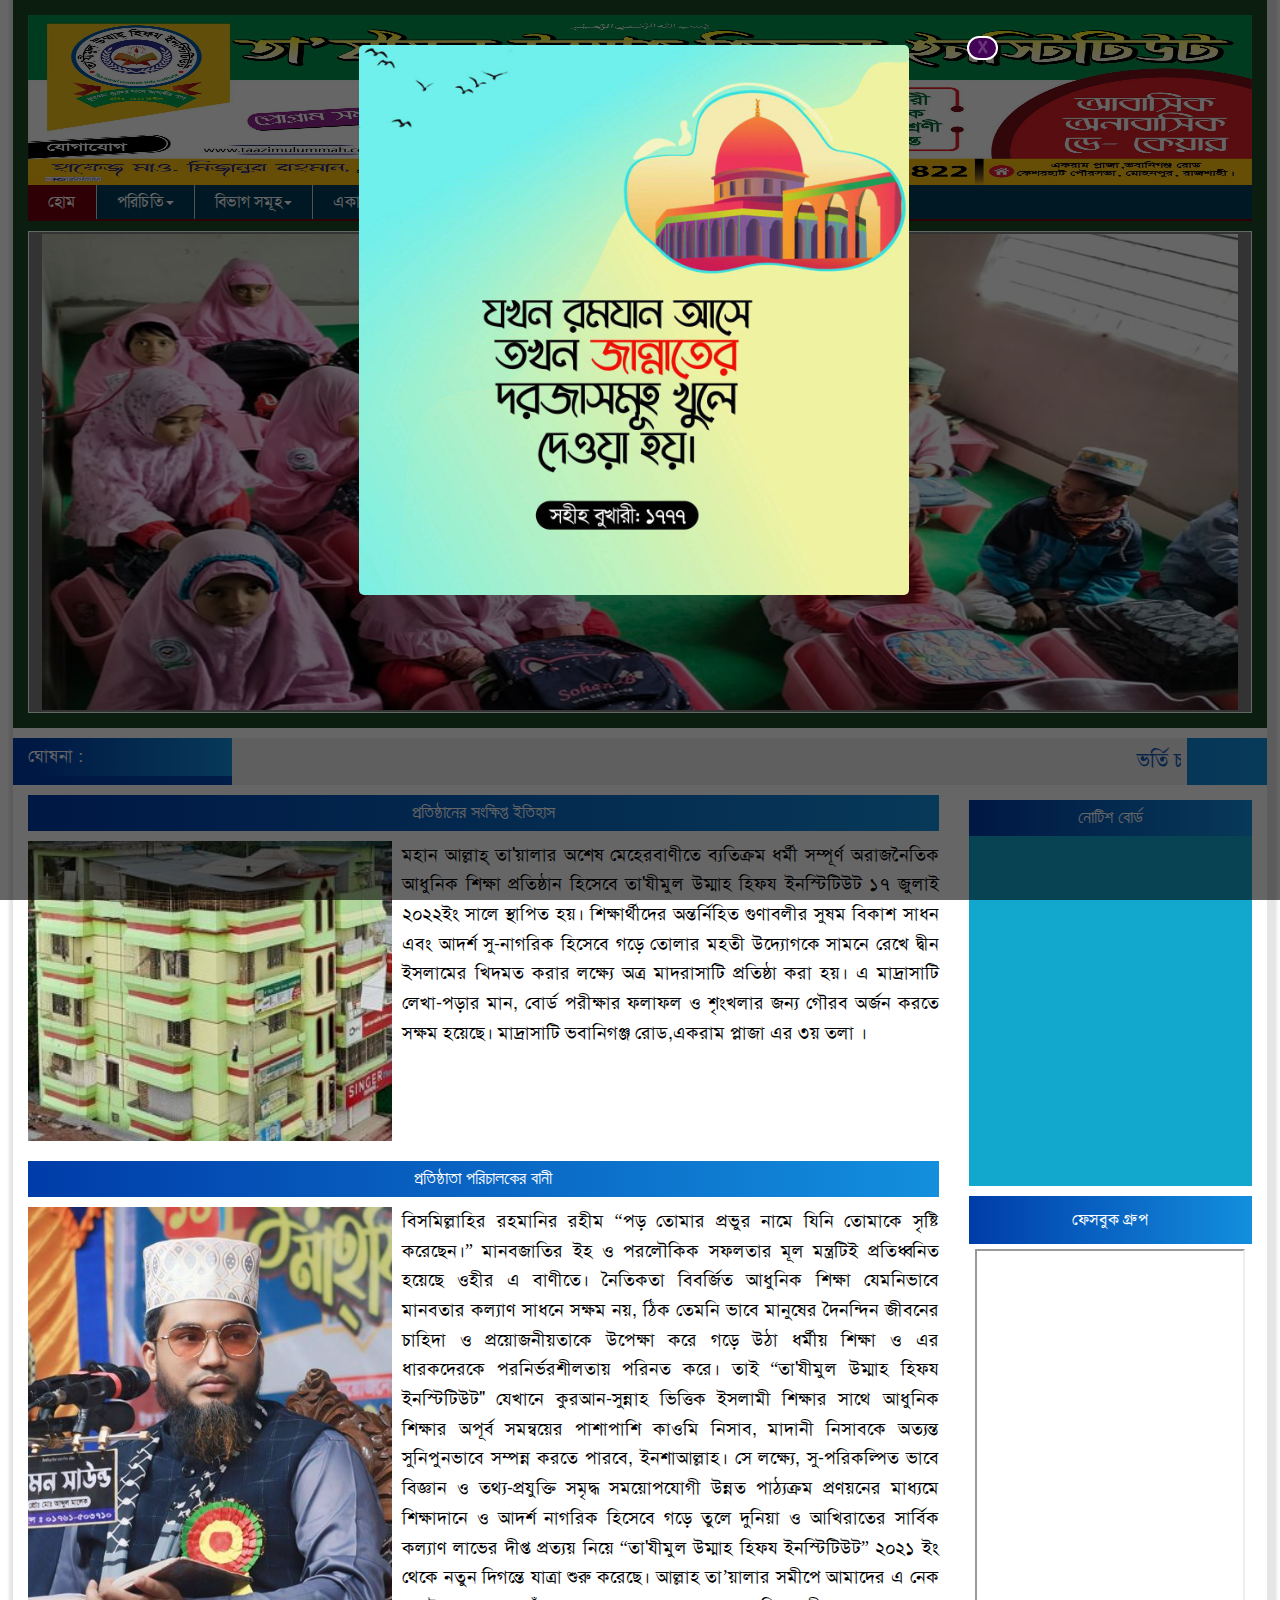
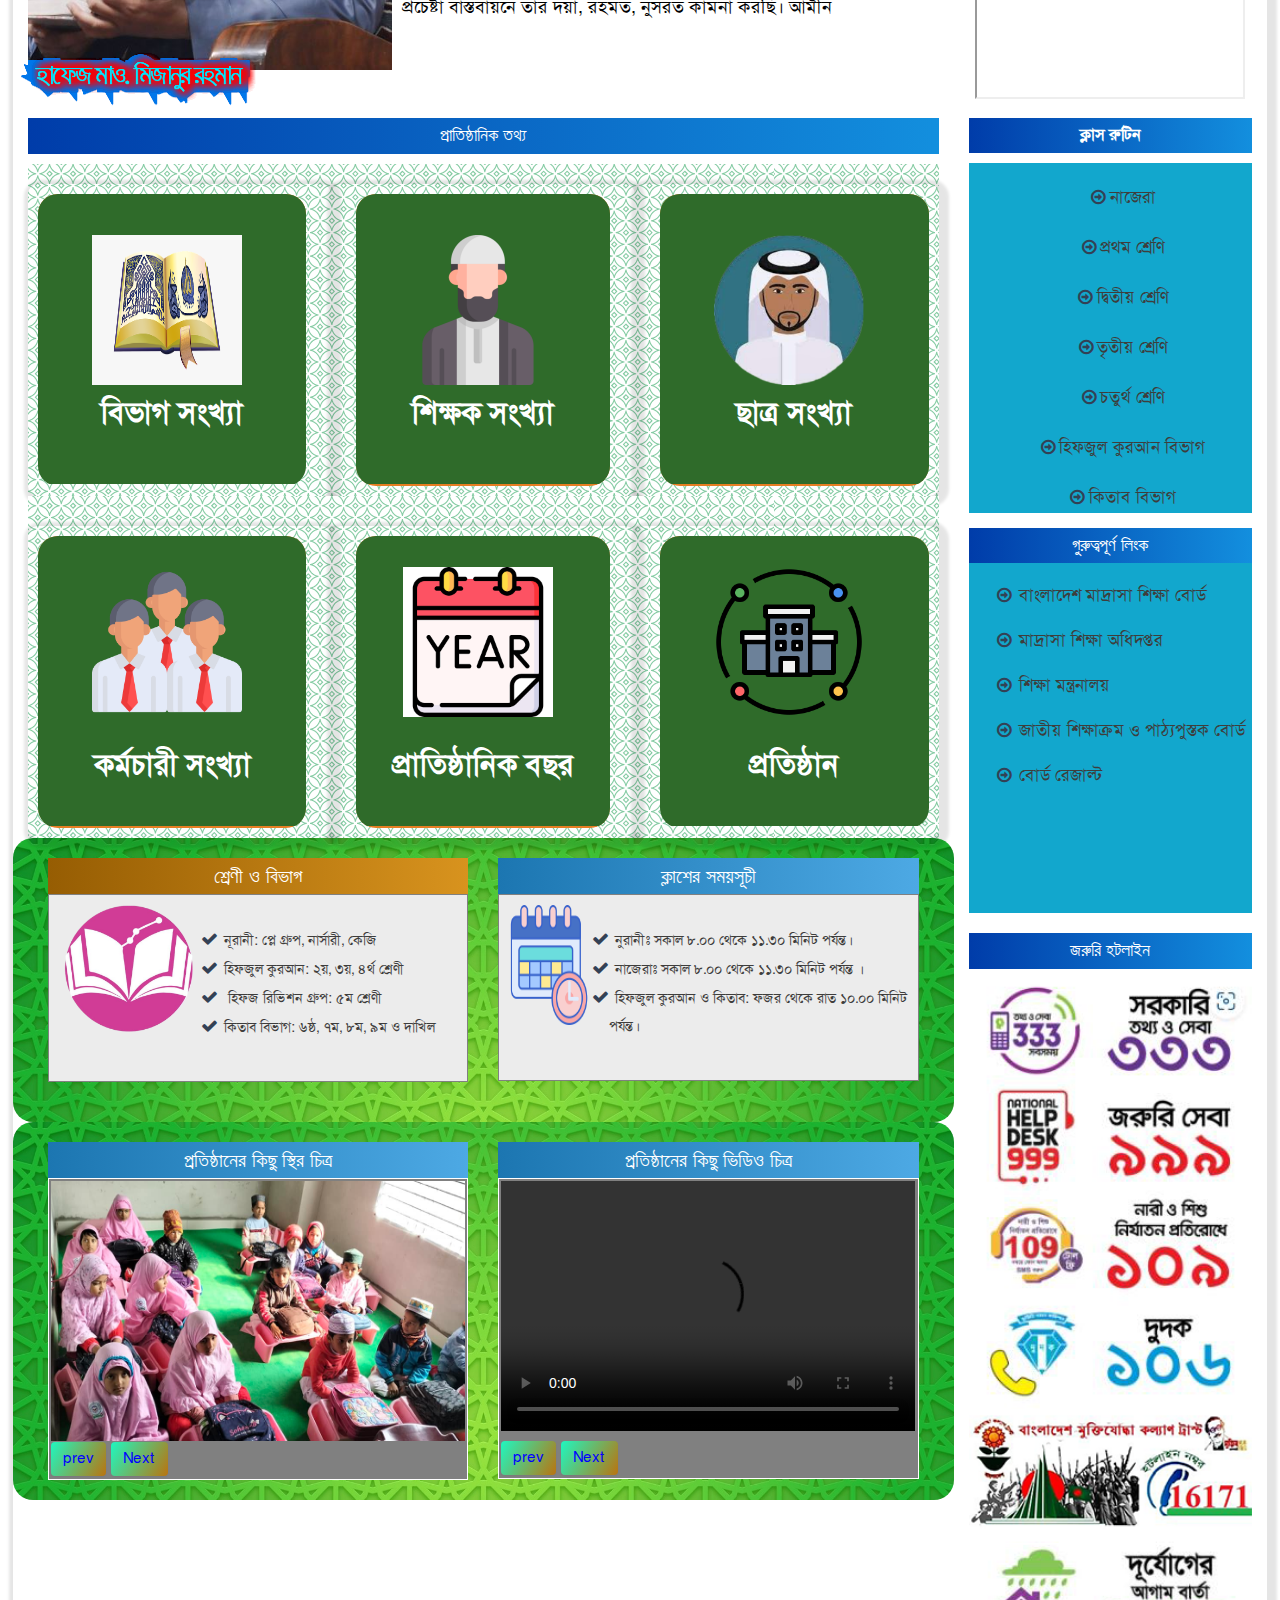
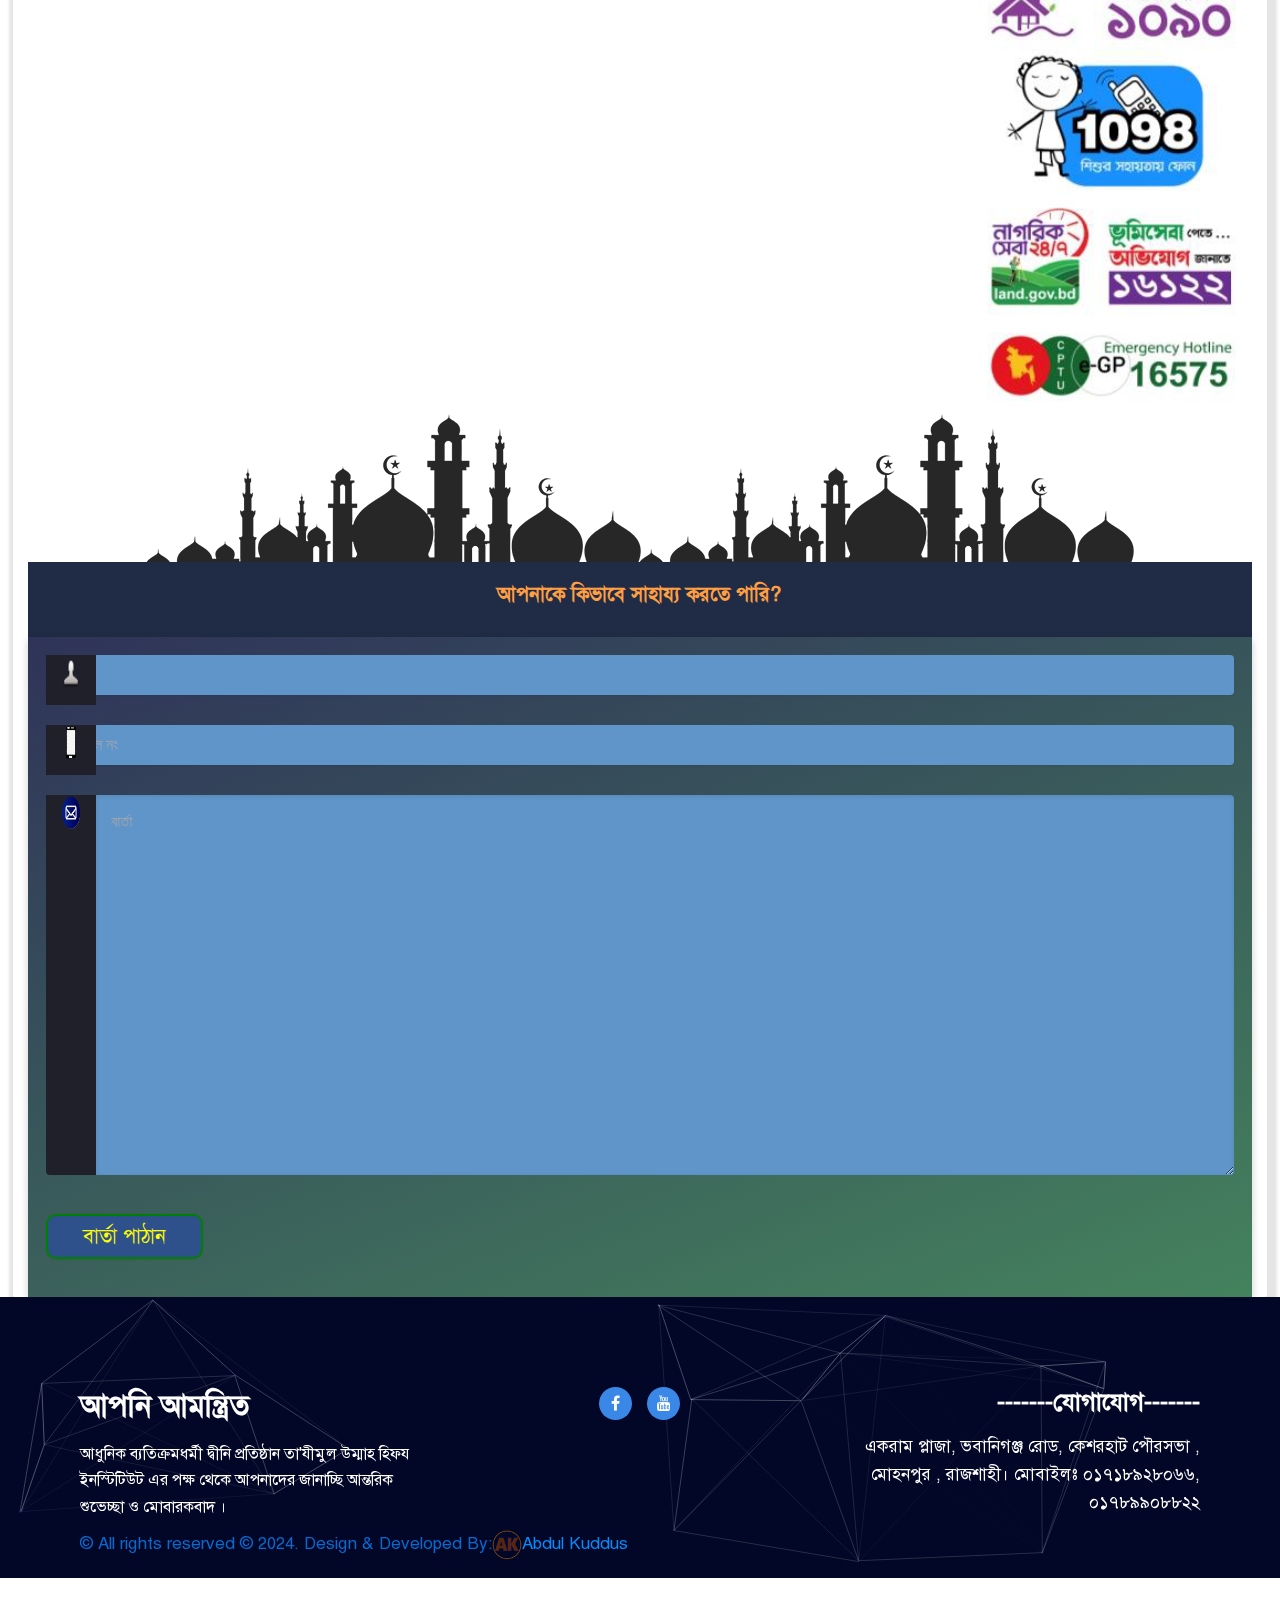
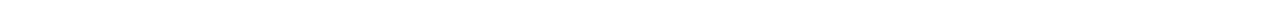
==== commit 3355d9ab: "Update index.html" ====
--- a/index.html
+++ b/index.html
@@ -6,7 +6,7 @@
 			<meta charset="UTF-8">
 			<meta name="viewport" content="width=device-width, initial-scale=1">
 			<title>তা'যীমুল উম্মাহ হিফয ইনস্টিটিউট</title>    
-			<link rel="icon" href="./images/icon/micon.PNG" type="image/x-icon" />          
+			<link rel="icon" href="./images/icon/micon.png" type="image/x-icon" />          
 			<meta property="og:title" content="Islamic Icon" /> 
 			<meta property="og:description" content="" />   
 			<meta property="og:video" content="" /> 
--- a/wp-content/themes/educationaltheme/style.css
+++ b/wp-content/themes/educationaltheme/style.css
@@ -4679,41 +4679,132 @@
             box-shadow: 0 3px 8px 0 rgb(227 9 170 / 80%);
         }
 
-
-
-
-
-
-
-
-
-
-
-
-
-
-
-
-
-
-
-
-
-
-
-
-
-
-
-
-
-
-
-
-
-
-
-
-
-
-
+.stage{
+margin:10px 0px 0px 0px;
+position:absolute;
+perspective:9999px;
+transform-style:preserve-3d;
+}
+.layer{
+margin:5px 0px 0px 8px;
+position:absolute;
+transform-style:preserve-3d; 
+animation: move 5s linear infinite alternate;
+
+}
+ .layer:after{
+	 content:"হাফেজ মাও. মিজানুর রহমান";
+  font:50px/0.65 "Pacifico";
+  white-space:pre;
+  text-align:right;
+position:absolute;
+color:#00e7ff;
+letter-spacing:-2px;
+text-shadow:4px 0 10px red;
+font-size:28px;
+ }
+ .layer:nth-child(1):after{
+	 transform:translateZ(0);
+ }
+  .layer:nth-child(2):after{
+	 transform:translateZ(-1.5px);
+ }
+ .layer:nth-child(3):after{
+	 transform:translateZ(-3px);
+ }
+  .layer:nth-child(4):after{
+	 transform:translateZ(-4.5px);
+ }
+ .layer:nth-child(5):after{
+	 transform:translateZ(-6px);
+ }
+  .layer:nth-child(6):after{
+	 transform:translateZ(-7.5px);
+ }
+  .layer:nth-child(7):after{
+	 transform:translateZ(-9px);
+ }
+  .layer:nth-child(8):after{
+	 transform:translateZ(-10.5px);
+ }
+  .layer:nth-child(9):after{
+	 transform:translateZ(-12px);
+ }
+  .layer:nth-child(10):after{
+	 transform:translateZ(-13.5px);
+ }
+  .layer:nth-child(11):after{
+	 transform:translateZ(-15);
+ }
+  .layer:nth-child(12):after{
+	 transform:translateZ(-16.5px);
+ }
+  .layer:nth-child(13):after{
+	 transform:translateZ(-18px);
+ }
+  .layer:nth-child(14):after{
+	 transform:translateZ(-19.5px);
+ }
+  .layer:nth-child(15):after{
+	 transform:translateZ(-21px);
+ }
+  .layer:nth-child(16):after{
+	 transform:translateZ(-22.5px);
+ }
+  .layer:nth-child(17):after{
+	 transform:translateZ(-24px);
+ }
+  .layer:nth-child(18):after{
+	 transform:translateZ(-25.5px);
+ }
+  .layer:nth-child(19):after{
+	 transform:translateZ(-27px);
+ }
+  .layer:nth-child(20):after{
+	 transform:translateZ(-28.5px);
+ }
+ .layer:nth-child(n+12):after{
+	 -webkit-text-stroke:15px #0077ea;
+ }
+ @keyframes move {
+	 100%{
+		 transform:rotateY(-20deg) rotateX(-20deg);
+	 }
+ }
+
+
+
+
+
+
+
+
+
+
+
+
+
+
+
+
+
+
+
+
+
+
+
+
+
+
+
+
+
+
+
+
+
+
+
+
+
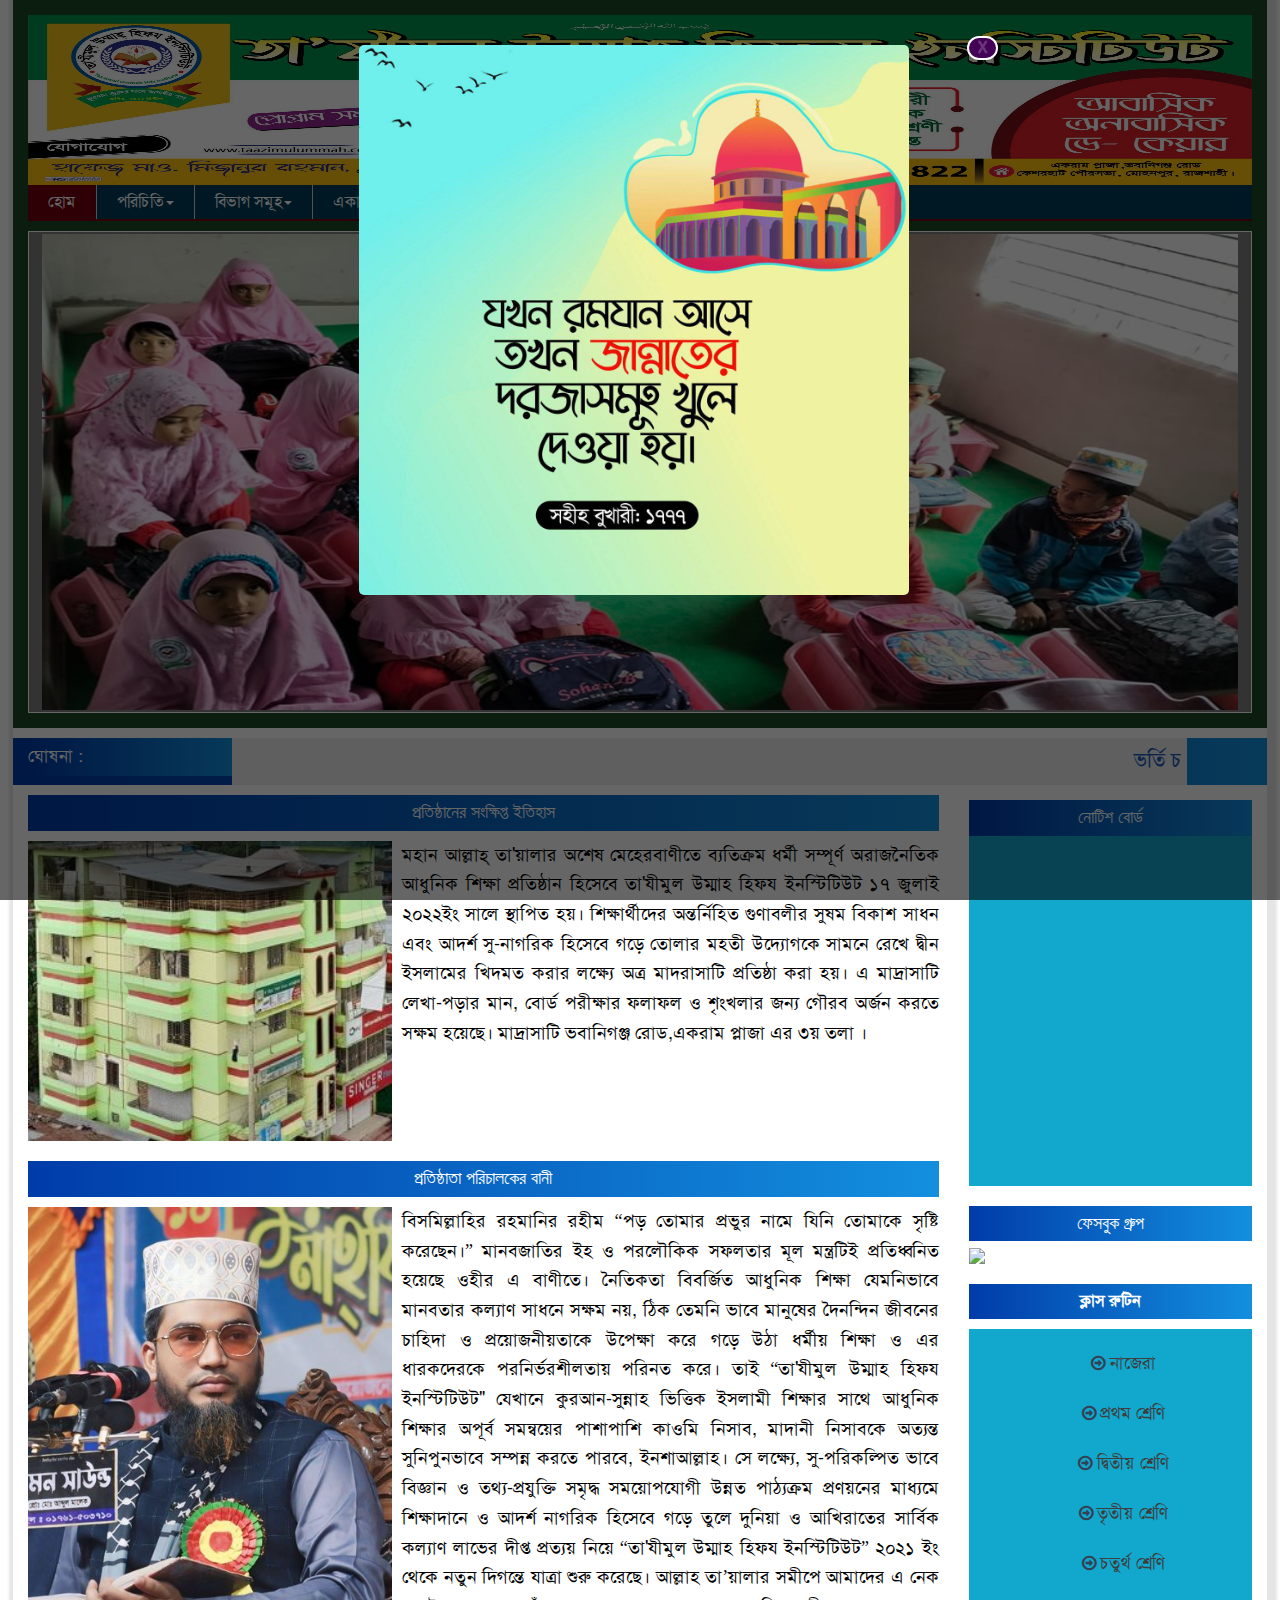
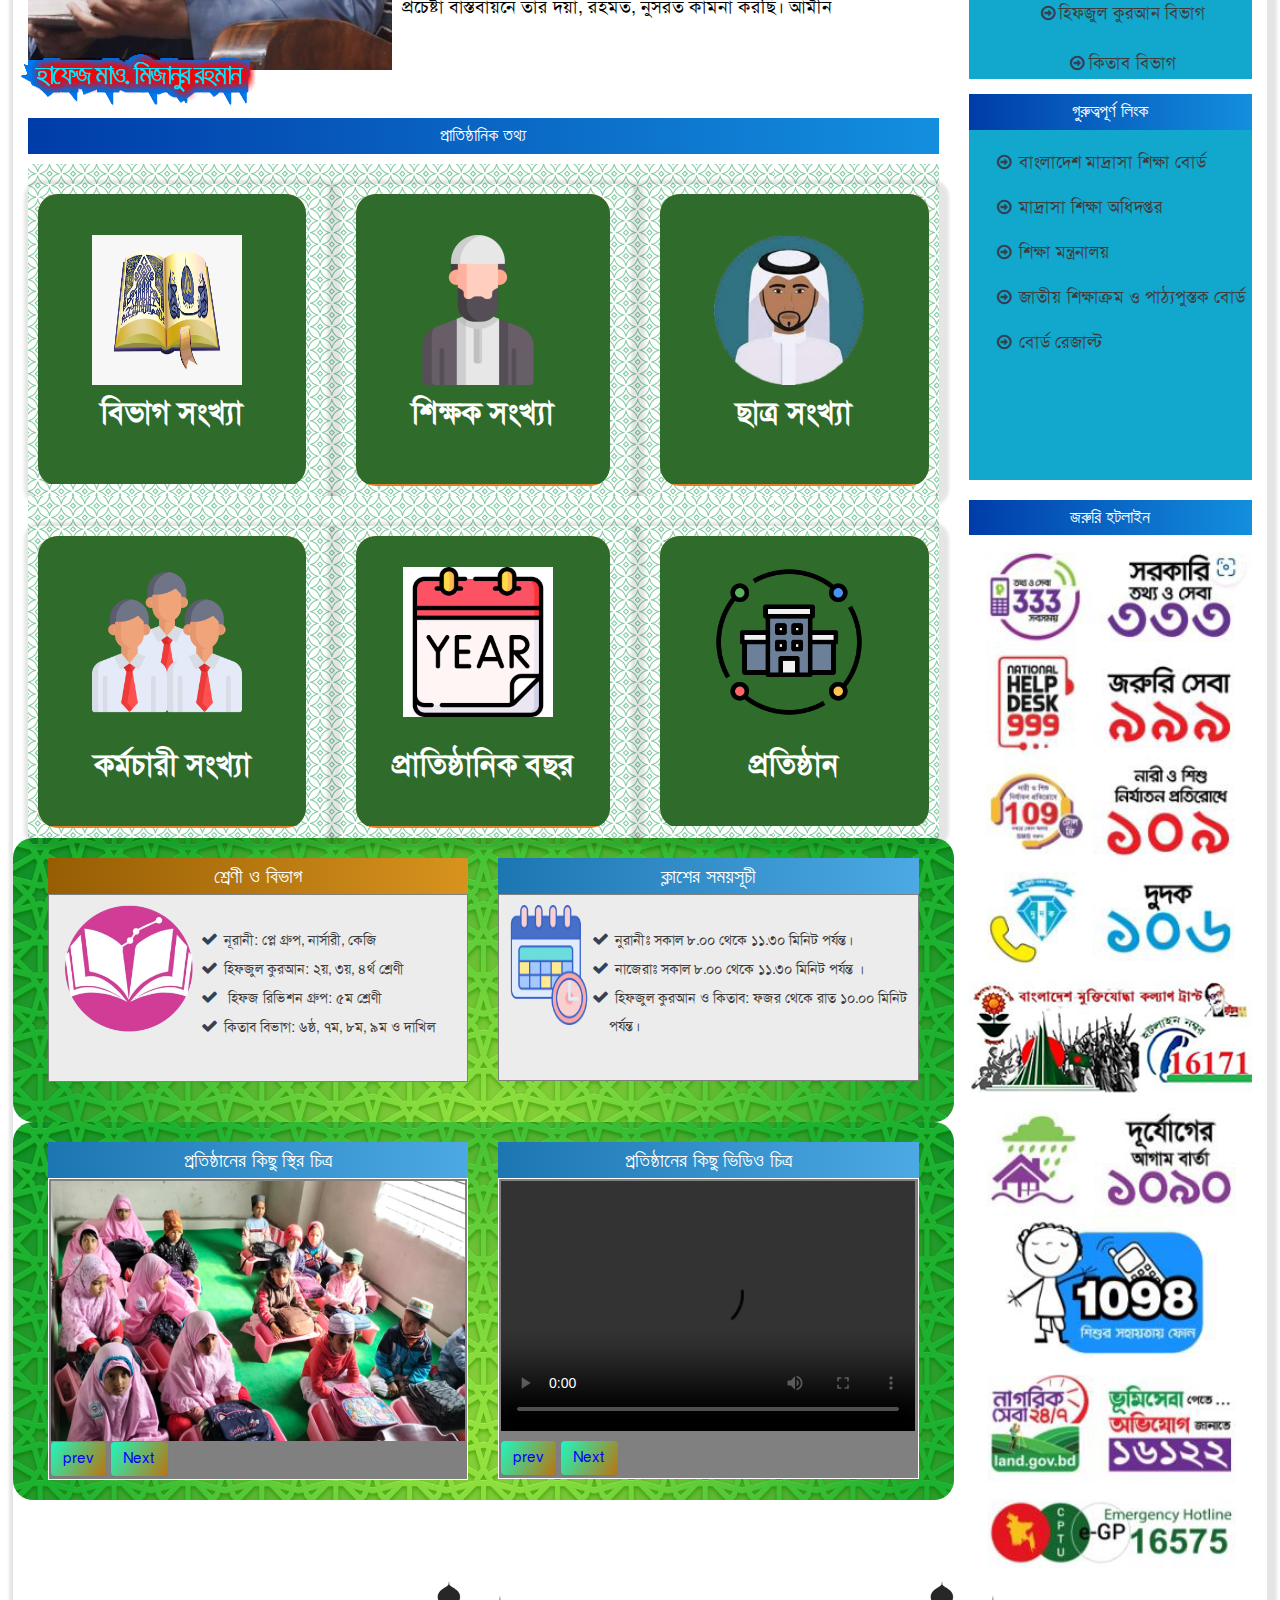
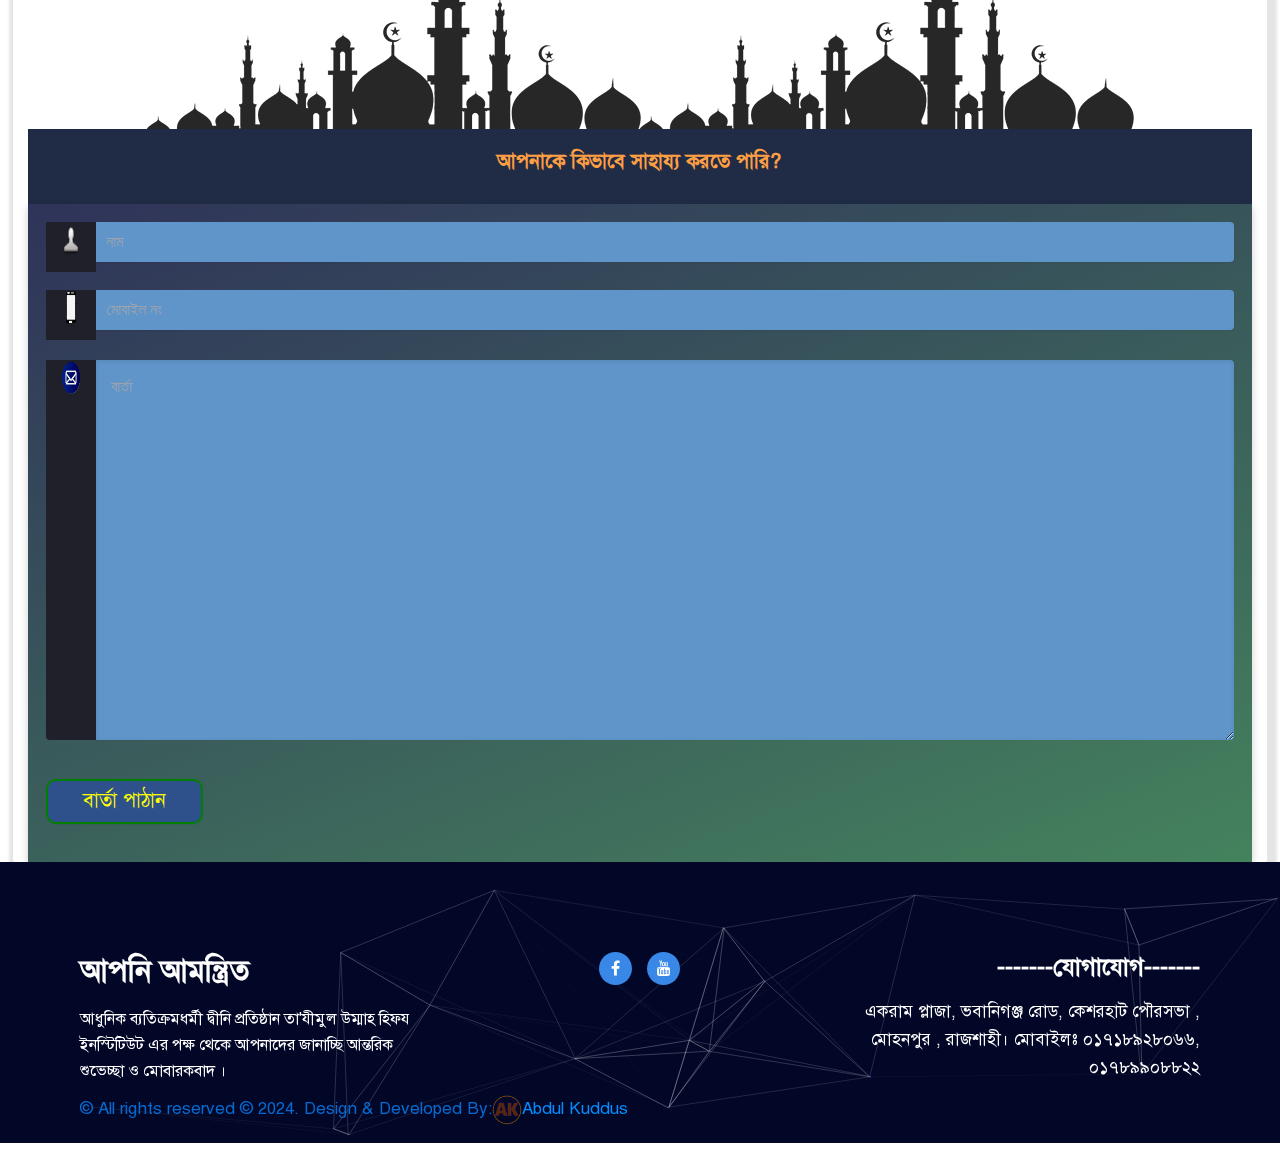
==== commit cf95771c: "Update index.html" ====
--- a/index.html
+++ b/index.html
@@ -25,18 +25,17 @@
 			<meta name="twitter:title" content="Tazimul Ummah Hifz institute - Best Islamic Educational Institution of Dhaka" />
 			<meta name="twitter:description" content="Best Islamic Educational Institution of Dhaka" />
 			<link rel="alternate" type="application/rss+xml" title="Tazimul Ummah Hifz institute" href="" />
-			<link rel='stylesheet' id='wp-block-library-css' href='./wp-includes/css/dist/block-library/style.min.css?ver=6.4.3' type='text/css' media='all' />
-			<link rel='stylesheet' id='awsm-ead-public-css' href='./wp-content/plugins/embed-any-document/css/embed-public.min.css?ver=2.7.2' type='text/css' media='all' />
-			<link rel='stylesheet' id='bootstrap-css' href='./wp-content/themes/educationaltheme/css/bootstrap.min.css?ver=6.4.3' type='text/css' media='all' />
-			<link rel='stylesheet' id='font-awesome-css' href='./wp-content/plugins/elementor/assets/lib/font-awesome/css/font-awesome.min.css?ver=4.7.0' type='text/css' media='all' />
-			<link rel='stylesheet' id='responsive-css' href='./wp-content/themes/educationaltheme/css/responsive.css?ver=6.4.3' type='text/css' media='all' />
-			<link rel='stylesheet' id='menu-css' href='./wp-content/themes/educationaltheme/css/menu.css?ver=6.4.3' type='text/css' media='all' />
-			<link rel='stylesheet' id='stylesheet-css' href='./wp-content/themes/educationaltheme/css/stylesheet.css?ver=6.4.3' type='text/css' media='all' />
-			<link rel='stylesheet' id='style-css' href='./wp-content/themes/educationaltheme/style.css?ver=6.4.3' type='text/css' media='all' />
-			<script type="text/javascript" src="./wp-includes/js/jquery/jquery.min.js?ver=3.7.1" id="jquery-core-js"></script>
-			<script type="text/javascript" src="./wp-includes/js/jquery/jquery-migrate.min.js?ver=3.4.1" id="jquery-migrate-js"></script>
-			<script type="text/javascript" src="./wp-content/themes/educationaltheme/js/bootstrap.min.js?ver=6.4.3" id="js_min-js"></script>
-			<link rel="stylesheet" id="elementor-post-7-css" href="post-7.css" media="all">
+			<link rel='stylesheet' id='wp-block-library-css' href='./wp-includes/css/dist/block-library/style.min.css' type='text/css' media='all' />
+			<link rel='stylesheet' id='awsm-ead-public-css' href='./wp-content/plugins/embed-any-document/css/embed-public.min.css' type='text/css' media='all' />
+			<link rel='stylesheet' id='bootstrap-css' href='./wp-content/themes/educationaltheme/css/bootstrap.min.css' type='text/css' media='all' />
+			<link rel='stylesheet' id='font-awesome-css' href='./wp-content/plugins/elementor/assets/lib/font-awesome/css/font-awesome.min.css' type='text/css' media='all' />
+			<link rel='stylesheet' id='responsive-css' href='./wp-content/themes/educationaltheme/css/responsive.css' type='text/css' media='all' />
+			<link rel='stylesheet' id='menu-css' href='./wp-content/themes/educationaltheme/css/menu.css' type='text/css' media='all' />
+			<link rel='stylesheet' id='stylesheet-css' href='./wp-content/themes/educationaltheme/css/stylesheet.css' type='text/css' media='all' />
+			<link rel='stylesheet' id='style-css' href='./wp-content/themes/educationaltheme/style.css' type='text/css' media='all' />
+			<script type="text/javascript" src="./wp-includes/js/jquery/jquery.min.js" id="jquery-core-js"></script>
+			<script type="text/javascript" src="./wp-content/themes/educationaltheme/js/bootstrap.min.js" id="js_min-js"></script>
+			
 			<link rel="stylesheet" id="elementor-post-3241-css" href="post-3241.css" media="all">
 			<link rel="stylesheet" id="exad-pro-main-style-css" href="frontend.min.css" media="all">
 			<link rel="stylesheet" id="exad-pro-main-style-css" href="stylenext.css" media="all">	
@@ -216,7 +215,7 @@
 			</style>
 			<link rel="stylesheet" href="stylenext.css">
 		</head>
-	    <body style="margin-top:0px" >
+	    <body >
 			<div class="popup" onclick="popupclick()">
 				<div class="black_overlay"></div>
 					<div class="content_overlay">
@@ -942,13 +941,19 @@
 								</div>
 						
 						
-								<div style="text-align:center" class="facebook_title"><a  target="blank">ফেসবুক গ্রুপ</a>
-								</div>
-								<div style="margin:0 auto;text-align:center;overflow:hidden"  >				
+						
+								<div   class="row">				
+									<div class="col-md-12">
+										<div class="add">
+											<div  class="widget_area"><h4 style="text-align:center" class="catagory_title_5">ফেসবুক গ্রুপ</h4>			
+												<div class="textwidget">
+													<image src="./images/face.jpg"></image>
+												</div>
+											</div>				
+										</div>
+									</div>
+								</div>
 								
-									
-								<iframe  src="https://www.facebook.com/plugins/page.php?href=https%3A%2F%2Fwww.facebook.com%2Ftazimulummah%23&tabs=timeline&width=270px&height=450px&small_header=true&adapt_container_width=true&hide_cover=false&show_facepile=true&appId" width="270" height="450" style="overflow:hidden" scrolling="no" frameborder="3" allowfullscreen="true" allow="autoplay; clipboard-write; encrypted-media; picture-in-picture; web-share" ></iframe>
-								</div>
 								<div    class="row">				
 									<div class="col-md-12">
 										<div  class="add">
@@ -1013,51 +1018,51 @@
 								<h2 style="font-size:20px;color:#ff9f43;text-align:center;padding-top:20px" class="p-0 m-0 pb-10 ">আপনাকে কিভাবে সাহায্য করতে পারি?</h2>
 							</section>
 							<section   id="blog" class="bg-pst event-m-m">
-										<div  class="containe p-0 pt-15 pl-sm-15">
-											<div   class="container-fluid">
+								<div  class="containe p-0 pt-15 pl-sm-15">
+									<div   class="container-fluid">
 														<!-- row -->
-														<div  class="row p-30-0">
+										<div  class="row p-30-0">
 															<!-- col -->
-															<div  class="col-lg-12">
+											<div  class="col-lg-12">
 																	<!-- title frame end -->
-																<div  class="art-a art-card mb-0">
-																			  <form  id="form" class="art-contact-form" action="https://formspree.io/f/xleqbwzg" method="POST">
+												<div  class="art-a art-card mb-0">
+													<form  id="form" class="art-contact-form" action="https://formspree.io/f/xleqbwzg" method="POST">
 																				<!-- form field -->
-																				<div class="art-form-field">
+														<div class="art-form-field" style="text-align:center;margin:0 auto;color:white">
 																				  <!-- name input -->
-																				  <input id="name" name="name" class="art-input" type="text" placeholder="নাম" required="">
+															<input id="name" name="name" class="art-input" type="text" placeholder="নাম" required="" style="padding-left:60px">
 																				  <!-- label -->
-																				  <label for="name"><img  style="height:35px ;width:20px;margin:0 auto;position:absolute;margin-left:-10px" src="./images/icon/user.png"></label>
-																				</div>
+															<label for="name"><img  style="height:35px ;width:20px;margin:0 auto;position:absolute;margin-left:-10px" src="./images/icon/user.png"></label>
+														</div>
+																				<!-- form field end -->
+															</br>					<!-- form field -->
+														<div class="art-form-field">
+																				  <!-- email input -->
+															<input id="Contact" name="Contact" class="art-input" type="number" placeholder="মোবাইল নং" required="" style="padding-left:60px;">
+																				  <!-- label -->
+															<label for="Contact"><img style="height:35px ;width:20px;margin:0 auto;position:absolute;margin-left:-10px" src="./images/icon/mob.png"></label>
+														</div>
 																				<!-- form field end -->
 																				<!-- form field -->
-																				<div class="art-form-field">
-																				  <!-- email input -->
-																				  <input id="Contact" name="Contact" class="art-input" type="number" placeholder="মোবাইল নং" required="">
+														<div class="art-form-field">
+																				  <!-- message textarea -->
+															<textarea style="color:white" id="message" name="text" class="art-input" placeholder="বার্তা " required="" style="height: 350px;"></textarea>
 																				  <!-- label -->
-																				  <label for="Contact"><img style="height:35px ;width:20px;margin:0 auto;position:absolute;margin-left:-10px" src="./images/icon/mob.png"></label>
-																				</div>
-																				<!-- form field end -->
-																				<!-- form field -->
-																				<div class="art-form-field">
-																				  <!-- message textarea -->
-																				  <textarea style="color:white" id="messag" name="text" class="art-input" placeholder="বার্তা " required="" style="height: 350px;"></textarea>
-																				  <!-- label -->
-																				  <label for="messag"><img style="height:35px ;width:20px;margin:0 auto;position:absolute;margin-left:-10px" src="./images/icon/mas.png"></label>
-																				</div>
+															<label for="messag"><img style="height:35px ;width:20px;margin:0 auto;position:absolute;margin-left:-10px" src="./images/icon/mas.png"></label>
+														</div>
 																				<!-- form field end -->
 																				<!-- button -->
-																				<div  class="art-submit-frame">
-																				  <button style="color:yellow;border:2px solid green;font-size:20px;background-color: #2e508b;border-radius: 10px;"  class="art-btn art-btn-md art-submit" type="submit"><span>বার্তা পাঠান </span></button>
+														<div  class="art-submit-frame">
+															<button style="color:yellow;border:2px solid green;font-size:20px;background-color: #2e508b;border-radius: 10px;"  class="art-btn art-btn-md art-submit" type="submit"><span>বার্তা পাঠান </span></button>
 																						  <!-- success -->
-																				</div>
-																				<div id="status"></div>
-																			</form>
-																			</div>
-													   </div>
+														</div>
+														<div id="status"></div>
+													</form>
 												</div>
-										   </div>
-										</div>
+											</div>
+										</div>
+									</div>
+								</div>
 							</section>
 						</div>
 					
@@ -1065,30 +1070,7 @@
 				</section>
 								
 			
-						
-				
-			
-				
-							 
-				<script>
-					// When the user scrolls down 20px from the top of the document, show the button
-					window.onscroll = function() {scrollFunction()};
-
-					function scrollFunction() {
-						if (document.body.scrollTop > 20 || document.documentElement.scrollTop > 20) {
-							document.getElementById("myBtn").style.display = "block";
-						} else {
-							document.getElementById("myBtn").style.display = "none";
-						}
-					}
-
-					// When the user clicks on the button, scroll to the top of the document
-					function topFunction() {
-						document.body.scrollTop = 0;
-						document.documentElement.scrollTop = 0;
-					}
-				</script>				
-									
+								
 			
 					<div style="height:300px;overflow" data-elementor-type="wp-page" data-elementor-id="3241" class="elementor elementor-3241" data-elementor-post-type="page">	
 						<section class="has_eae_slider exad-section-particles-5ff8efd elementor-section elementor-top-section elementor-element elementor-element-5ff8efd elementor-section-height-min-height elementor-section-boxed elementor-section-height-default elementor-section-items-middle exad-parallax-effect-no exad-background-color-change-no exad-glass-effect-no exad-sticky-section-no" data-exad-particle-enable="true" data-exad-particle-color="#3928D1" data-exad-particle-number="40" data-exad-theme-source="presets" data-exad-preset-theme="polygon" data-exad-custom-style="" data-exad-line-link-color="#FFFFFF" data-exad-line-link-distance="300" data-exad-particle-size="1" data-exad-particle-move-direction="none" data-exad-particle-move-speed="5" data-exad-particle-interactivity-enable-hover="1" data-exad-particle-interactivity-enable-click="1" data-exad-particle-interactivity-hover-mode="repulse" data-exad-particle-interactivity-click-mode="push" data-id="5ff8efd" data-element_type="section" data-settings="{&quot;background_background&quot;:&quot;classic&quot;}">
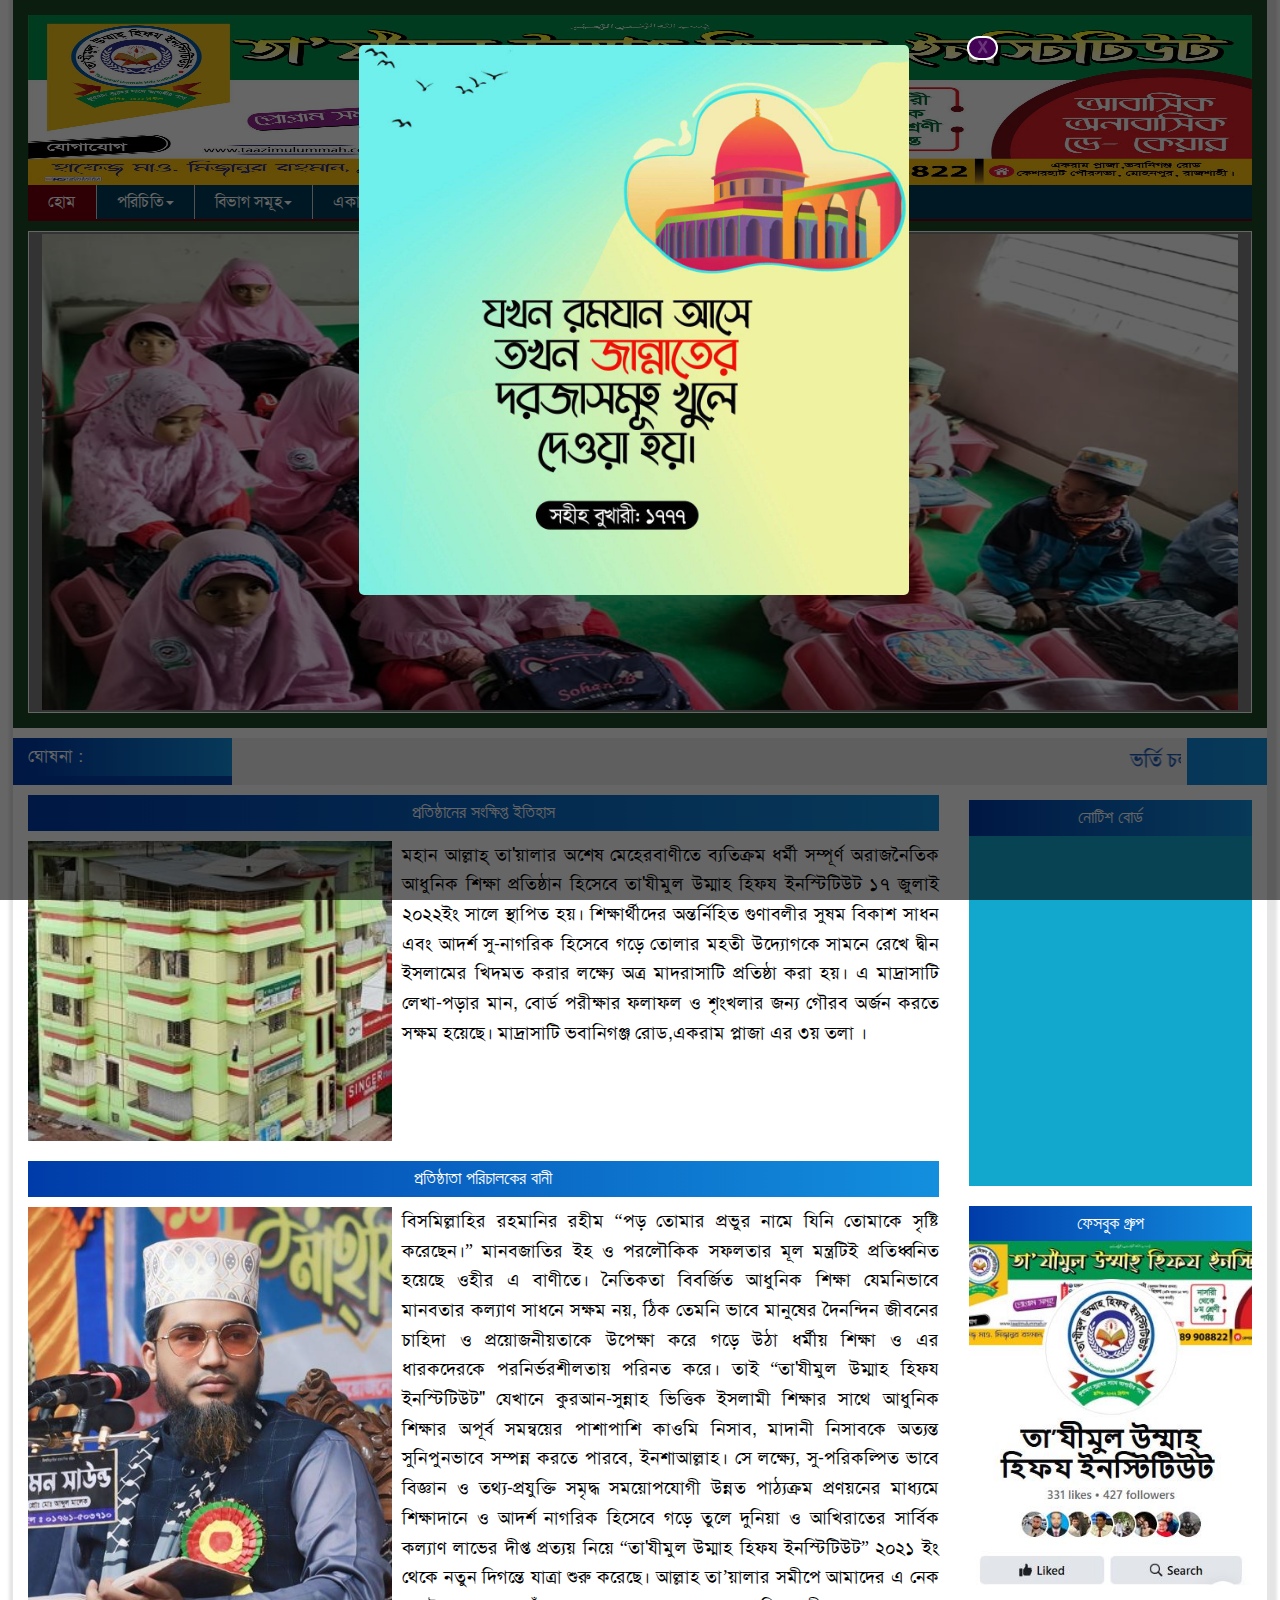
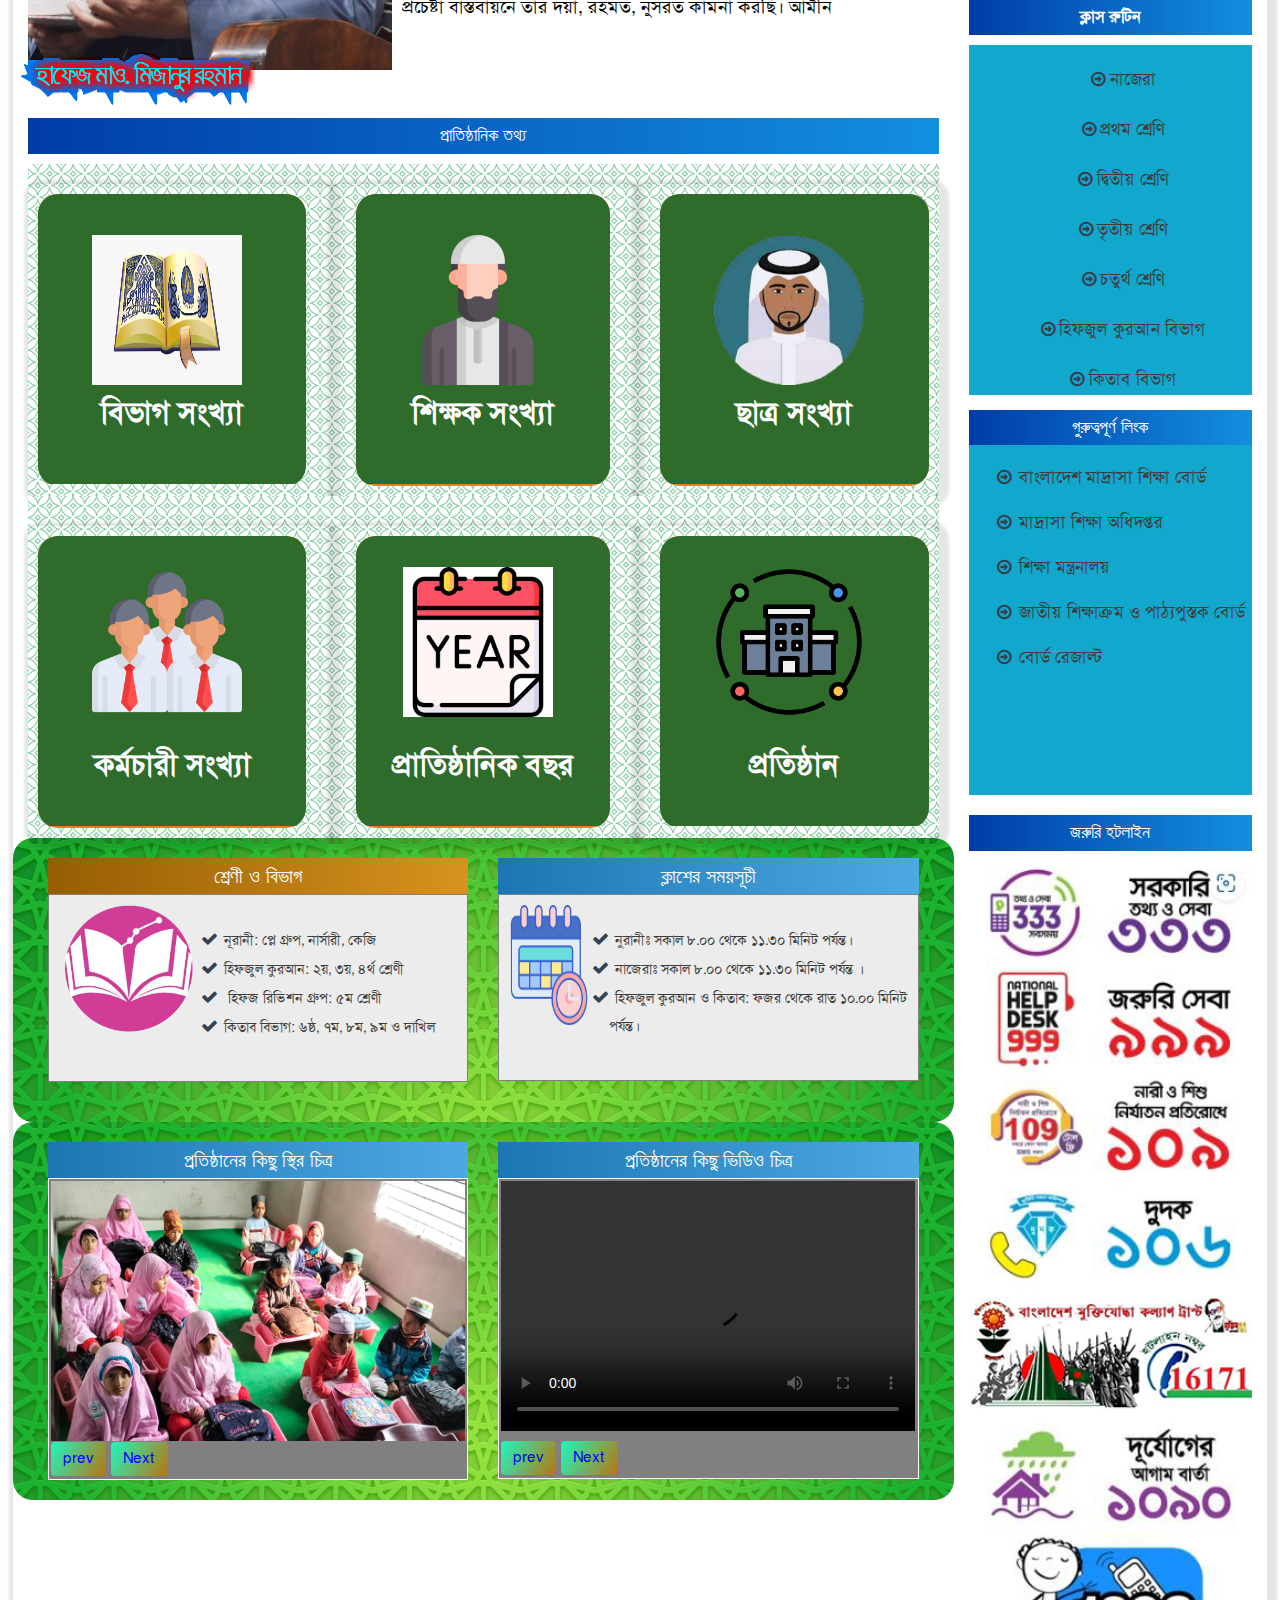
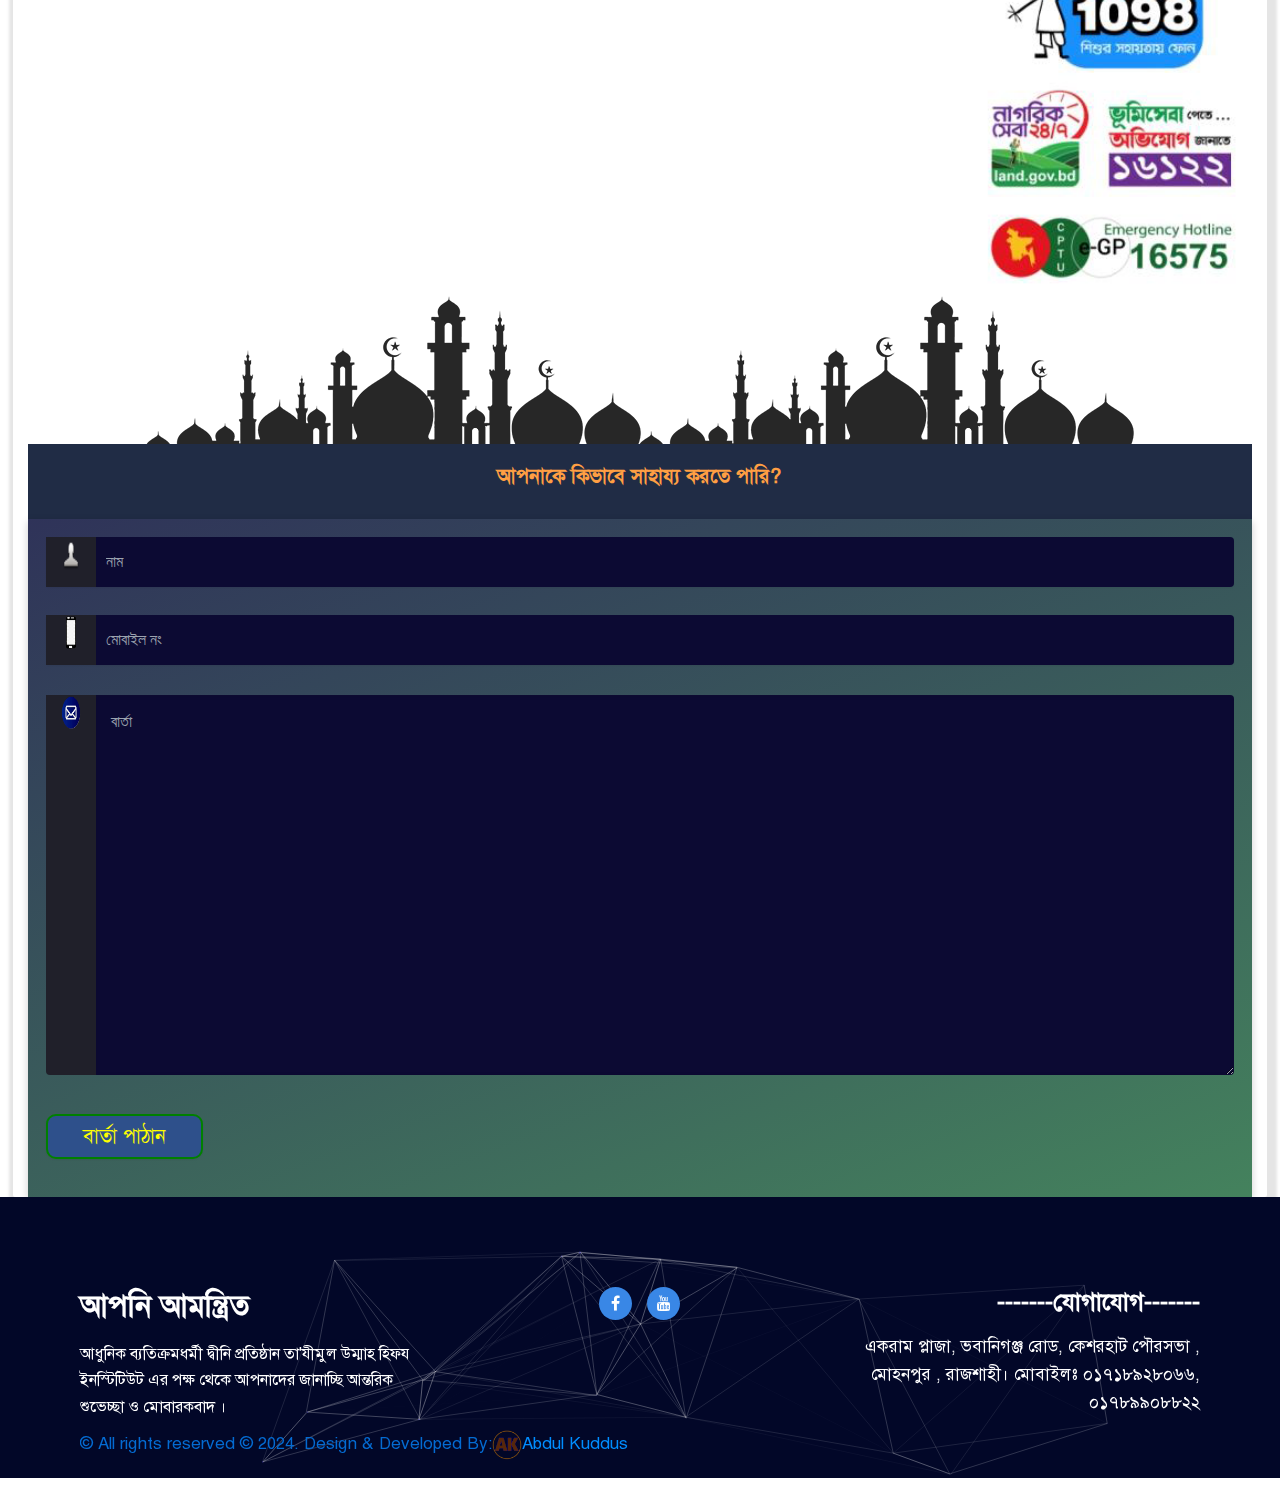
==== commit a043c2df: "Update index.html" ====
--- a/index.html
+++ b/index.html
@@ -947,7 +947,7 @@
 										<div class="add">
 											<div  class="widget_area"><h4 style="text-align:center" class="catagory_title_5">ফেসবুক গ্রুপ</h4>			
 												<div class="textwidget">
-													<image src="./images/face.jpg"></image>
+													<image src="./images/face.JPG"></image>
 												</div>
 											</div>				
 										</div>
--- a/wp-content/themes/educationaltheme/style.css
+++ b/wp-content/themes/educationaltheme/style.css
@@ -84,7 +84,7 @@
 .art-form-field input, .art-form-field textarea {
     height: 50px;
     width: 100%;
-   background-color:#5f95c9; 
+   background-color:#0c0a33; 
     border: none;
     color: white;
     padding-left: 65px;
@@ -1579,7 +1579,7 @@
     font-weight: 400;
     line-height: 24px;
     width: 100%;
-    padding: 12px 16px;
+    padding: 25px 16px;
     border-radius: 4px;
     box-shadow: 0px 1px 2px 0px rgba(0, 0, 0, 0.05);
     color: var(--ast-form-input-text, #475569);
@@ -1596,6 +1596,8 @@
 input[type=date],
 select {
     height: 40px;
+	color: #b5e91a;
+	
 }
 
 input[type="date"] {
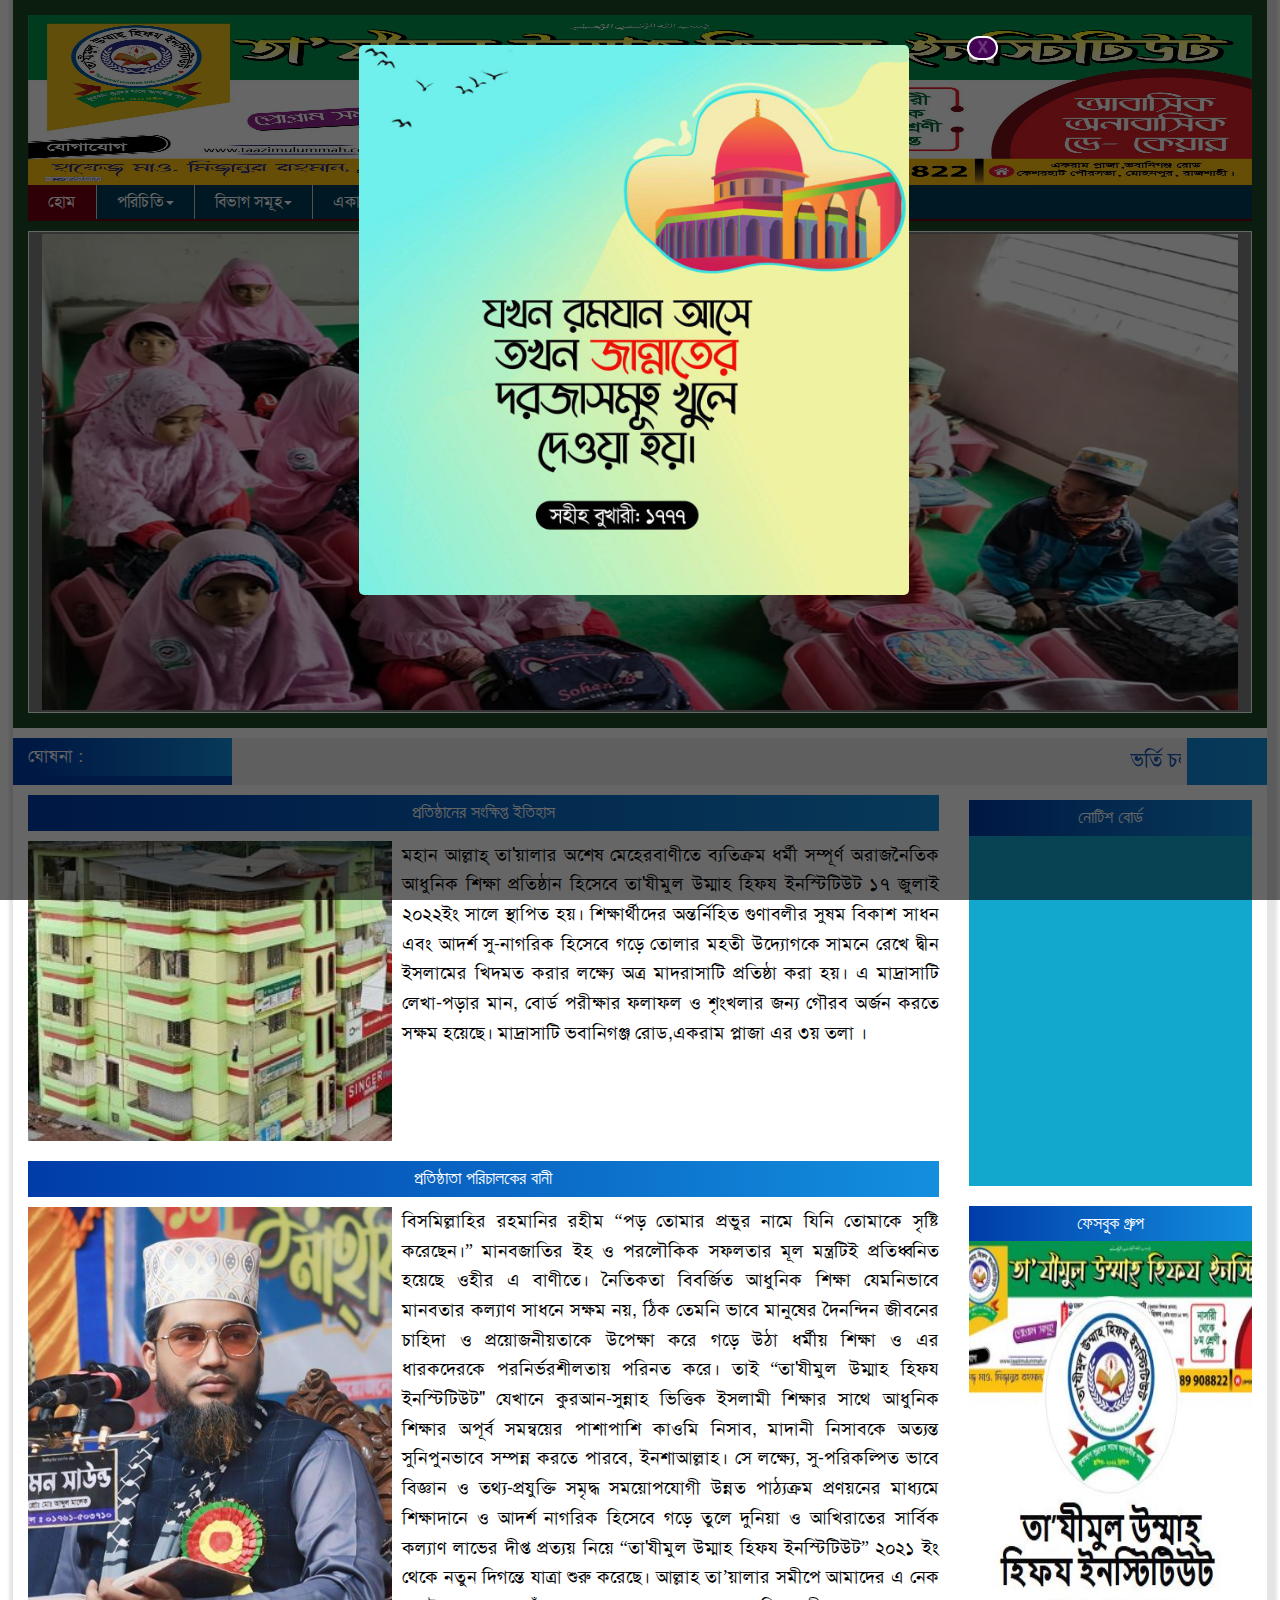
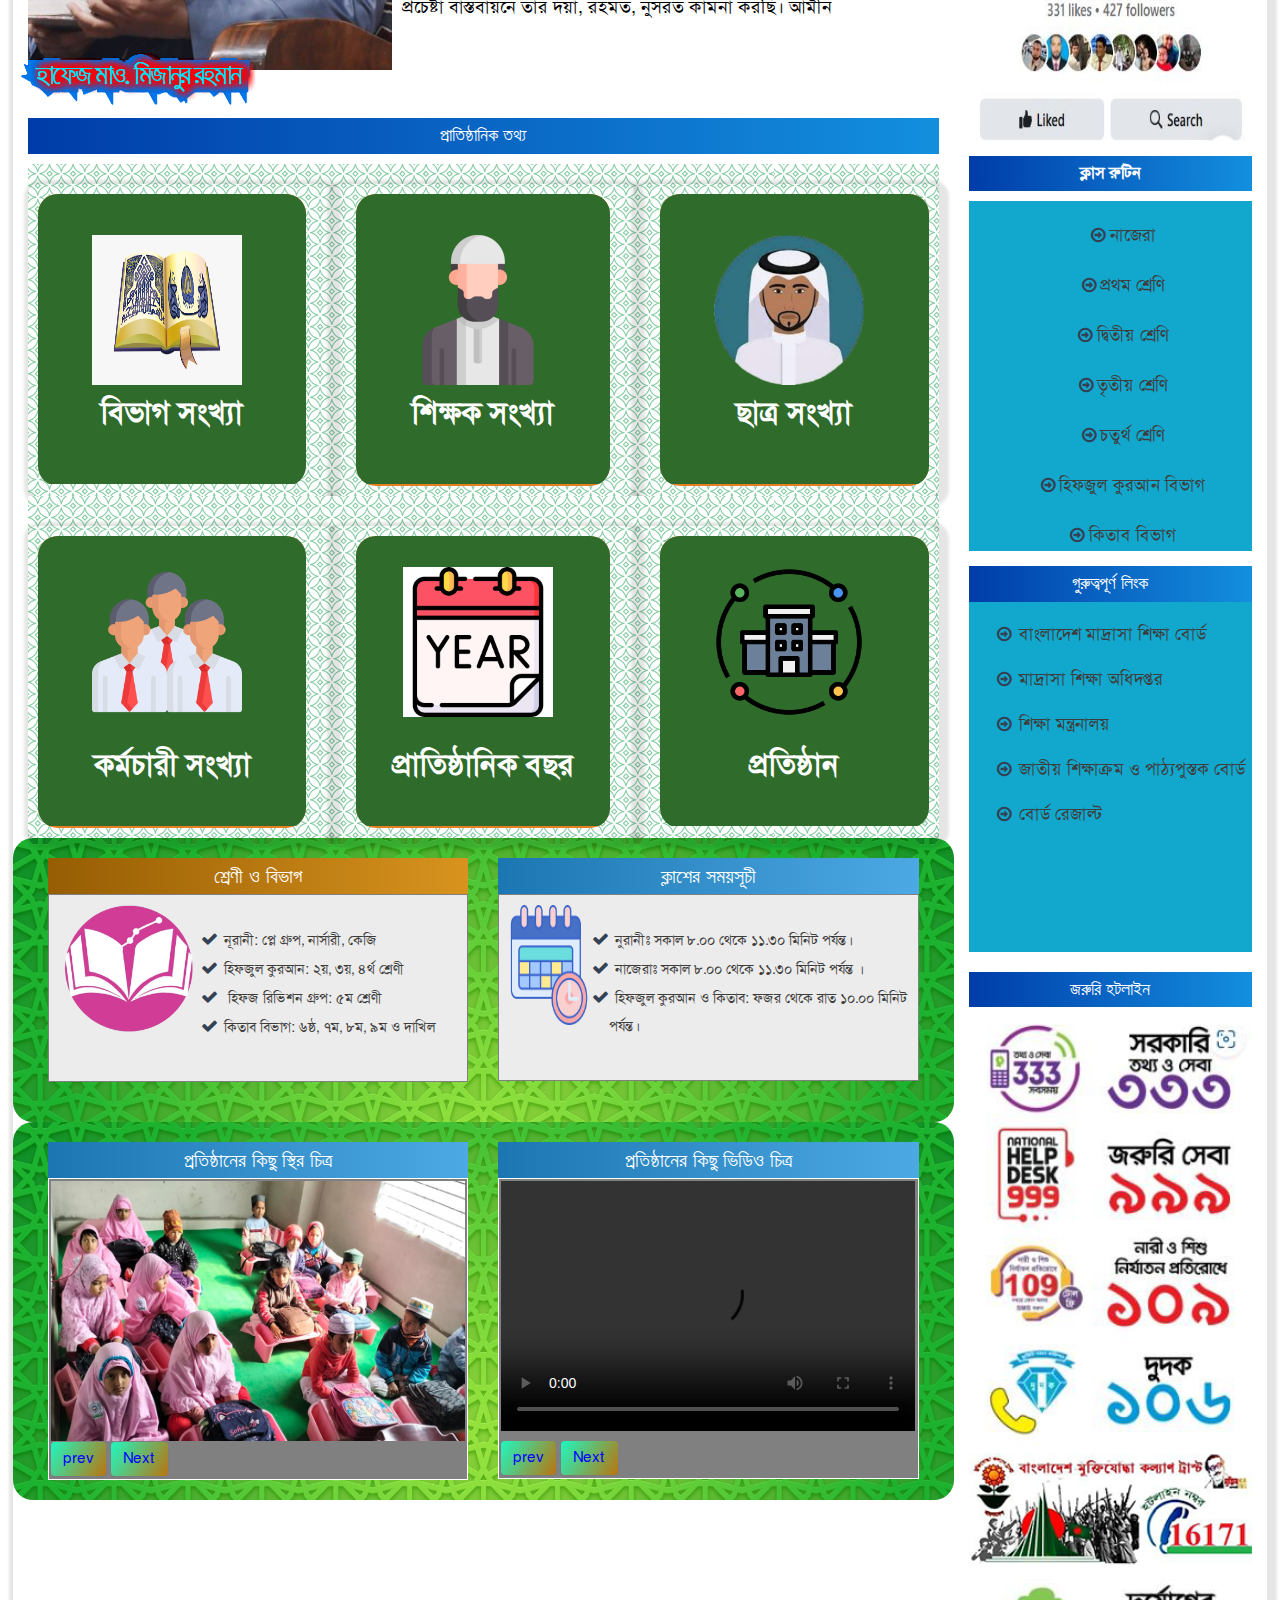
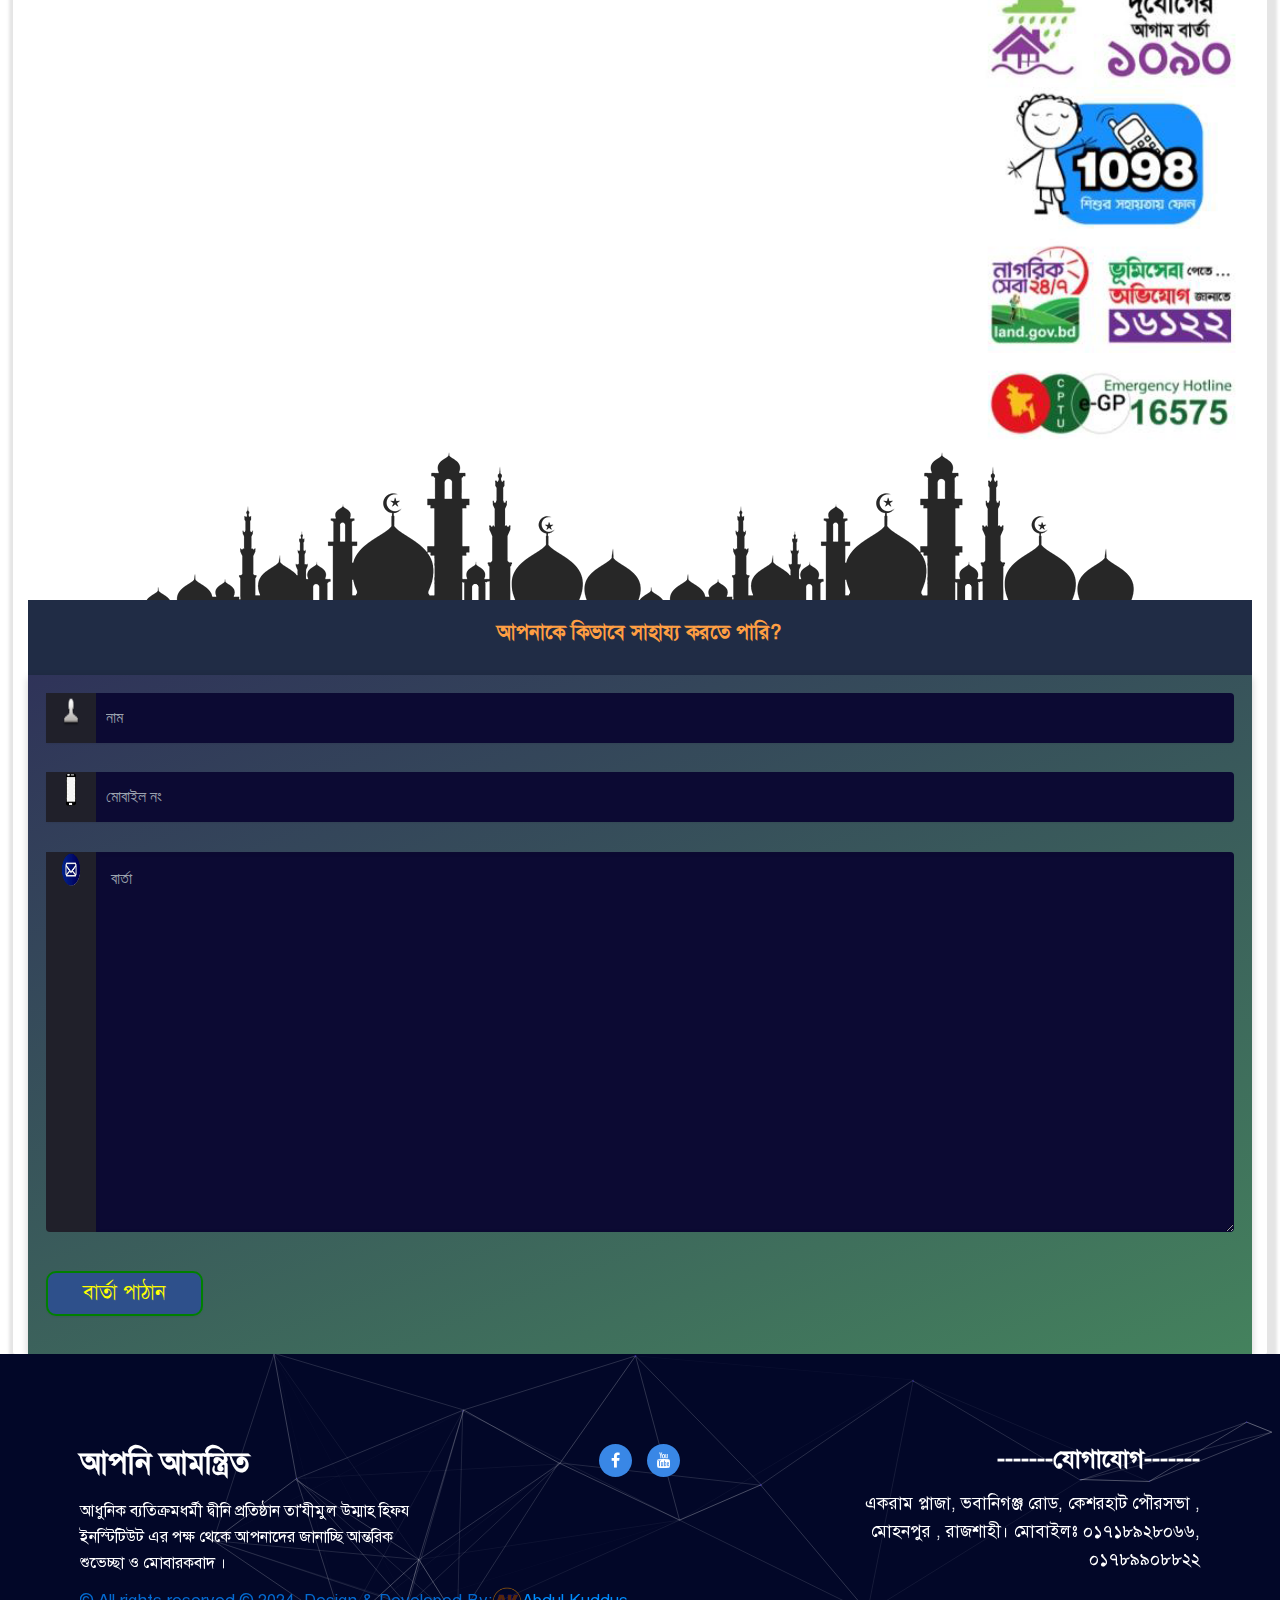
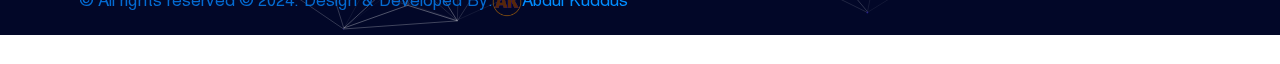
==== commit bd330862: "Update index.html" ====
--- a/index.html
+++ b/index.html
@@ -947,7 +947,7 @@
 										<div class="add">
 											<div  class="widget_area"><h4 style="text-align:center" class="catagory_title_5">ফেসবুক গ্রুপ</h4>			
 												<div class="textwidget">
-													<image src="./images/face.JPG"></image>
+													<image style="height:500px" src="./images/face.JPG"></image>
 												</div>
 											</div>				
 										</div>
